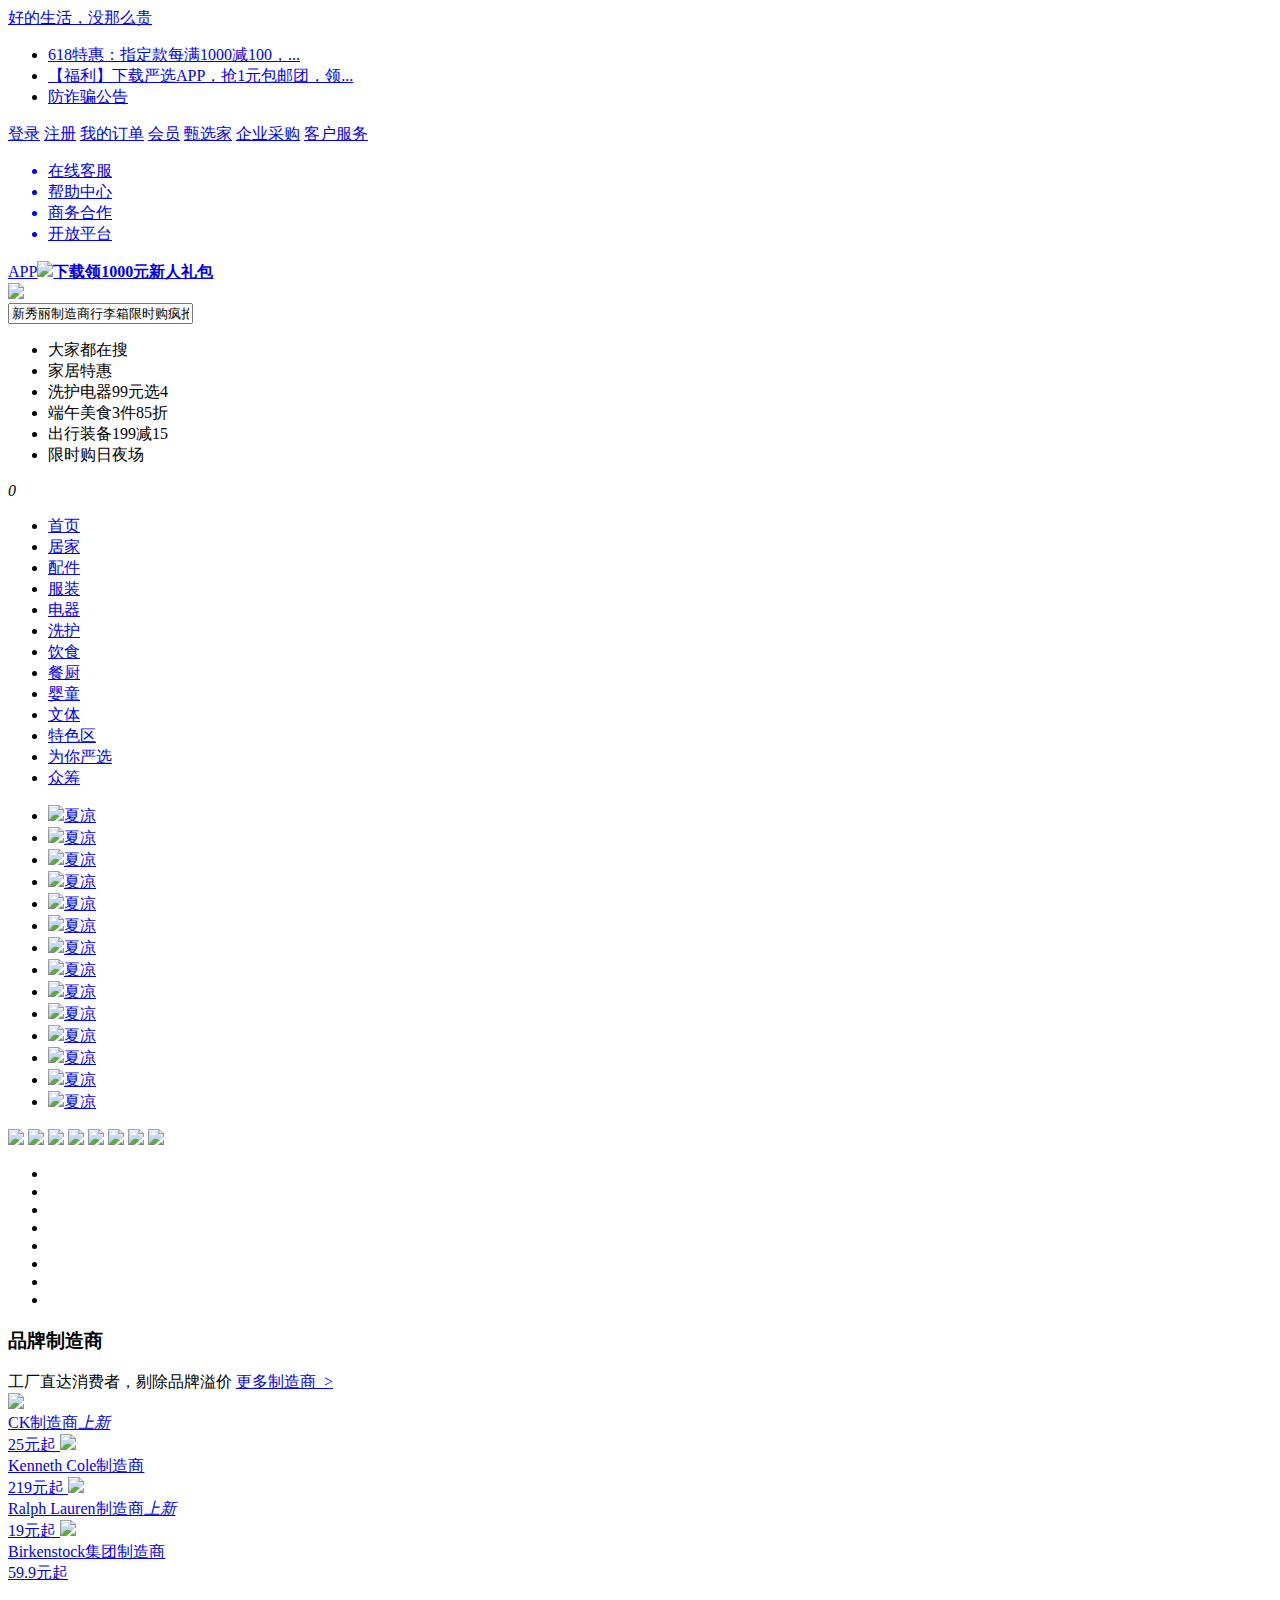
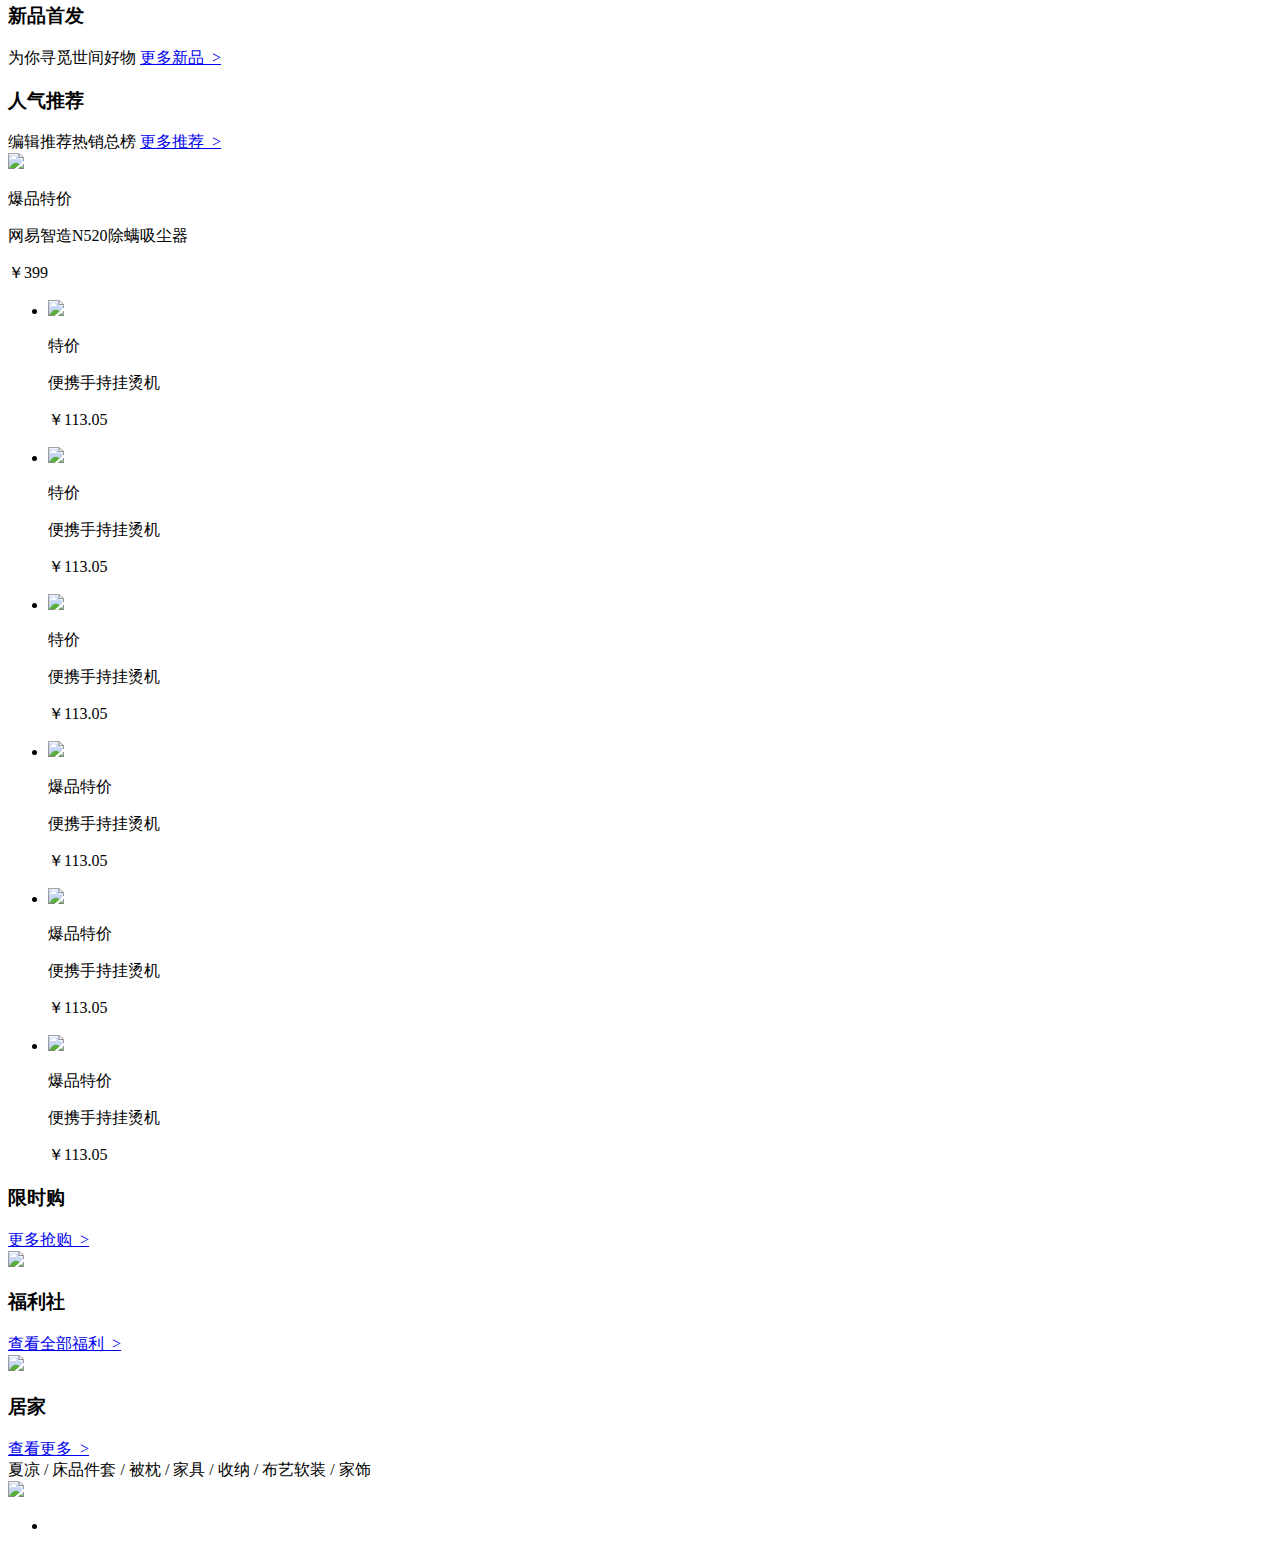
==== src/html/index.html @ b6b80f88 "周五的进度" ====
<!DOCTYPE html>
<html lang="en">
<head>
	<meta charset="UTF-8">
	<title>网易严选-以严谨的态度，为中国消费者甄选天下优品</title>
	<link rel="stylesheet" href="./style/common.css" />
	<link rel="stylesheet" href="./style/index.css" />
</head>
<body>
	<!-- 头部 -->
	<div class="top_nav">
		<div class="center">
			<div class="top_left">
				<a href="javascript:;" class="slogan">好的生活，没那么贵</a>
				<i class="trumpet"></i>
				<ul class="top_list">
					<li><a href="javascript:;">618特惠：指定款每满1000减100，...</a></li>
					<li><a href="javascript:;">【福利】下载严选APP，抢1元包邮团，领...</a></li>
					<li><a href="javascript:;">防诈骗公告</a></li>
				</ul>
			</div>
			<div class="top_right">
				<a href="javascript:;">登录</a>
				<a href="javascript:;">注册</a>
				<a href="javascript:;" class="haveshu">我的订单</a>
				<a href="javascript:;" class="haveshu">会员</a>
				<a href="javascript:;" class="haveshu">甄选家</a>
				<a href="javascript:;" class="haveshu">企业采购</a>
				<a href="javascript:;" class="haveshu kehu_down">
					客户服务
					<span class="kehu_up xiaotubiao"></span>
					<b class="triangle"></b>
					<ul class="haveshu_ul">
						<li><span class="kehu">在线客服</span></li>
						<li><span class="kehu">帮助中心</span></li>
						<li><span class="kehu">商务合作</span></li>
						<li><span class="kehu">开放平台</span></li>
					</ul>
				</a>
				<a href="javascript:;" class="haveshu code_parent"><span class="shouji xiaotubiao"></span>APP<b class="triangle"></b><span class="code"><img src="./img/code.png" ><b>下载领1000元新人礼包</b></span></a>
			</div>			
		</div>
	</div>
	<div class="search">
		<div class="center">
			<div class="search_logo">
				<img src="./img/logo.gif" >
				<div class="search_line">
					<input type="text" value="新秀丽制造商行李箱限时购疯抢中" class="search_text" />
					<ul class="search_list">
						<li>大家都在搜</li>
						<li>家居特惠</li>
						<li>洗护电器99元选4</li>
						<li>端午美食3件85折</li>
						<li>出行装备199减15</li>
						<li>限时购日夜场</li>
					</ul>
					<i class="i1"></i>
					<i class="i2"></i>
					<i class="i3"><span>0</span></i>
				</div>
			</div>
			<div class="search_nav">
				<ul class="big_list">
					<li><a href="javascript:;">首页</a></li>
					<li class="nav_show"><a href="javascript:;">居家</a></li>
					<li class="nav_show"><a href="javascript:;">配件</a></li>
					<li class="nav_show"><a href="javascript:;">服装</a></li>
					<li class="nav_show"><a href="javascript:;">电器</a></li>
					<li class="nav_show"><a href="javascript:;">洗护</a></li>
					<li class="nav_show"><a href="javascript:;">饮食</a></li>
					<li class="nav_show"><a href="javascript:;">餐厨</a></li>
					<li class="nav_show"><a href="javascript:;">婴童</a></li>
					<li class="nav_show"><a href="javascript:;">文体</a></li>
					<li class="nav_show"><a href="javascript:;">特色区</a></li>
					<li class="stringent"><a href="javascript:;">为你严选</a></li>
					<li><a href="javascript:;">众筹</a></li>
				</ul>
			</div>
		</div>
		<div class="nav_option">
			<div class="nav_option_center">
				<ul class="option_list">
					<li><a href="javascript:;"><img src="./img/1.png" /><span>夏凉</span></a></li>
					<li><a href="javascript:;"><img src="./img/1.png" /><span>夏凉</span></a></li>
					<li><a href="javascript:;"><img src="./img/1.png" /><span>夏凉</span></a></li>
					<li><a href="javascript:;"><img src="./img/1.png" /><span>夏凉</span></a></li>
					<li><a href="javascript:;"><img src="./img/1.png" /><span>夏凉</span></a></li>
					<li><a href="javascript:;"><img src="./img/1.png" /><span>夏凉</span></a></li>
					<li><a href="javascript:;"><img src="./img/1.png" /><span>夏凉</span></a></li>
					<li><a href="javascript:;"><img src="./img/1.png" /><span>夏凉</span></a></li>
					<li><a href="javascript:;"><img src="./img/1.png" /><span>夏凉</span></a></li>
					<li><a href="javascript:;"><img src="./img/1.png" /><span>夏凉</span></a></li>
					<li><a href="javascript:;"><img src="./img/1.png" /><span>夏凉</span></a></li>
					<li><a href="javascript:;"><img src="./img/1.png" /><span>夏凉</span></a></li>
					<li><a href="javascript:;"><img src="./img/1.png" /><span>夏凉</span></a></li>
					<li><a href="javascript:;"><img src="./img/1.png" /><span>夏凉</span></a></li>
				</ul>
			</div>
		</div>
	</div>
	<!-- 轮播图 -->
	<div class="carousel">
		<div class="bg">
			<img class="focus" src="./img/1.jpg">
			<img src="./img/2.jpg">
			<img src="./img/3.jpg">
			<img src="./img/4.jpg">
			<img src="./img/5.jpg">
			<img src="./img/6.jpg">
			<img src="./img/7.jpg">
			<img src="./img/8.jpg">
		</div>
		<ul class="carousel_list">
			<li class="active"></li>
			<li></li>
			<li></li>
			<li></li>
			<li></li>
			<li></li>
			<li></li>
			<li></li>
		</ul>
	</div>
	<!-- 板块一 -->
	<div class="plate1">
		<!-- 品牌制造商 -->
		<div class="brand">
			<div class="title">
				<h3>品牌制造商</h3><span>工厂直达消费者，剔除品牌溢价</span>
				<a href="javascript:;">更多制造商&nbsp;&nbsp;&gt;</a>
			</div>
			<div class="manufacturer">
				<a href="javascript:;" class="a1">
					<img src="./img/9.jpg" class="socket_tu" />
					<div class="word"><span>CK制造商</span><i>上新</i></div>
					<span class="prince">25元起</span>
				</a>
				<a href="javascript:;" class="a1 a2">
					<img src="./img/10.png" class="socket_tu" />
					<div class="word"><span>Kenneth Cole制造商</span></div>
					<span class="prince">219元起</span>
				</a>
				<a href="javascript:;" class="a1 a3">
					<img src="./img/12.jpg" class="socket_tu" />
					<div class="word"><span>Ralph Lauren制造商</span><i class="up_New">上新</i></div>
					<span class="prince">19元起</span>
				</a>
				<a href="javascript:;" class="a1 a3 a4">
					<img src="./img/13.jpg" class="socket_tu" />
					<div class="word"><span>Birkenstock集团制造商</span></div>
					<span class="prince">59.9元起</span>
				</a>
			</div>	
		</div>
		<!-- 新品首发 -->
		<div class="new_commodity">
			<div class="title">
				<h3>新品首发</h3><span>为你寻觅世间好物</span>
				<a href="javascript:;">更多新品&nbsp;&nbsp;&gt;</a>
			</div>
			<div class="new_content">
				
			</div>
		</div>
	</div>
	<!-- 板块二 -->
	<div class="plate2">
		<!-- 人气推荐 -->
		<div class="people_push">
			<div class="title">
				<h3>人气推荐</h3><span class="people_active">编辑推荐</span><span>热销总榜</span>
				<a href="javascript:;">更多推荐&nbsp;&nbsp;&gt;</a>
			</div>
			<div class="container">
				<div class="left_box">
					<a href="javascript:;">
						<img src="./img/3.png" class="big_pic" />
					</a>
					<p class="p1">
						<span>爆品</span><span>特价</span>
					</p>
					<p class="change_hand">网易智造N520除螨吸尘器</p>
					<p class="p3"><span>￥399</span></p>
				</div>
				<ul class="right_box">
					<li>
						<a href="javascript:;">
							<img src="./img/4.png" class="big_pic" />
						</a>
						<p class="p1"><span class="tejia">特价</span>
						</p>
						<p class="change_hand">便携手持挂烫机</p>
						<p class="p3"><span>￥113.05</span></p>
					</li>
					<li>
						<a href="javascript:;">
							<img src="./img/4.png" class="big_pic" />
						</a>
						<p class="p1"><span class="tejia">特价</span>
						</p>
						<p class="change_hand">便携手持挂烫机</p>
						<p class="p3"><span>￥113.05</span></p>
					</li>
					<li>
						<a href="javascript:;">
							<img src="./img/4.png" class="big_pic" />
						</a>
						<p class="p1"><span class="tejia">特价</span>
						</p>
						<p class="change_hand">便携手持挂烫机</p>
						<p class="p3"><span>￥113.05</span></p>
					</li>
					<li class="li1">
						<a href="javascript:;">
							<img src="./img/4.png" class="big_pic" />
						</a>
						<p class="p1"><span class="baopin">爆品</span><span class="tejia">特价</span>
						</p>
						<p class="change_hand">便携手持挂烫机</p>
						<p class="p3"><span>￥113.05</span></p>
					</li>
					<li class="li1">
						<a href="javascript:;">
							<img src="./img/4.png" class="big_pic" />
						</a>
						<p class="p1"><span class="baopin">爆品</span><span class="tejia">特价</span>
						</p>
						<p class="change_hand">便携手持挂烫机</p>
						<p class="p3"><span>￥113.05</span></p>
					</li>
					<li class="li1">
						<a href="javascript:;">
							<img src="./img/4.png" class="big_pic" />
						</a>
						<p class="p1"><span class="baopin">爆品</span><span class="tejia">特价</span>
						</p>
						<p class="change_hand">便携手持挂烫机</p>
						<p class="p3"><span>￥113.05</span></p>
					</li>
				</ul>
			</div>
		</div>
	</div>
	<!-- 板块三 -->
	<div class="plate3">
		<!-- 限时购 -->
		<div class="time_buy">
			<div class="title">
				<h3>限时购</h3>
				<a href="javascript:;">更多抢购&nbsp;&nbsp;&gt;</a>
			</div>
			<div class="left_box">
				<a href="javascript:;">
					<img src="./img/14.jpg" />
				</a>
			</div>
		</div>
	</div>
	<!-- 板块四 -->
	<div class="plate4">
		<!-- 福利社 -->
		<div class="welfare">
			<div class="title">
				<h3>福利社</h3>
				<a href="javascript:;">查看全部福利&nbsp;&nbsp;&gt;</a>
			</div>
			<div class="left_box">
				<a href="javascript:;">
					<img src="./img/14.jpg" />
				</a>
			</div>
		</div>
	</div>
	<!-- 板块五 -->
	<div class="plate5">
		<div class="textarea">
			<div class="title">
				<h3>居家</h3>
				<a href="javascript:;">查看更多&nbsp;&nbsp;&gt;</a>
				<div class="cool">
					<span>夏凉</span>
					<span>/</span>
					<span>床品件套</span>
					<span>/</span>
					<span>被枕</span>
					<span>/</span>
					<span>家具</span>
					<span>/</span>
					<span>收纳</span>
					<span>/</span>
					<span>布艺软装</span>
					<span>/</span>
					<span>家饰</span>
				</div>
			</div>
			<div class="long_pic">
				<a href="javascript:;">
					<img src="./img/15.jpg" />
				</a>
			</div>
			<div class="long_div">
				<ul class="long_list">
					<li>
						
					</li>
				</ul>
			</div>
		</div>
	</div>
</body>
</html>
<script src="./js/jquery-1.11.3.js"></script>
<script src="./js/show.js"></script>
<!-- <script src="./js/carousel.js"></script> -->
<script>
	window.onload = function (){
		let index = 0;
		let timer = null;
		function move(){
			index++;
			if(index >= $('img').length){
				index = 0;
			}
			$('img').eq(index).fadeIn(1000).siblings().fadeOut(1000);
			$('li').eq(index).addClass('active').siblings().removeClass('active');
		}

		function autoMove(){
			timer = setInterval(()=>{
				move();
			},1000)
		}

		autoMove();

		$('.carousel').hover(function(){
			clearInterval(timer);
		},function(){
			autoMove();
		})

		$('li').each((k,v)=>{
			$(v).click(function(){
				index = k;
				$(this).addClass('active').siblings().removeClass('active');
				$('img').eq(index).fadeIn(1000).siblings().fadeOut(1000);
			})
		})
	}
</script>
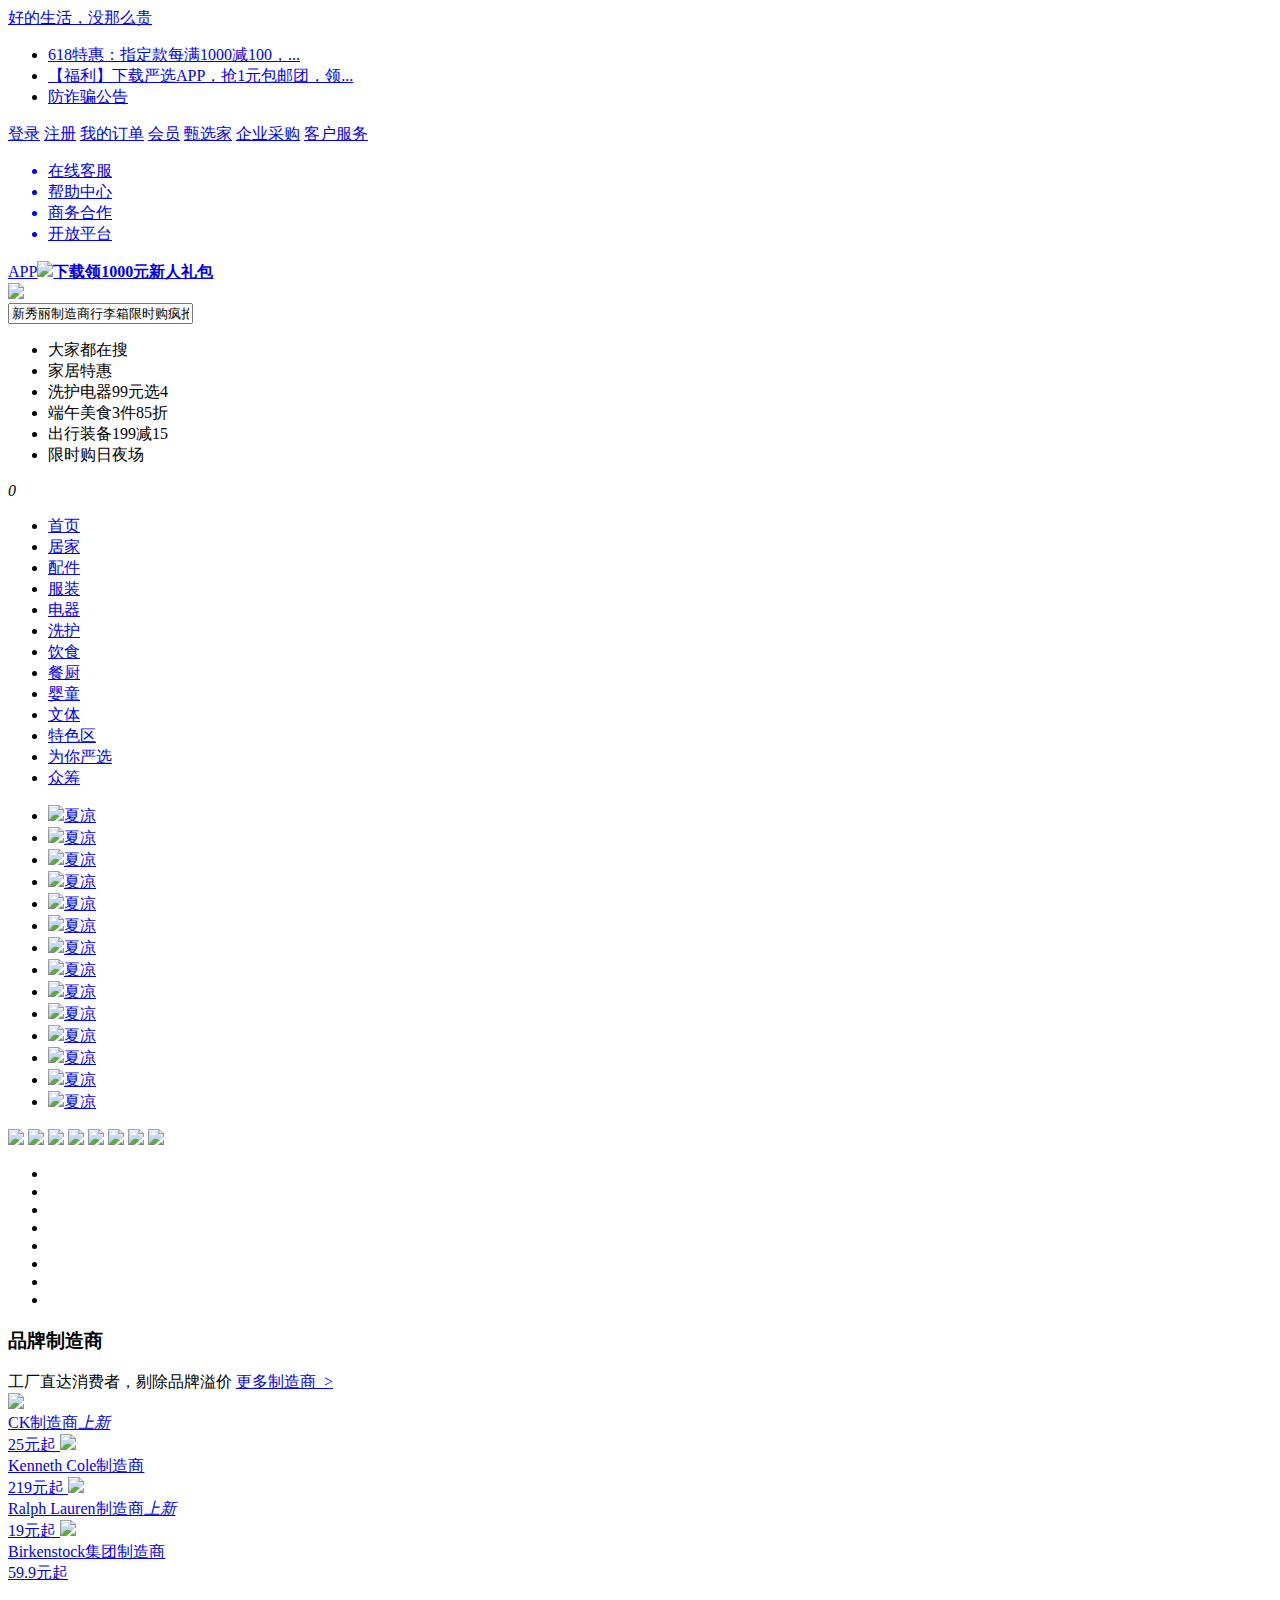
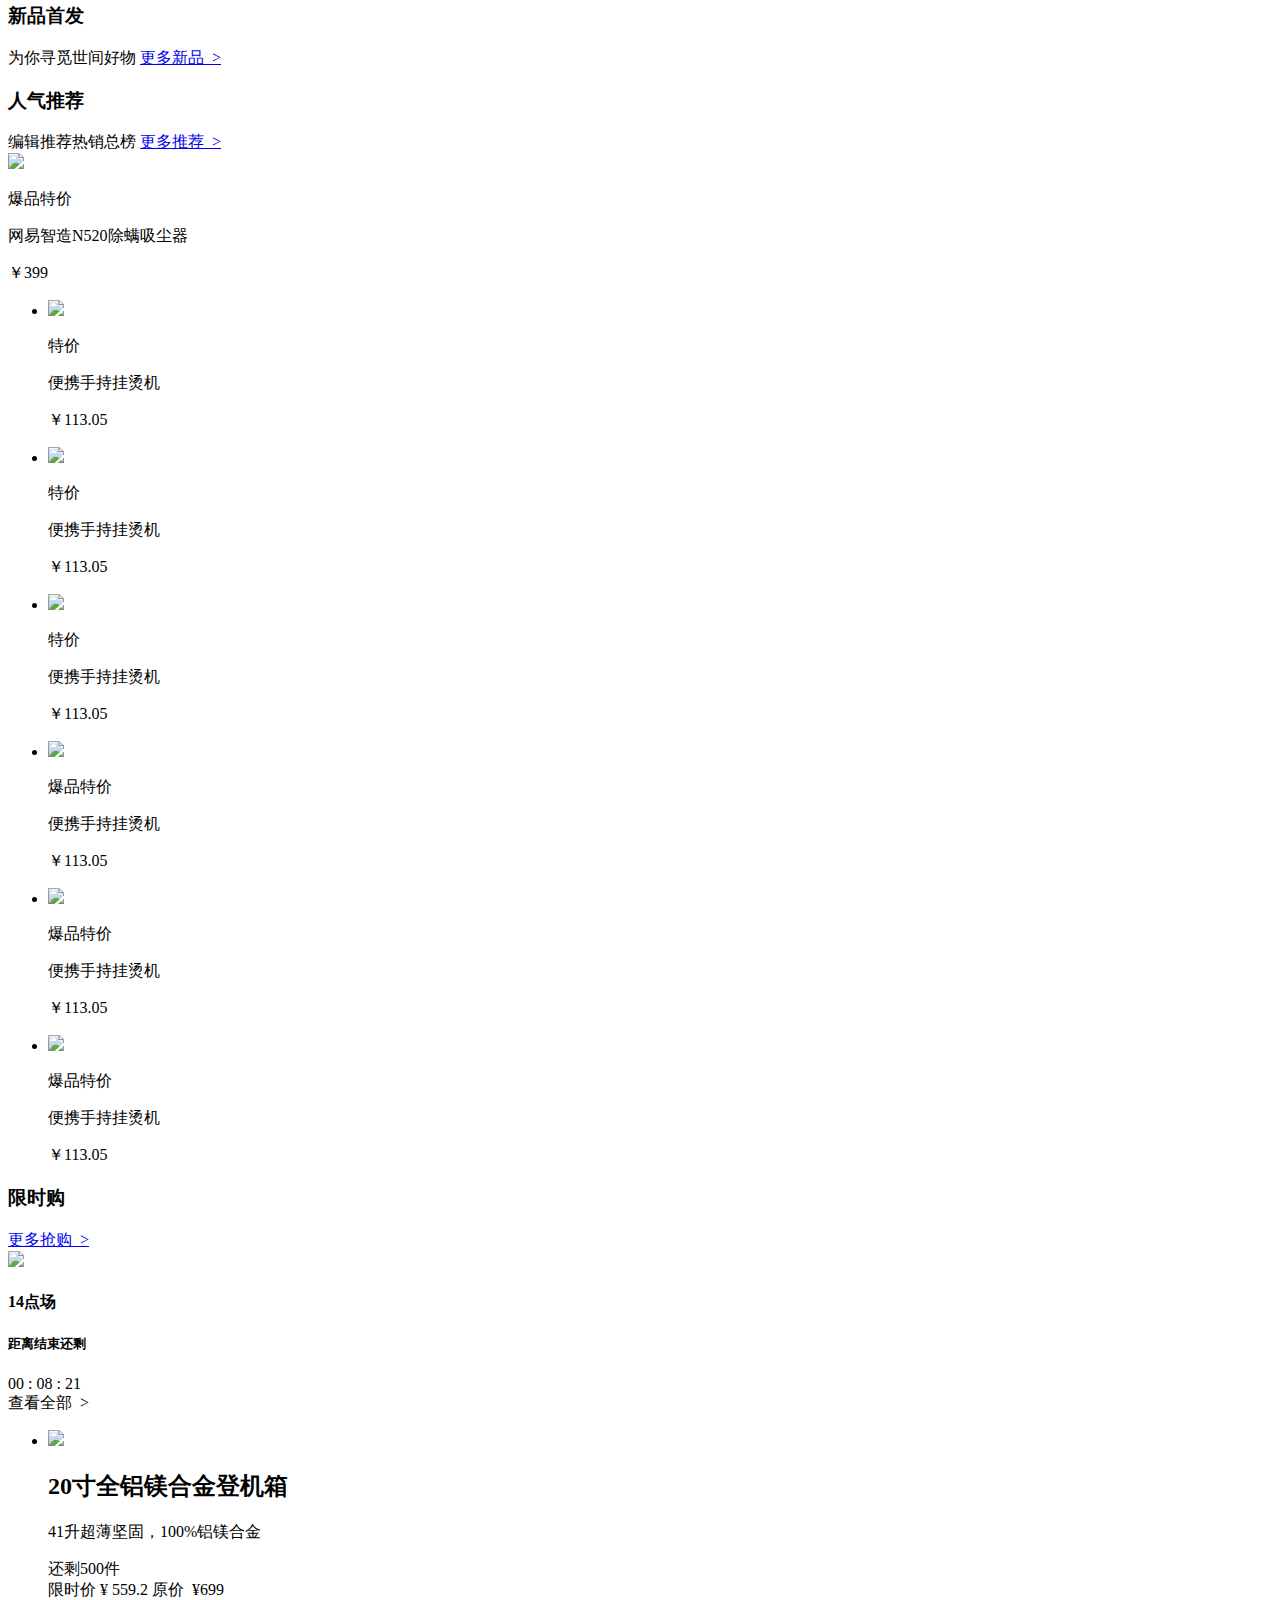
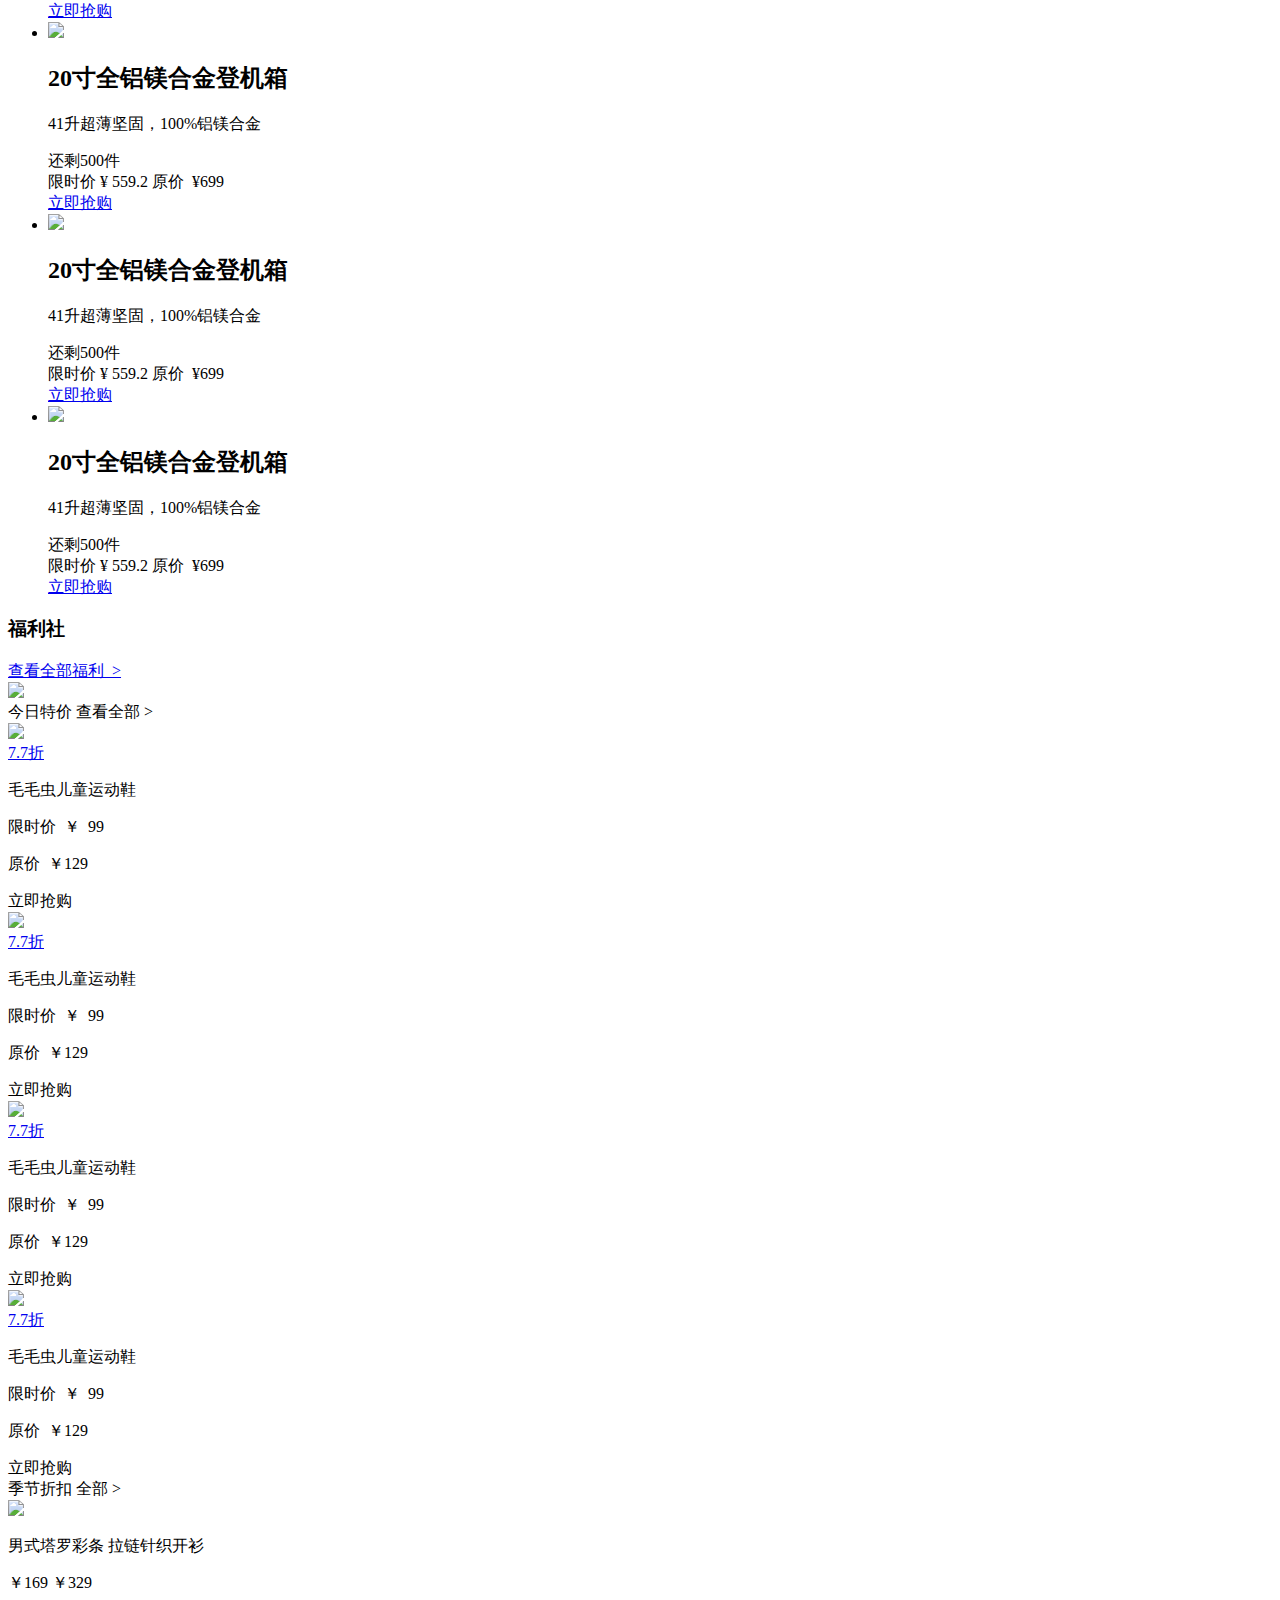
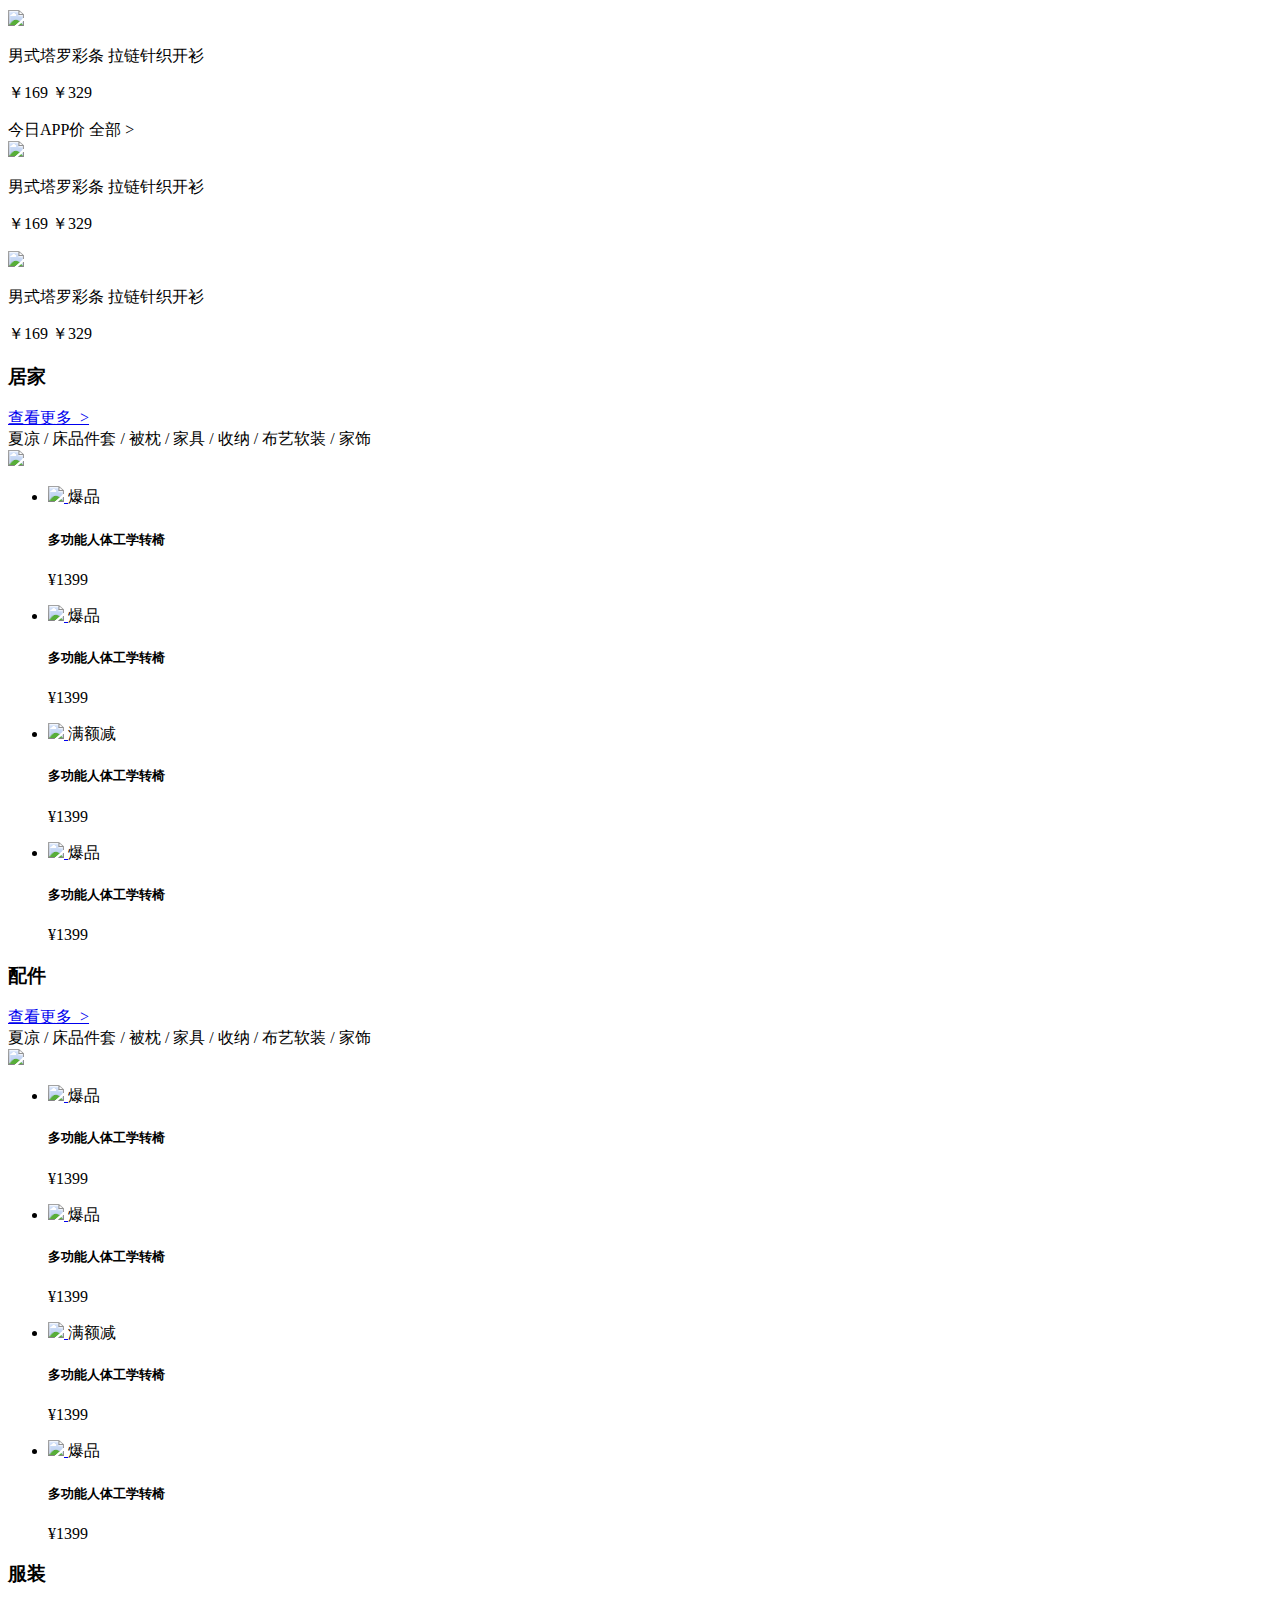
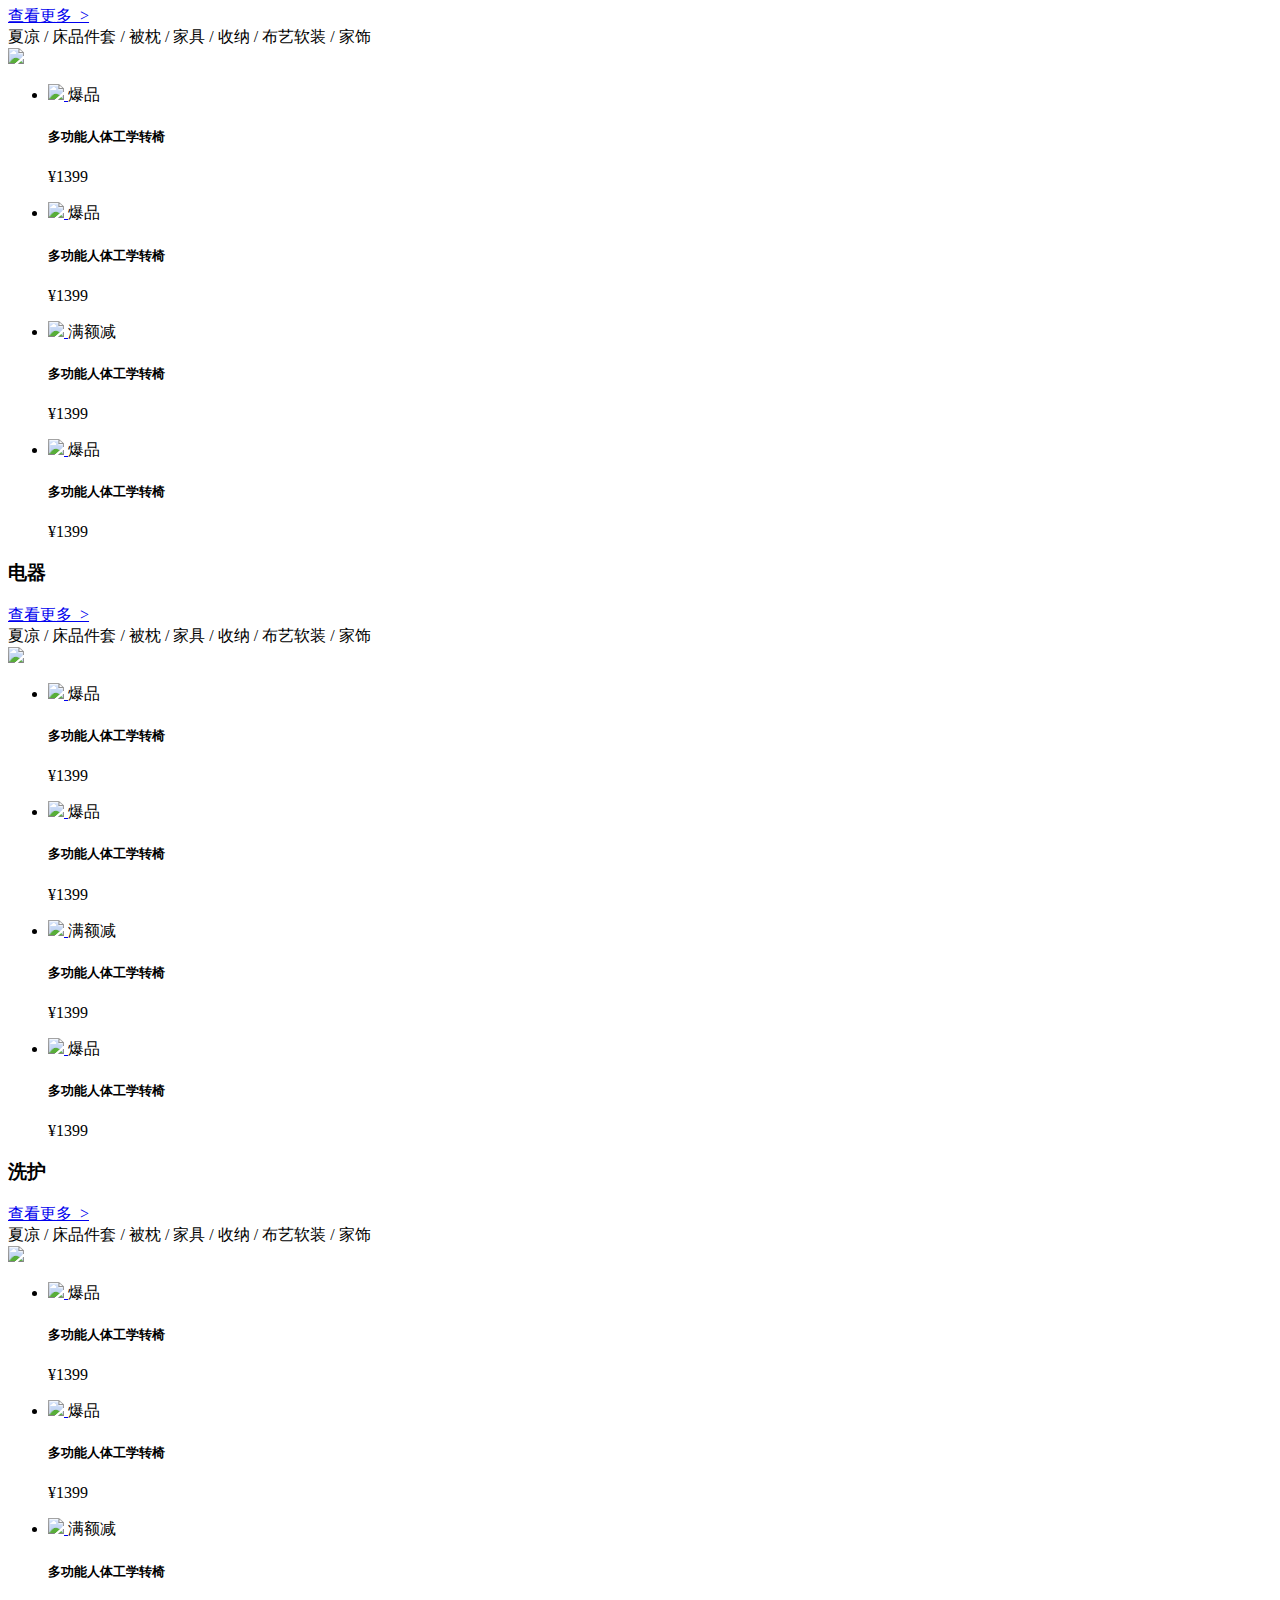
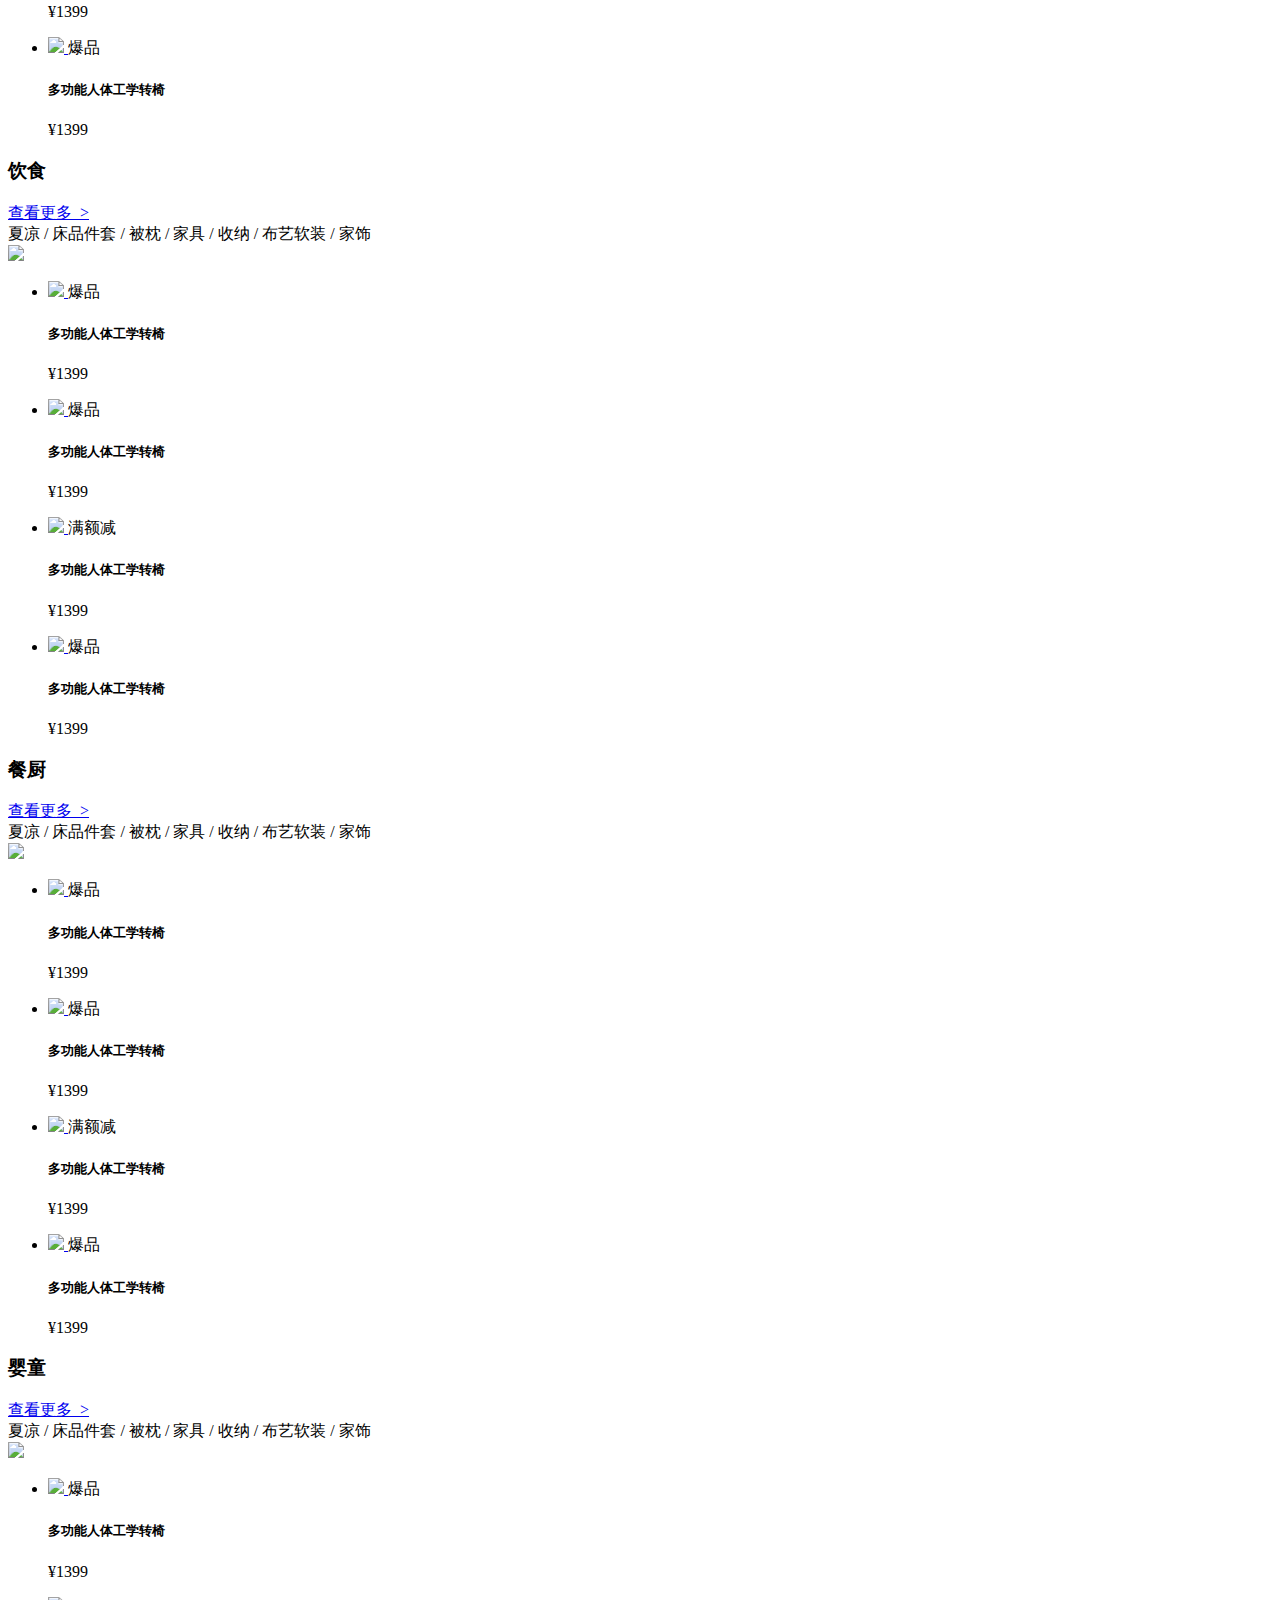
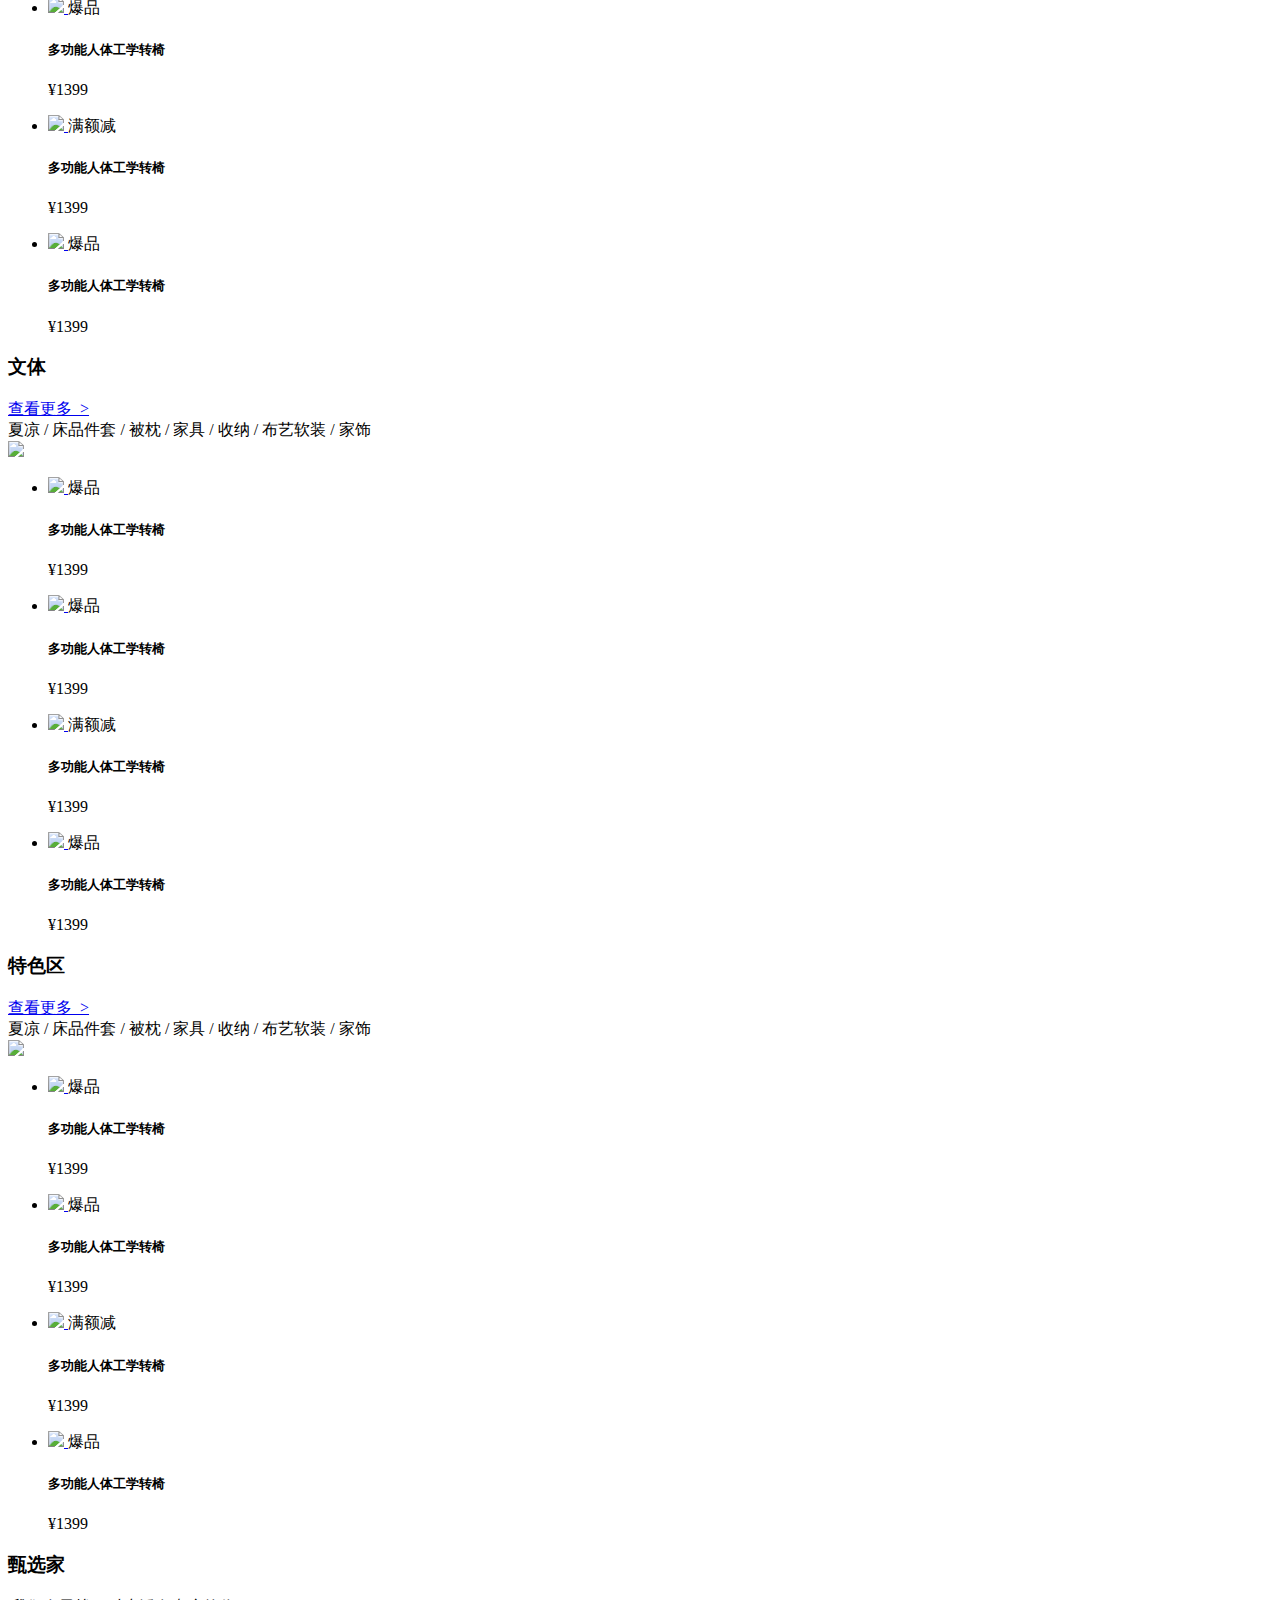
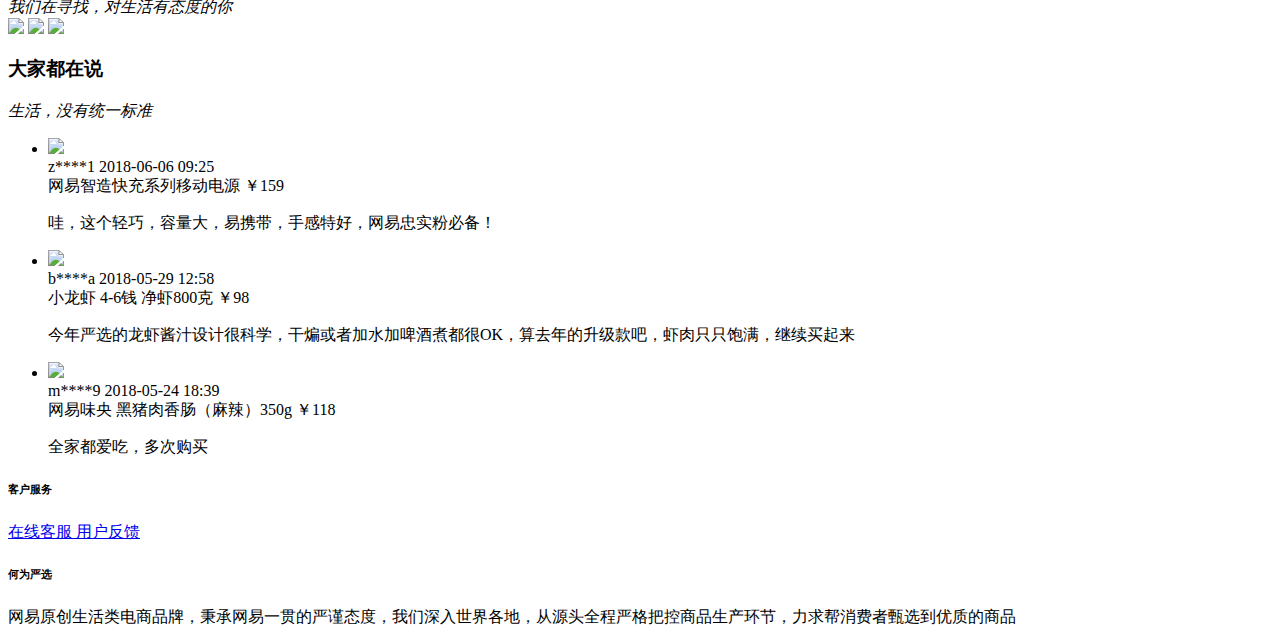
==== commit cd5a3c24: "周六" ====
--- a/src/html/index.html
+++ b/src/html/index.html
@@ -3,6 +3,7 @@
 <head>
 	<meta charset="UTF-8">
 	<title>网易严选-以严谨的态度，为中国消费者甄选天下优品</title>
+	<link rel="shortcut icon" href="./img/favicon.ico"/>
 	<link rel="stylesheet" href="./style/common.css" />
 	<link rel="stylesheet" href="./style/index.css" />
 </head>
@@ -254,7 +255,105 @@
 				<a href="javascript:;">
 					<img src="./img/14.jpg" />
 				</a>
-			</div>
+				<div class="dingwei">
+					<h4>14点场</h4>
+					<h5>距离结束还剩</h5>
+					<div class="clock">
+						<span class="time">00</span>
+						<span class="colon">:</span>
+						<span class="time">08</span>
+						<span class="colon">:</span>
+						<span class="time">21</span>
+					</div>
+					<span class="look_all">查看全部&nbsp;&nbsp;&gt;</span>
+				</div>
+			</div>
+			<ul class="right_list">
+				<li>
+					<a href="javascript:;" class="left_a">
+						<img src="./img/5.png" />
+					</a>
+					<div class="rt">
+						<h2>20寸全铝镁合金登机箱</h2>
+						<p>41升超薄坚固，100%铝镁合金</p>
+						<div class="surplus">
+							<span></span>
+							<span>还剩500件</span>
+						</div>
+						<div class="Limit_price">
+							<span class="span1">限时价</span>
+							<span class="span2">¥</span>
+							<span class="span3">559.2</span>
+							<span class="span4">原价&nbsp;</span>
+							<span class="span5">¥699</span>
+						</div>
+						<a href="javascript:;" class="rob_buy">立即抢购</a>
+					</div>
+				</li>
+				<li>
+					<a href="javascript:;" class="left_a">
+						<img src="./img/5.png" />
+					</a>
+					<div class="rt">
+						<h2>20寸全铝镁合金登机箱</h2>
+						<p>41升超薄坚固，100%铝镁合金</p>
+						<div class="surplus">
+							<span></span>
+							<span>还剩500件</span>
+						</div>
+						<div class="Limit_price">
+							<span class="span1">限时价</span>
+							<span class="span2">¥</span>
+							<span class="span3">559.2</span>
+							<span class="span4">原价&nbsp;</span>
+							<span class="span5">¥699</span>
+						</div>
+						<a href="javascript:;" class="rob_buy">立即抢购</a>
+					</div>
+				</li>
+				<li class="bottom_li">
+					<a href="javascript:;" class="left_a">
+						<img src="./img/5.png" />
+					</a>
+					<div class="rt">
+						<h2>20寸全铝镁合金登机箱</h2>
+						<p>41升超薄坚固，100%铝镁合金</p>
+						<div class="surplus">
+							<span></span>
+							<span>还剩500件</span>
+						</div>
+						<div class="Limit_price">
+							<span class="span1">限时价</span>
+							<span class="span2">¥</span>
+							<span class="span3">559.2</span>
+							<span class="span4">原价&nbsp;</span>
+							<span class="span5">¥699</span>
+						</div>
+						<a href="javascript:;" class="rob_buy">立即抢购</a>
+					</div>
+				</li>
+				<li class="bottom_li">
+					<a href="javascript:;" class="left_a">
+						<img src="./img/5.png" />
+					</a>
+					<div class="rt">
+						<h2>20寸全铝镁合金登机箱</h2>
+						<p>41升超薄坚固，100%铝镁合金</p>
+						<div class="surplus">
+							<span></span>
+							<span>还剩500件</span>
+						</div>
+						<div class="Limit_price">
+							<span class="span1">限时价</span>
+							<span class="span2">¥</span>
+							<span class="span3">559.2</span>
+							<span class="span4">原价&nbsp;</span>
+							<span class="span5">¥699</span>
+						</div>
+						<a href="javascript:;" class="rob_buy">立即抢购</a>
+					</div>
+				</li>
+			</ul>
 		</div>
 	</div>
 	<!-- 板块四 -->
@@ -270,11 +369,170 @@
 					<img src="./img/14.jpg" />
 				</a>
 			</div>
+			<div class="right_box">
+				<div class="today_tejia">
+					<div class="title">
+						<span>今日特价</span>
+						<span>查看全部&nbsp;&gt;</span>
+					</div>
+					<div class="today_tejia_list">
+						<div class="fake_li">
+							<a href="javascript:;" class="shoes">
+								<img src="./img/6.png" />
+								<div class="rate">
+									7.7折
+								</div>
+							</a>
+							<div class="word">
+								<p class="w1">毛毛虫儿童运动鞋</p>
+								<p class="w2">
+									<span class="sp1">限时价</span>
+									<span class="sp2">&nbsp;￥&nbsp;</span>
+									<span class="sp3">99</span>
+								</p>
+								<p class="w3">
+									<span>原价&nbsp;</span>
+									<span class="w3_prince">￥129</span>
+								</p>
+								<div class="fake_button">立即抢购</div>
+							</div>
+						</div>
+						<div class="fake_li fake_li2">
+							<a href="javascript:;" class="shoes">
+								<img src="./img/6.png" />
+								<div class="rate">
+									7.7折
+								</div>
+							</a>
+							<div class="word">
+								<p class="w1">毛毛虫儿童运动鞋</p>
+								<p class="w2">
+									<span class="sp1">限时价</span>
+									<span class="sp2">&nbsp;￥&nbsp;</span>
+									<span class="sp3">99</span>
+								</p>
+								<p class="w3">
+									<span>原价&nbsp;</span>
+									<span class="w3_prince">￥129</span>
+								</p>
+								<div class="fake_button">立即抢购</div>
+							</div>
+						</div>
+						<div class="fake_li">
+							<a href="javascript:;" class="shoes">
+								<img src="./img/6.png" />
+								<div class="rate">
+									7.7折
+								</div>
+							</a>
+							<div class="word">
+								<p class="w1">毛毛虫儿童运动鞋</p>
+								<p class="w2">
+									<span class="sp1">限时价</span>
+									<span class="sp2">&nbsp;￥&nbsp;</span>
+									<span class="sp3">99</span>
+								</p>
+								<p class="w3">
+									<span>原价&nbsp;</span>
+									<span class="w3_prince">￥129</span>
+								</p>
+								<div class="fake_button">立即抢购</div>
+							</div>
+						</div>
+						<div class="fake_li fake_li2">
+							<a href="javascript:;" class="shoes">
+								<img src="./img/6.png" />
+								<div class="rate">
+									7.7折
+								</div>
+							</a>
+							<div class="word">
+								<p class="w1">毛毛虫儿童运动鞋</p>
+								<p class="w2">
+									<span class="sp1">限时价</span>
+									<span class="sp2">&nbsp;￥&nbsp;</span>
+									<span class="sp3">99</span>
+								</p>
+								<p class="w3">
+									<span>原价&nbsp;</span>
+									<span class="w3_prince">￥129</span>
+								</p>
+								<div class="fake_button">立即抢购</div>
+							</div>
+						</div>
+					</div>
+				</div>
+				<div class="discount">
+					<div class="title">
+						<span>季节折扣</span>
+						<span>全部&nbsp;&gt;</span>
+					</div>
+					<div class="season season_up">
+						<a href="javascript:;">
+							<img src="./img/7.png" />
+						</a>
+						<div class="clother_father">
+							<p class="clothes">男式塔罗彩条 拉链针织开衫</p>
+							<p class="clothes_prince">
+								<span class="clothes_prince_red">￥169</span>
+								<span class="clothes_prince_grey">￥329</span>
+								<span class="clothes_shop_car"></span>
+							</p>
+						</div>
+					</div>
+					<div class="season season_down">
+						<a href="javascript:;">
+							<img src="./img/7.png" />
+						</a>
+						<div class="clother_father">
+							<p class="clothes">男式塔罗彩条 拉链针织开衫</p>
+							<p class="clothes_prince">
+								<span class="clothes_prince_red">￥169</span>
+								<span class="clothes_prince_grey">￥329</span>
+								<span class="clothes_shop_car"></span>
+							</p>
+						</div>
+					</div>
+				</div>
+				<div class="APP_prince">
+					<div class="title">
+						<span>今日APP价</span>
+						<span>全部&nbsp;&gt;</span>
+					</div>
+					<div class="season season_up">
+						<a href="javascript:;">
+							<img src="./img/7.png" />
+						</a>
+						<div class="clother_father">
+							<p class="clothes">男式塔罗彩条 拉链针织开衫</p>
+							<p class="clothes_prince">
+								<span class="clothes_prince_red">￥169</span>
+								<span class="clothes_prince_grey">￥329</span>
+								<span class="clothes_shop_car"></span>
+							</p>
+						</div>
+					</div>
+					<div class="season season_down">
+						<a href="javascript:;">
+							<img src="./img/7.png" />
+						</a>
+						<div class="clother_father">
+							<p class="clothes">男式塔罗彩条 拉链针织开衫</p>
+							<p class="clothes_prince">
+								<span class="clothes_prince_red">￥169</span>
+								<span class="clothes_prince_grey">￥329</span>
+								<span class="clothes_shop_car"></span>
+							</p>
+						</div>
+					</div>
+				</div>
+			</div>
 		</div>
 	</div>
 	<!-- 板块五 -->
 	<div class="plate5">
 		<div class="textarea">
+			<!-- 居家 -->
 			<div class="title">
 				<h3>居家</h3>
 				<a href="javascript:;">查看更多&nbsp;&nbsp;&gt;</a>
@@ -302,9 +560,694 @@
 			<div class="long_div">
 				<ul class="long_list">
 					<li>
-						
-					</li>
-				</ul>
+						<a href="javascript:;">
+							<img src="./img/8.png" />
+						</a>
+						<span>爆品</span>
+						<h5>多功能人体工学转椅</h5>
+						<p>¥1399</p>
+					</li>
+					<li>
+						<a href="javascript:;">
+							<img src="./img/8.png" />
+						</a>
+						<span>爆品</span>
+						<h5>多功能人体工学转椅</h5>
+						<p>¥1399</p>
+					</li>
+					<li>
+						<a href="javascript:;">
+							<img src="./img/8.png" />
+						</a>
+						<span class="manjian">满额减</span>
+						<h5>多功能人体工学转椅</h5>
+						<p>¥1399</p>
+					</li>
+					<li>
+						<a href="javascript:;">
+							<img src="./img/8.png" />
+						</a>
+						<span>爆品</span>
+						<h5>多功能人体工学转椅</h5>
+						<p>¥1399</p>
+					</li>
+				</ul>
+			</div>
+			<!-- 配件 -->
+			<div class="title">
+				<h3>配件</h3>
+				<a href="javascript:;">查看更多&nbsp;&nbsp;&gt;</a>
+				<div class="cool">
+					<span>夏凉</span>
+					<span>/</span>
+					<span>床品件套</span>
+					<span>/</span>
+					<span>被枕</span>
+					<span>/</span>
+					<span>家具</span>
+					<span>/</span>
+					<span>收纳</span>
+					<span>/</span>
+					<span>布艺软装</span>
+					<span>/</span>
+					<span>家饰</span>
+				</div>
+			</div>
+			<div class="long_pic">
+				<a href="javascript:;">
+					<img src="./img/15.jpg" />
+				</a>
+			</div>
+			<div class="long_div">
+				<ul class="long_list">
+					<li>
+						<a href="javascript:;">
+							<img src="./img/8.png" />
+						</a>
+						<span>爆品</span>
+						<h5>多功能人体工学转椅</h5>
+						<p>¥1399</p>
+					</li>
+					<li>
+						<a href="javascript:;">
+							<img src="./img/8.png" />
+						</a>
+						<span>爆品</span>
+						<h5>多功能人体工学转椅</h5>
+						<p>¥1399</p>
+					</li>
+					<li>
+						<a href="javascript:;">
+							<img src="./img/8.png" />
+						</a>
+						<span class="manjian">满额减</span>
+						<h5>多功能人体工学转椅</h5>
+						<p>¥1399</p>
+					</li>
+					<li>
+						<a href="javascript:;">
+							<img src="./img/8.png" />
+						</a>
+						<span>爆品</span>
+						<h5>多功能人体工学转椅</h5>
+						<p>¥1399</p>
+					</li>
+				</ul>
+			</div>
+			<!-- 服装 -->
+			<div class="title">
+				<h3>服装</h3>
+				<a href="javascript:;">查看更多&nbsp;&nbsp;&gt;</a>
+				<div class="cool">
+					<span>夏凉</span>
+					<span>/</span>
+					<span>床品件套</span>
+					<span>/</span>
+					<span>被枕</span>
+					<span>/</span>
+					<span>家具</span>
+					<span>/</span>
+					<span>收纳</span>
+					<span>/</span>
+					<span>布艺软装</span>
+					<span>/</span>
+					<span>家饰</span>
+				</div>
+			</div>
+			<div class="long_pic">
+				<a href="javascript:;">
+					<img src="./img/15.jpg" />
+				</a>
+			</div>
+			<div class="long_div">
+				<ul class="long_list">
+					<li>
+						<a href="javascript:;">
+							<img src="./img/8.png" />
+						</a>
+						<span>爆品</span>
+						<h5>多功能人体工学转椅</h5>
+						<p>¥1399</p>
+					</li>
+					<li>
+						<a href="javascript:;">
+							<img src="./img/8.png" />
+						</a>
+						<span>爆品</span>
+						<h5>多功能人体工学转椅</h5>
+						<p>¥1399</p>
+					</li>
+					<li>
+						<a href="javascript:;">
+							<img src="./img/8.png" />
+						</a>
+						<span class="manjian">满额减</span>
+						<h5>多功能人体工学转椅</h5>
+						<p>¥1399</p>
+					</li>
+					<li>
+						<a href="javascript:;">
+							<img src="./img/8.png" />
+						</a>
+						<span>爆品</span>
+						<h5>多功能人体工学转椅</h5>
+						<p>¥1399</p>
+					</li>
+				</ul>
+			</div>
+			<!-- 电器 -->
+			<div class="title">
+				<h3>电器</h3>
+				<a href="javascript:;">查看更多&nbsp;&nbsp;&gt;</a>
+				<div class="cool">
+					<span>夏凉</span>
+					<span>/</span>
+					<span>床品件套</span>
+					<span>/</span>
+					<span>被枕</span>
+					<span>/</span>
+					<span>家具</span>
+					<span>/</span>
+					<span>收纳</span>
+					<span>/</span>
+					<span>布艺软装</span>
+					<span>/</span>
+					<span>家饰</span>
+				</div>
+			</div>
+			<div class="long_pic">
+				<a href="javascript:;">
+					<img src="./img/15.jpg" />
+				</a>
+			</div>
+			<div class="long_div">
+				<ul class="long_list">
+					<li>
+						<a href="javascript:;">
+							<img src="./img/8.png" />
+						</a>
+						<span>爆品</span>
+						<h5>多功能人体工学转椅</h5>
+						<p>¥1399</p>
+					</li>
+					<li>
+						<a href="javascript:;">
+							<img src="./img/8.png" />
+						</a>
+						<span>爆品</span>
+						<h5>多功能人体工学转椅</h5>
+						<p>¥1399</p>
+					</li>
+					<li>
+						<a href="javascript:;">
+							<img src="./img/8.png" />
+						</a>
+						<span class="manjian">满额减</span>
+						<h5>多功能人体工学转椅</h5>
+						<p>¥1399</p>
+					</li>
+					<li>
+						<a href="javascript:;">
+							<img src="./img/8.png" />
+						</a>
+						<span>爆品</span>
+						<h5>多功能人体工学转椅</h5>
+						<p>¥1399</p>
+					</li>
+				</ul>
+			</div>
+			<!-- 洗护 -->
+			<div class="title">
+				<h3>洗护</h3>
+				<a href="javascript:;">查看更多&nbsp;&nbsp;&gt;</a>
+				<div class="cool">
+					<span>夏凉</span>
+					<span>/</span>
+					<span>床品件套</span>
+					<span>/</span>
+					<span>被枕</span>
+					<span>/</span>
+					<span>家具</span>
+					<span>/</span>
+					<span>收纳</span>
+					<span>/</span>
+					<span>布艺软装</span>
+					<span>/</span>
+					<span>家饰</span>
+				</div>
+			</div>
+			<div class="long_pic">
+				<a href="javascript:;">
+					<img src="./img/15.jpg" />
+				</a>
+			</div>
+			<div class="long_div">
+				<ul class="long_list">
+					<li>
+						<a href="javascript:;">
+							<img src="./img/8.png" />
+						</a>
+						<span>爆品</span>
+						<h5>多功能人体工学转椅</h5>
+						<p>¥1399</p>
+					</li>
+					<li>
+						<a href="javascript:;">
+							<img src="./img/8.png" />
+						</a>
+						<span>爆品</span>
+						<h5>多功能人体工学转椅</h5>
+						<p>¥1399</p>
+					</li>
+					<li>
+						<a href="javascript:;">
+							<img src="./img/8.png" />
+						</a>
+						<span class="manjian">满额减</span>
+						<h5>多功能人体工学转椅</h5>
+						<p>¥1399</p>
+					</li>
+					<li>
+						<a href="javascript:;">
+							<img src="./img/8.png" />
+						</a>
+						<span>爆品</span>
+						<h5>多功能人体工学转椅</h5>
+						<p>¥1399</p>
+					</li>
+				</ul>
+			</div>
+			<!-- 饮食 -->
+			<div class="title">
+				<h3>饮食</h3>
+				<a href="javascript:;">查看更多&nbsp;&nbsp;&gt;</a>
+				<div class="cool">
+					<span>夏凉</span>
+					<span>/</span>
+					<span>床品件套</span>
+					<span>/</span>
+					<span>被枕</span>
+					<span>/</span>
+					<span>家具</span>
+					<span>/</span>
+					<span>收纳</span>
+					<span>/</span>
+					<span>布艺软装</span>
+					<span>/</span>
+					<span>家饰</span>
+				</div>
+			</div>
+			<div class="long_pic">
+				<a href="javascript:;">
+					<img src="./img/15.jpg" />
+				</a>
+			</div>
+			<div class="long_div">
+				<ul class="long_list">
+					<li>
+						<a href="javascript:;">
+							<img src="./img/8.png" />
+						</a>
+						<span>爆品</span>
+						<h5>多功能人体工学转椅</h5>
+						<p>¥1399</p>
+					</li>
+					<li>
+						<a href="javascript:;">
+							<img src="./img/8.png" />
+						</a>
+						<span>爆品</span>
+						<h5>多功能人体工学转椅</h5>
+						<p>¥1399</p>
+					</li>
+					<li>
+						<a href="javascript:;">
+							<img src="./img/8.png" />
+						</a>
+						<span class="manjian">满额减</span>
+						<h5>多功能人体工学转椅</h5>
+						<p>¥1399</p>
+					</li>
+					<li>
+						<a href="javascript:;">
+							<img src="./img/8.png" />
+						</a>
+						<span>爆品</span>
+						<h5>多功能人体工学转椅</h5>
+						<p>¥1399</p>
+					</li>
+				</ul>
+			</div>
+			<!-- 餐厨 -->
+			<div class="title">
+				<h3>餐厨</h3>
+				<a href="javascript:;">查看更多&nbsp;&nbsp;&gt;</a>
+				<div class="cool">
+					<span>夏凉</span>
+					<span>/</span>
+					<span>床品件套</span>
+					<span>/</span>
+					<span>被枕</span>
+					<span>/</span>
+					<span>家具</span>
+					<span>/</span>
+					<span>收纳</span>
+					<span>/</span>
+					<span>布艺软装</span>
+					<span>/</span>
+					<span>家饰</span>
+				</div>
+			</div>
+			<div class="long_pic">
+				<a href="javascript:;">
+					<img src="./img/15.jpg" />
+				</a>
+			</div>
+			<div class="long_div">
+				<ul class="long_list">
+					<li>
+						<a href="javascript:;">
+							<img src="./img/8.png" />
+						</a>
+						<span>爆品</span>
+						<h5>多功能人体工学转椅</h5>
+						<p>¥1399</p>
+					</li>
+					<li>
+						<a href="javascript:;">
+							<img src="./img/8.png" />
+						</a>
+						<span>爆品</span>
+						<h5>多功能人体工学转椅</h5>
+						<p>¥1399</p>
+					</li>
+					<li>
+						<a href="javascript:;">
+							<img src="./img/8.png" />
+						</a>
+						<span class="manjian">满额减</span>
+						<h5>多功能人体工学转椅</h5>
+						<p>¥1399</p>
+					</li>
+					<li>
+						<a href="javascript:;">
+							<img src="./img/8.png" />
+						</a>
+						<span>爆品</span>
+						<h5>多功能人体工学转椅</h5>
+						<p>¥1399</p>
+					</li>
+				</ul>
+			</div>
+			<!-- 婴童 -->
+			<div class="title">
+				<h3>婴童</h3>
+				<a href="javascript:;">查看更多&nbsp;&nbsp;&gt;</a>
+				<div class="cool">
+					<span>夏凉</span>
+					<span>/</span>
+					<span>床品件套</span>
+					<span>/</span>
+					<span>被枕</span>
+					<span>/</span>
+					<span>家具</span>
+					<span>/</span>
+					<span>收纳</span>
+					<span>/</span>
+					<span>布艺软装</span>
+					<span>/</span>
+					<span>家饰</span>
+				</div>
+			</div>
+			<div class="long_pic">
+				<a href="javascript:;">
+					<img src="./img/15.jpg" />
+				</a>
+			</div>
+			<div class="long_div">
+				<ul class="long_list">
+					<li>
+						<a href="javascript:;">
+							<img src="./img/8.png" />
+						</a>
+						<span>爆品</span>
+						<h5>多功能人体工学转椅</h5>
+						<p>¥1399</p>
+					</li>
+					<li>
+						<a href="javascript:;">
+							<img src="./img/8.png" />
+						</a>
+						<span>爆品</span>
+						<h5>多功能人体工学转椅</h5>
+						<p>¥1399</p>
+					</li>
+					<li>
+						<a href="javascript:;">
+							<img src="./img/8.png" />
+						</a>
+						<span class="manjian">满额减</span>
+						<h5>多功能人体工学转椅</h5>
+						<p>¥1399</p>
+					</li>
+					<li>
+						<a href="javascript:;">
+							<img src="./img/8.png" />
+						</a>
+						<span>爆品</span>
+						<h5>多功能人体工学转椅</h5>
+						<p>¥1399</p>
+					</li>
+				</ul>
+			</div>
+			<!-- 文体 -->
+			<div class="title">
+				<h3>文体</h3>
+				<a href="javascript:;">查看更多&nbsp;&nbsp;&gt;</a>
+				<div class="cool">
+					<span>夏凉</span>
+					<span>/</span>
+					<span>床品件套</span>
+					<span>/</span>
+					<span>被枕</span>
+					<span>/</span>
+					<span>家具</span>
+					<span>/</span>
+					<span>收纳</span>
+					<span>/</span>
+					<span>布艺软装</span>
+					<span>/</span>
+					<span>家饰</span>
+				</div>
+			</div>
+			<div class="long_pic">
+				<a href="javascript:;">
+					<img src="./img/15.jpg" />
+				</a>
+			</div>
+			<div class="long_div">
+				<ul class="long_list">
+					<li>
+						<a href="javascript:;">
+							<img src="./img/8.png" />
+						</a>
+						<span>爆品</span>
+						<h5>多功能人体工学转椅</h5>
+						<p>¥1399</p>
+					</li>
+					<li>
+						<a href="javascript:;">
+							<img src="./img/8.png" />
+						</a>
+						<span>爆品</span>
+						<h5>多功能人体工学转椅</h5>
+						<p>¥1399</p>
+					</li>
+					<li>
+						<a href="javascript:;">
+							<img src="./img/8.png" />
+						</a>
+						<span class="manjian">满额减</span>
+						<h5>多功能人体工学转椅</h5>
+						<p>¥1399</p>
+					</li>
+					<li>
+						<a href="javascript:;">
+							<img src="./img/8.png" />
+						</a>
+						<span>爆品</span>
+						<h5>多功能人体工学转椅</h5>
+						<p>¥1399</p>
+					</li>
+				</ul>
+			</div>
+			<!-- 特色区 -->
+			<div class="title">
+				<h3>特色区</h3>
+				<a href="javascript:;">查看更多&nbsp;&nbsp;&gt;</a>
+				<div class="cool">
+					<span>夏凉</span>
+					<span>/</span>
+					<span>床品件套</span>
+					<span>/</span>
+					<span>被枕</span>
+					<span>/</span>
+					<span>家具</span>
+					<span>/</span>
+					<span>收纳</span>
+					<span>/</span>
+					<span>布艺软装</span>
+					<span>/</span>
+					<span>家饰</span>
+				</div>
+			</div>
+			<div class="long_pic">
+				<a href="javascript:;">
+					<img src="./img/15.jpg" />
+				</a>
+			</div>
+			<div class="long_div">
+				<ul class="long_list">
+					<li>
+						<a href="javascript:;">
+							<img src="./img/8.png" />
+						</a>
+						<span>爆品</span>
+						<h5>多功能人体工学转椅</h5>
+						<p>¥1399</p>
+					</li>
+					<li>
+						<a href="javascript:;">
+							<img src="./img/8.png" />
+						</a>
+						<span>爆品</span>
+						<h5>多功能人体工学转椅</h5>
+						<p>¥1399</p>
+					</li>
+					<li>
+						<a href="javascript:;">
+							<img src="./img/8.png" />
+						</a>
+						<span class="manjian">满额减</span>
+						<h5>多功能人体工学转椅</h5>
+						<p>¥1399</p>
+					</li>
+					<li>
+						<a href="javascript:;">
+							<img src="./img/8.png" />
+						</a>
+						<span>爆品</span>
+						<h5>多功能人体工学转椅</h5>
+						<p>¥1399</p>
+					</li>
+				</ul>
+			</div>
+			<!-- 甄选家 -->
+			<div class="title">
+				<h3>甄选家</h3>
+				<i>我们在寻找，对生活有态度的你</i>
+			</div>
+			<div class="specimen">
+				<a href="javascript:;" class="specimen_big"><img src="./img/16.jpg" /></a>
+				<a href="javascript:;" class="specimen_small"><img src="./img/17.jpg" /></a>
+				<a href="javascript:;" class="specimen_small small2"><img src="./img/18.jpg" /></a>
+			</div>
+		</div>
+	</div>
+	<!-- 板块六 -->
+	<div class="plate6">
+		<div class="textarea">
+			<div class="title">
+				<h3>大家都在说</h3>
+				<i>生活，没有统一标准</i>
+			</div>
+			<div class="food_lunbo">
+				<ul class="food_list">
+					<li>
+						<a href="javascript:;">
+							<img src="./img/10.jpg" />
+						</a>
+						<div class="message">
+							<div class="msg1">
+								<span>z****1</span>
+								<span>2018-06-06 09:25</span>
+							</div>
+							<div class="msg2">
+								<span>网易智造快充系列移动电源</span>
+								<span>￥159</span>
+							</div>
+							<div class="msg3">
+								<p>哇，这个轻巧，容量大，易携带，手感特好，网易忠实粉必备！</p>
+							</div>
+						</div>
+					</li>
+					<li>
+						<a href="javascript:;">
+							<img src="./img/11.jpg" />
+						</a>
+						<div class="message">
+							<div class="msg1">
+								<span>b****a</span>
+								<span>2018-05-29 12:58</span>
+							</div>
+							<div class="msg2">
+								<span>小龙虾 4-6钱 净虾800克</span>
+								<span>￥98</span>
+							</div>
+							<div class="msg3">
+								<p>今年严选的龙虾酱汁设计很科学，干煸或者加水加啤酒煮都很OK，算去年的升级款吧，虾肉只只饱满，继续买起来</p>
+							</div>
+						</div>
+					</li>
+					<li>
+						<a href="javascript:;">
+							<img src="./img/19.jpg" />
+						</a>
+						<div class="message">
+							<div class="msg1">
+								<span>m****9</span>
+								<span>2018-05-24 18:39</span>
+							</div>
+							<div class="msg2">
+								<span>网易味央 黑猪肉香肠（麻辣）350g</span>
+								<span>￥118</span>
+							</div>
+							<div class="msg3">
+								<p>全家都爱吃，多次购买</p>
+							</div>
+						</div>
+					</li>
+				</ul>
+			</div>
+		</div>
+	</div>
+	<!-- 底部 -->
+	<div class="footer">
+		<div class="white_footer">
+			<div class="textarea">
+				<div class="footer_box1">
+					<h6>客户服务</h6>
+					<a href="javascript:;">
+						<i class="i1"></i>
+						<span>在线客服</span>
+					</a>
+					<a href="javascript:;">
+						<i class="i2"></i>
+						<span>用户反馈</span>
+					</a>
+				</div>
+				<div class="footer_box2">
+					<h6>何为严选</h6>
+					<p>网易原创生活类电商品牌，秉承网易一贯的严谨态度，我们深入世界各地，从源头全程严格把控商品生产环节，力求帮消费者甄选到优质的商品</p>
+				</div>
+				<div class="footer_box3">
+					
+				</div>
+			</div>
+		</div>
+		<div class="black_footer">
+			<div class="textarea">
+				
 			</div>
 		</div>
 	</div>
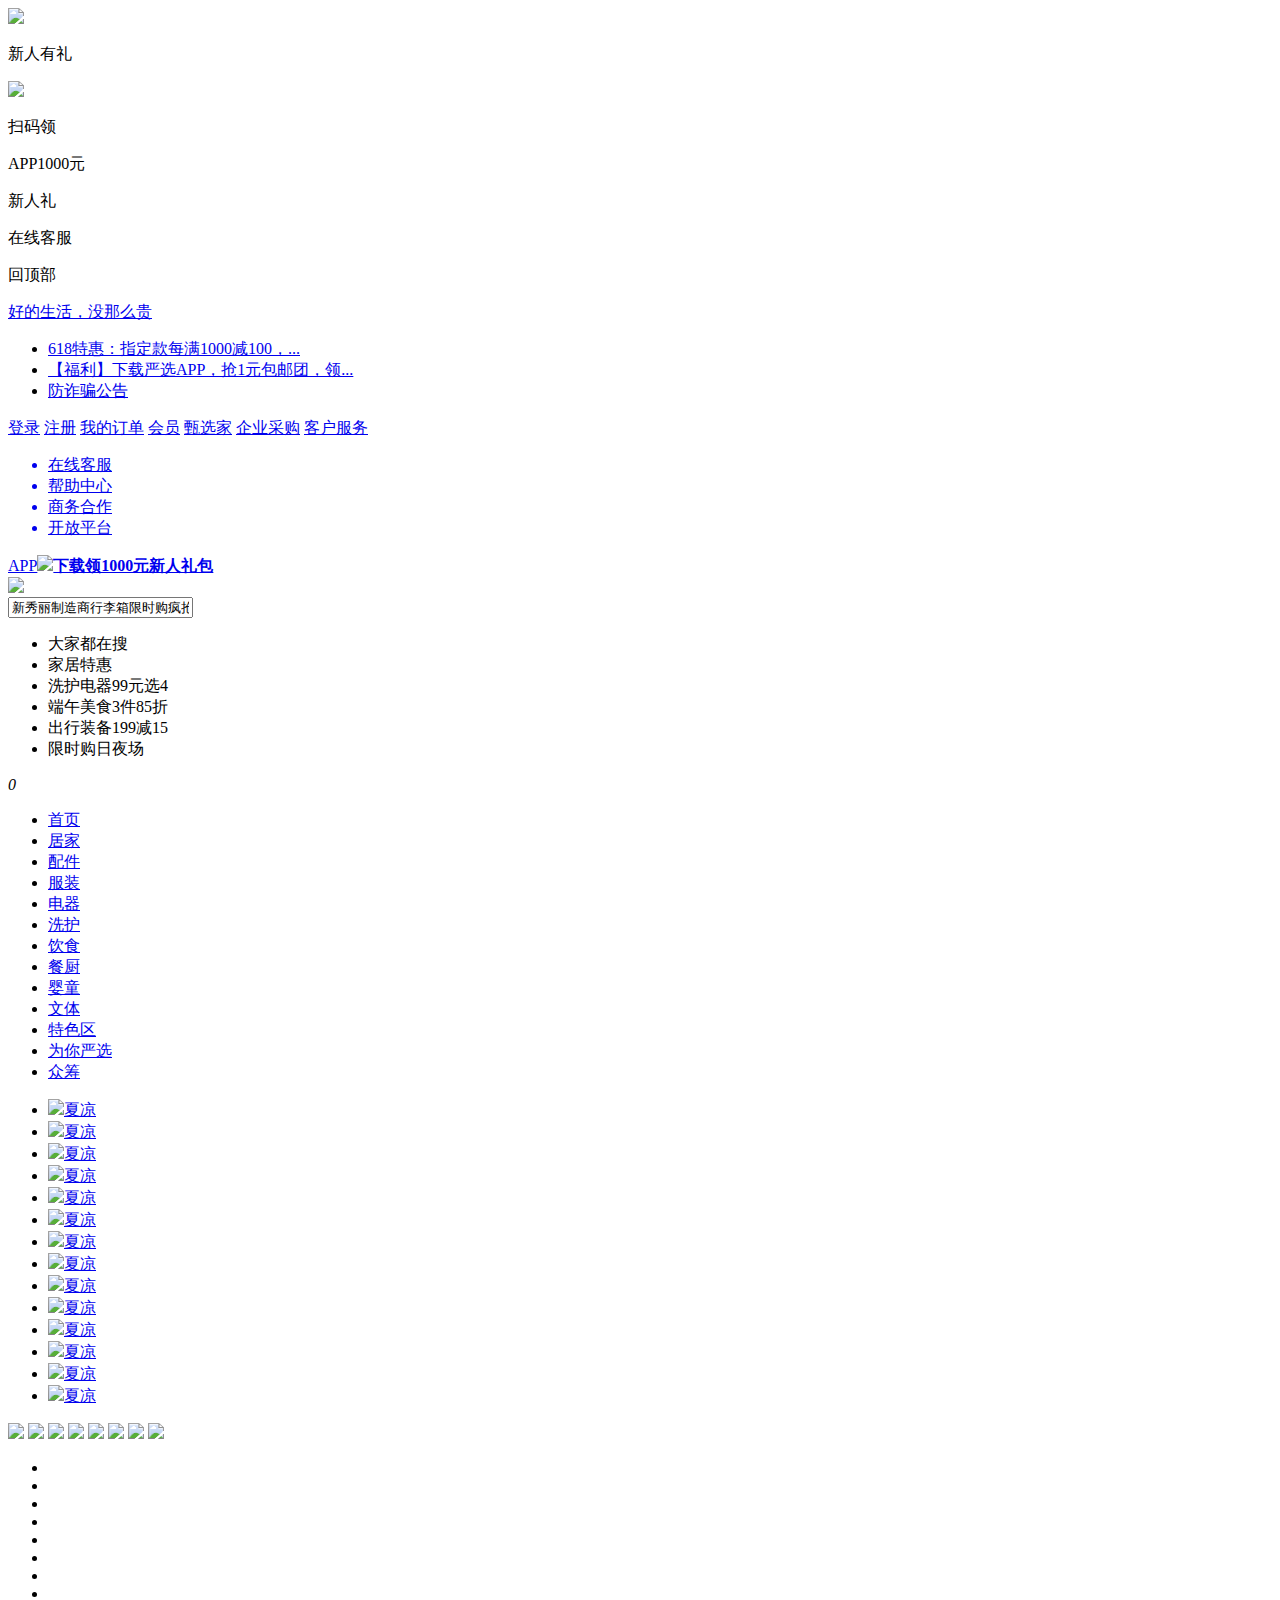
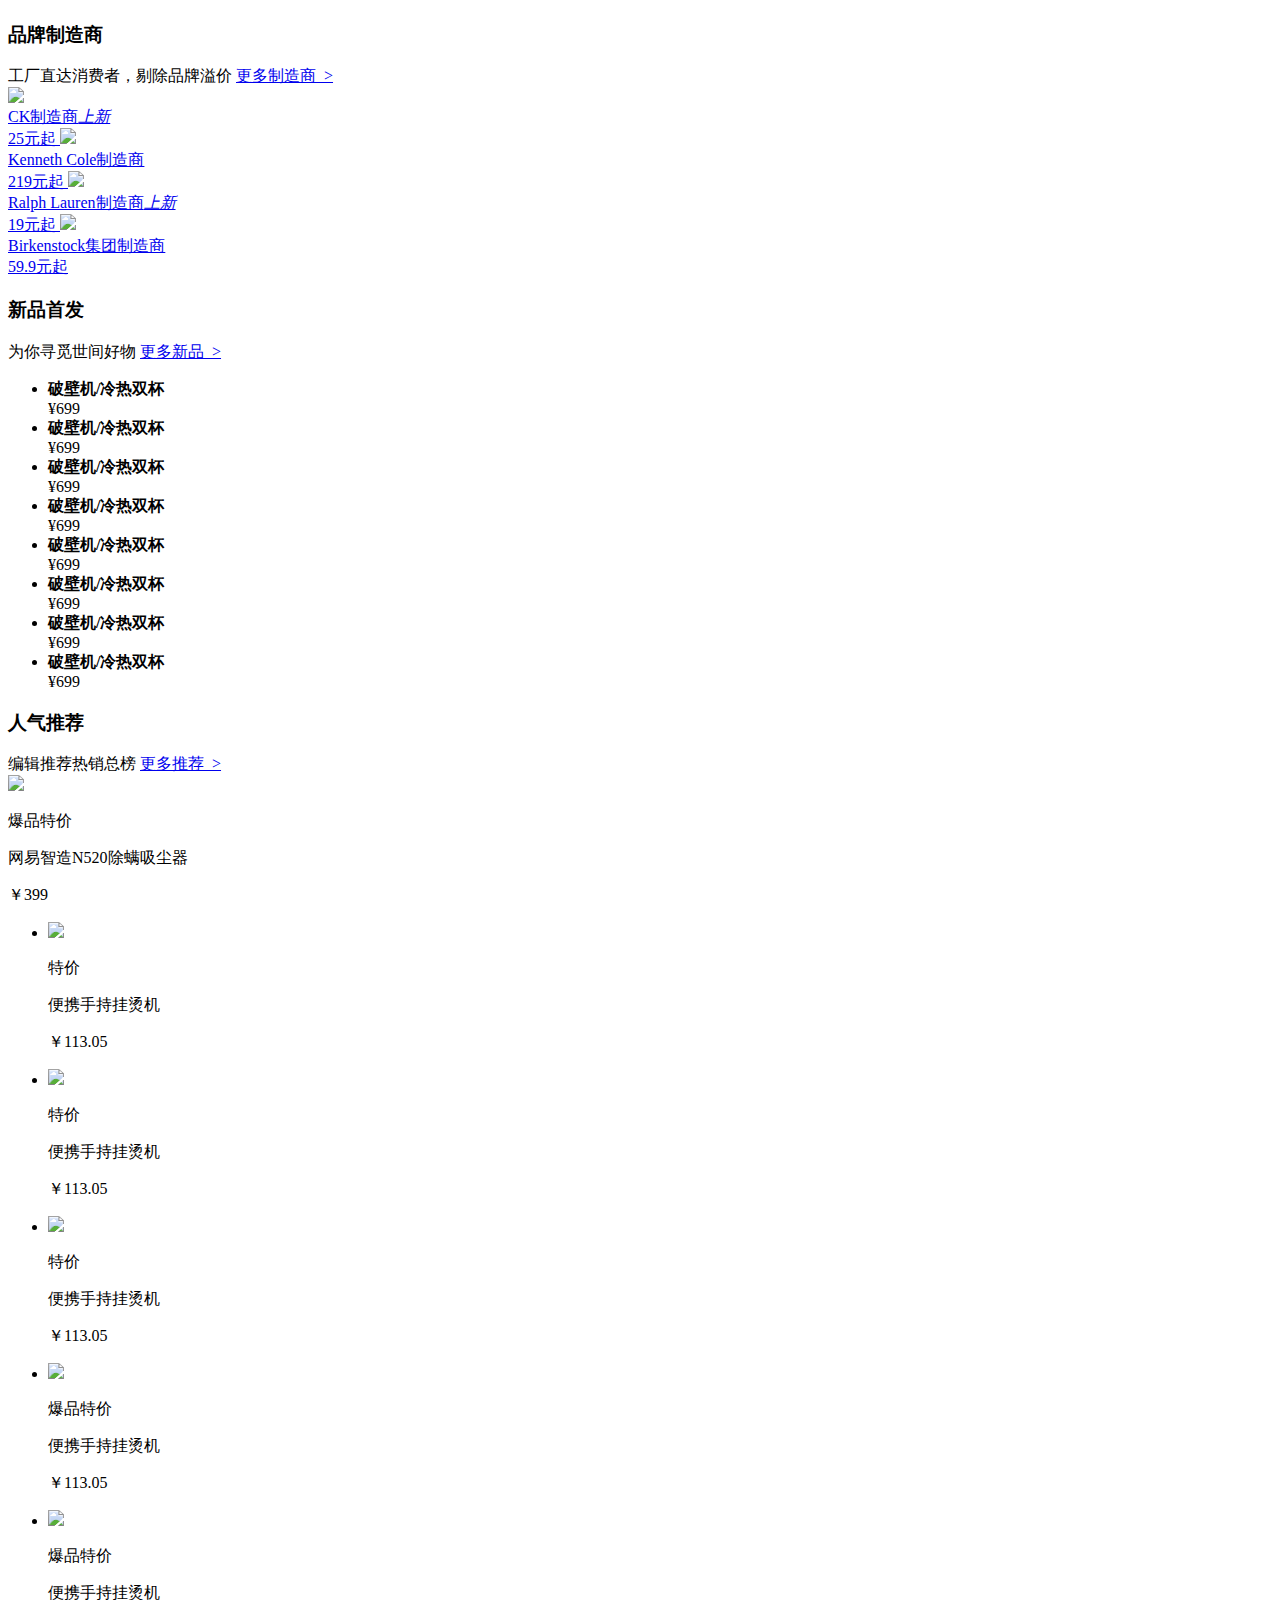
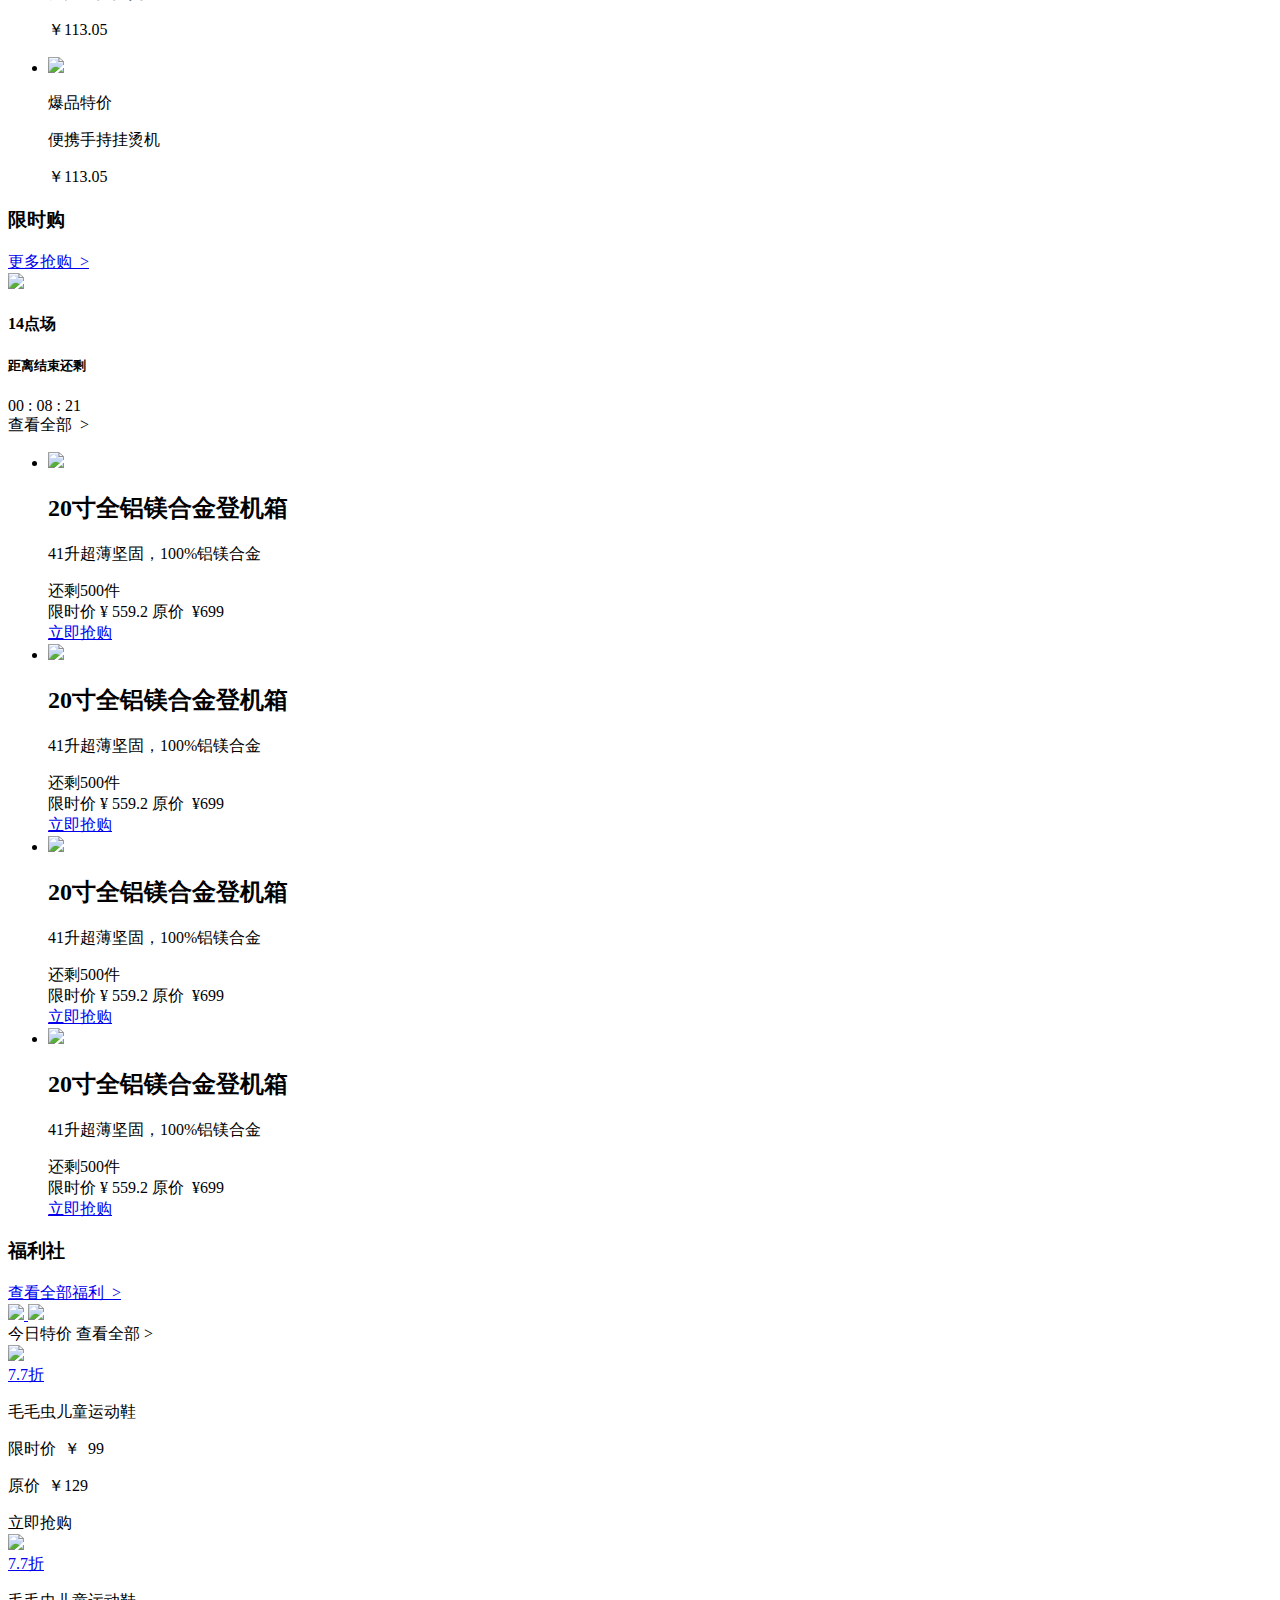
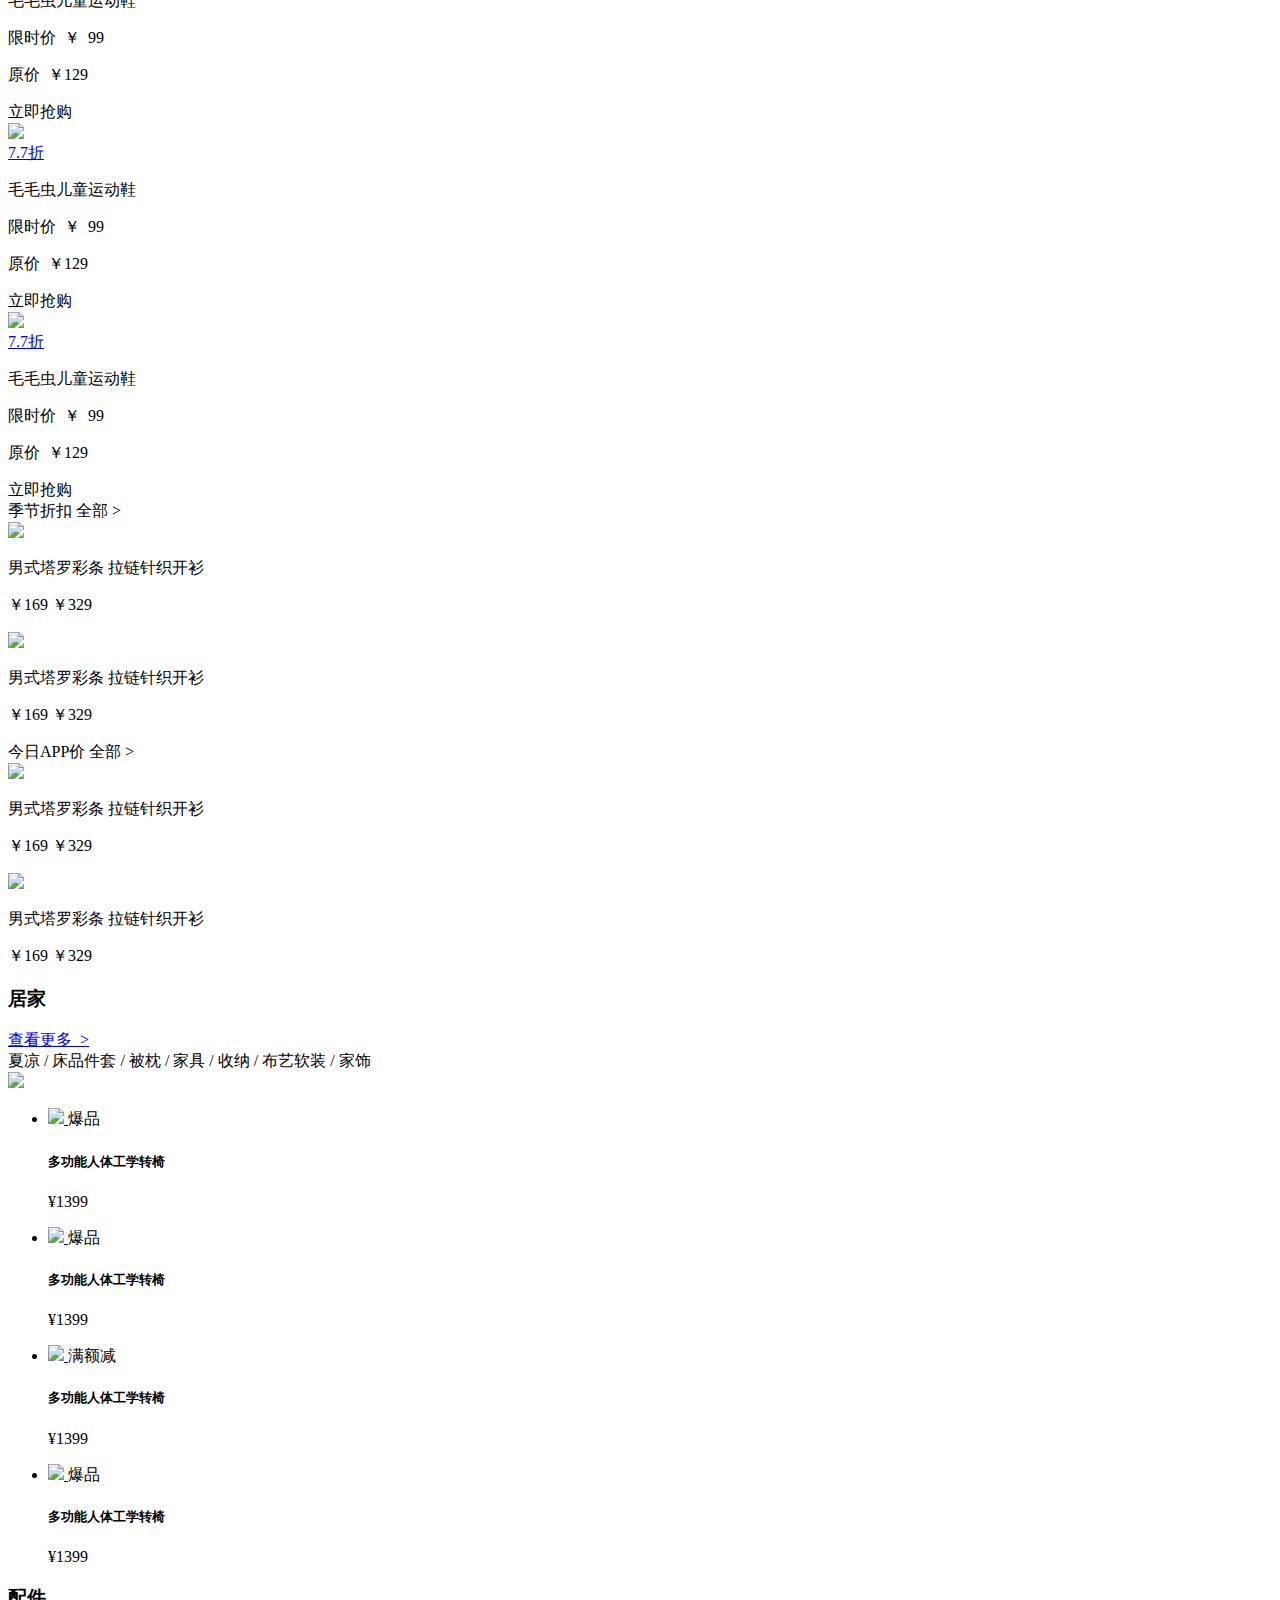
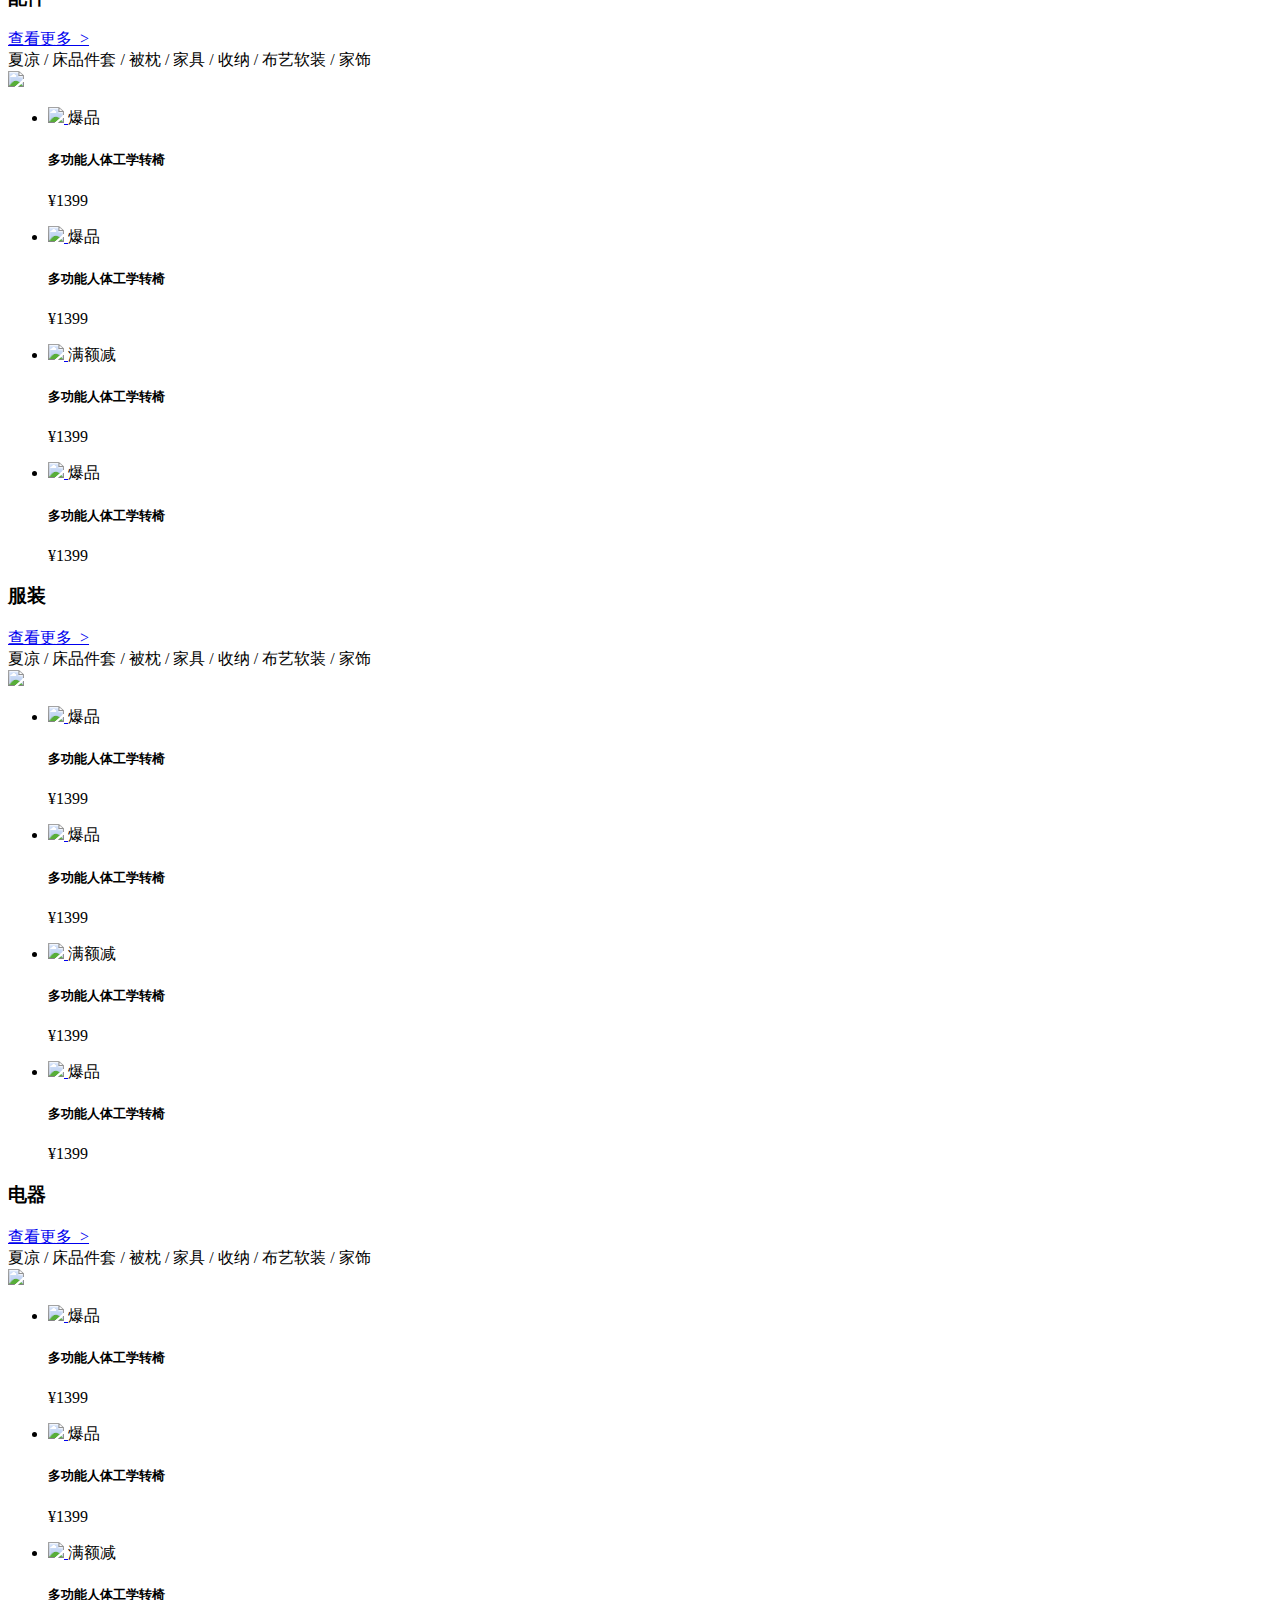
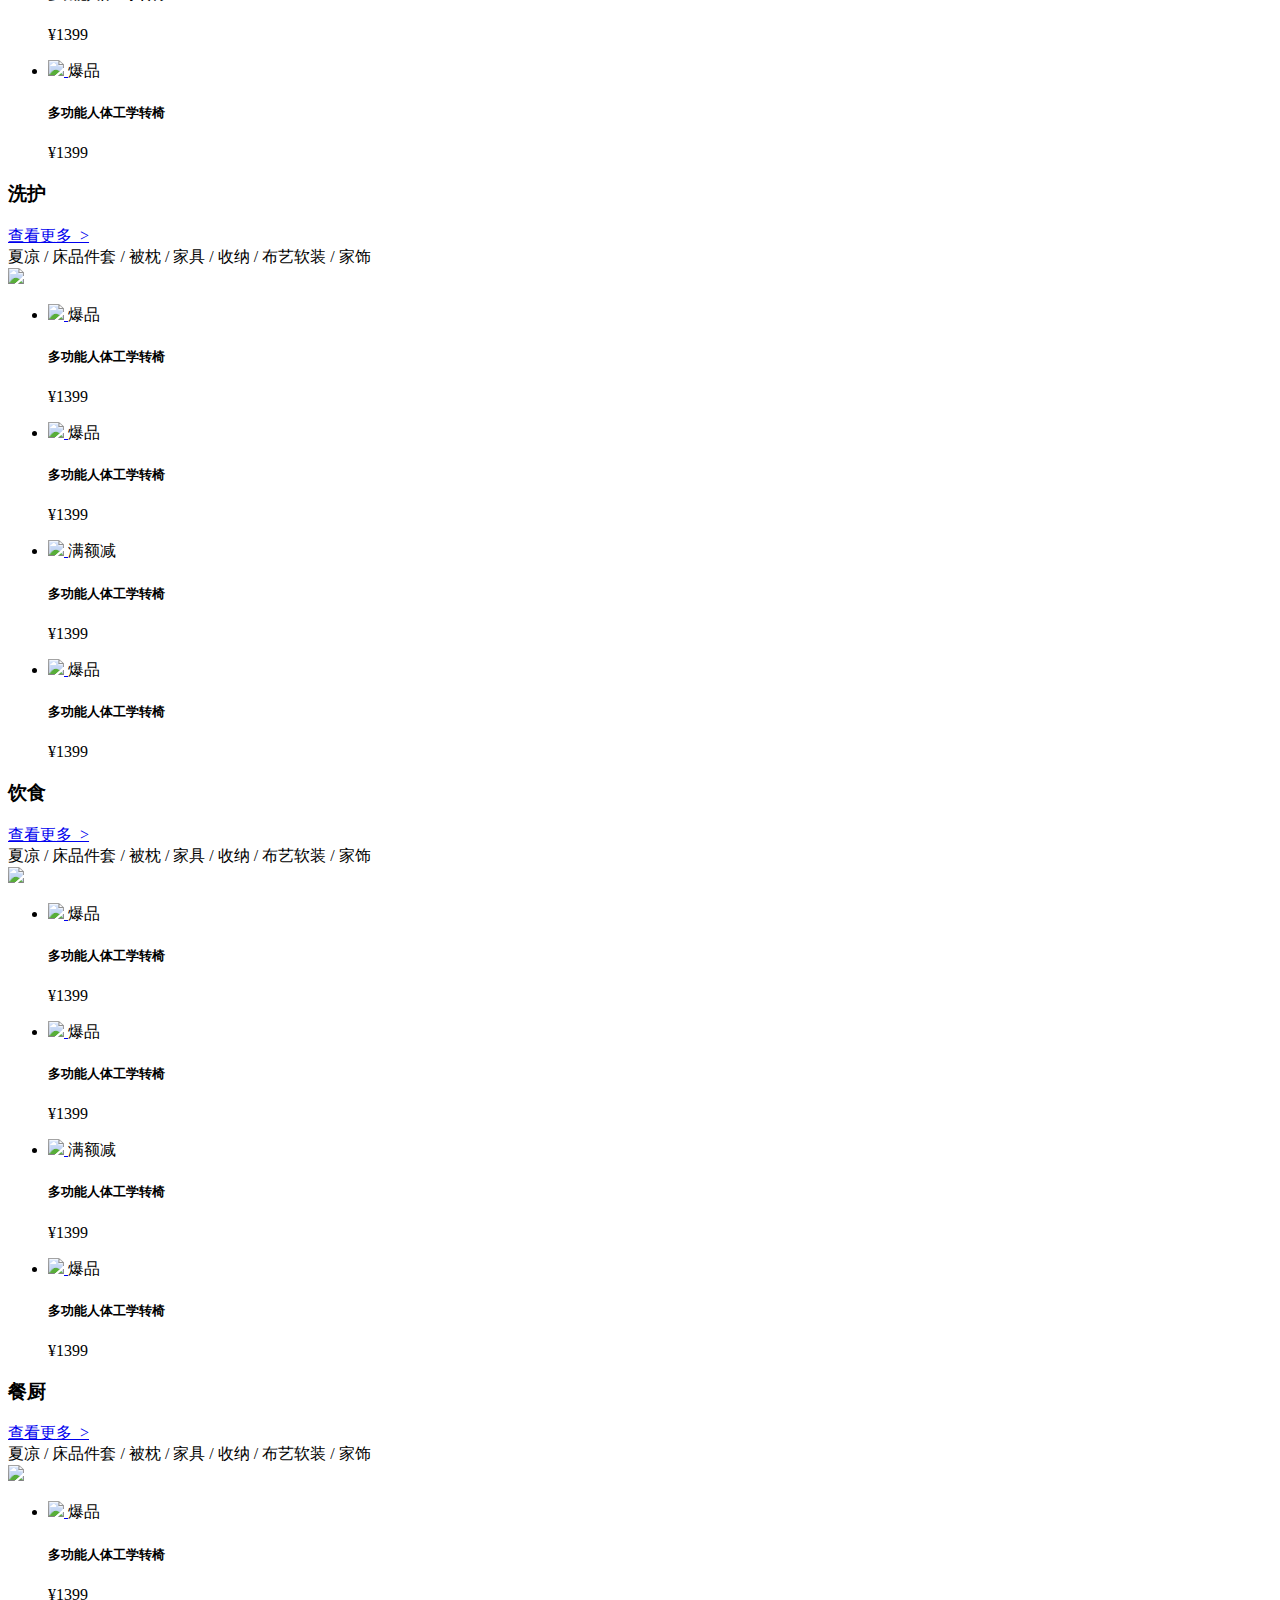
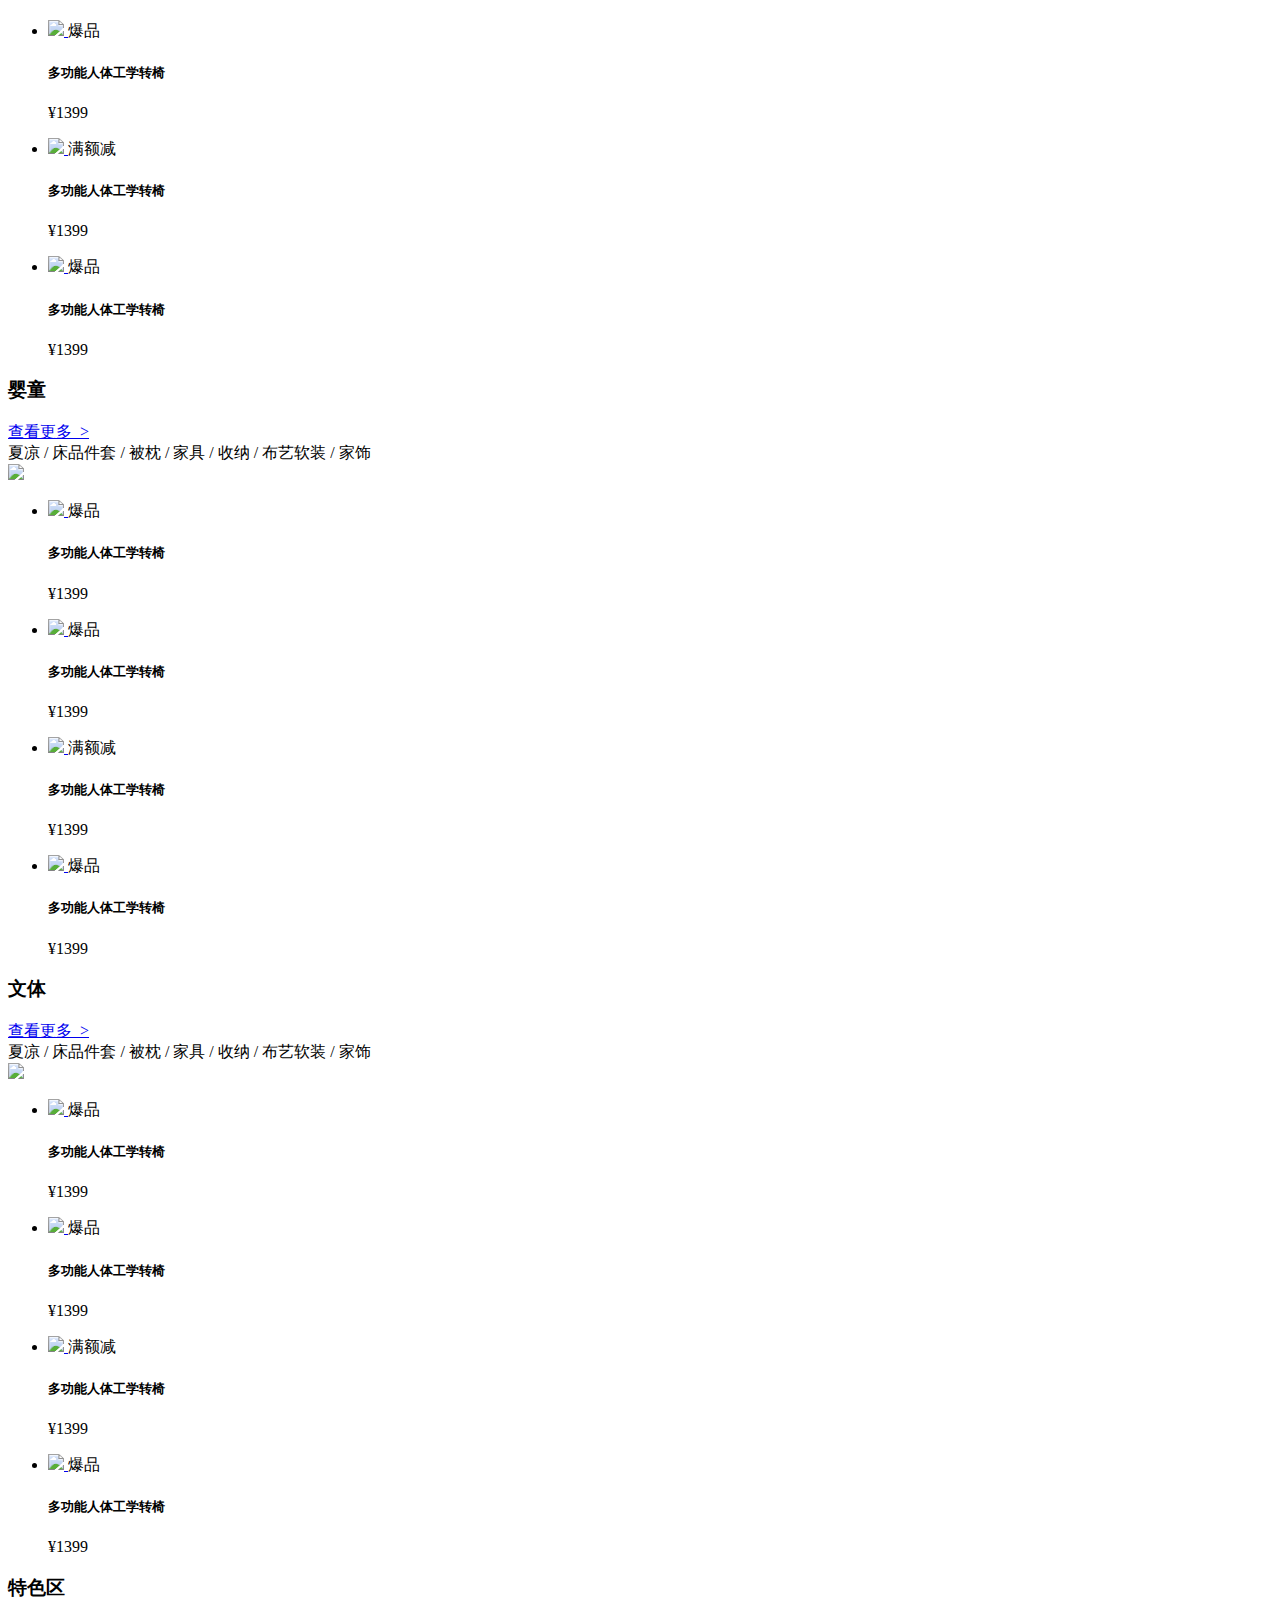
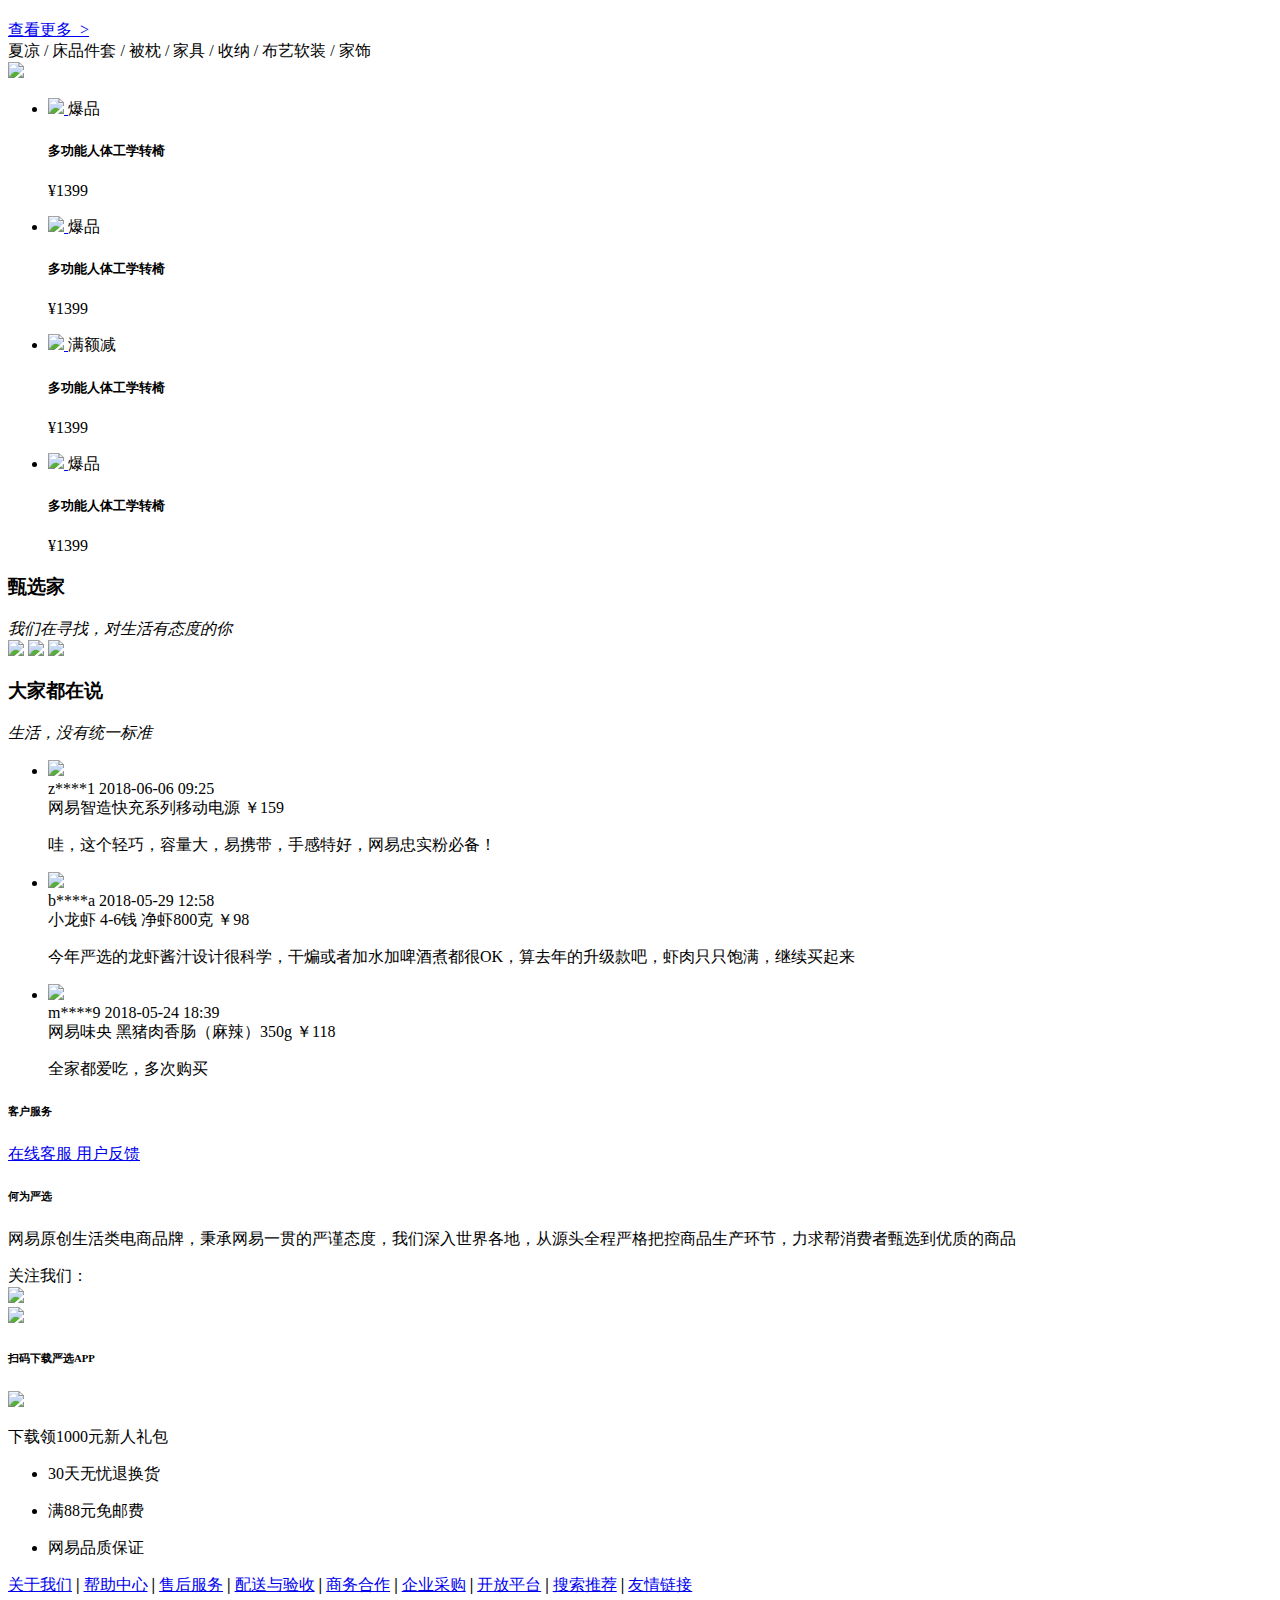
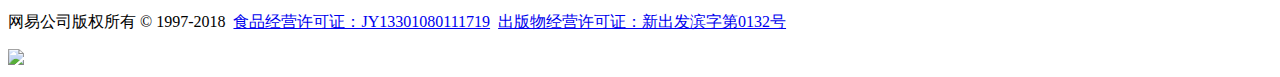
==== commit fce09033: "周一" ====
--- a/src/html/index.html
+++ b/src/html/index.html
@@ -6,8 +6,78 @@
 	<link rel="shortcut icon" href="./img/favicon.ico"/>
 	<link rel="stylesheet" href="./style/common.css" />
 	<link rel="stylesheet" href="./style/index.css" />
+	<link rel="stylesheet" href="https://cdnjs.cloudflare.com/ajax/libs/Swiper/4.0.2/css/swiper.min.css">
 </head>
 <body>
+	<!-- 右边悬浮 -->
+	<div class="left_fix">
+		<img src="./img/fixBanner.gif" class="fixBanner" />
+		<div class="big_fix">
+			<div class="fix_inner fix_inner1">
+				<i class="fix_i1"></i>
+				<p class="big_word">新人有礼</p>
+			</div>
+			<div class="fix_inner4">
+				<img src="./img/share3.png" class="shareCode" />
+				<p>扫码领</p>
+				<p class="fix_pink">APP1000元</p>
+				<p class="fix_pink">新人礼</p>
+			</div>
+			<div class="fix_inner fix_inner2">
+				<i class="fix_i2"></i>
+				<p class="big_word">在线客服</p>
+			</div>
+			<div class="fix_inner fix_inner3">
+				<i class="fix_i3"></i>
+				<p class="big_word top_word">回顶部</p>
+			</div>
+		</div>
+	</div>
+	<!-- 顶部悬浮 -->
+	<!-- <div class="top_fix">
+		<div class="textarea">
+			<i class="top_fix_logo"></i>
+			<div class="search_nav">
+				<ul class="big_list">
+					<li><a href="javascript:;">首页</a></li>
+					<li class="nav_show"><a href="javascript:;">居家</a></li>
+					<li class="nav_show"><a href="javascript:;">配件</a></li>
+					<li class="nav_show"><a href="javascript:;">服装</a></li>
+					<li class="nav_show"><a href="javascript:;">电器</a></li>
+					<li class="nav_show"><a href="javascript:;">洗护</a></li>
+					<li class="nav_show"><a href="javascript:;">饮食</a></li>
+					<li class="nav_show"><a href="javascript:;">餐厨</a></li>
+					<li class="nav_show"><a href="javascript:;">婴童</a></li>
+					<li class="nav_show"><a href="javascript:;">文体</a></li>
+					<li class="nav_show"><a href="javascript:;">特色区</a></li>
+				</ul>
+				<i class="i1"></i>
+				<i class="i4"></i>
+				<i class="i2"></i>
+				<i class="i3"><span>0</span></i>
+			</div>
+			<div class="nav_option">
+				<div class="nav_option_center">
+					<ul class="option_list">
+						<li><a href="javascript:;"><img src="./img/1.png" /><span>夏凉</span></a></li>
+						<li><a href="javascript:;"><img src="./img/1.png" /><span>夏凉</span></a></li>
+						<li><a href="javascript:;"><img src="./img/1.png" /><span>夏凉</span></a></li>
+						<li><a href="javascript:;"><img src="./img/1.png" /><span>夏凉</span></a></li>
+						<li><a href="javascript:;"><img src="./img/1.png" /><span>夏凉</span></a></li>
+						<li><a href="javascript:;"><img src="./img/1.png" /><span>夏凉</span></a></li>
+						<li><a href="javascript:;"><img src="./img/1.png" /><span>夏凉</span></a></li>
+						<li><a href="javascript:;"><img src="./img/1.png" /><span>夏凉</span></a></li>
+						<li><a href="javascript:;"><img src="./img/1.png" /><span>夏凉</span></a></li>
+						<li><a href="javascript:;"><img src="./img/1.png" /><span>夏凉</span></a></li>
+						<li><a href="javascript:;"><img src="./img/1.png" /><span>夏凉</span></a></li>
+						<li><a href="javascript:;"><img src="./img/1.png" /><span>夏凉</span></a></li>
+						<li><a href="javascript:;"><img src="./img/1.png" /><span>夏凉</span></a></li>
+						<li><a href="javascript:;"><img src="./img/1.png" /><span>夏凉</span></a></li>
+					</ul>
+				</div>
+			</div>
+		</div>
+	</div> -->
 	<!-- 头部 -->
 	<div class="top_nav">
 		<div class="center">
@@ -161,8 +231,51 @@
 				<a href="javascript:;">更多新品&nbsp;&nbsp;&gt;</a>
 			</div>
 			<div class="new_content">
-				
-			</div>
+				<ul class="new_content_list">
+					<li>
+						<a href="javascript"></a>
+						<b>破壁机/冷热双杯</b><br />
+						<span>¥699</span>
+					</li>
+					<li>
+						<a href="javascript"></a>
+						<b>破壁机/冷热双杯</b><br />
+						<span>¥699</span>
+					</li>
+					<li>
+						<a href="javascript"></a>
+						<b>破壁机/冷热双杯</b><br />
+						<span>¥699</span>
+					</li>
+					<li>
+						<a href="javascript"></a>
+						<b>破壁机/冷热双杯</b><br />
+						<span>¥699</span>
+					</li>
+					<li>
+						<a href="javascript"></a>
+						<b>破壁机/冷热双杯</b><br />
+						<span>¥699</span>
+					</li>
+					<li>
+						<a href="javascript"></a>
+						<b>破壁机/冷热双杯</b><br />
+						<span>¥699</span>
+					</li>
+					<li>
+						<a href="javascript"></a>
+						<b>破壁机/冷热双杯</b><br />
+						<span>¥699</span>
+					</li>
+					<li>
+						<a href="javascript"></a>
+						<b>破壁机/冷热双杯</b><br />
+						<span>¥699</span>
+					</li>
+				</ul>
+			</div>
+			<span class="arrows arrows1"></span>
+			<span class="arrows arrows2"></span>
 		</div>
 	</div>
 	<!-- 板块二 -->
@@ -367,6 +480,7 @@
 			<div class="left_box">
 				<a href="javascript:;">
 					<img src="./img/14.jpg" />
+					<img src="./img/21.jpg" />
 				</a>
 			</div>
 			<div class="right_box">
@@ -1239,56 +1353,83 @@
 				<div class="footer_box2">
 					<h6>何为严选</h6>
 					<p>网易原创生活类电商品牌，秉承网易一贯的严谨态度，我们深入世界各地，从源头全程严格把控商品生产环节，力求帮消费者甄选到优质的商品</p>
+					<div class="attention">
+						<span>关注我们：</span>
+						<i class="share_i1">
+							<div class="share share1">
+							<img src="./img/share.png" />
+							<i class="sanjiao"></i>
+						</div>
+						</i>
+						<i class="share_i2">
+							<div class="share share2">
+							<img src="./img/share2.png" />
+							<i class="sanjiao"></i>
+						</div>
+						</i>
+						<i></i>
+					</div>
 				</div>
 				<div class="footer_box3">
-					
+					<h6>扫码下载严选APP</h6>
+					<img src="./img/share3.png" class="share" />
+					<p>下载领1000元新人礼包</p>
 				</div>
 			</div>
 		</div>
 		<div class="black_footer">
 			<div class="textarea">
-				
+				<div class="black_footer_content">
+					<ul>
+						<li>
+							<i class="black_footer_i1"></i>
+							<p>30天无忧退换货</p>
+						</li>
+						<li>
+							<i class="black_footer_i2"></i>
+							<p>满88元免邮费</p>
+						</li>
+						<li>
+							<i class="black_footer_i3"></i>
+							<p>网易品质保证</p>
+						</li>
+					</ul>
+					<div class="footer_line"></div>
+					<p class="about">
+						<a href="javascript:;">关于我们</a>
+						<b>|</b>
+						<a href="javascript:;">帮助中心</a>
+						<b>|</b>
+						<a href="javascript:;">售后服务</a>
+						<b>|</b>
+						<a href="javascript:;">配送与验收</a>
+						<b>|</b>
+						<a href="javascript:;">商务合作</a>
+						<b>|</b>
+						<a href="javascript:;">企业采购</a>
+						<b>|</b>
+						<a href="javascript:;">开放平台</a>
+						<b>|</b>
+						<a href="javascript:;">搜索推荐</a>
+						<b>|</b>
+						<a href="javascript:;">友情链接</a>
+					</p>
+					<p class="company_infor">
+						<span>网易公司版权所有&nbsp;&copy;&nbsp;1997-2018&nbsp;</span>
+						<a href="javascript:;">食品经营许可证：JY13301080111719</a>&nbsp;
+						<a href="javascript:;">出版物经营许可证：新出发滨字第0132号</a>
+					</p>
+					<a href="javascript" class="gs">
+						<img src="./img/gs.gif" />
+					</a>
+				</div>
 			</div>
 		</div>
 	</div>
 </body>
 </html>
 <script src="./js/jquery-1.11.3.js"></script>
+<script src="https://cdnjs.cloudflare.com/ajax/libs/Swiper/4.0.2/js/swiper.min.js"></script>
 <script src="./js/show.js"></script>
-<!-- <script src="./js/carousel.js"></script> -->
-<script>
-	window.onload = function (){
-		let index = 0;
-		let timer = null;
-		function move(){
-			index++;
-			if(index >= $('img').length){
-				index = 0;
-			}
-			$('img').eq(index).fadeIn(1000).siblings().fadeOut(1000);
-			$('li').eq(index).addClass('active').siblings().removeClass('active');
-		}
-
-		function autoMove(){
-			timer = setInterval(()=>{
-				move();
-			},1000)
-		}
-
-		autoMove();
-
-		$('.carousel').hover(function(){
-			clearInterval(timer);
-		},function(){
-			autoMove();
-		})
-
-		$('li').each((k,v)=>{
-			$(v).click(function(){
-				index = k;
-				$(this).addClass('active').siblings().removeClass('active');
-				$('img').eq(index).fadeIn(1000).siblings().fadeOut(1000);
-			})
-		})
-	}
-</script>+<script src="./js/carousel.js"></script>
+<script src="./js/suspend.js"></script>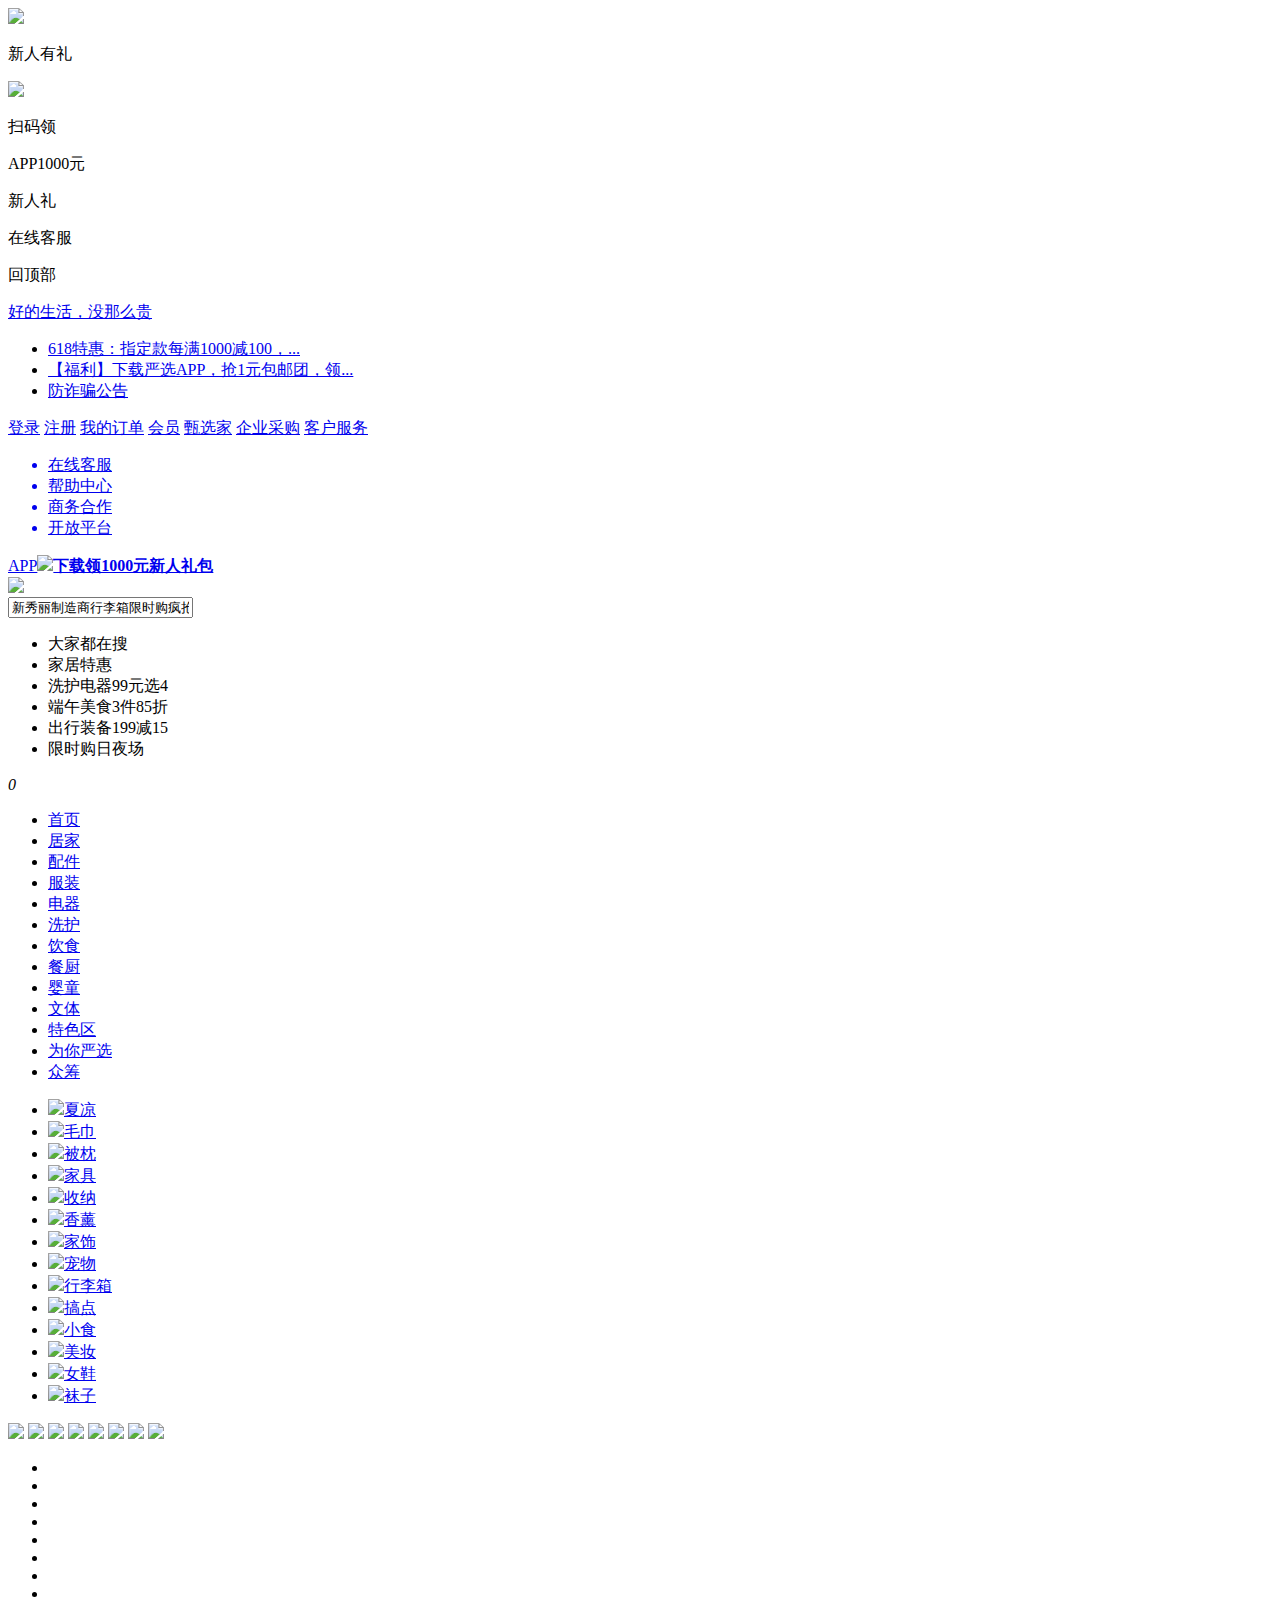
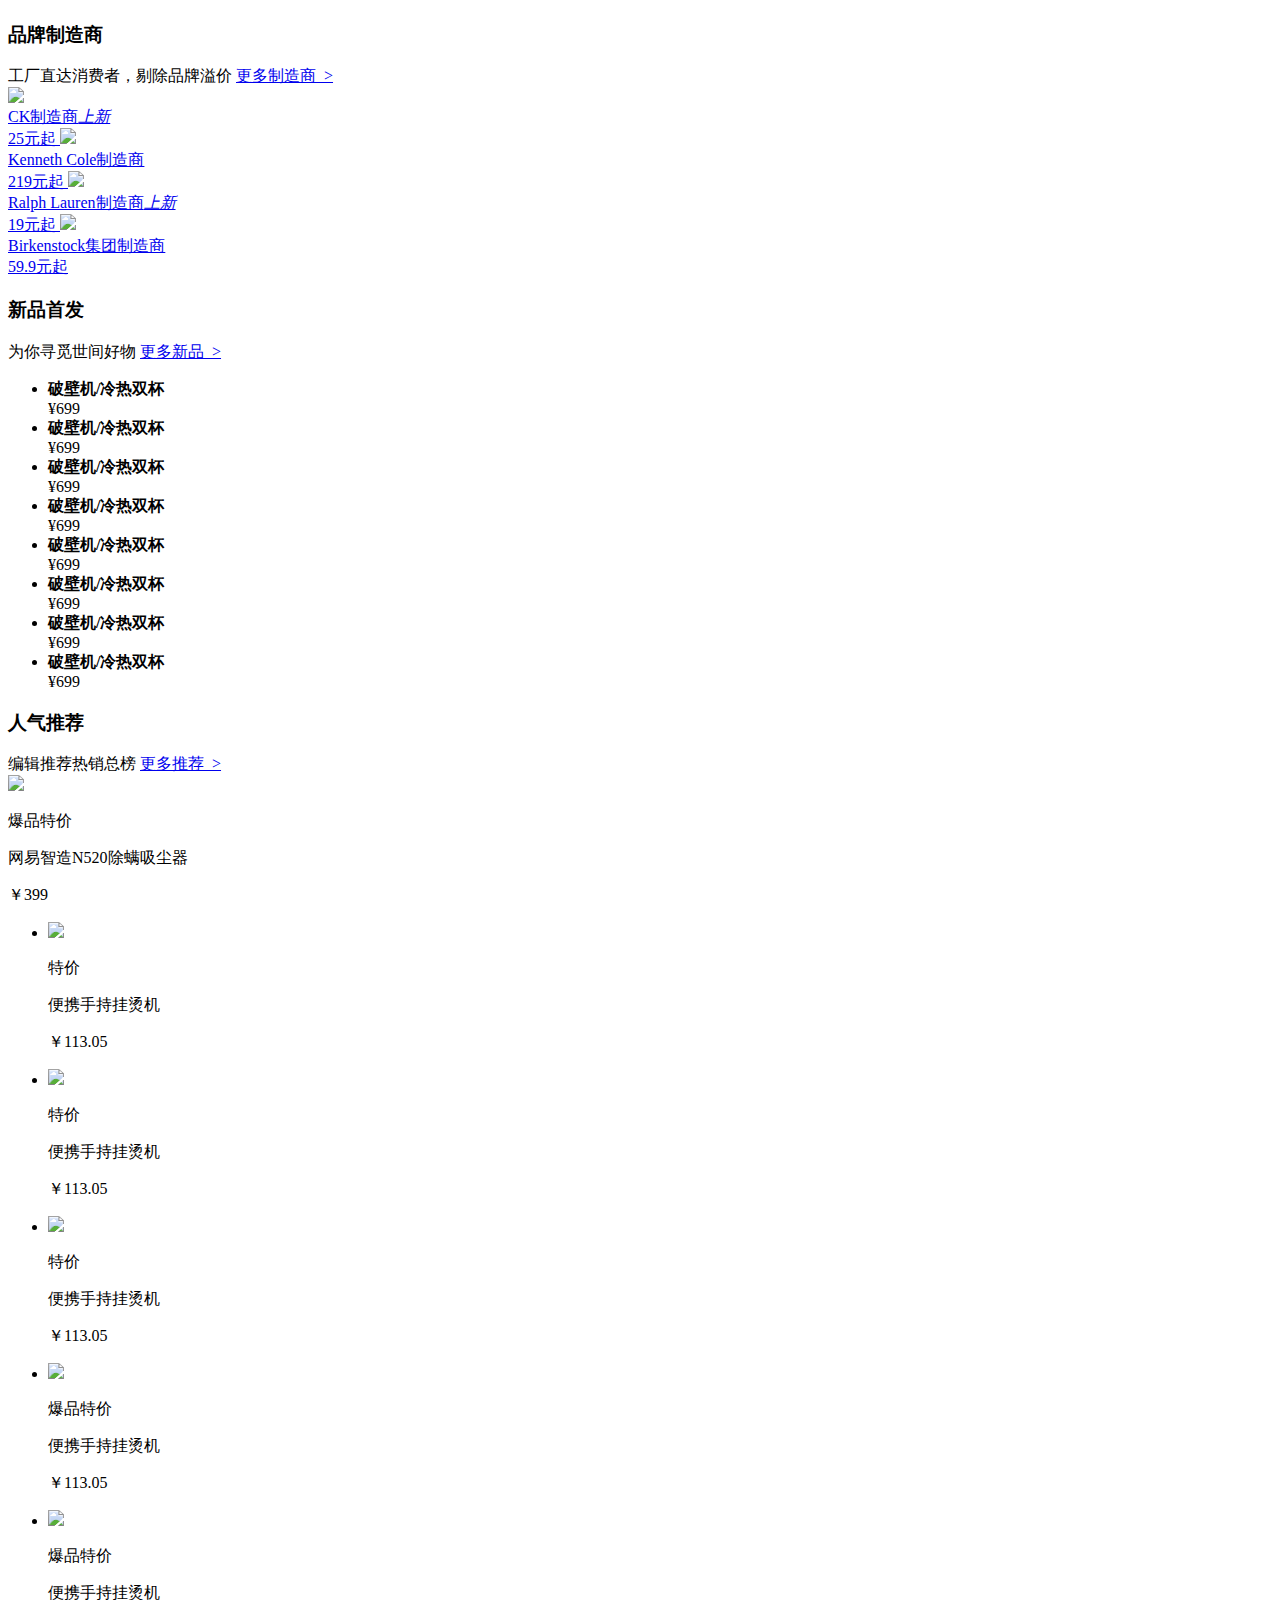
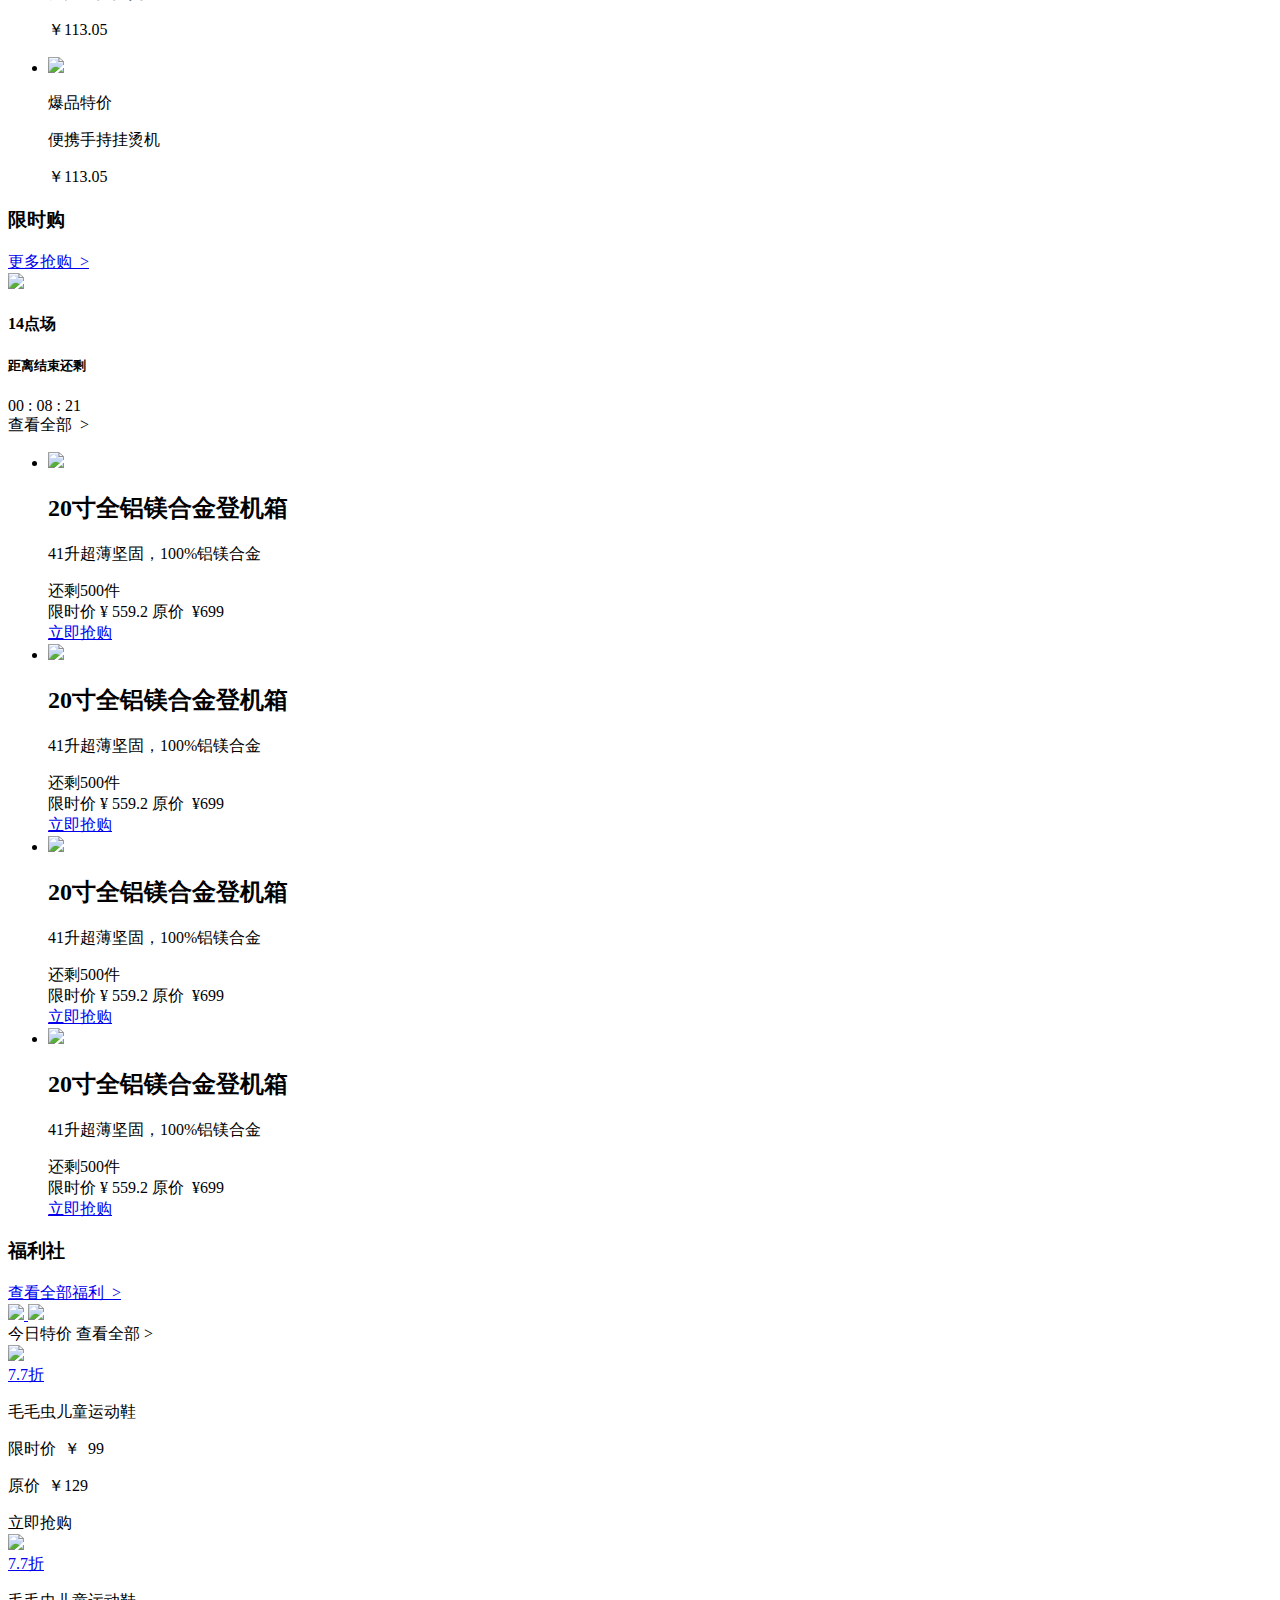
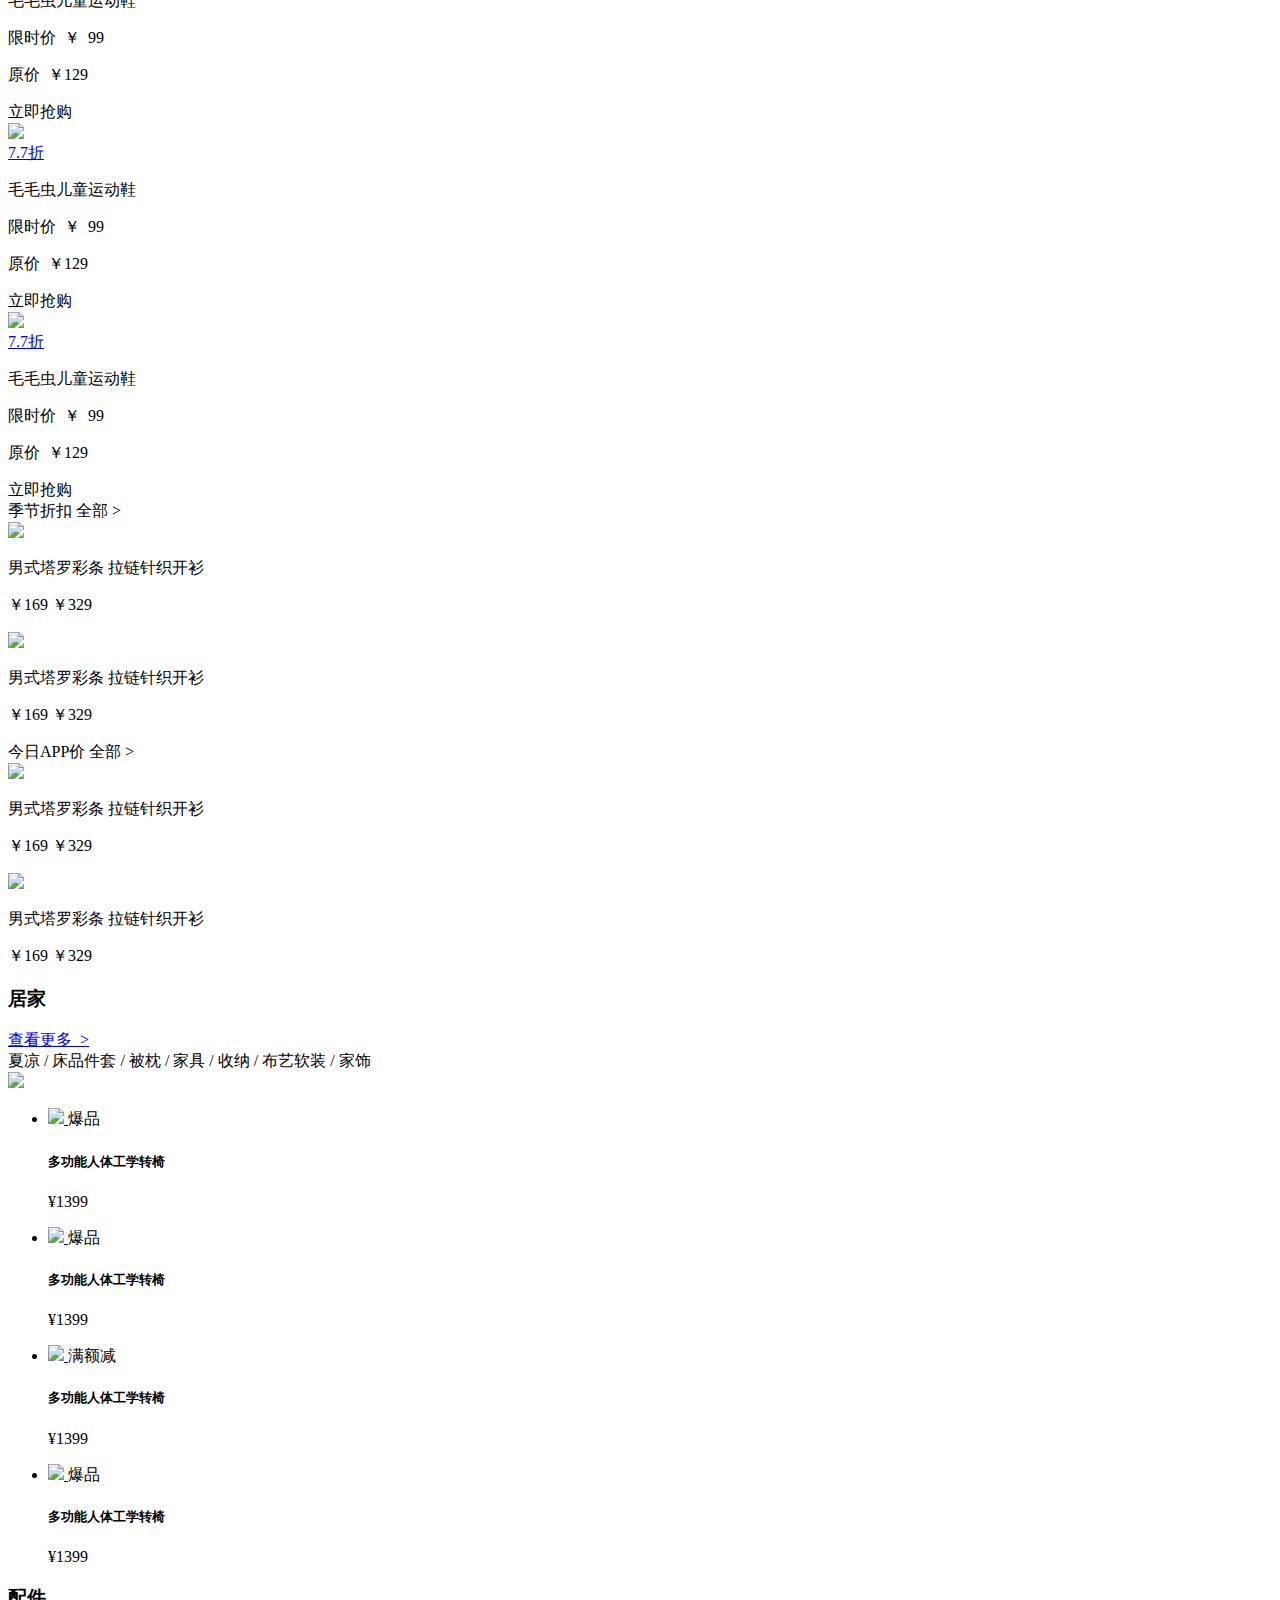
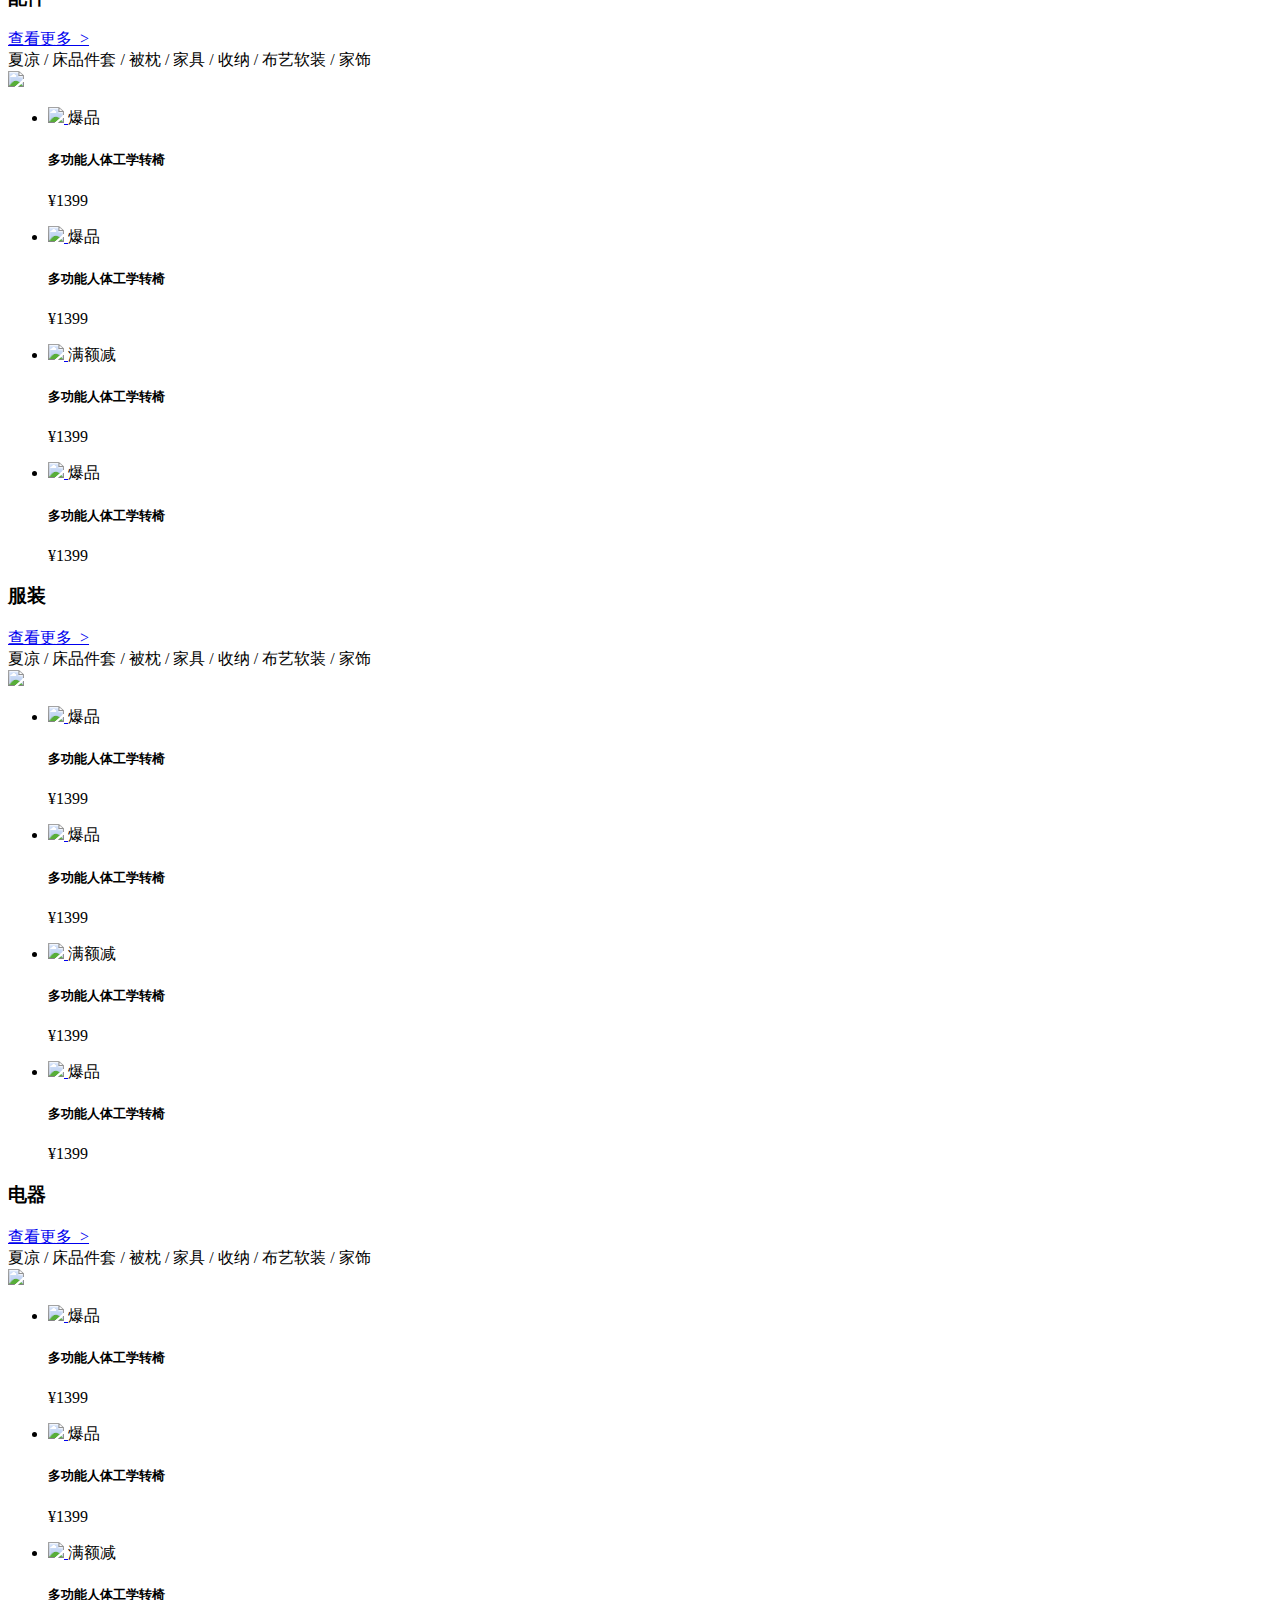
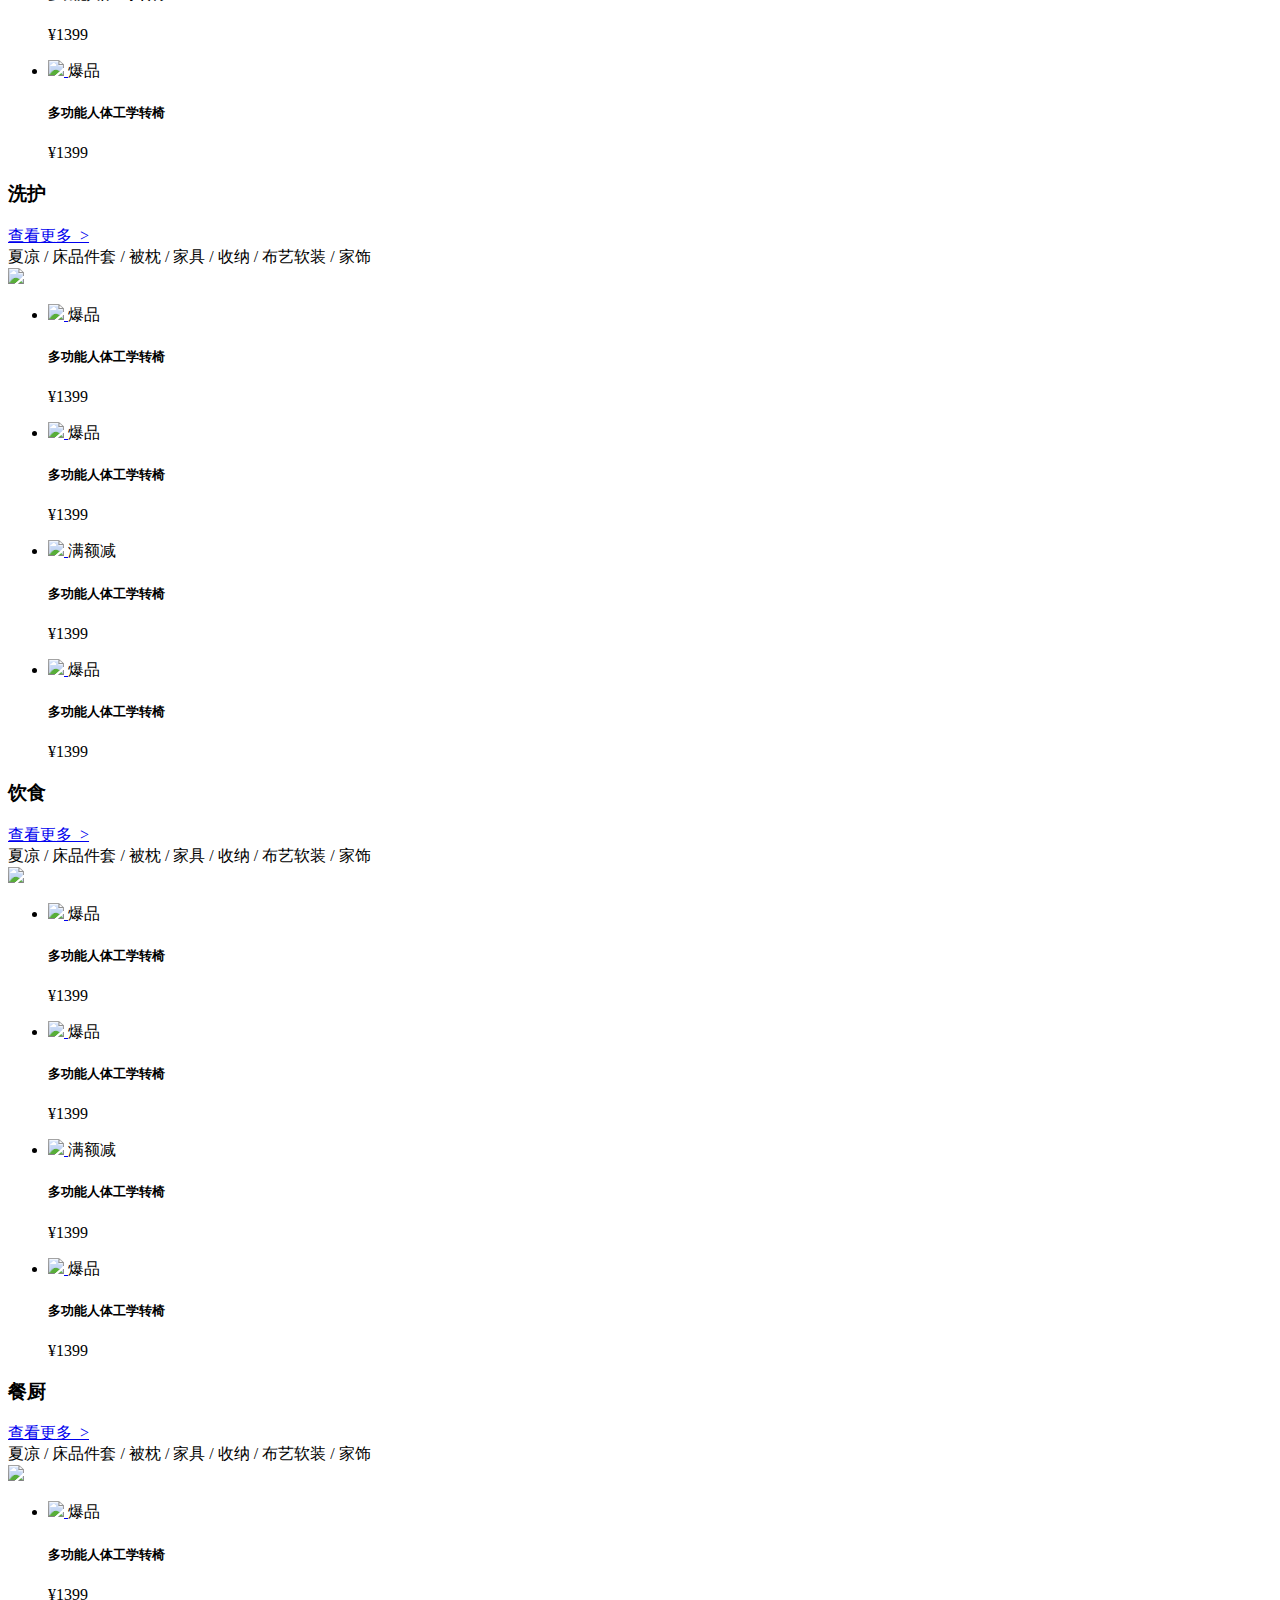
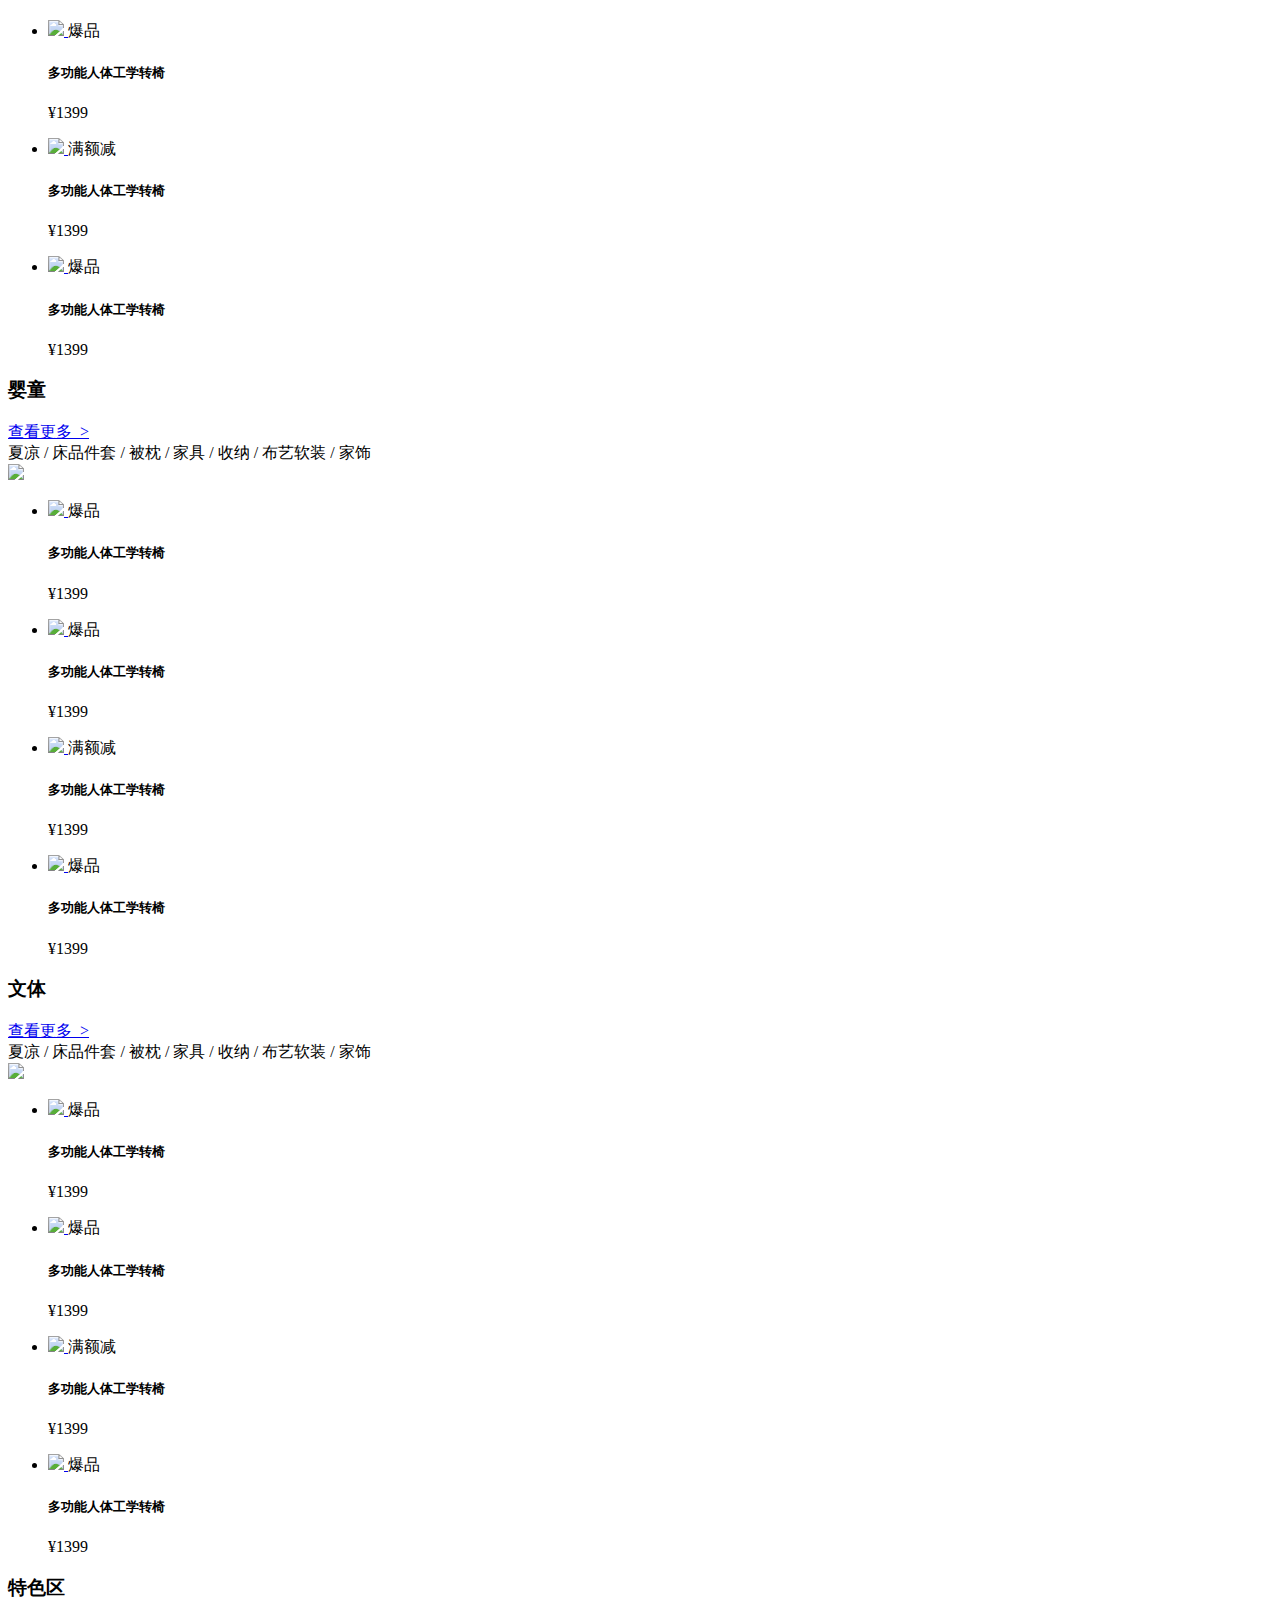
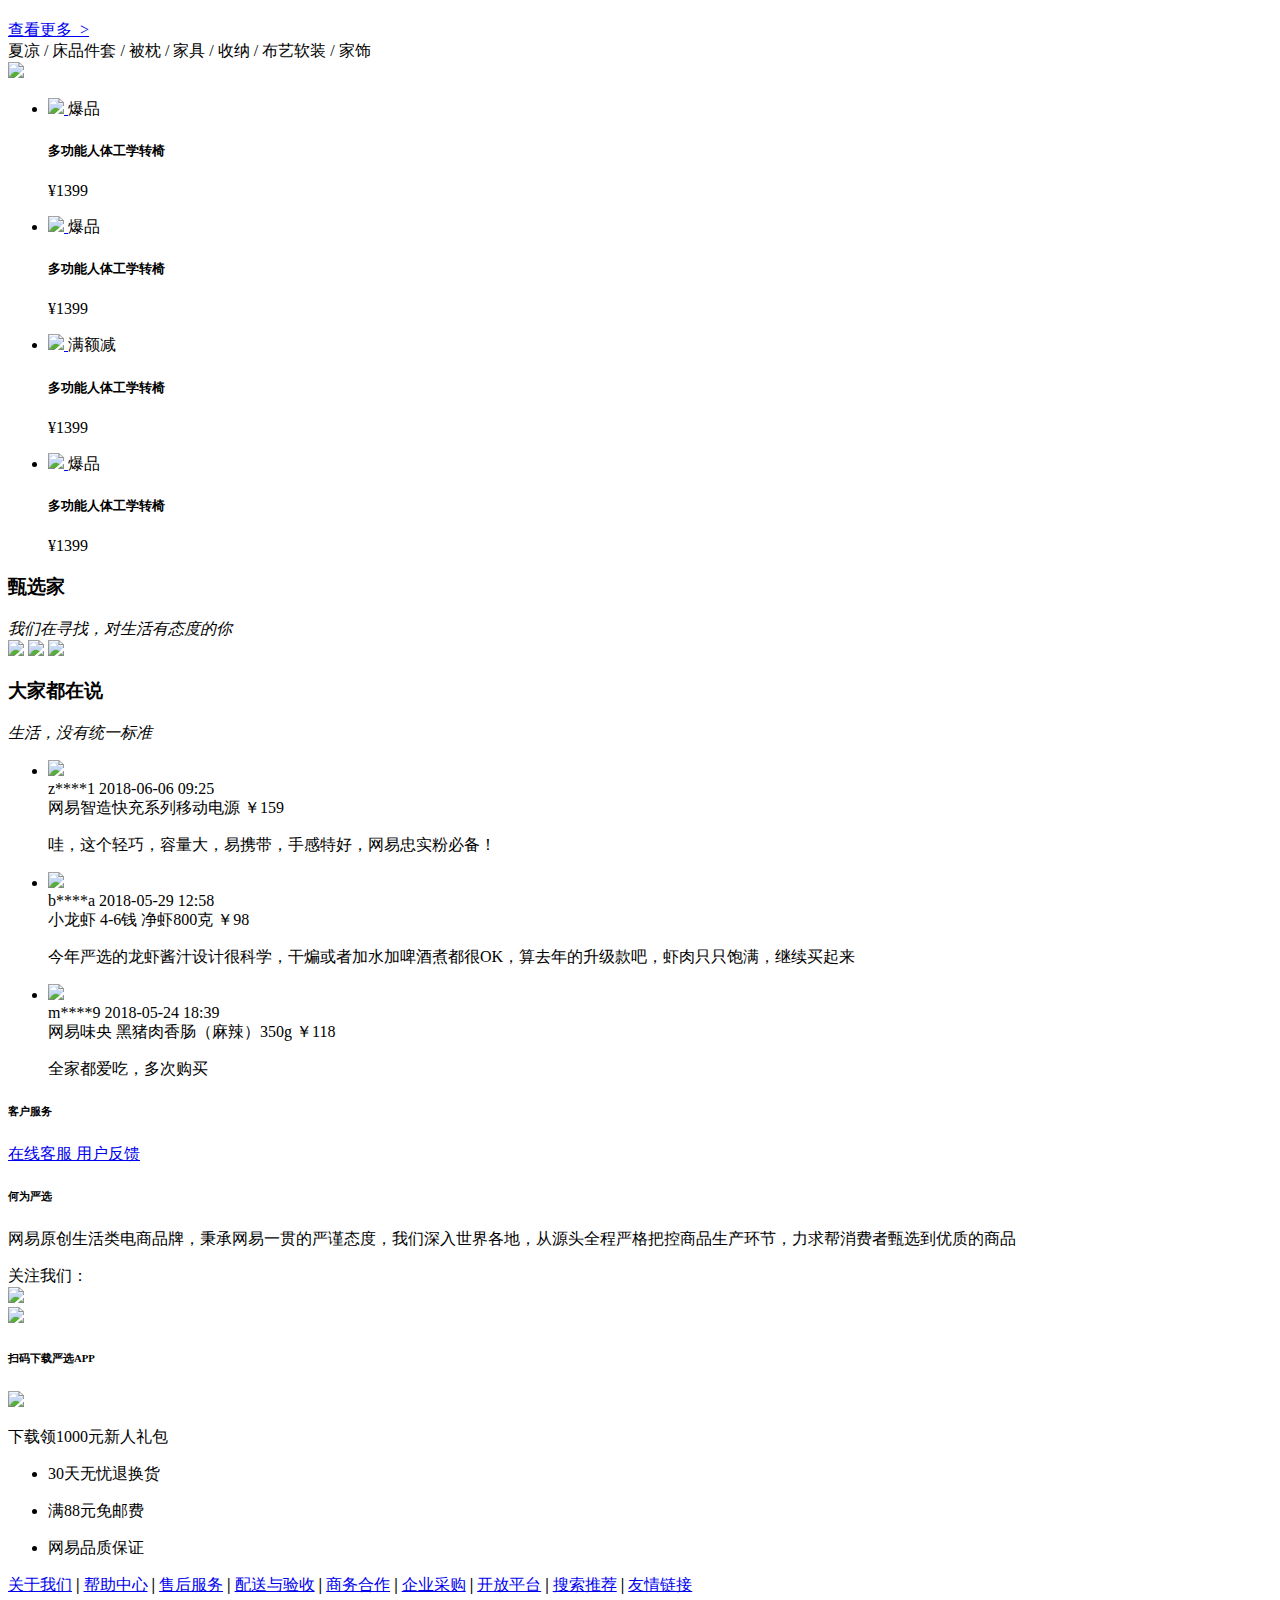
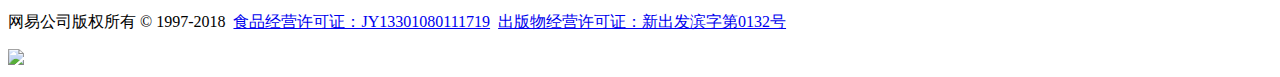
==== commit 6c5635f0: "周一" ====
--- a/src/html/index.html
+++ b/src/html/index.html
@@ -153,19 +153,19 @@
 			<div class="nav_option_center">
 				<ul class="option_list">
 					<li><a href="javascript:;"><img src="./img/1.png" /><span>夏凉</span></a></li>
-					<li><a href="javascript:;"><img src="./img/1.png" /><span>夏凉</span></a></li>
-					<li><a href="javascript:;"><img src="./img/1.png" /><span>夏凉</span></a></li>
-					<li><a href="javascript:;"><img src="./img/1.png" /><span>夏凉</span></a></li>
-					<li><a href="javascript:;"><img src="./img/1.png" /><span>夏凉</span></a></li>
-					<li><a href="javascript:;"><img src="./img/1.png" /><span>夏凉</span></a></li>
-					<li><a href="javascript:;"><img src="./img/1.png" /><span>夏凉</span></a></li>
-					<li><a href="javascript:;"><img src="./img/1.png" /><span>夏凉</span></a></li>
-					<li><a href="javascript:;"><img src="./img/1.png" /><span>夏凉</span></a></li>
-					<li><a href="javascript:;"><img src="./img/1.png" /><span>夏凉</span></a></li>
-					<li><a href="javascript:;"><img src="./img/1.png" /><span>夏凉</span></a></li>
-					<li><a href="javascript:;"><img src="./img/1.png" /><span>夏凉</span></a></li>
-					<li><a href="javascript:;"><img src="./img/1.png" /><span>夏凉</span></a></li>
-					<li><a href="javascript:;"><img src="./img/1.png" /><span>夏凉</span></a></li>
+					<li><a href="javascript:;"><img src="./img/14.png" /><span>毛巾</span></a></li>
+					<li><a href="javascript:;"><img src="./img/15.png" /><span>被枕</span></a></li>
+					<li><a href="javascript:;"><img src="./img/16.png" /><span>家具</span></a></li>
+					<li><a href="javascript:;"><img src="./img/17.png" /><span>收纳</span></a></li>
+					<li><a href="javascript:;"><img src="./img/18.png" /><span>香薰</span></a></li>
+					<li><a href="javascript:;"><img src="./img/19.png" /><span>家饰</span></a></li>
+					<li><a href="javascript:;"><img src="./img/20.png" /><span>宠物</span></a></li>
+					<li><a href="javascript:;"><img src="./img/21.png" /><span>行李箱</span></a></li>
+					<li><a href="javascript:;"><img src="./img/22.png" /><span>搞点</span></a></li>
+					<li><a href="javascript:;"><img src="./img/23.png" /><span>小食</span></a></li>
+					<li><a href="javascript:;"><img src="./img/24.png" /><span>美妆</span></a></li>
+					<li><a href="javascript:;"><img src="./img/25.png" /><span>女鞋</span></a></li>
+					<li><a href="javascript:;"><img src="./img/26.png" /><span>袜子</span></a></li>
 				</ul>
 			</div>
 		</div>
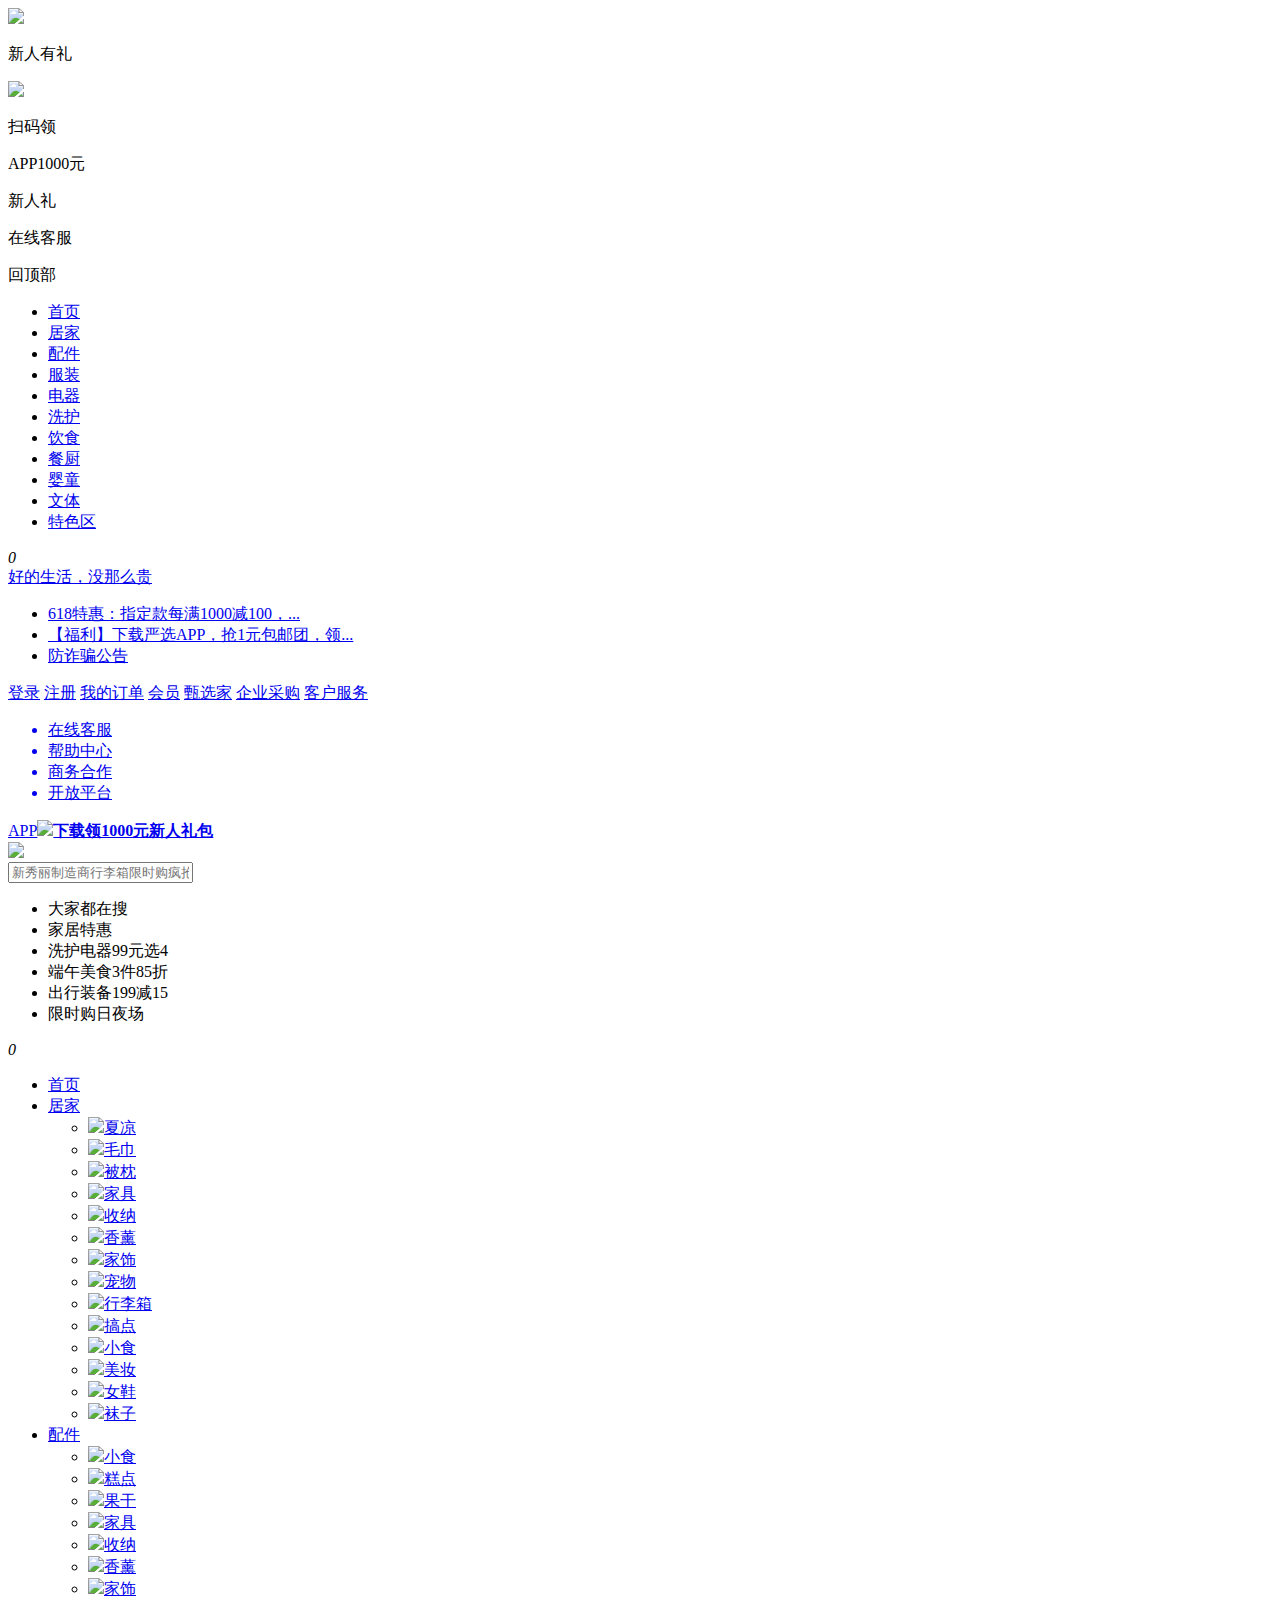
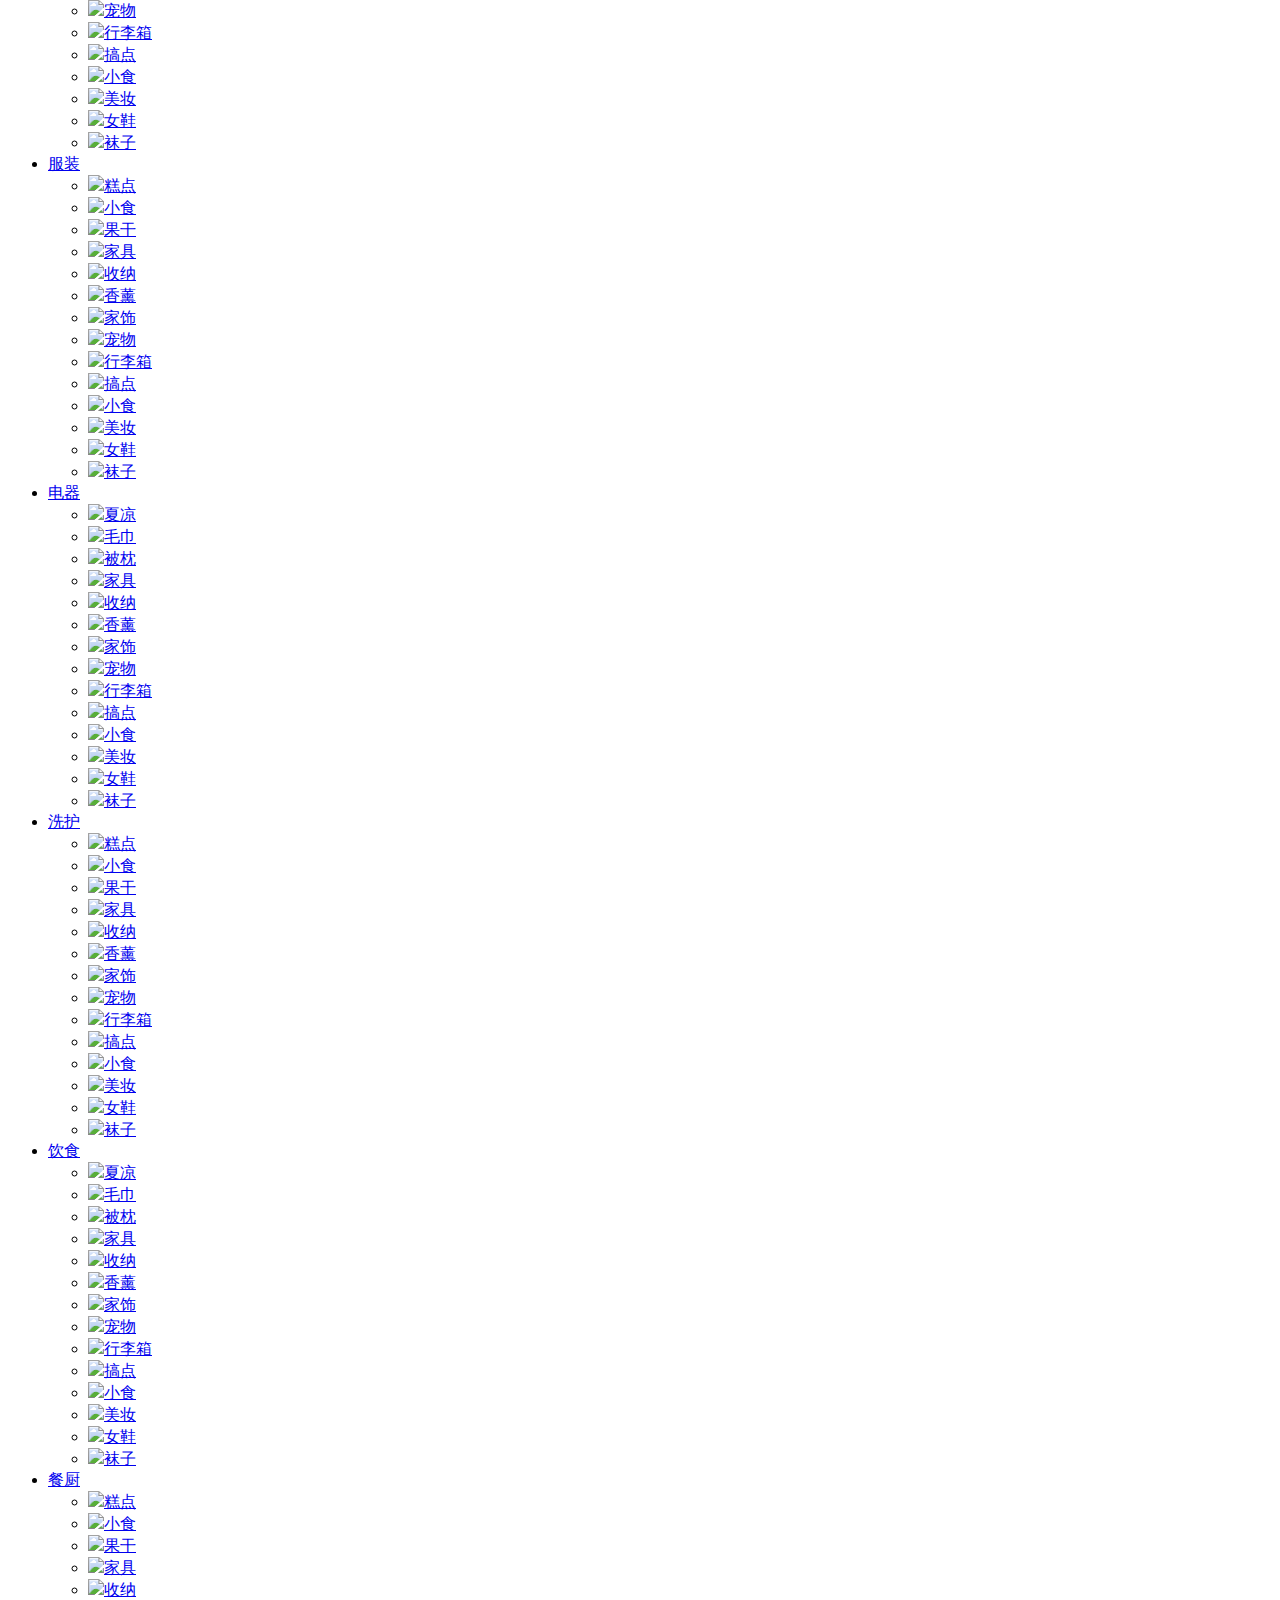
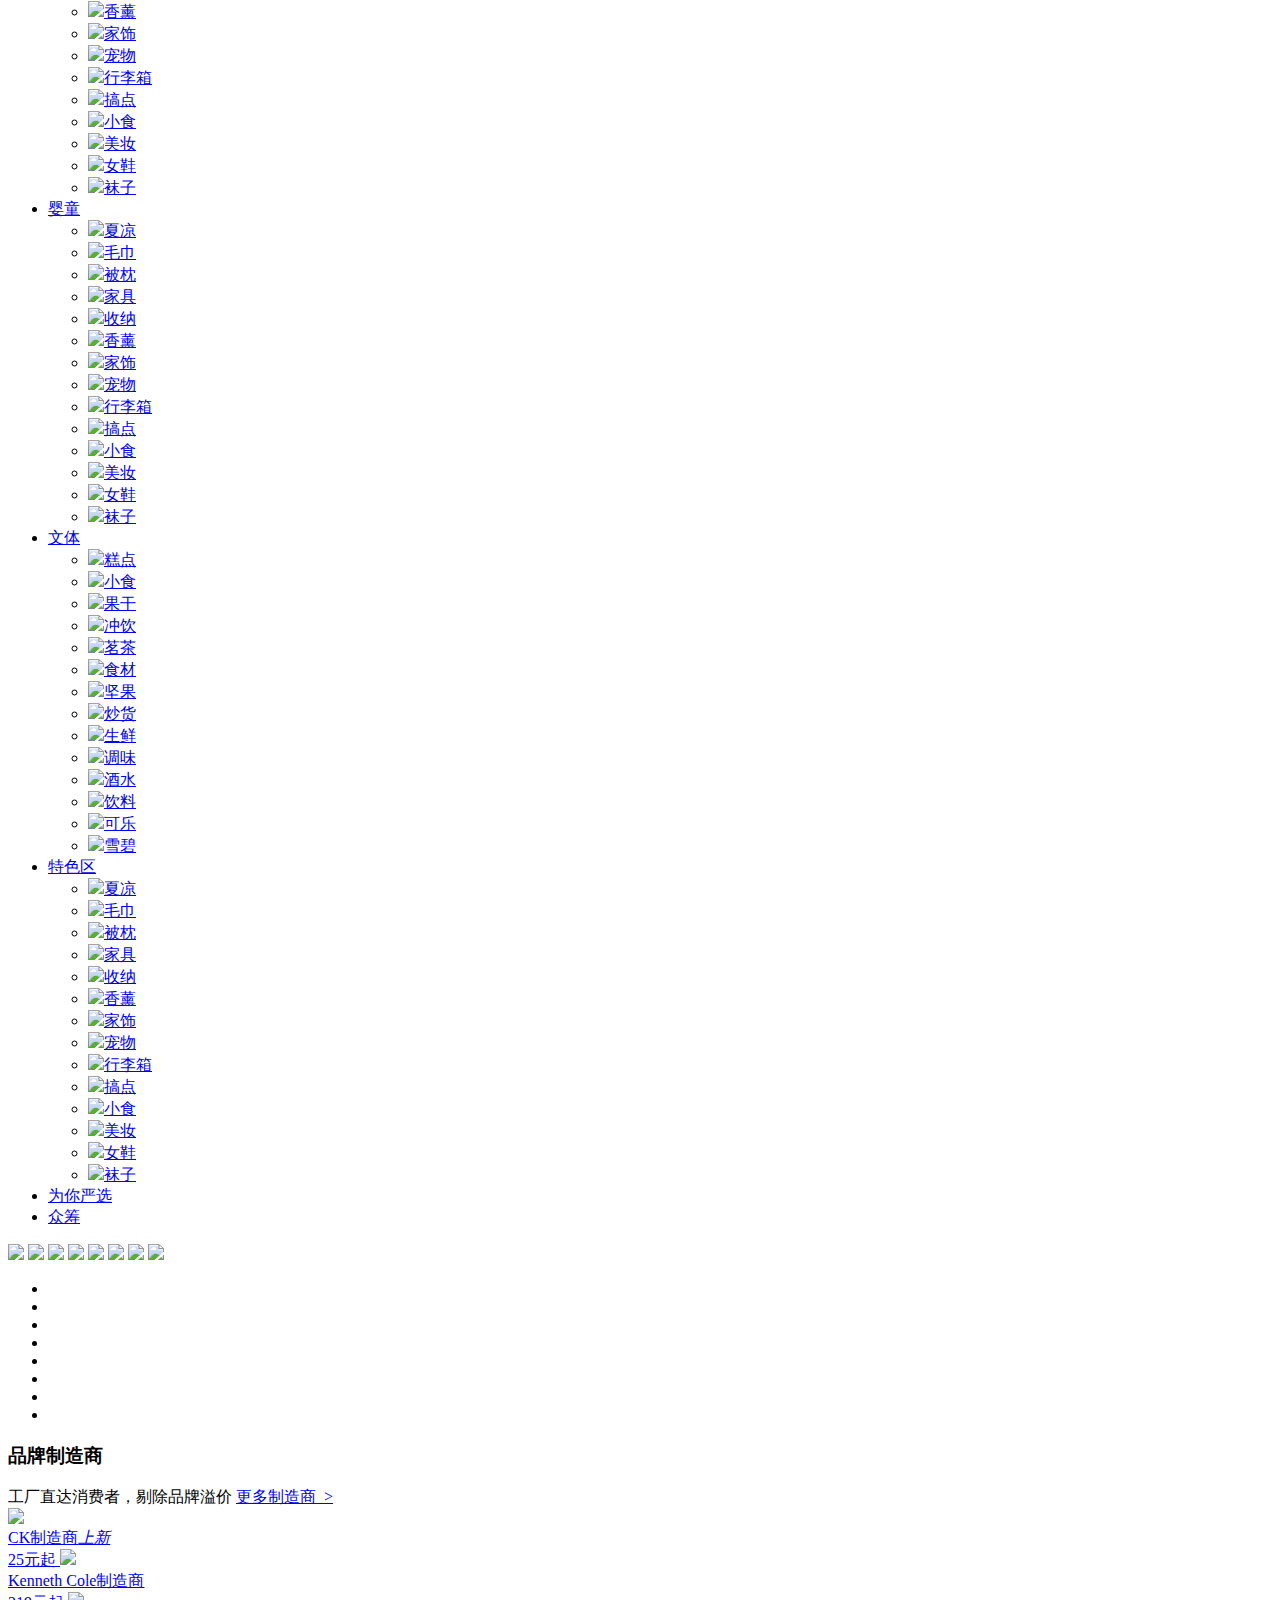
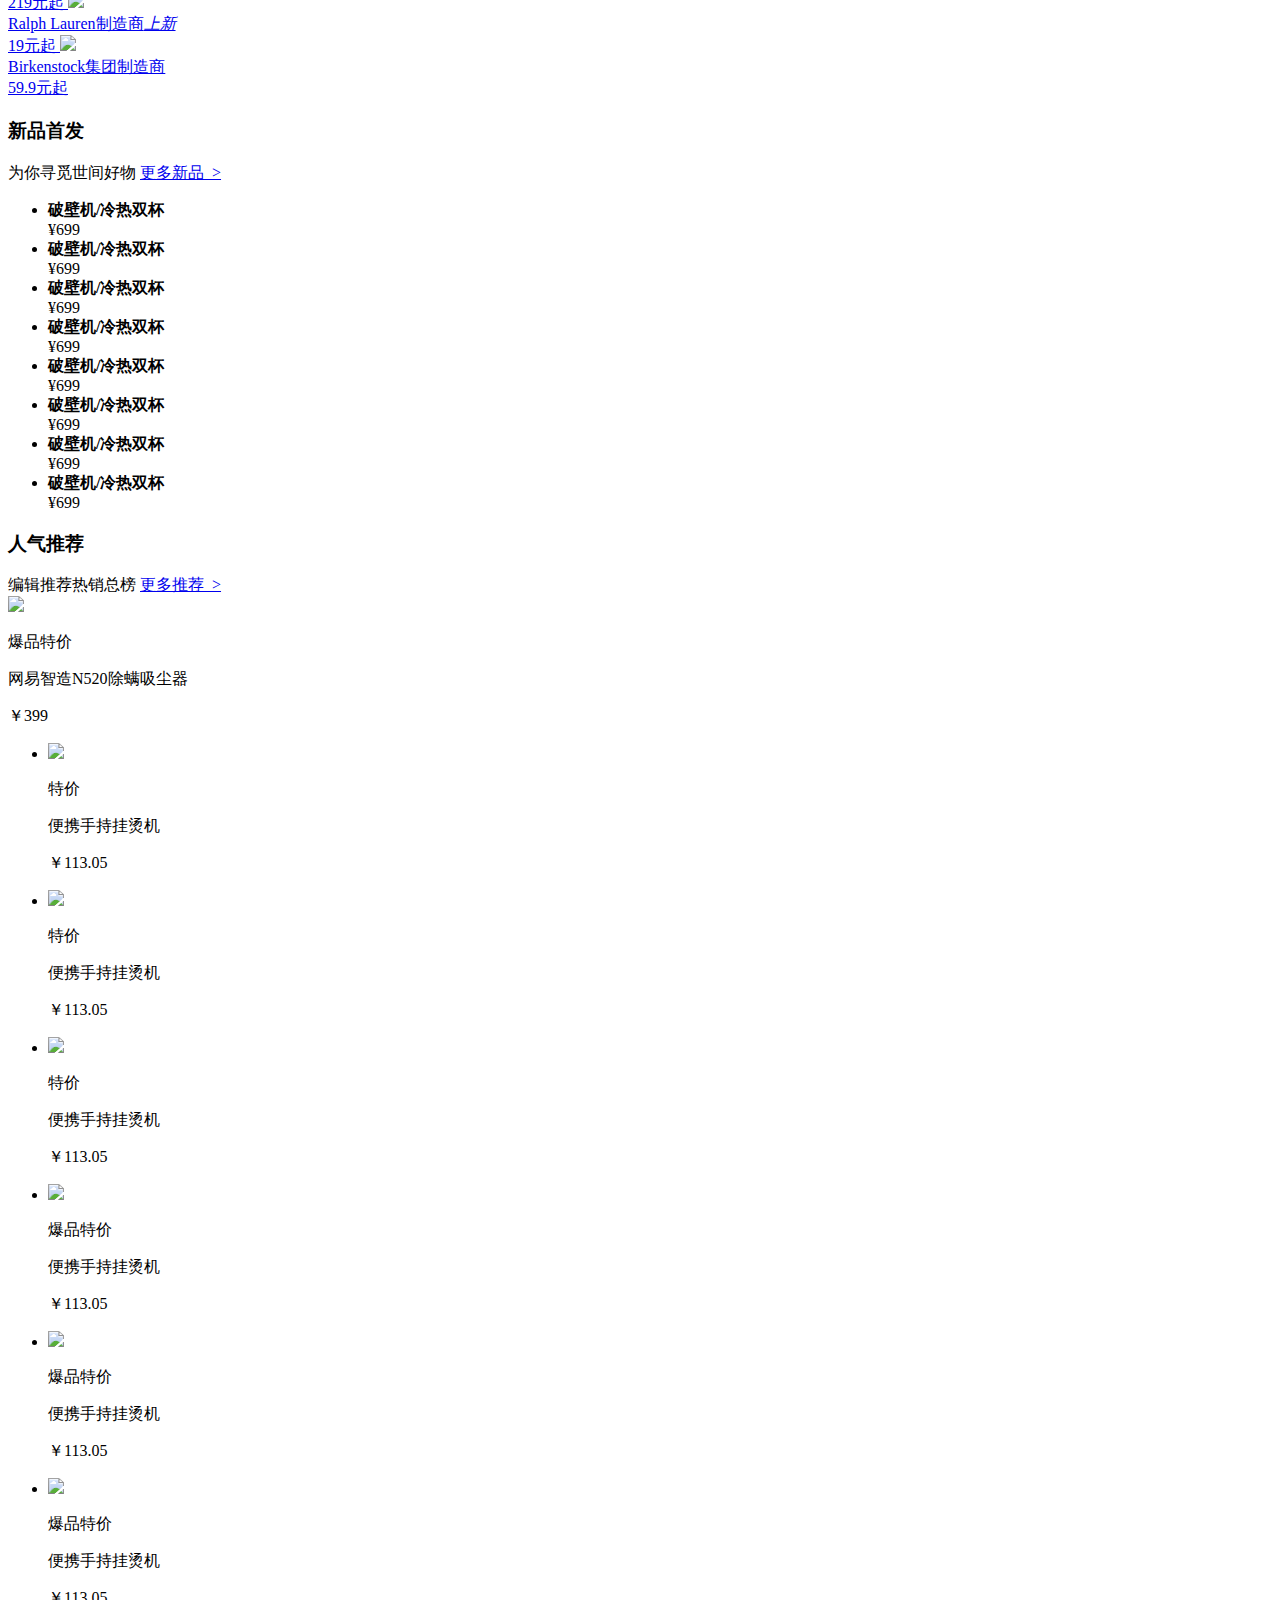
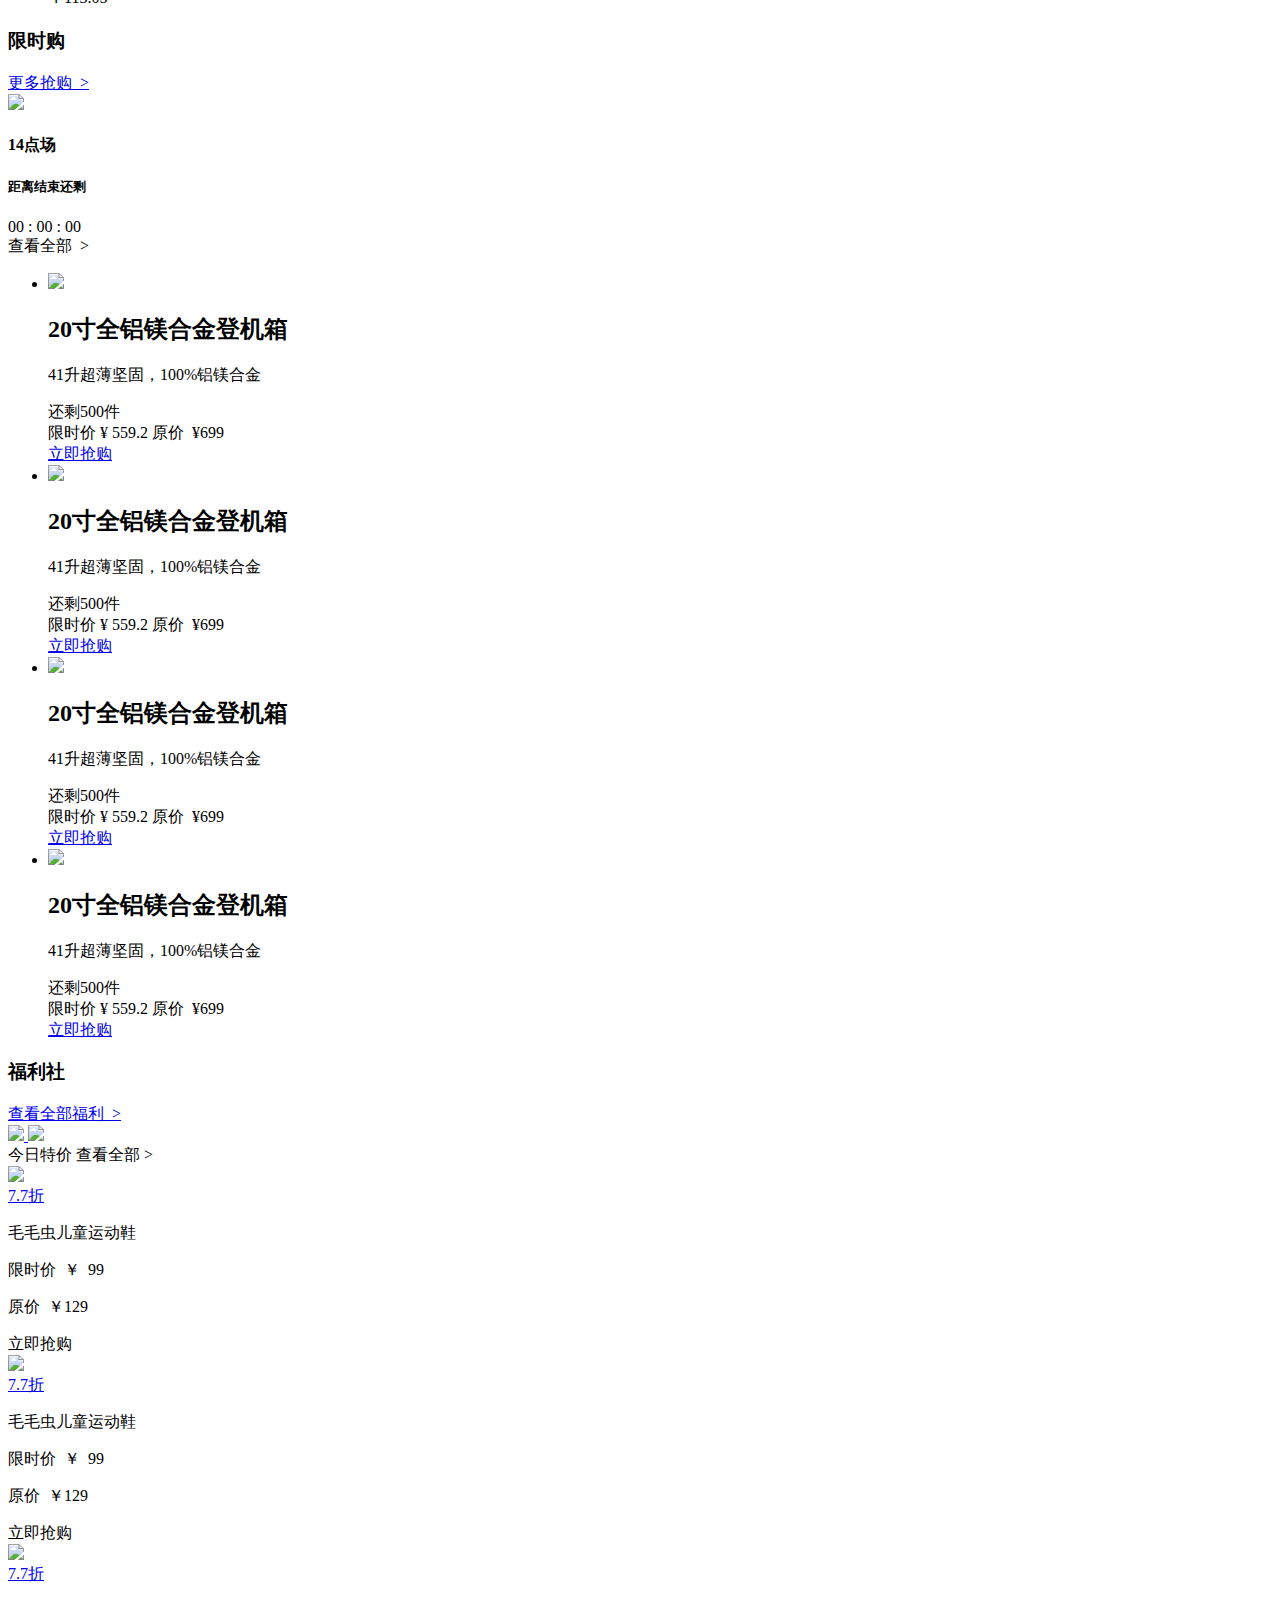
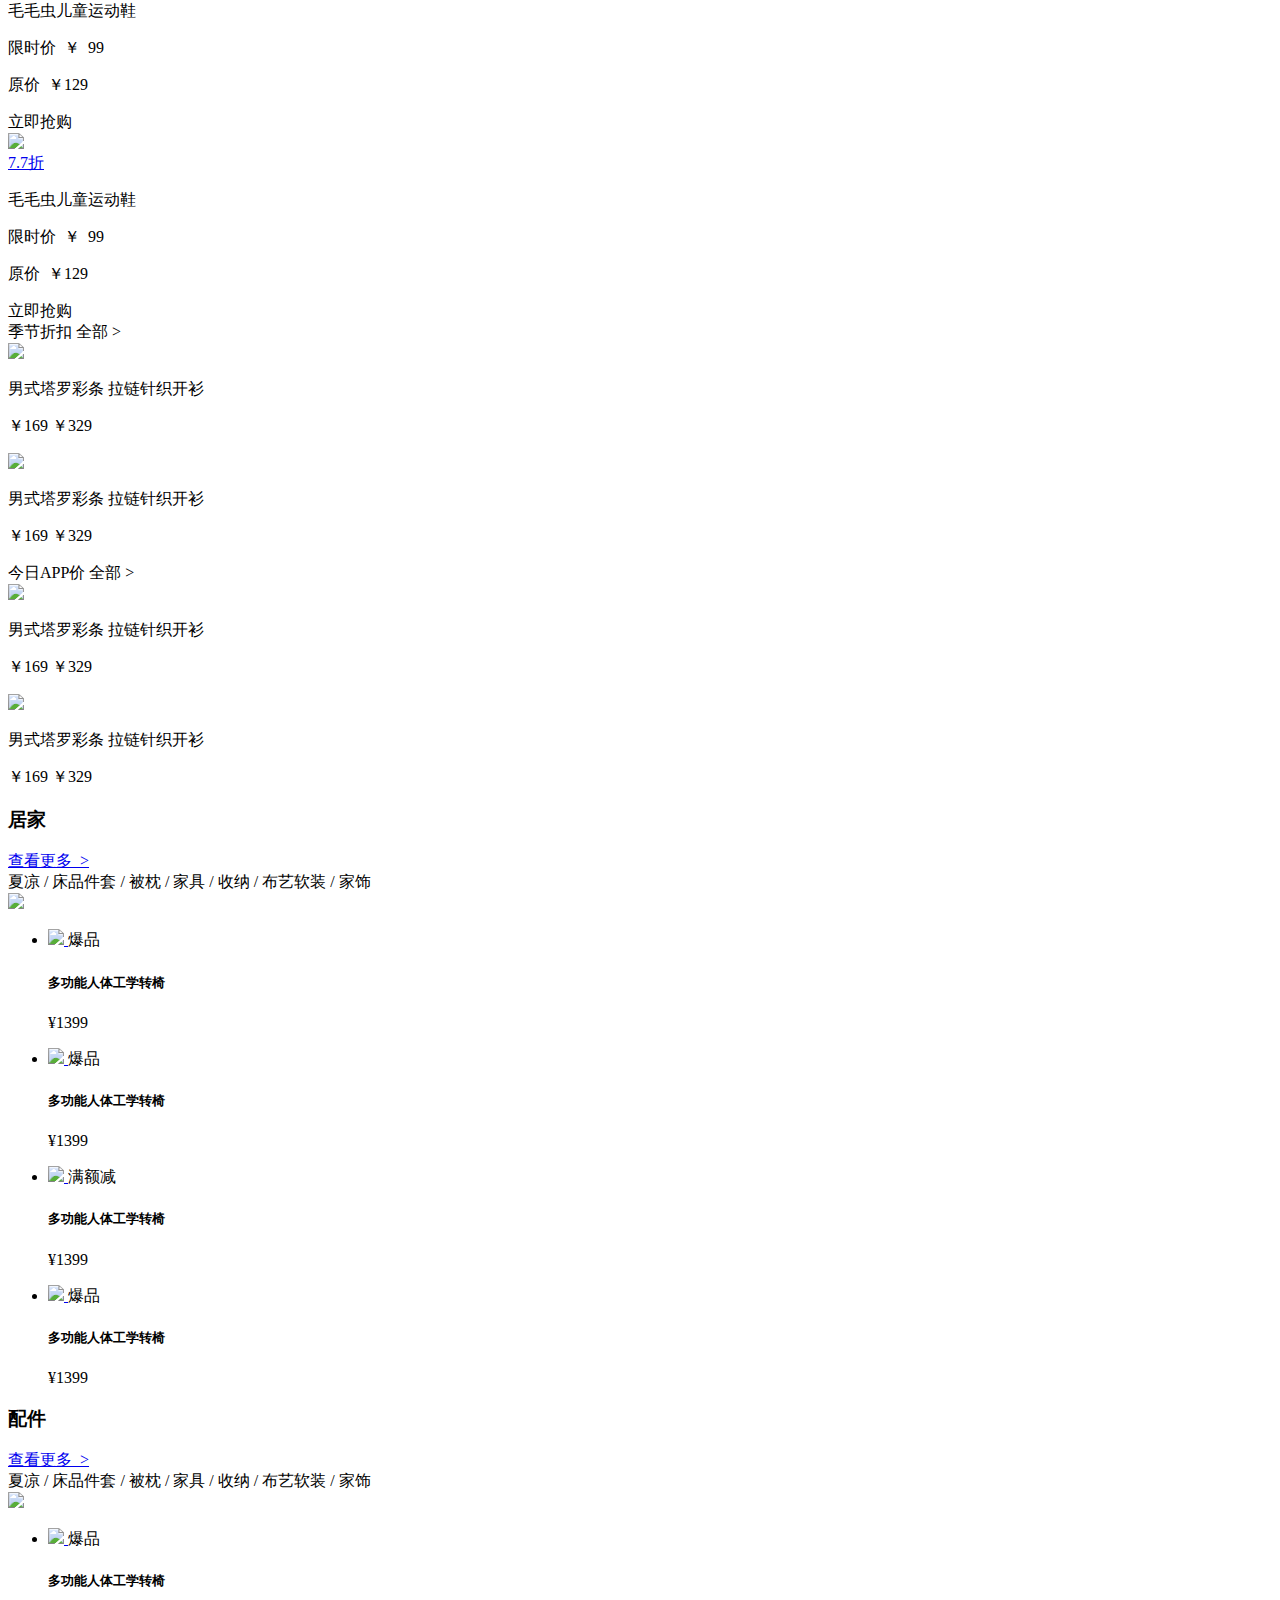
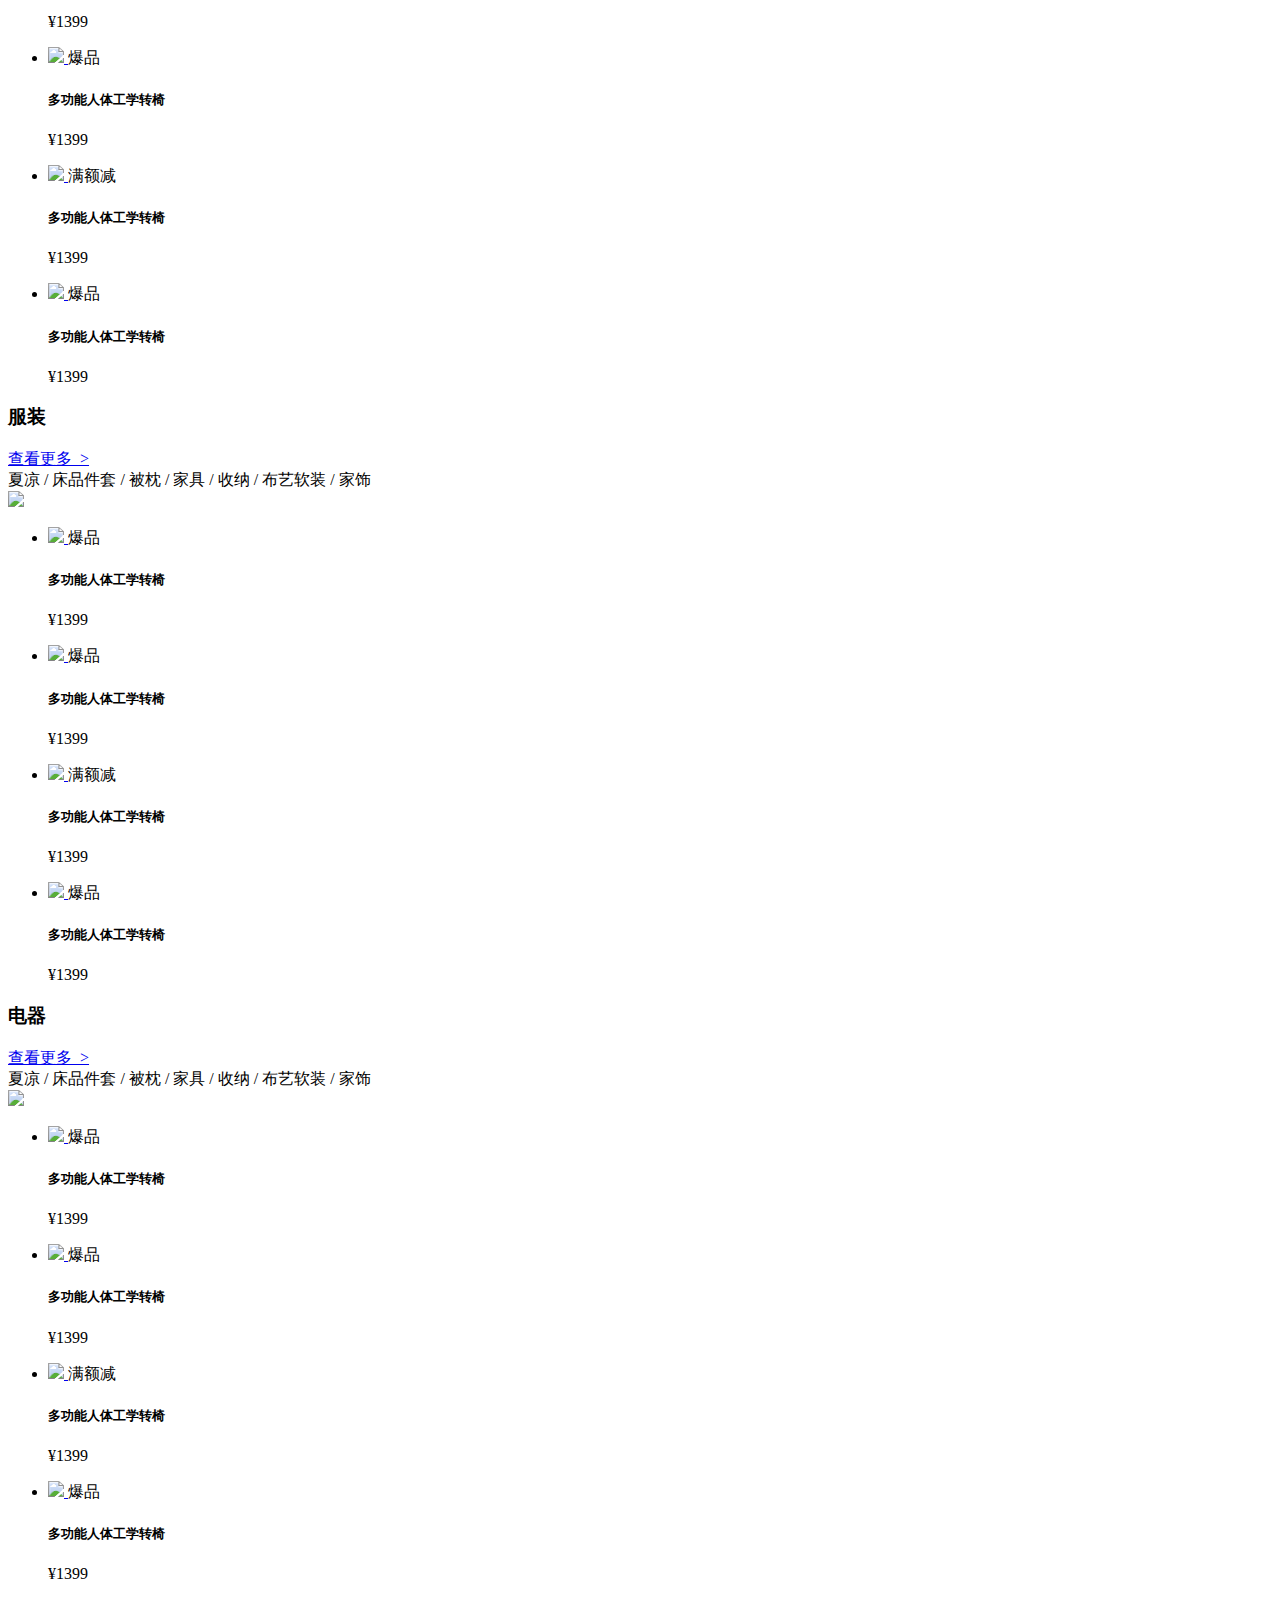
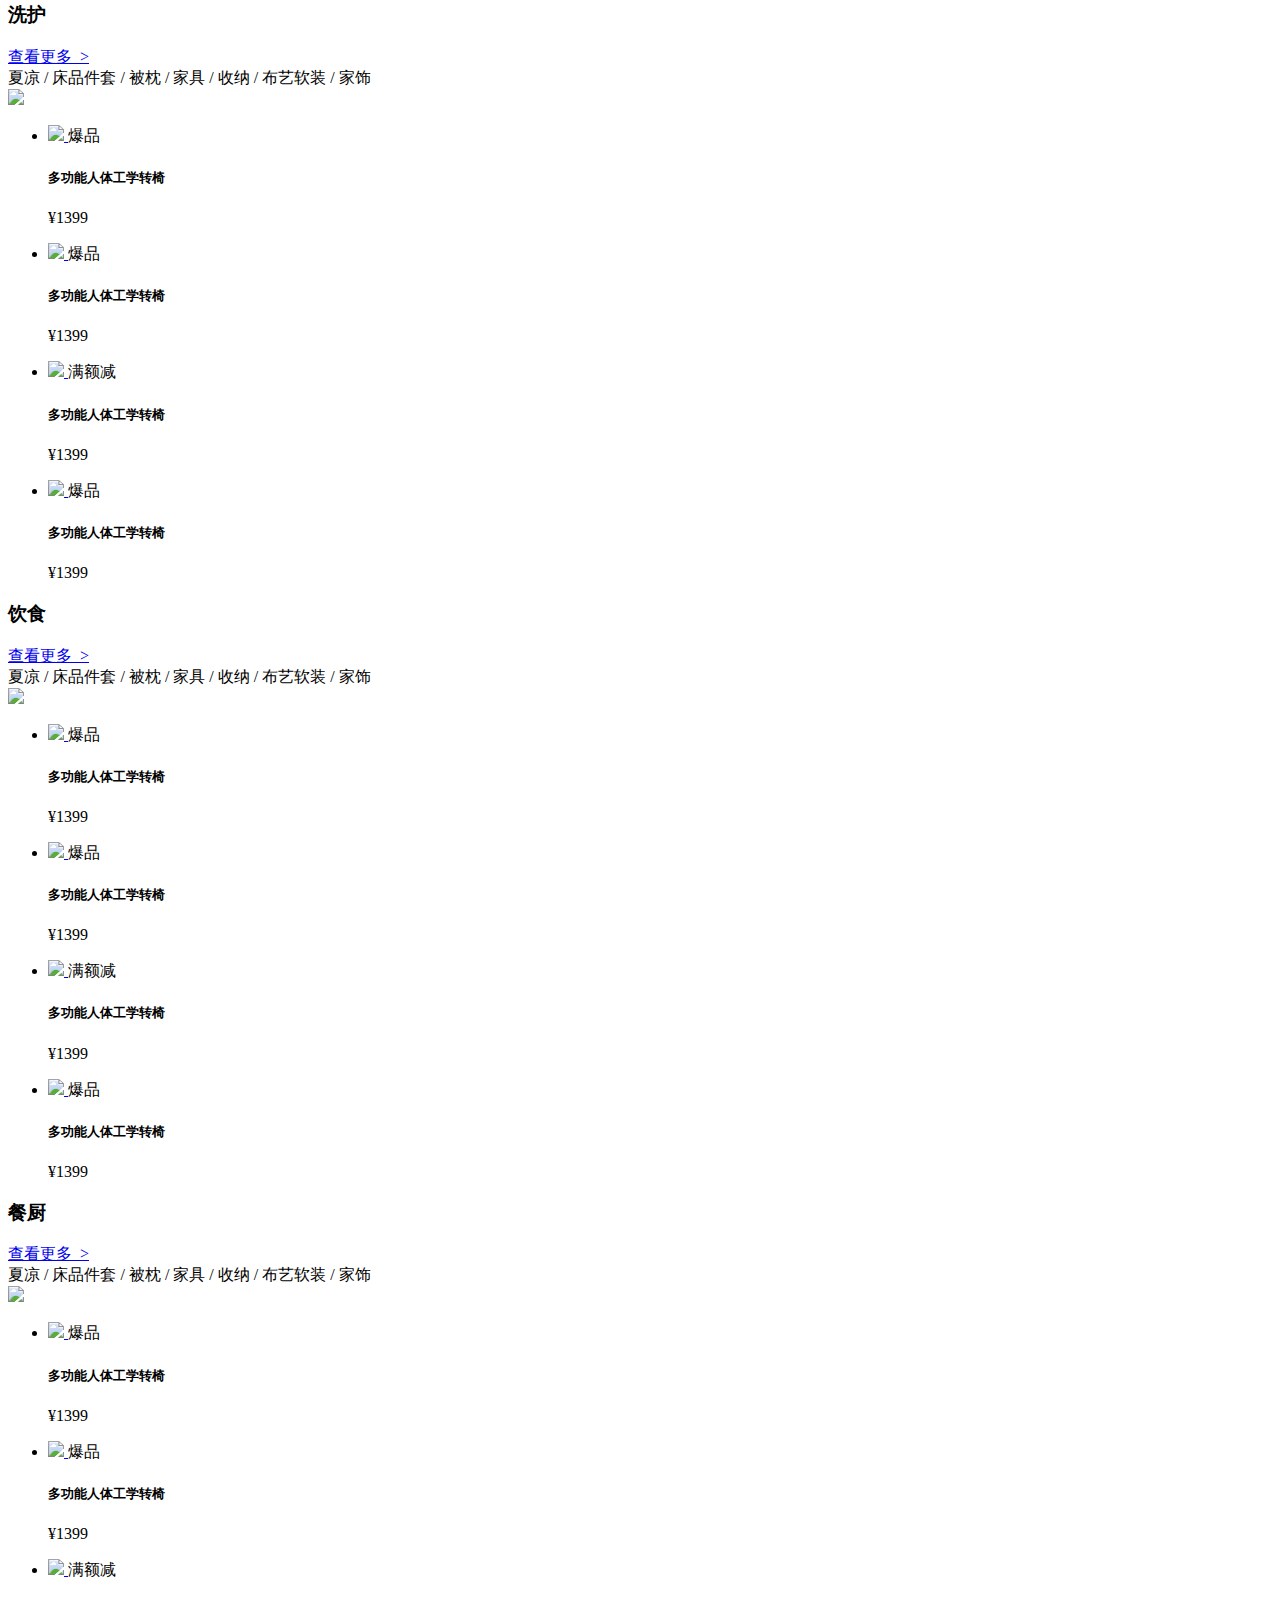
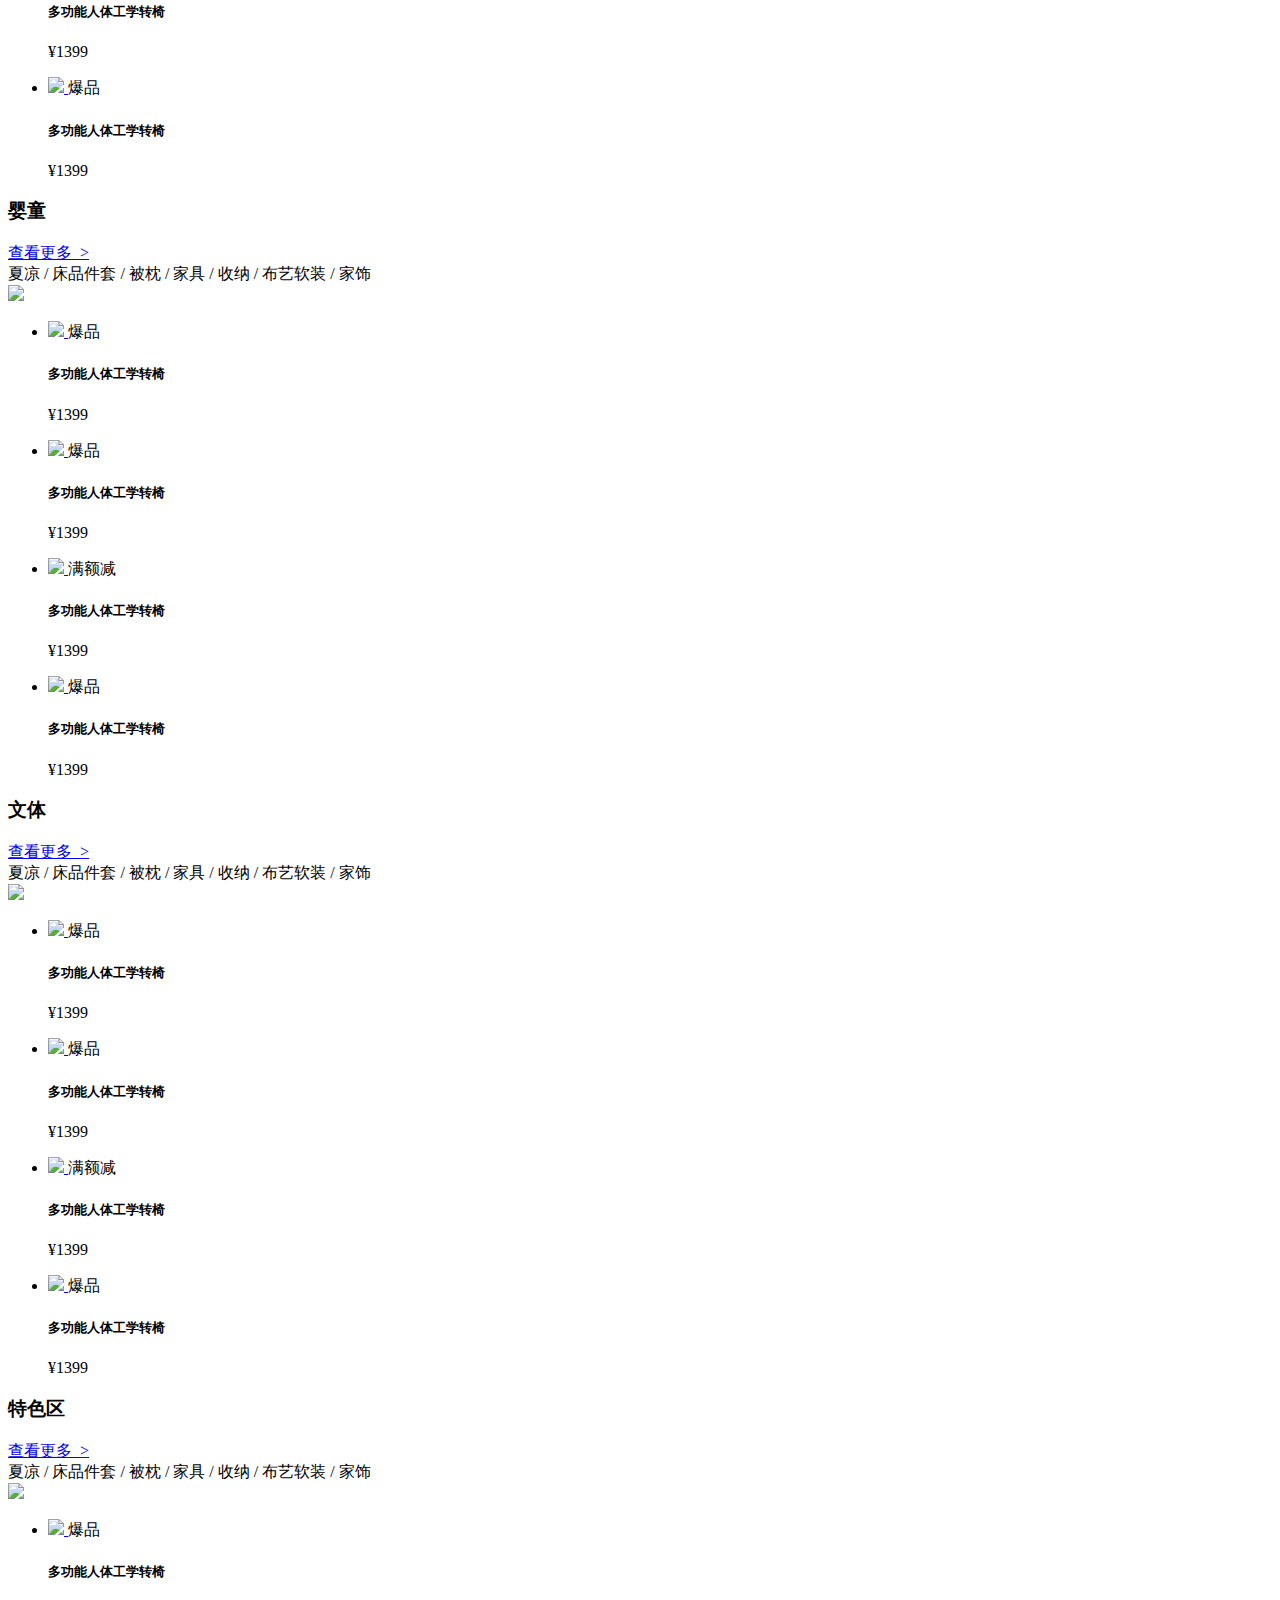
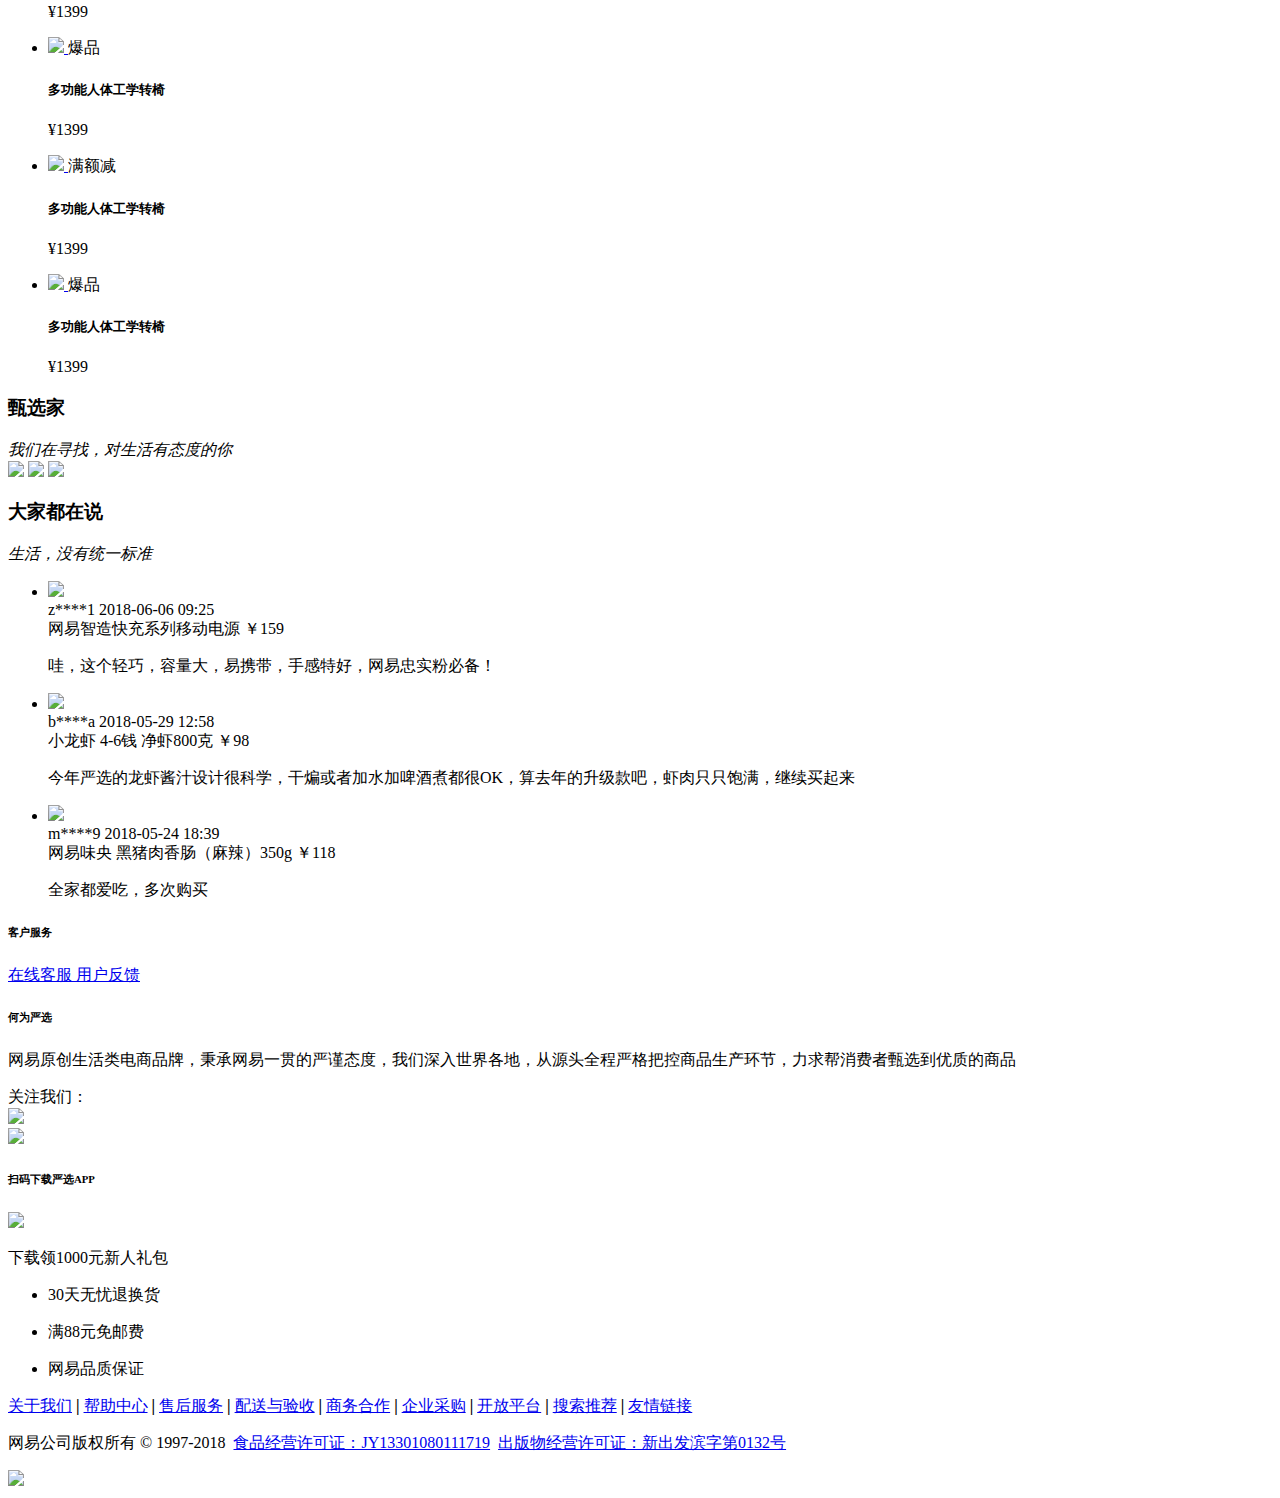
==== commit fe683727: "周二进度" ====
--- a/src/html/index.html
+++ b/src/html/index.html
@@ -34,7 +34,7 @@
 		</div>
 	</div>
 	<!-- 顶部悬浮 -->
-	<!-- <div class="top_fix">
+	<div class="top_fix" id="top_fix">
 		<div class="textarea">
 			<i class="top_fix_logo"></i>
 			<div class="search_nav">
@@ -56,28 +56,8 @@
 				<i class="i2"></i>
 				<i class="i3"><span>0</span></i>
 			</div>
-			<div class="nav_option">
-				<div class="nav_option_center">
-					<ul class="option_list">
-						<li><a href="javascript:;"><img src="./img/1.png" /><span>夏凉</span></a></li>
-						<li><a href="javascript:;"><img src="./img/1.png" /><span>夏凉</span></a></li>
-						<li><a href="javascript:;"><img src="./img/1.png" /><span>夏凉</span></a></li>
-						<li><a href="javascript:;"><img src="./img/1.png" /><span>夏凉</span></a></li>
-						<li><a href="javascript:;"><img src="./img/1.png" /><span>夏凉</span></a></li>
-						<li><a href="javascript:;"><img src="./img/1.png" /><span>夏凉</span></a></li>
-						<li><a href="javascript:;"><img src="./img/1.png" /><span>夏凉</span></a></li>
-						<li><a href="javascript:;"><img src="./img/1.png" /><span>夏凉</span></a></li>
-						<li><a href="javascript:;"><img src="./img/1.png" /><span>夏凉</span></a></li>
-						<li><a href="javascript:;"><img src="./img/1.png" /><span>夏凉</span></a></li>
-						<li><a href="javascript:;"><img src="./img/1.png" /><span>夏凉</span></a></li>
-						<li><a href="javascript:;"><img src="./img/1.png" /><span>夏凉</span></a></li>
-						<li><a href="javascript:;"><img src="./img/1.png" /><span>夏凉</span></a></li>
-						<li><a href="javascript:;"><img src="./img/1.png" /><span>夏凉</span></a></li>
-					</ul>
-				</div>
-			</div>
 		</div>
-	</div> -->
+	</div>
 	<!-- 头部 -->
 	<div class="top_nav">
 		<div class="center">
@@ -117,7 +97,7 @@
 			<div class="search_logo">
 				<img src="./img/logo.gif" >
 				<div class="search_line">
-					<input type="text" value="新秀丽制造商行李箱限时购疯抢中" class="search_text" />
+					<input type="text" placeholder="新秀丽制造商行李箱限时购疯抢中" class="search_text" />
 					<ul class="search_list">
 						<li>大家都在搜</li>
 						<li>家居特惠</li>
@@ -133,39 +113,243 @@
 			</div>
 			<div class="search_nav">
 				<ul class="big_list">
-					<li><a href="javascript:;">首页</a></li>
-					<li class="nav_show"><a href="javascript:;">居家</a></li>
-					<li class="nav_show"><a href="javascript:;">配件</a></li>
-					<li class="nav_show"><a href="javascript:;">服装</a></li>
-					<li class="nav_show"><a href="javascript:;">电器</a></li>
-					<li class="nav_show"><a href="javascript:;">洗护</a></li>
-					<li class="nav_show"><a href="javascript:;">饮食</a></li>
-					<li class="nav_show"><a href="javascript:;">餐厨</a></li>
-					<li class="nav_show"><a href="javascript:;">婴童</a></li>
-					<li class="nav_show"><a href="javascript:;">文体</a></li>
-					<li class="nav_show"><a href="javascript:;">特色区</a></li>
-					<li class="stringent"><a href="javascript:;">为你严选</a></li>
-					<li><a href="javascript:;">众筹</a></li>
-				</ul>
-			</div>
-		</div>
-		<div class="nav_option">
-			<div class="nav_option_center">
-				<ul class="option_list">
-					<li><a href="javascript:;"><img src="./img/1.png" /><span>夏凉</span></a></li>
-					<li><a href="javascript:;"><img src="./img/14.png" /><span>毛巾</span></a></li>
-					<li><a href="javascript:;"><img src="./img/15.png" /><span>被枕</span></a></li>
-					<li><a href="javascript:;"><img src="./img/16.png" /><span>家具</span></a></li>
-					<li><a href="javascript:;"><img src="./img/17.png" /><span>收纳</span></a></li>
-					<li><a href="javascript:;"><img src="./img/18.png" /><span>香薰</span></a></li>
-					<li><a href="javascript:;"><img src="./img/19.png" /><span>家饰</span></a></li>
-					<li><a href="javascript:;"><img src="./img/20.png" /><span>宠物</span></a></li>
-					<li><a href="javascript:;"><img src="./img/21.png" /><span>行李箱</span></a></li>
-					<li><a href="javascript:;"><img src="./img/22.png" /><span>搞点</span></a></li>
-					<li><a href="javascript:;"><img src="./img/23.png" /><span>小食</span></a></li>
-					<li><a href="javascript:;"><img src="./img/24.png" /><span>美妆</span></a></li>
-					<li><a href="javascript:;"><img src="./img/25.png" /><span>女鞋</span></a></li>
-					<li><a href="javascript:;"><img src="./img/26.png" /><span>袜子</span></a></li>
+					<li class="nav_show"><a href="javascript:;" class="nav_show_a">首页</a></li>
+					<li class="nav_show">
+						<a href="javascript:;" class="nav_show_a">居家</a>
+						<div class="nav_option">
+							<div class="nav_option_center">
+								<ul class="option_list">
+									<li><a href="javascript:;"><img src="./img/1.png" /><span>夏凉</span></a></li>
+									<li><a href="javascript:;"><img src="./img/14.png" /><span>毛巾</span></a></li>
+									<li><a href="javascript:;"><img src="./img/15.png" /><span>被枕</span></a></li>
+									<li><a href="javascript:;"><img src="./img/16.png" /><span>家具</span></a></li>
+									<li><a href="javascript:;"><img src="./img/17.png" /><span>收纳</span></a></li>
+									<li><a href="javascript:;"><img src="./img/18.png" /><span>香薰</span></a></li>
+									<li><a href="javascript:;"><img src="./img/19.png" /><span>家饰</span></a></li>
+									<li><a href="javascript:;"><img src="./img/20.png" /><span>宠物</span></a></li>
+									<li><a href="javascript:;"><img src="./img/21.png" /><span>行李箱</span></a></li>
+									<li><a href="javascript:;"><img src="./img/22.png" /><span>搞点</span></a></li>
+									<li><a href="javascript:;"><img src="./img/23.png" /><span>小食</span></a></li>
+									<li><a href="javascript:;"><img src="./img/24.png" /><span>美妆</span></a></li>
+									<li><a href="javascript:;"><img src="./img/25.png" /><span>女鞋</span></a></li>
+									<li><a href="javascript:;"><img src="./img/26.png" /><span>袜子</span></a></li>
+								</ul>
+							</div>
+						</div>
+					</li>
+					<li class="nav_show">
+						<a href="javascript:;" class="nav_show_a">配件</a>
+						<div class="nav_option">
+							<div class="nav_option_center">
+								<ul class="option_list">
+									<li><a href="javascript:;"><img src="./img/1.png" /><span>小食</span></a></li>
+									<li><a href="javascript:;"><img src="./img/14.png" /><span>糕点</span></a></li>
+									<li><a href="javascript:;"><img src="./img/15.png" /><span>果干</span></a></li>
+									<li><a href="javascript:;"><img src="./img/16.png" /><span>家具</span></a></li>
+									<li><a href="javascript:;"><img src="./img/17.png" /><span>收纳</span></a></li>
+									<li><a href="javascript:;"><img src="./img/18.png" /><span>香薰</span></a></li>
+									<li><a href="javascript:;"><img src="./img/19.png" /><span>家饰</span></a></li>
+									<li><a href="javascript:;"><img src="./img/20.png" /><span>宠物</span></a></li>
+									<li><a href="javascript:;"><img src="./img/21.png" /><span>行李箱</span></a></li>
+									<li><a href="javascript:;"><img src="./img/22.png" /><span>搞点</span></a></li>
+									<li><a href="javascript:;"><img src="./img/23.png" /><span>小食</span></a></li>
+									<li><a href="javascript:;"><img src="./img/24.png" /><span>美妆</span></a></li>
+									<li><a href="javascript:;"><img src="./img/25.png" /><span>女鞋</span></a></li>
+									<li><a href="javascript:;"><img src="./img/26.png" /><span>袜子</span></a></li>
+								</ul>
+							</div>
+						</div>
+					</li>
+					<li class="nav_show">
+						<a href="javascript:;" class="nav_show_a">服装</a>
+						<div class="nav_option">
+							<div class="nav_option_center">
+								<ul class="option_list">
+									<li><a href="javascript:;"><img src="./img/1.png" /><span>糕点</span></a></li>
+									<li><a href="javascript:;"><img src="./img/14.png" /><span>小食</span></a></li>
+									<li><a href="javascript:;"><img src="./img/15.png" /><span>果干</span></a></li>
+									<li><a href="javascript:;"><img src="./img/16.png" /><span>家具</span></a></li>
+									<li><a href="javascript:;"><img src="./img/17.png" /><span>收纳</span></a></li>
+									<li><a href="javascript:;"><img src="./img/18.png" /><span>香薰</span></a></li>
+									<li><a href="javascript:;"><img src="./img/19.png" /><span>家饰</span></a></li>
+									<li><a href="javascript:;"><img src="./img/20.png" /><span>宠物</span></a></li>
+									<li><a href="javascript:;"><img src="./img/21.png" /><span>行李箱</span></a></li>
+									<li><a href="javascript:;"><img src="./img/22.png" /><span>搞点</span></a></li>
+									<li><a href="javascript:;"><img src="./img/23.png" /><span>小食</span></a></li>
+									<li><a href="javascript:;"><img src="./img/24.png" /><span>美妆</span></a></li>
+									<li><a href="javascript:;"><img src="./img/25.png" /><span>女鞋</span></a></li>
+									<li><a href="javascript:;"><img src="./img/26.png" /><span>袜子</span></a></li>
+								</ul>
+							</div>
+						</div>
+					</li>
+					<li class="nav_show">
+						<a href="javascript:;" class="nav_show_a">电器</a>
+						<div class="nav_option">
+							<div class="nav_option_center">
+								<ul class="option_list">
+									<li><a href="javascript:;"><img src="./img/1.png" /><span>夏凉</span></a></li>
+									<li><a href="javascript:;"><img src="./img/14.png" /><span>毛巾</span></a></li>
+									<li><a href="javascript:;"><img src="./img/15.png" /><span>被枕</span></a></li>
+									<li><a href="javascript:;"><img src="./img/16.png" /><span>家具</span></a></li>
+									<li><a href="javascript:;"><img src="./img/17.png" /><span>收纳</span></a></li>
+									<li><a href="javascript:;"><img src="./img/18.png" /><span>香薰</span></a></li>
+									<li><a href="javascript:;"><img src="./img/19.png" /><span>家饰</span></a></li>
+									<li><a href="javascript:;"><img src="./img/20.png" /><span>宠物</span></a></li>
+									<li><a href="javascript:;"><img src="./img/21.png" /><span>行李箱</span></a></li>
+									<li><a href="javascript:;"><img src="./img/22.png" /><span>搞点</span></a></li>
+									<li><a href="javascript:;"><img src="./img/23.png" /><span>小食</span></a></li>
+									<li><a href="javascript:;"><img src="./img/24.png" /><span>美妆</span></a></li>
+									<li><a href="javascript:;"><img src="./img/25.png" /><span>女鞋</span></a></li>
+									<li><a href="javascript:;"><img src="./img/26.png" /><span>袜子</span></a></li>
+								</ul>
+							</div>
+						</div>
+					</li>
+					<li class="nav_show">
+						<a href="javascript:;" class="nav_show_a">洗护</a>
+						<div class="nav_option nav_option1">
+							<div class="nav_option_center">
+								<ul class="option_list">
+									<li><a href="javascript:;"><img src="./img/1.png" /><span>糕点</span></a></li>
+									<li><a href="javascript:;"><img src="./img/14.png" /><span>小食</span></a></li>
+									<li><a href="javascript:;"><img src="./img/15.png" /><span>果干</span></a></li>
+									<li><a href="javascript:;"><img src="./img/16.png" /><span>家具</span></a></li>
+									<li><a href="javascript:;"><img src="./img/17.png" /><span>收纳</span></a></li>
+									<li><a href="javascript:;"><img src="./img/18.png" /><span>香薰</span></a></li>
+									<li><a href="javascript:;"><img src="./img/19.png" /><span>家饰</span></a></li>
+									<li><a href="javascript:;"><img src="./img/20.png" /><span>宠物</span></a></li>
+									<li><a href="javascript:;"><img src="./img/21.png" /><span>行李箱</span></a></li>
+									<li><a href="javascript:;"><img src="./img/22.png" /><span>搞点</span></a></li>
+									<li><a href="javascript:;"><img src="./img/23.png" /><span>小食</span></a></li>
+									<li><a href="javascript:;"><img src="./img/24.png" /><span>美妆</span></a></li>
+									<li><a href="javascript:;"><img src="./img/25.png" /><span>女鞋</span></a></li>
+									<li><a href="javascript:;"><img src="./img/26.png" /><span>袜子</span></a></li>
+								</ul>
+							</div>
+						</div>
+					</li>
+					<li class="nav_show">
+						<a href="javascript:;" class="nav_show_a">饮食</a>
+						<div class="nav_option">
+							<div class="nav_option_center">
+								<ul class="option_list">
+									<li><a href="javascript:;"><img src="./img/1.png" /><span>夏凉</span></a></li>
+									<li><a href="javascript:;"><img src="./img/14.png" /><span>毛巾</span></a></li>
+									<li><a href="javascript:;"><img src="./img/15.png" /><span>被枕</span></a></li>
+									<li><a href="javascript:;"><img src="./img/16.png" /><span>家具</span></a></li>
+									<li><a href="javascript:;"><img src="./img/17.png" /><span>收纳</span></a></li>
+									<li><a href="javascript:;"><img src="./img/18.png" /><span>香薰</span></a></li>
+									<li><a href="javascript:;"><img src="./img/19.png" /><span>家饰</span></a></li>
+									<li><a href="javascript:;"><img src="./img/20.png" /><span>宠物</span></a></li>
+									<li><a href="javascript:;"><img src="./img/21.png" /><span>行李箱</span></a></li>
+									<li><a href="javascript:;"><img src="./img/22.png" /><span>搞点</span></a></li>
+									<li><a href="javascript:;"><img src="./img/23.png" /><span>小食</span></a></li>
+									<li><a href="javascript:;"><img src="./img/24.png" /><span>美妆</span></a></li>
+									<li><a href="javascript:;"><img src="./img/25.png" /><span>女鞋</span></a></li>
+									<li><a href="javascript:;"><img src="./img/26.png" /><span>袜子</span></a></li>
+								</ul>
+							</div>
+						</div>
+					</li>
+					<li class="nav_show">
+						<a href="javascript:;" class="nav_show_a">餐厨</a>
+						<div class="nav_option">
+							<div class="nav_option_center">
+								<ul class="option_list">
+									<li><a href="javascript:;"><img src="./img/1.png" /><span>糕点</span></a></li>
+									<li><a href="javascript:;"><img src="./img/14.png" /><span>小食</span></a></li>
+									<li><a href="javascript:;"><img src="./img/15.png" /><span>果干</span></a></li>
+									<li><a href="javascript:;"><img src="./img/16.png" /><span>家具</span></a></li>
+									<li><a href="javascript:;"><img src="./img/17.png" /><span>收纳</span></a></li>
+									<li><a href="javascript:;"><img src="./img/18.png" /><span>香薰</span></a></li>
+									<li><a href="javascript:;"><img src="./img/19.png" /><span>家饰</span></a></li>
+									<li><a href="javascript:;"><img src="./img/20.png" /><span>宠物</span></a></li>
+									<li><a href="javascript:;"><img src="./img/21.png" /><span>行李箱</span></a></li>
+									<li><a href="javascript:;"><img src="./img/22.png" /><span>搞点</span></a></li>
+									<li><a href="javascript:;"><img src="./img/23.png" /><span>小食</span></a></li>
+									<li><a href="javascript:;"><img src="./img/24.png" /><span>美妆</span></a></li>
+									<li><a href="javascript:;"><img src="./img/25.png" /><span>女鞋</span></a></li>
+									<li><a href="javascript:;"><img src="./img/26.png" /><span>袜子</span></a></li>
+								</ul>
+							</div>
+						</div>
+					</li>
+					<li class="nav_show">
+						<a href="javascript:;" class="nav_show_a">婴童</a>
+						<div class="nav_option">
+							<div class="nav_option_center">
+								<ul class="option_list">
+									<li><a href="javascript:;"><img src="./img/1.png" /><span>夏凉</span></a></li>
+									<li><a href="javascript:;"><img src="./img/14.png" /><span>毛巾</span></a></li>
+									<li><a href="javascript:;"><img src="./img/15.png" /><span>被枕</span></a></li>
+									<li><a href="javascript:;"><img src="./img/16.png" /><span>家具</span></a></li>
+									<li><a href="javascript:;"><img src="./img/17.png" /><span>收纳</span></a></li>
+									<li><a href="javascript:;"><img src="./img/18.png" /><span>香薰</span></a></li>
+									<li><a href="javascript:;"><img src="./img/19.png" /><span>家饰</span></a></li>
+									<li><a href="javascript:;"><img src="./img/20.png" /><span>宠物</span></a></li>
+									<li><a href="javascript:;"><img src="./img/21.png" /><span>行李箱</span></a></li>
+									<li><a href="javascript:;"><img src="./img/22.png" /><span>搞点</span></a></li>
+									<li><a href="javascript:;"><img src="./img/23.png" /><span>小食</span></a></li>
+									<li><a href="javascript:;"><img src="./img/24.png" /><span>美妆</span></a></li>
+									<li><a href="javascript:;"><img src="./img/25.png" /><span>女鞋</span></a></li>
+									<li><a href="javascript:;"><img src="./img/26.png" /><span>袜子</span></a></li>
+								</ul>
+							</div>
+						</div>
+					</li>
+					<li class="nav_show">
+						<a href="javascript:;" class="nav_show_a">文体</a>
+						<div class="nav_option">
+							<div class="nav_option_center">
+								<ul class="option_list">
+									<li><a href="javascript:;"><img src="./img/1.png" /><span>糕点</span></a></li>
+									<li><a href="javascript:;"><img src="./img/14.png" /><span>小食</span></a></li>
+									<li><a href="javascript:;"><img src="./img/15.png" /><span>果干</span></a></li>
+									<li><a href="javascript:;"><img src="./img/16.png" /><span>冲饮</span></a></li>
+									<li><a href="javascript:;"><img src="./img/17.png" /><span>茗茶</span></a></li>
+									<li><a href="javascript:;"><img src="./img/18.png" /><span>食材</span></a></li>
+									<li><a href="javascript:;"><img src="./img/19.png" /><span>坚果</span></a></li>
+									<li><a href="javascript:;"><img src="./img/20.png" /><span>炒货</span></a></li>
+									<li><a href="javascript:;"><img src="./img/21.png" /><span>生鲜</span></a></li>
+									<li><a href="javascript:;"><img src="./img/22.png" /><span>调味</span></a></li>
+									<li><a href="javascript:;"><img src="./img/23.png" /><span>酒水</span></a></li>
+									<li><a href="javascript:;"><img src="./img/24.png" /><span>饮料</span></a></li>
+									<li><a href="javascript:;"><img src="./img/25.png" /><span>可乐</span></a></li>
+									<li><a href="javascript:;"><img src="./img/26.png" /><span>雪碧</span></a></li>
+								</ul>
+							</div>
+						</div>
+					</li>
+					<li class="nav_show">
+						<a href="javascript:;" class="nav_show_a">特色区</a>
+						<div class="nav_option">
+							<div class="nav_option_center">
+								<ul class="option_list">
+									<li><a href="javascript:;"><img src="./img/1.png" /><span>夏凉</span></a></li>
+									<li><a href="javascript:;"><img src="./img/14.png" /><span>毛巾</span></a></li>
+									<li><a href="javascript:;"><img src="./img/15.png" /><span>被枕</span></a></li>
+									<li><a href="javascript:;"><img src="./img/16.png" /><span>家具</span></a></li>
+									<li><a href="javascript:;"><img src="./img/17.png" /><span>收纳</span></a></li>
+									<li><a href="javascript:;"><img src="./img/18.png" /><span>香薰</span></a></li>
+									<li><a href="javascript:;"><img src="./img/19.png" /><span>家饰</span></a></li>
+									<li><a href="javascript:;"><img src="./img/20.png" /><span>宠物</span></a></li>
+									<li><a href="javascript:;"><img src="./img/21.png" /><span>行李箱</span></a></li>
+									<li><a href="javascript:;"><img src="./img/22.png" /><span>搞点</span></a></li>
+									<li><a href="javascript:;"><img src="./img/23.png" /><span>小食</span></a></li>
+									<li><a href="javascript:;"><img src="./img/24.png" /><span>美妆</span></a></li>
+									<li><a href="javascript:;"><img src="./img/25.png" /><span>女鞋</span></a></li>
+									<li><a href="javascript:;"><img src="./img/26.png" /><span>袜子</span></a></li>
+								</ul>
+							</div>
+						</div>
+					</li>
+					<li class="stringent nav_show">
+						<a href="javascript:;" class="nav_show_a">为你严选</a>
+					</li>
+					<li class="nav_show">
+						<a href="javascript:;" class="nav_show_a">众筹</a>
+					</li>
 				</ul>
 			</div>
 		</div>
@@ -230,44 +414,44 @@
 				<h3>新品首发</h3><span>为你寻觅世间好物</span>
 				<a href="javascript:;">更多新品&nbsp;&nbsp;&gt;</a>
 			</div>
-			<div class="new_content">
-				<ul class="new_content_list">
-					<li>
+			<div class="swiper-container">
+				<ul class="swiper-wrapper">
+					<li class="swiper-slide">
 						<a href="javascript"></a>
 						<b>破壁机/冷热双杯</b><br />
 						<span>¥699</span>
 					</li>
-					<li>
+					<li class="swiper-slide">
 						<a href="javascript"></a>
 						<b>破壁机/冷热双杯</b><br />
 						<span>¥699</span>
 					</li>
-					<li>
+					<li class="swiper-slide">
 						<a href="javascript"></a>
 						<b>破壁机/冷热双杯</b><br />
 						<span>¥699</span>
 					</li>
-					<li>
+					<li class="swiper-slide">
 						<a href="javascript"></a>
 						<b>破壁机/冷热双杯</b><br />
 						<span>¥699</span>
 					</li>
-					<li>
+					<li class="swiper-slide">
 						<a href="javascript"></a>
 						<b>破壁机/冷热双杯</b><br />
 						<span>¥699</span>
 					</li>
-					<li>
+					<li class="swiper-slide">
 						<a href="javascript"></a>
 						<b>破壁机/冷热双杯</b><br />
 						<span>¥699</span>
 					</li>
-					<li>
+					<li class="swiper-slide">
 						<a href="javascript"></a>
 						<b>破壁机/冷热双杯</b><br />
 						<span>¥699</span>
 					</li>
-					<li>
+					<li class="swiper-slide">
 						<a href="javascript"></a>
 						<b>破壁机/冷热双杯</b><br />
 						<span>¥699</span>
@@ -366,17 +550,17 @@
 			</div>
 			<div class="left_box">
 				<a href="javascript:;">
-					<img src="./img/14.jpg" />
+					<img src="./img/23.jpg" />
 				</a>
 				<div class="dingwei">
 					<h4>14点场</h4>
 					<h5>距离结束还剩</h5>
 					<div class="clock">
-						<span class="time">00</span>
+						<span class="time hour">00</span>
 						<span class="colon">:</span>
-						<span class="time">08</span>
+						<span class="time minute">00</span>
 						<span class="colon">:</span>
-						<span class="time">21</span>
+						<span class="time sec">00</span>
 					</div>
 					<span class="look_all">查看全部&nbsp;&nbsp;&gt;</span>
 				</div>
@@ -1432,4 +1616,5 @@
 <script src="https://cdnjs.cloudflare.com/ajax/libs/Swiper/4.0.2/js/swiper.min.js"></script>
 <script src="./js/show.js"></script>
 <script src="./js/carousel.js"></script>
-<script src="./js/suspend.js"></script>+<script src="./js/suspend.js"></script>
+<script src="./js/count_time.js"></script>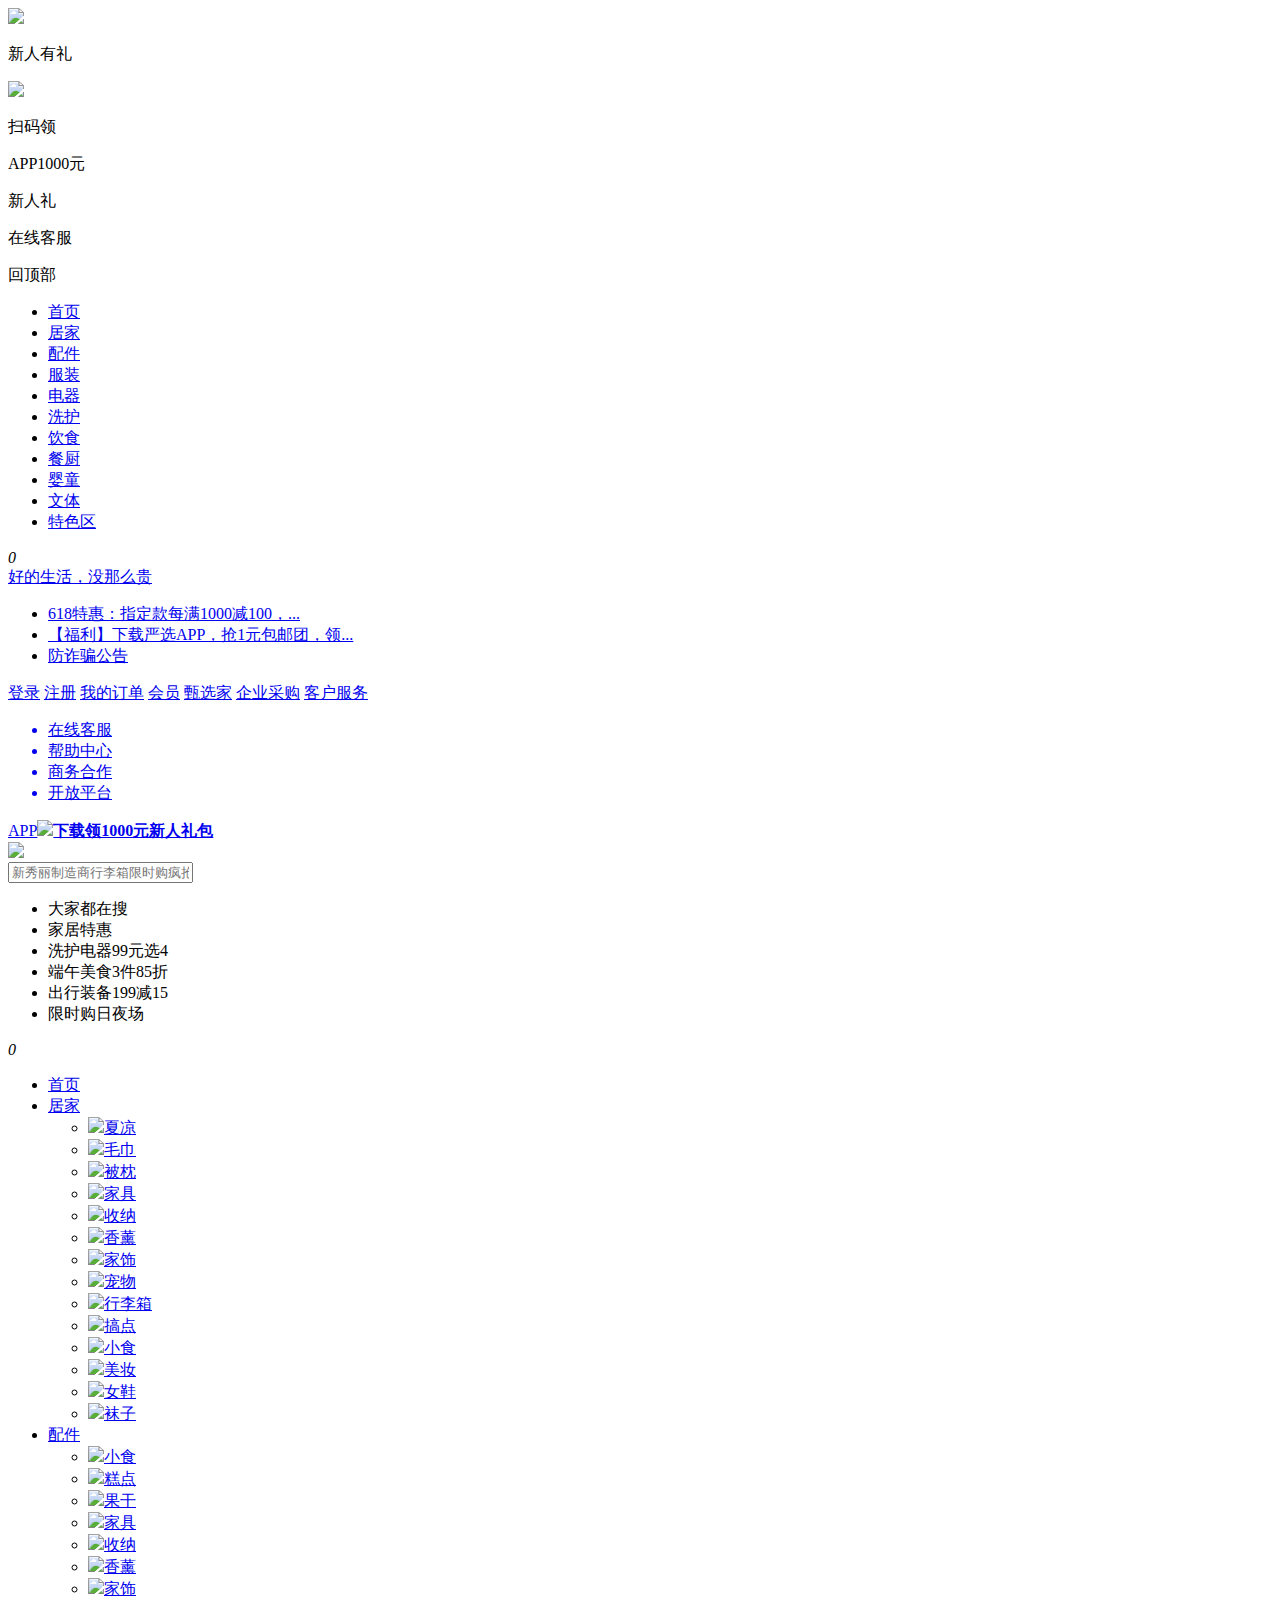
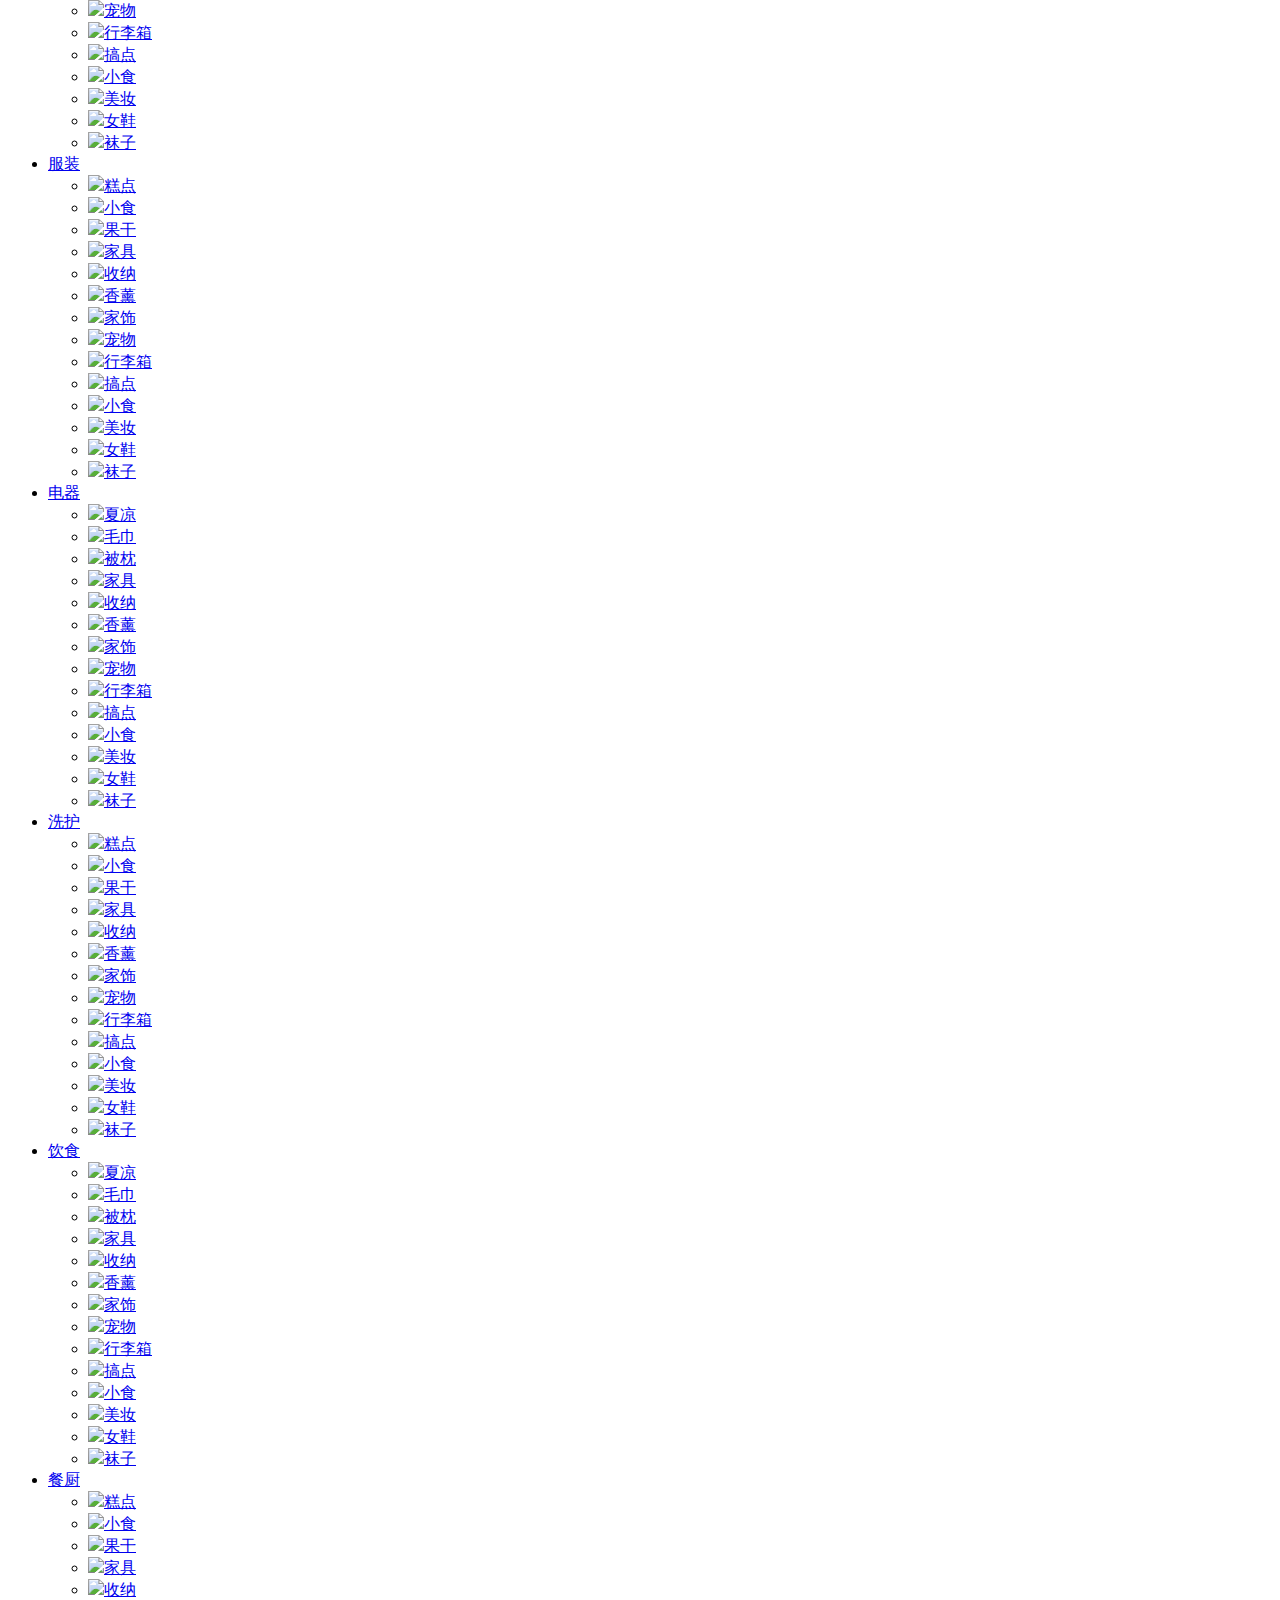
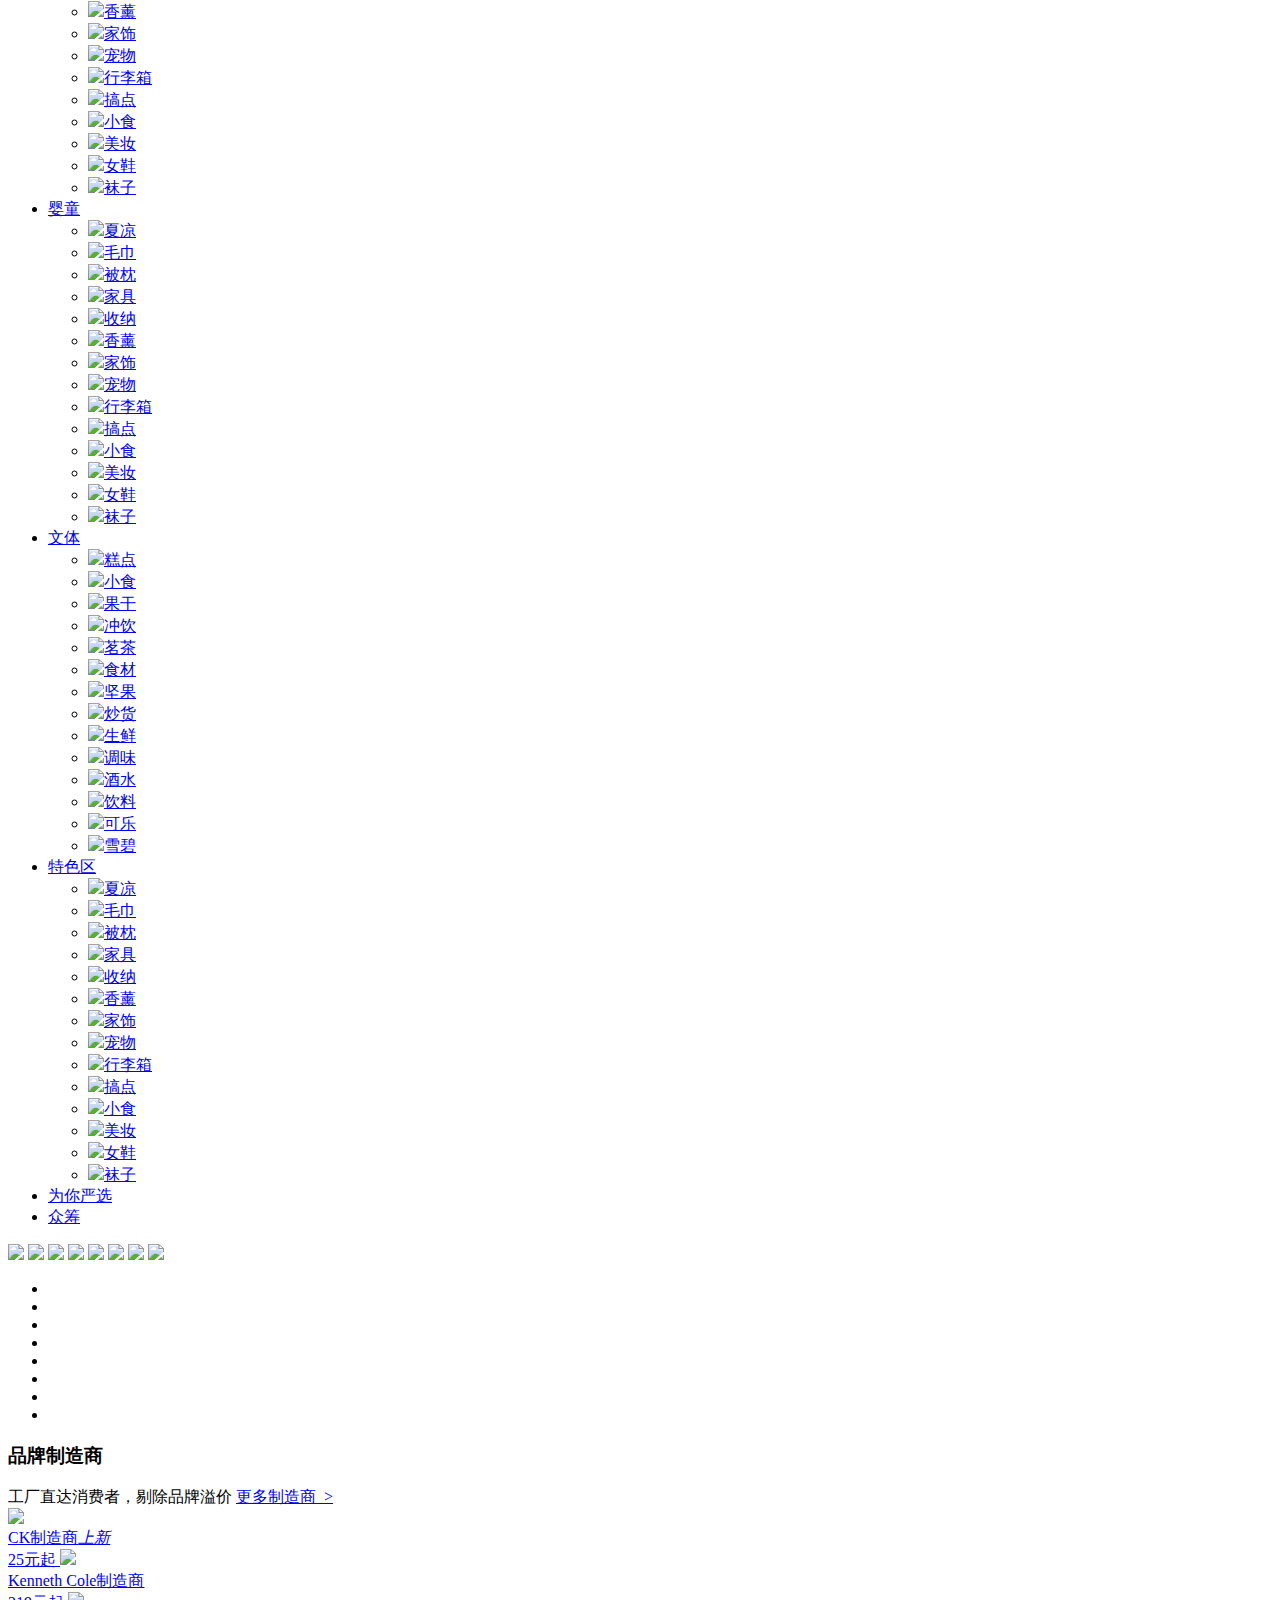
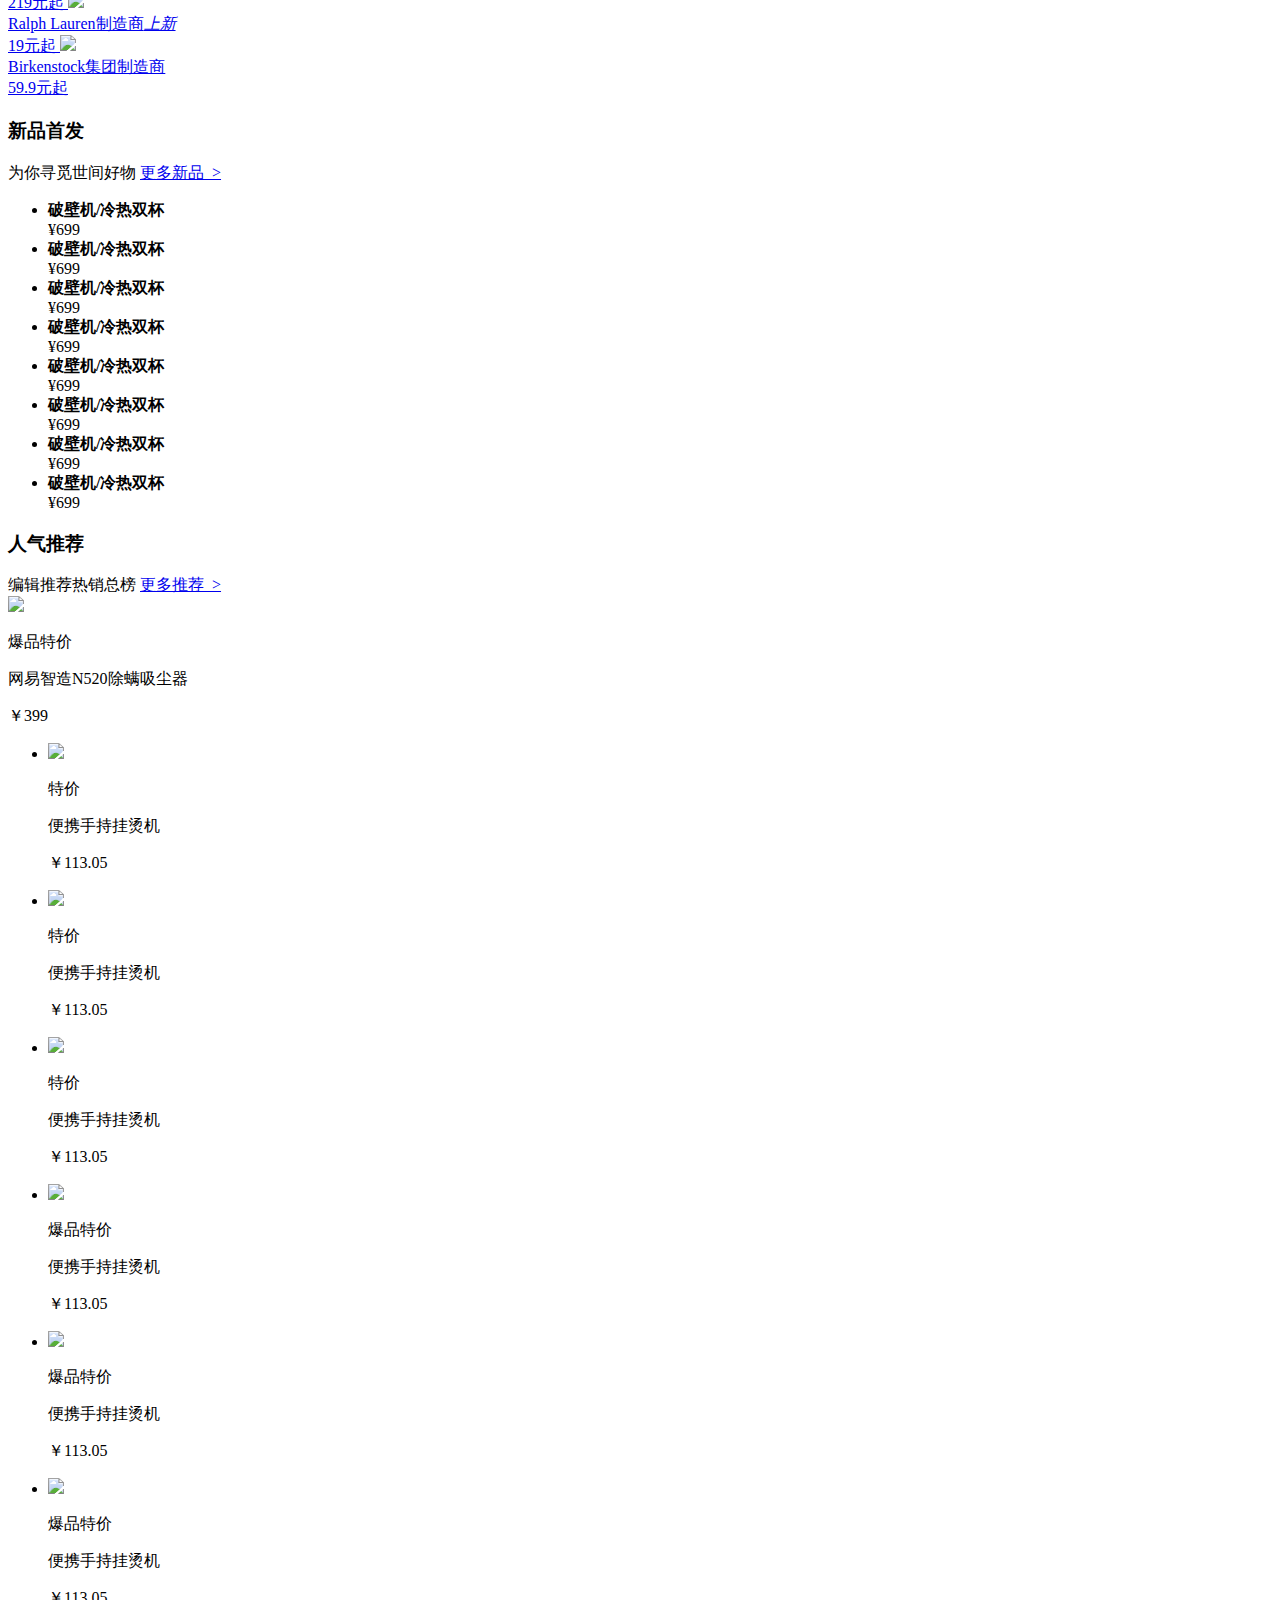
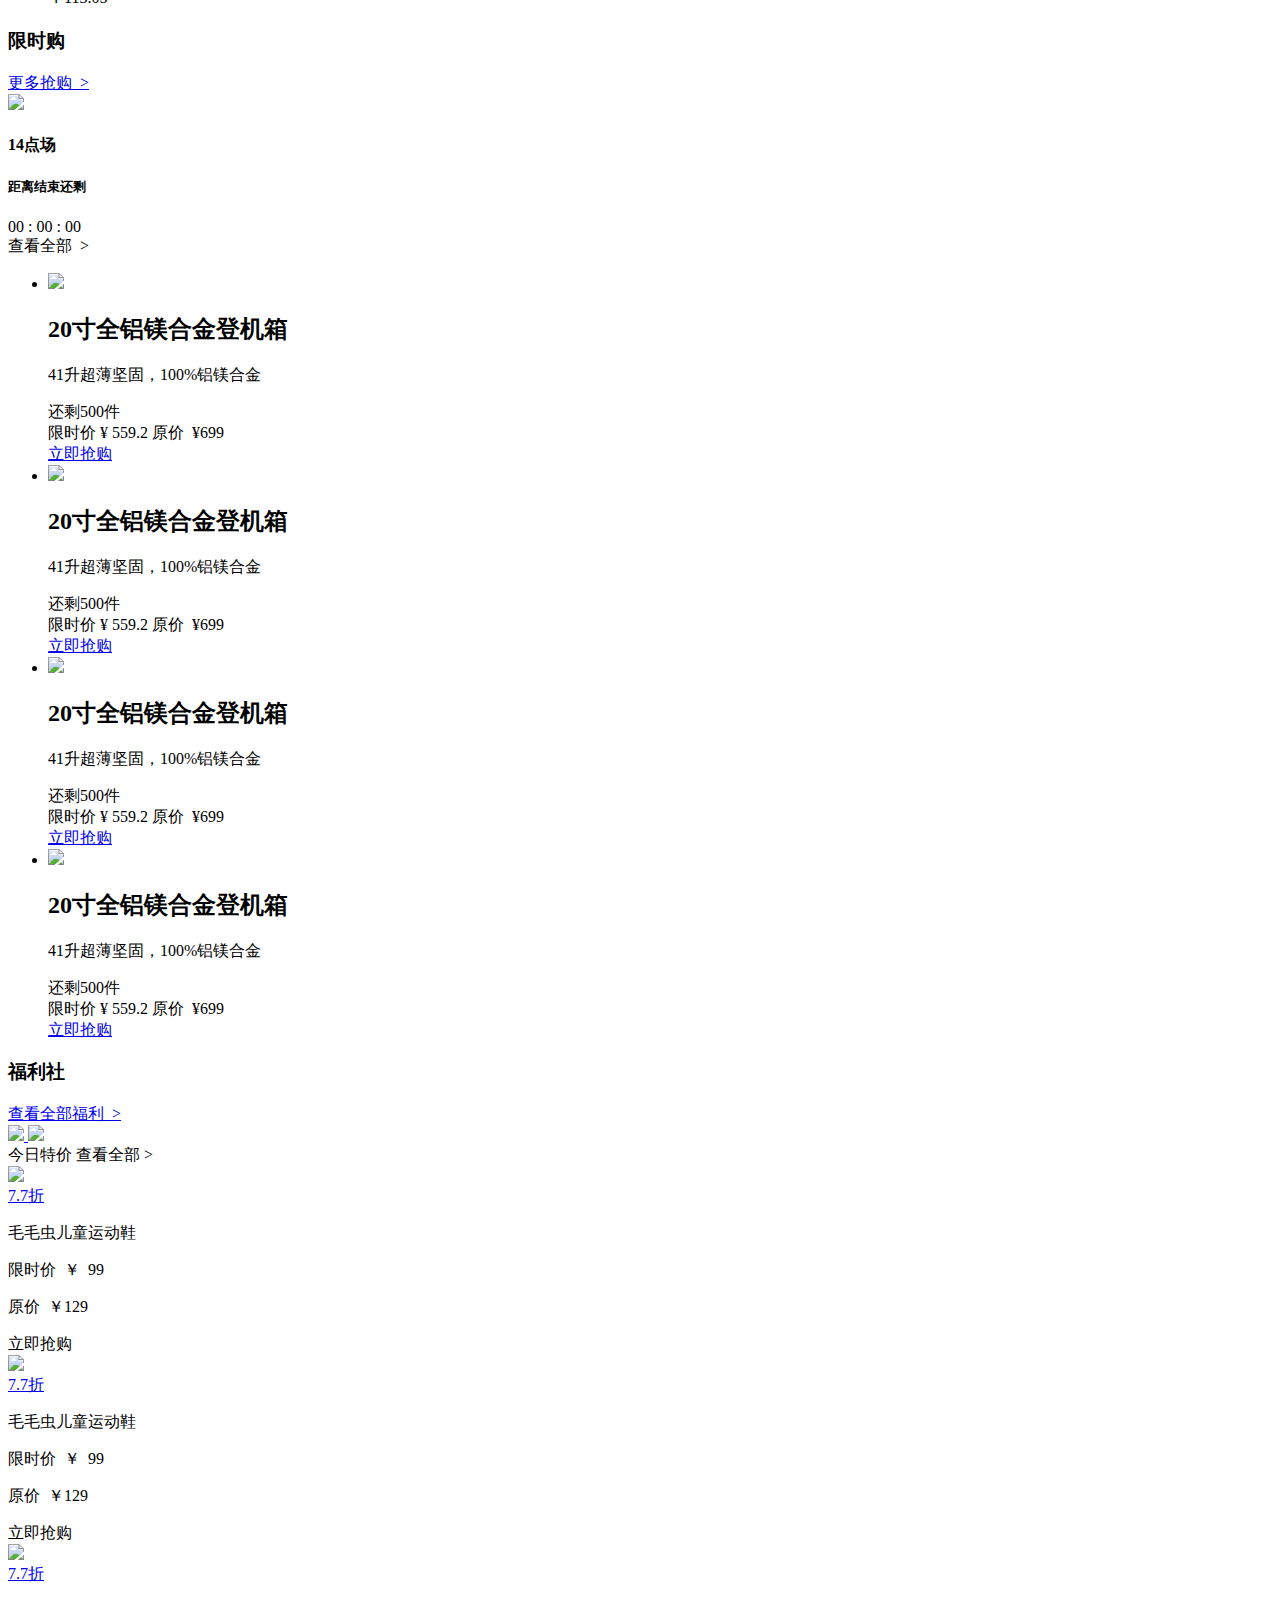
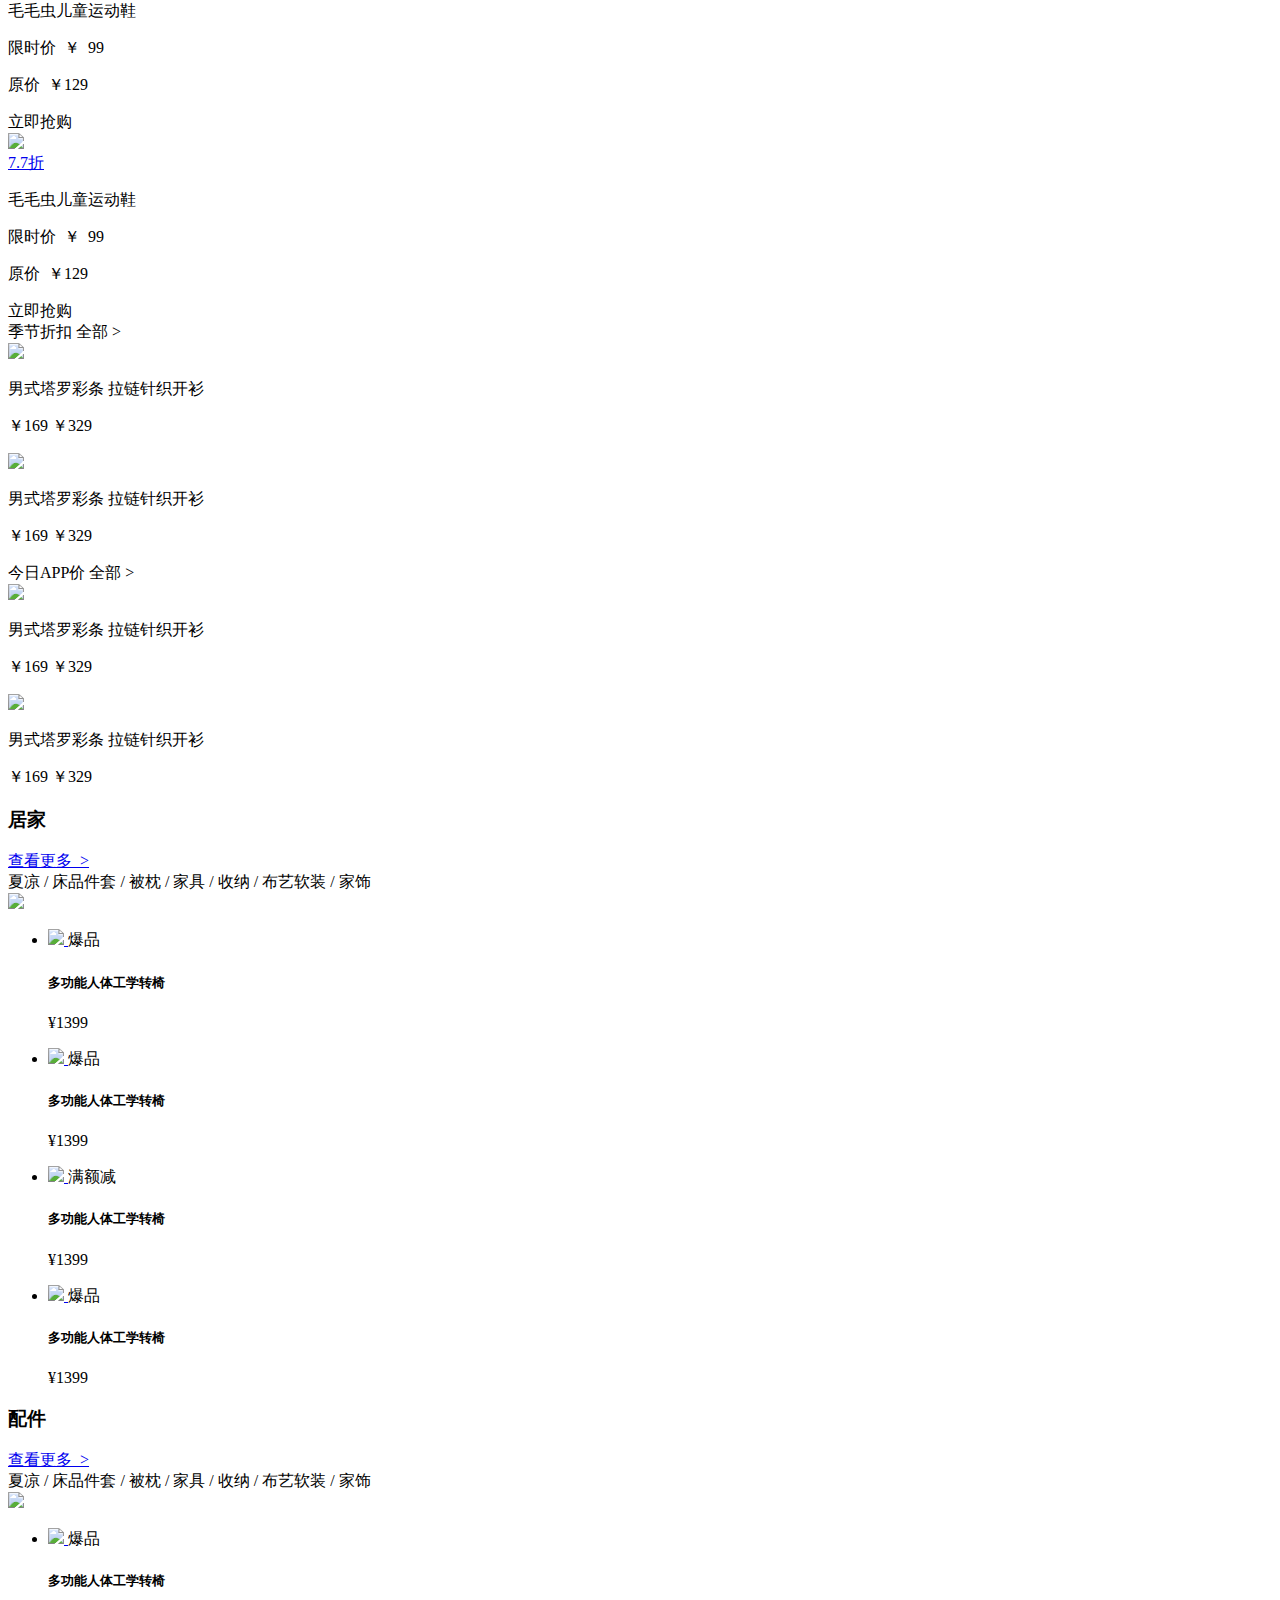
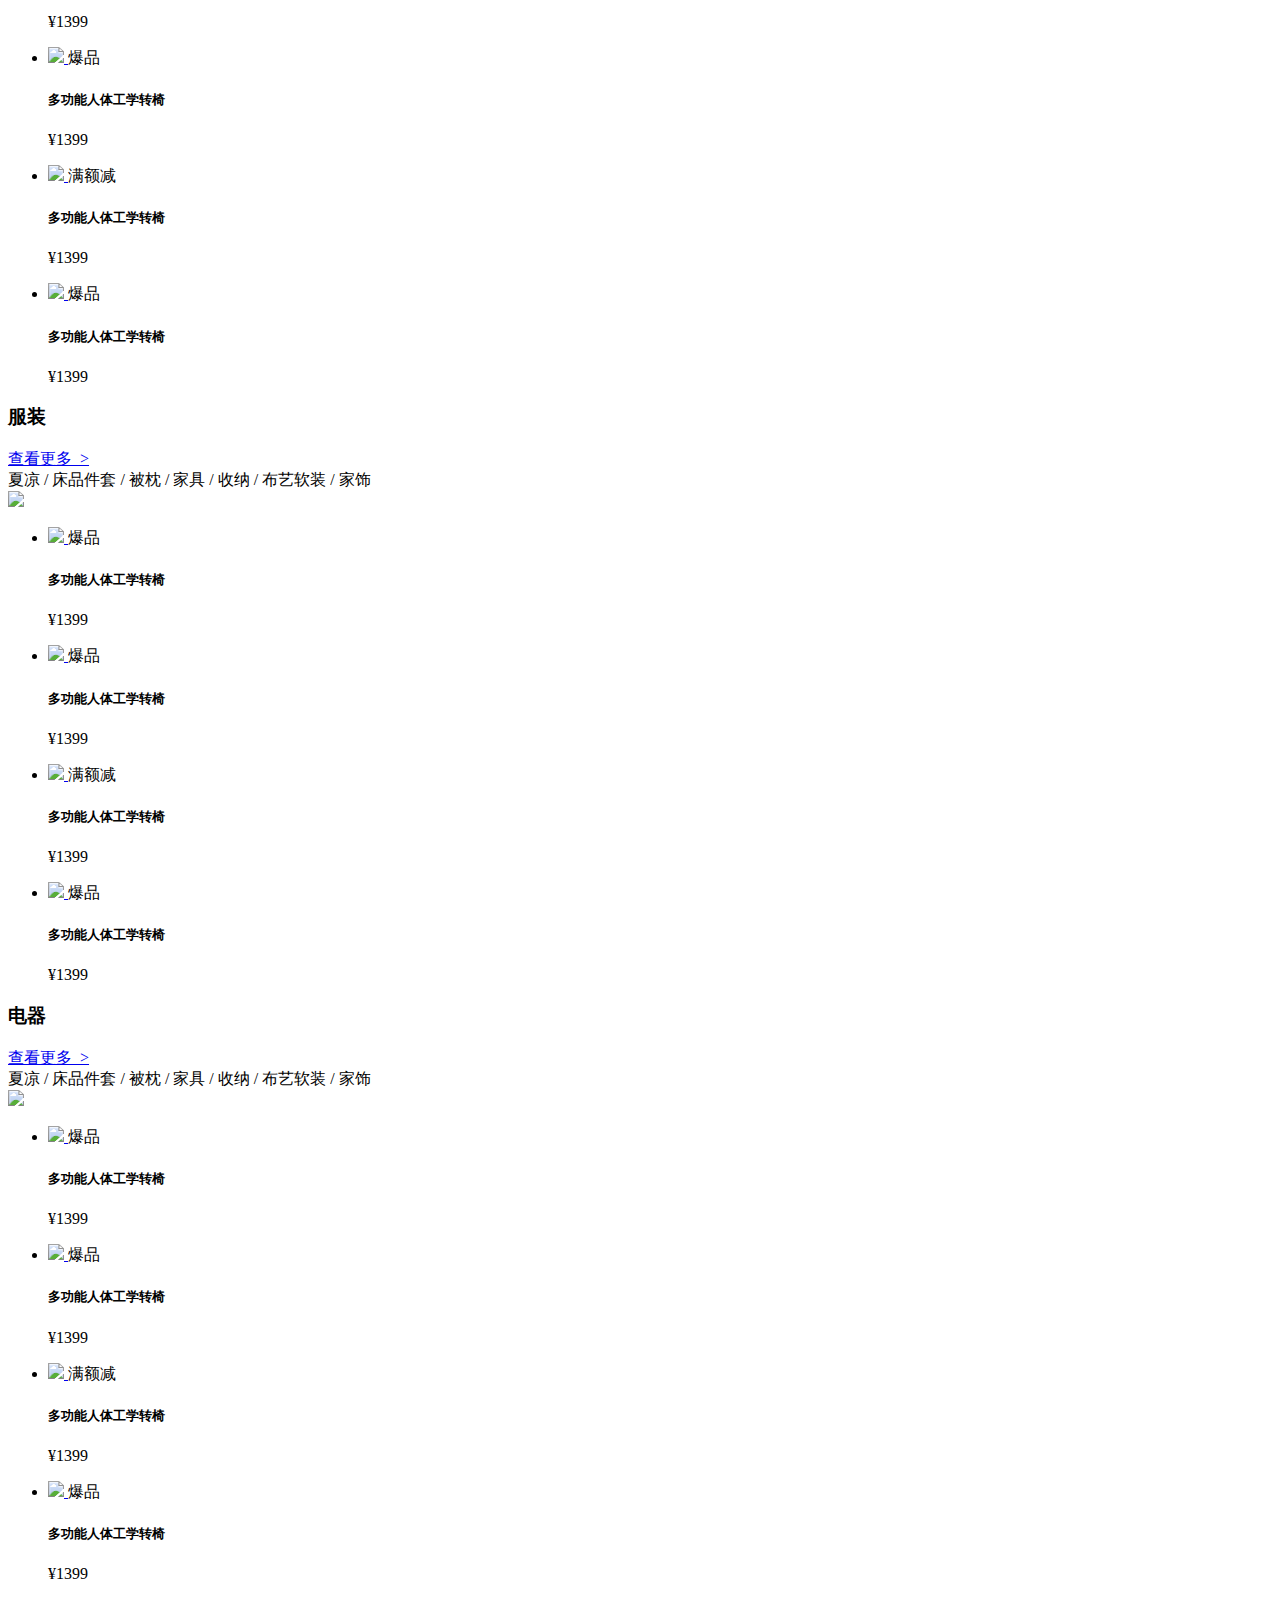
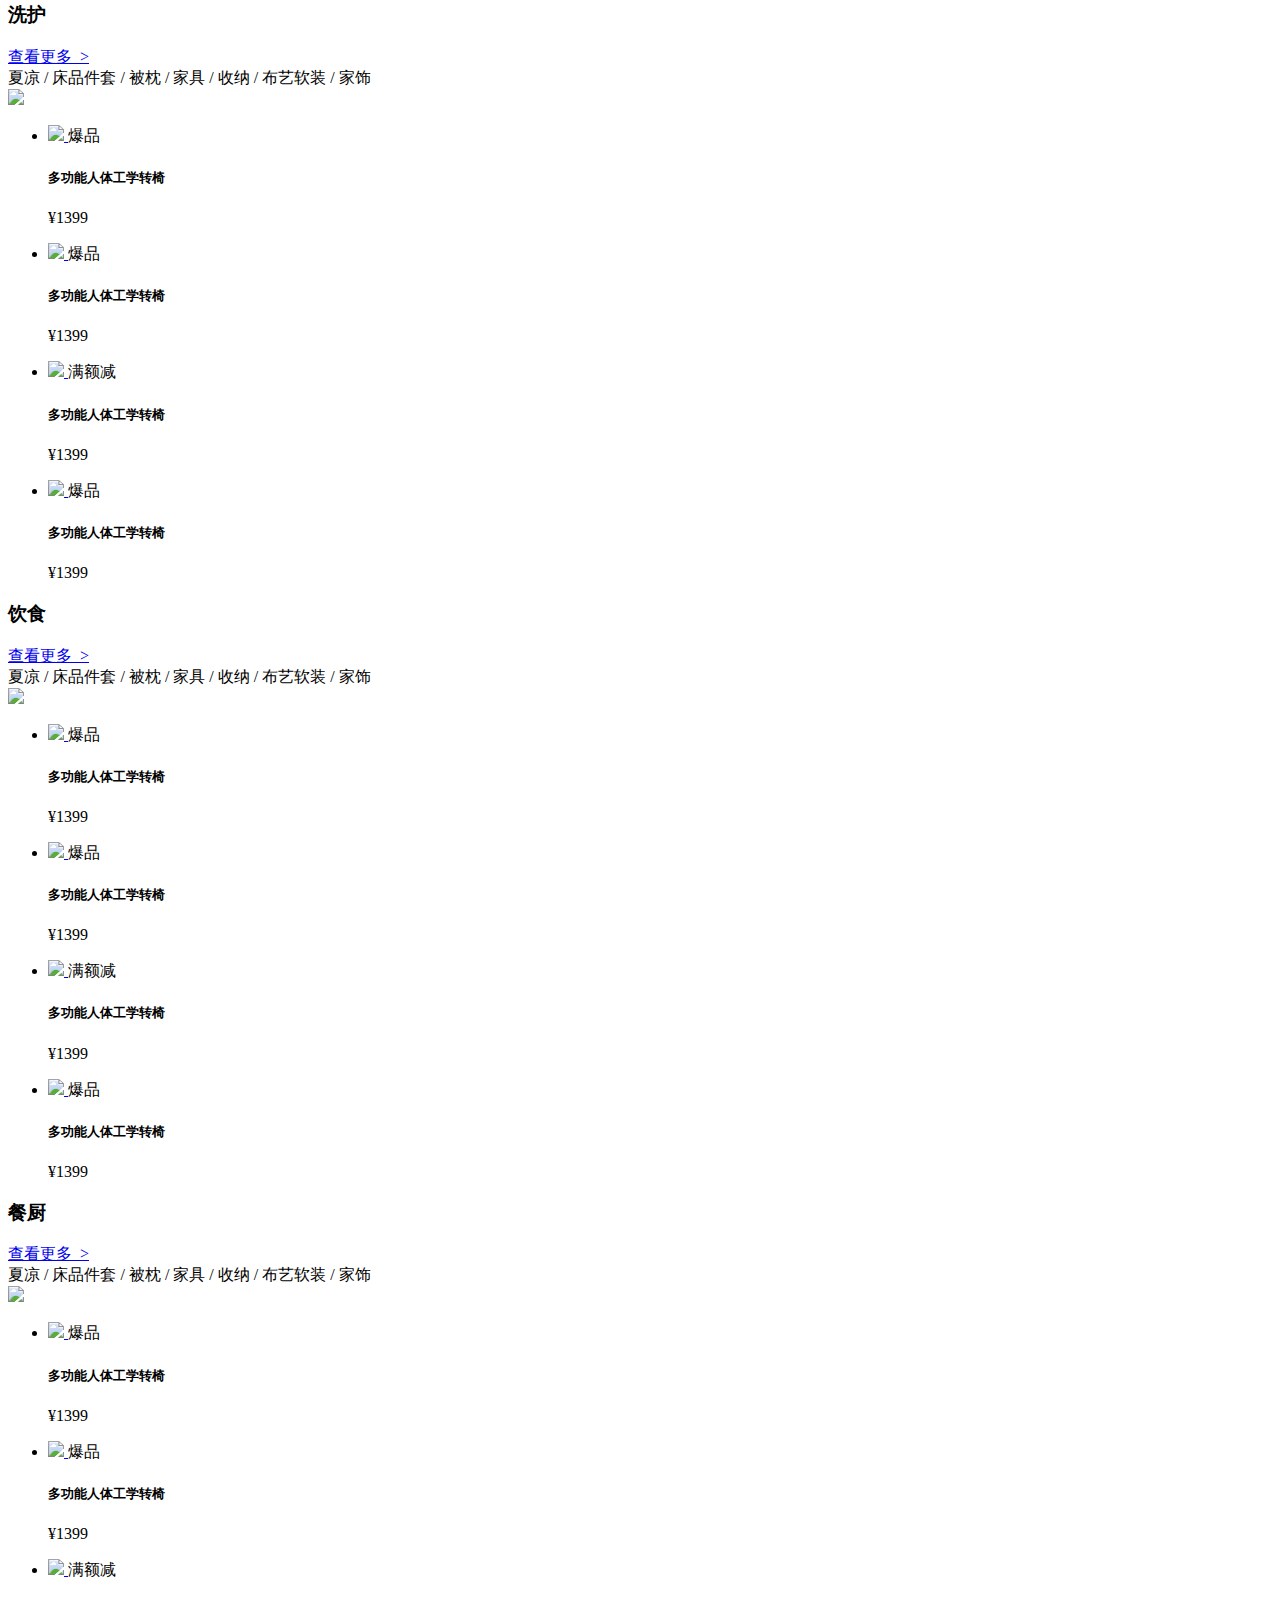
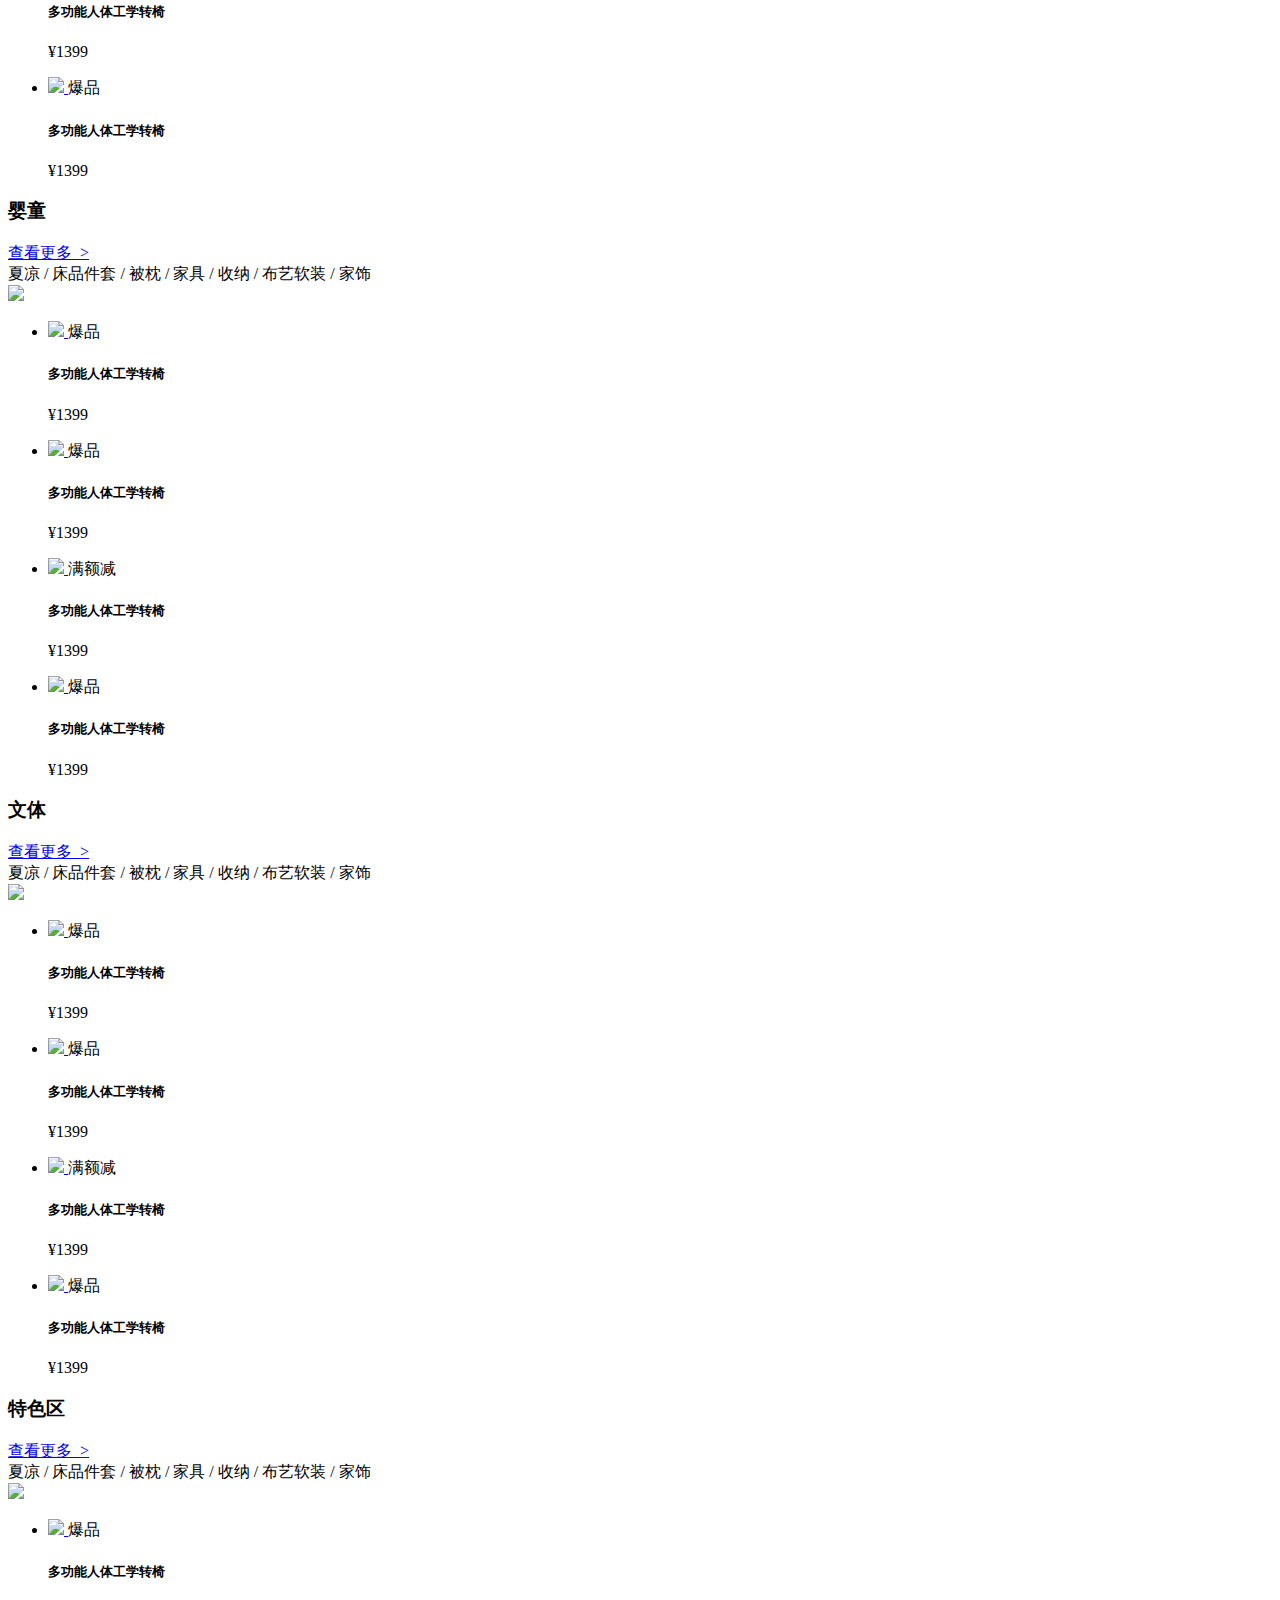
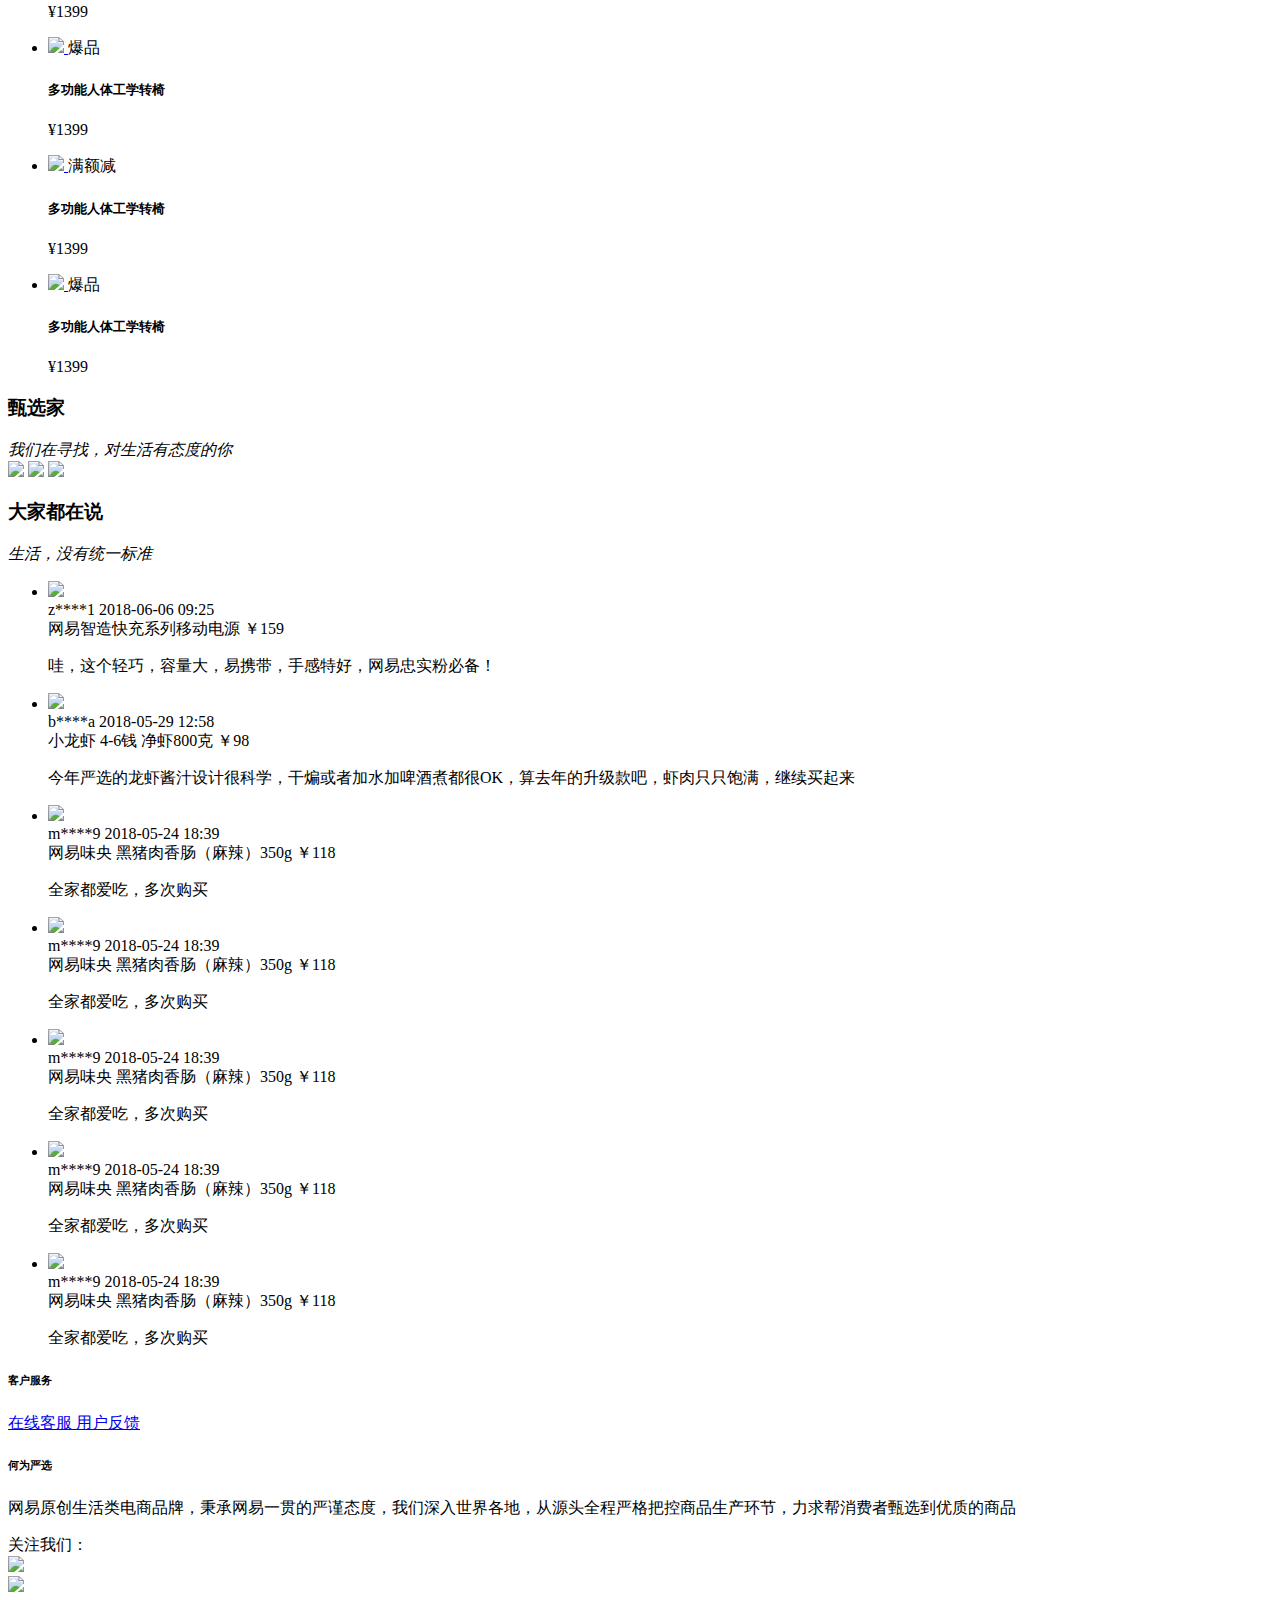
==== commit 14edb108: "周二进度" ====
--- a/src/html/index.html
+++ b/src/html/index.html
@@ -97,7 +97,10 @@
 			<div class="search_logo">
 				<img src="./img/logo.gif" >
 				<div class="search_line">
-					<input type="text" placeholder="新秀丽制造商行李箱限时购疯抢中" class="search_text" />
+					<form action="javascript:;" name="search-form" class="search_form">
+						<input type="text" placeholder="新秀丽制造商行李箱限时购疯抢中" class="search_text" name="search-input" />
+					</form>
+					<ul id="form_change_list"></ul>
 					<ul class="search_list">
 						<li>大家都在搜</li>
 						<li>家居特惠</li>
@@ -1494,6 +1497,78 @@
 							</div>
 							<div class="msg3">
 								<p>今年严选的龙虾酱汁设计很科学，干煸或者加水加啤酒煮都很OK，算去年的升级款吧，虾肉只只饱满，继续买起来</p>
+							</div>
+						</div>
+					</li>
+					<li>
+						<a href="javascript:;">
+							<img src="./img/19.jpg" />
+						</a>
+						<div class="message">
+							<div class="msg1">
+								<span>m****9</span>
+								<span>2018-05-24 18:39</span>
+							</div>
+							<div class="msg2">
+								<span>网易味央 黑猪肉香肠（麻辣）350g</span>
+								<span>￥118</span>
+							</div>
+							<div class="msg3">
+								<p>全家都爱吃，多次购买</p>
+							</div>
+						</div>
+					</li>
+					<li>
+						<a href="javascript:;">
+							<img src="./img/19.jpg" />
+						</a>
+						<div class="message">
+							<div class="msg1">
+								<span>m****9</span>
+								<span>2018-05-24 18:39</span>
+							</div>
+							<div class="msg2">
+								<span>网易味央 黑猪肉香肠（麻辣）350g</span>
+								<span>￥118</span>
+							</div>
+							<div class="msg3">
+								<p>全家都爱吃，多次购买</p>
+							</div>
+						</div>
+					</li>
+					<li>
+						<a href="javascript:;">
+							<img src="./img/19.jpg" />
+						</a>
+						<div class="message">
+							<div class="msg1">
+								<span>m****9</span>
+								<span>2018-05-24 18:39</span>
+							</div>
+							<div class="msg2">
+								<span>网易味央 黑猪肉香肠（麻辣）350g</span>
+								<span>￥118</span>
+							</div>
+							<div class="msg3">
+								<p>全家都爱吃，多次购买</p>
+							</div>
+						</div>
+					</li>
+					<li>
+						<a href="javascript:;">
+							<img src="./img/19.jpg" />
+						</a>
+						<div class="message">
+							<div class="msg1">
+								<span>m****9</span>
+								<span>2018-05-24 18:39</span>
+							</div>
+							<div class="msg2">
+								<span>网易味央 黑猪肉香肠（麻辣）350g</span>
+								<span>￥118</span>
+							</div>
+							<div class="msg3">
+								<p>全家都爱吃，多次购买</p>
 							</div>
 						</div>
 					</li>
@@ -1617,4 +1692,33 @@
 <script src="./js/show.js"></script>
 <script src="./js/carousel.js"></script>
 <script src="./js/suspend.js"></script>
-<script src="./js/count_time.js"></script>+<script src="./js/count_time.js"></script>
+<script>
+	var oForm = document.forms['search-form'];
+
+	var oContent = oForm.elements['search-input'];
+
+	var oList = document.getElementById('form_change_list');
+
+	// 定义回调函数
+	function callback(data) {
+		oList.innerHTML = '';
+		data.s.forEach( v => {
+			var oLi = document.createElement('li');
+			oLi.innerHTML = v;
+
+			oList.appendChild(oLi);
+		});
+	}
+
+	oContent.onpropertychange = oContent.oninput = function () {
+		var oScript =document.createElement('script');
+		oScript.src = 'https://sp0.baidu.com/5a1Fazu8AA54nxGko9WTAnF6hhy/su?wd=' + this.value + '&json=1&p=3&sid=1464_25548_21101_18559_17001_20719&req=2&csor=1&cb=callback';
+
+		document.body.appendChild(oScript);
+		document.body.removeChild(oScript);
+	};
+	oContent.onblur = function(){
+		oList.innerHTML = "";
+	};
+</script>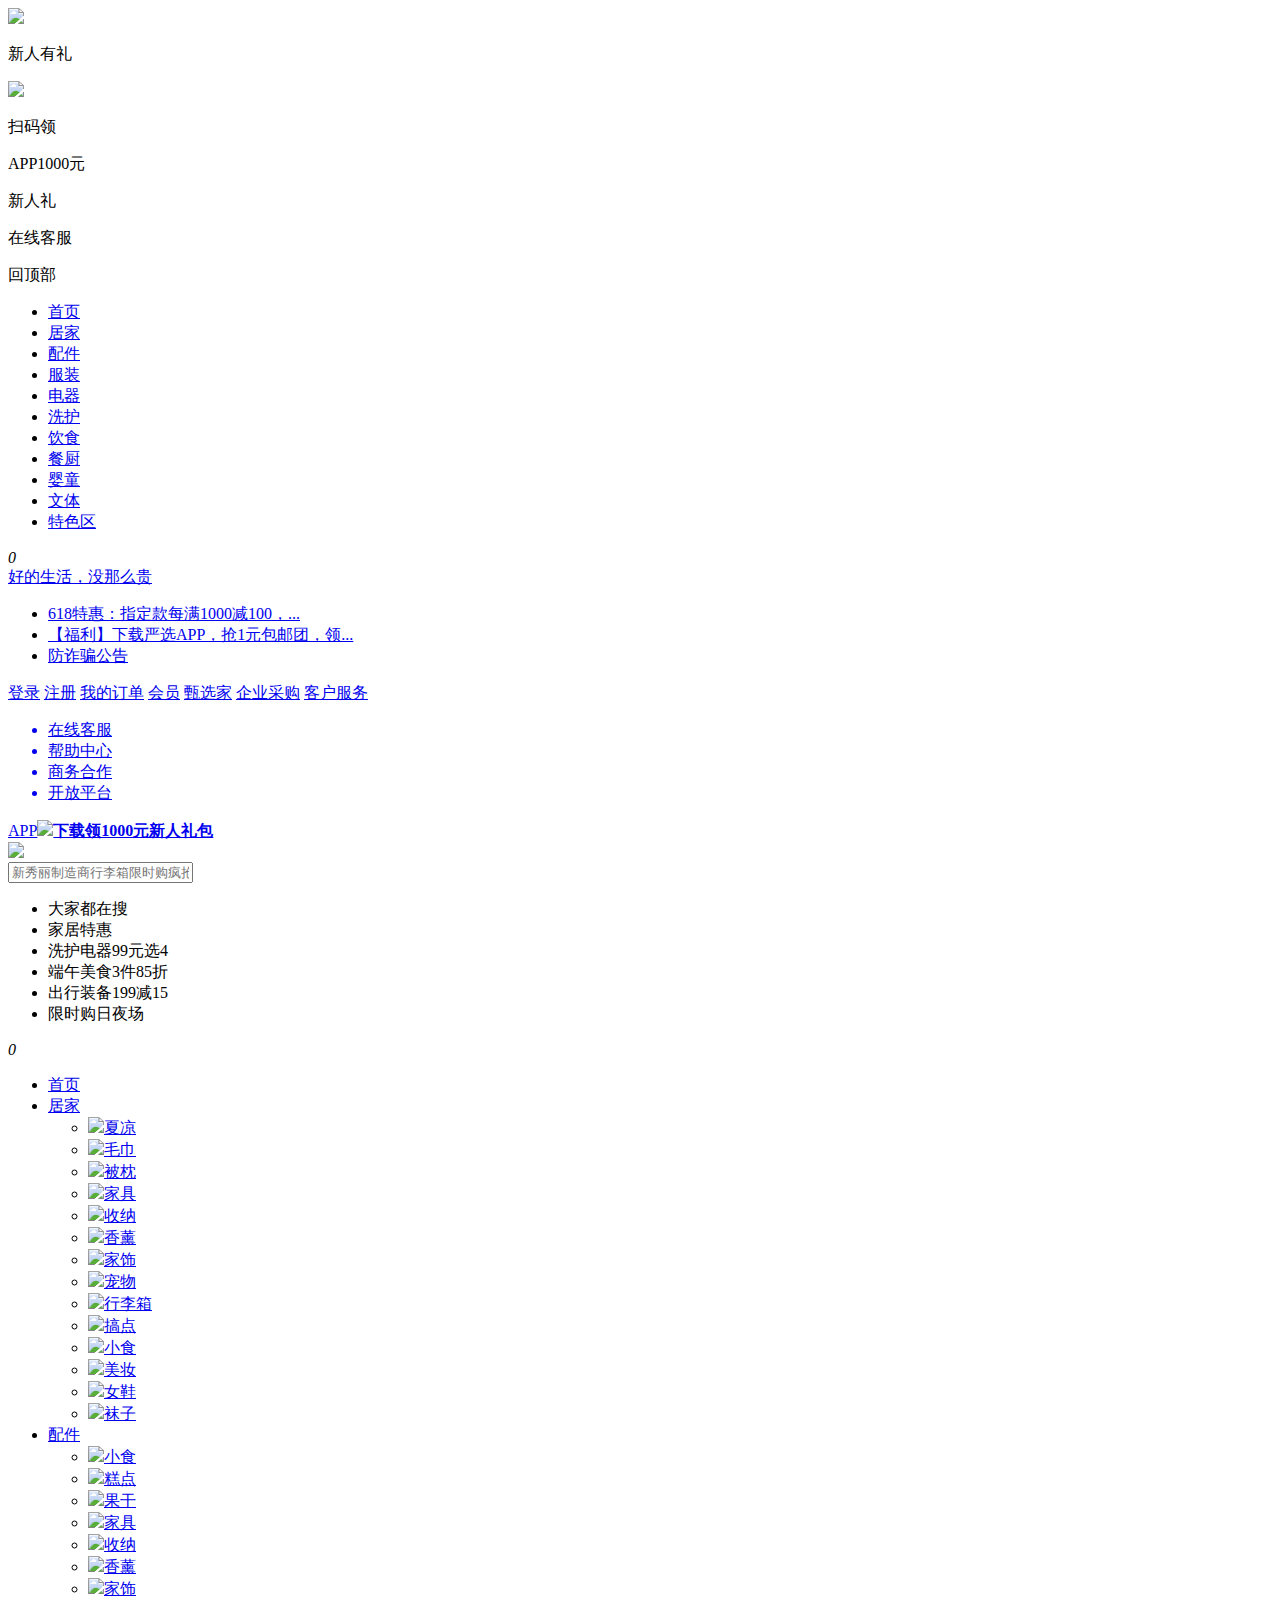
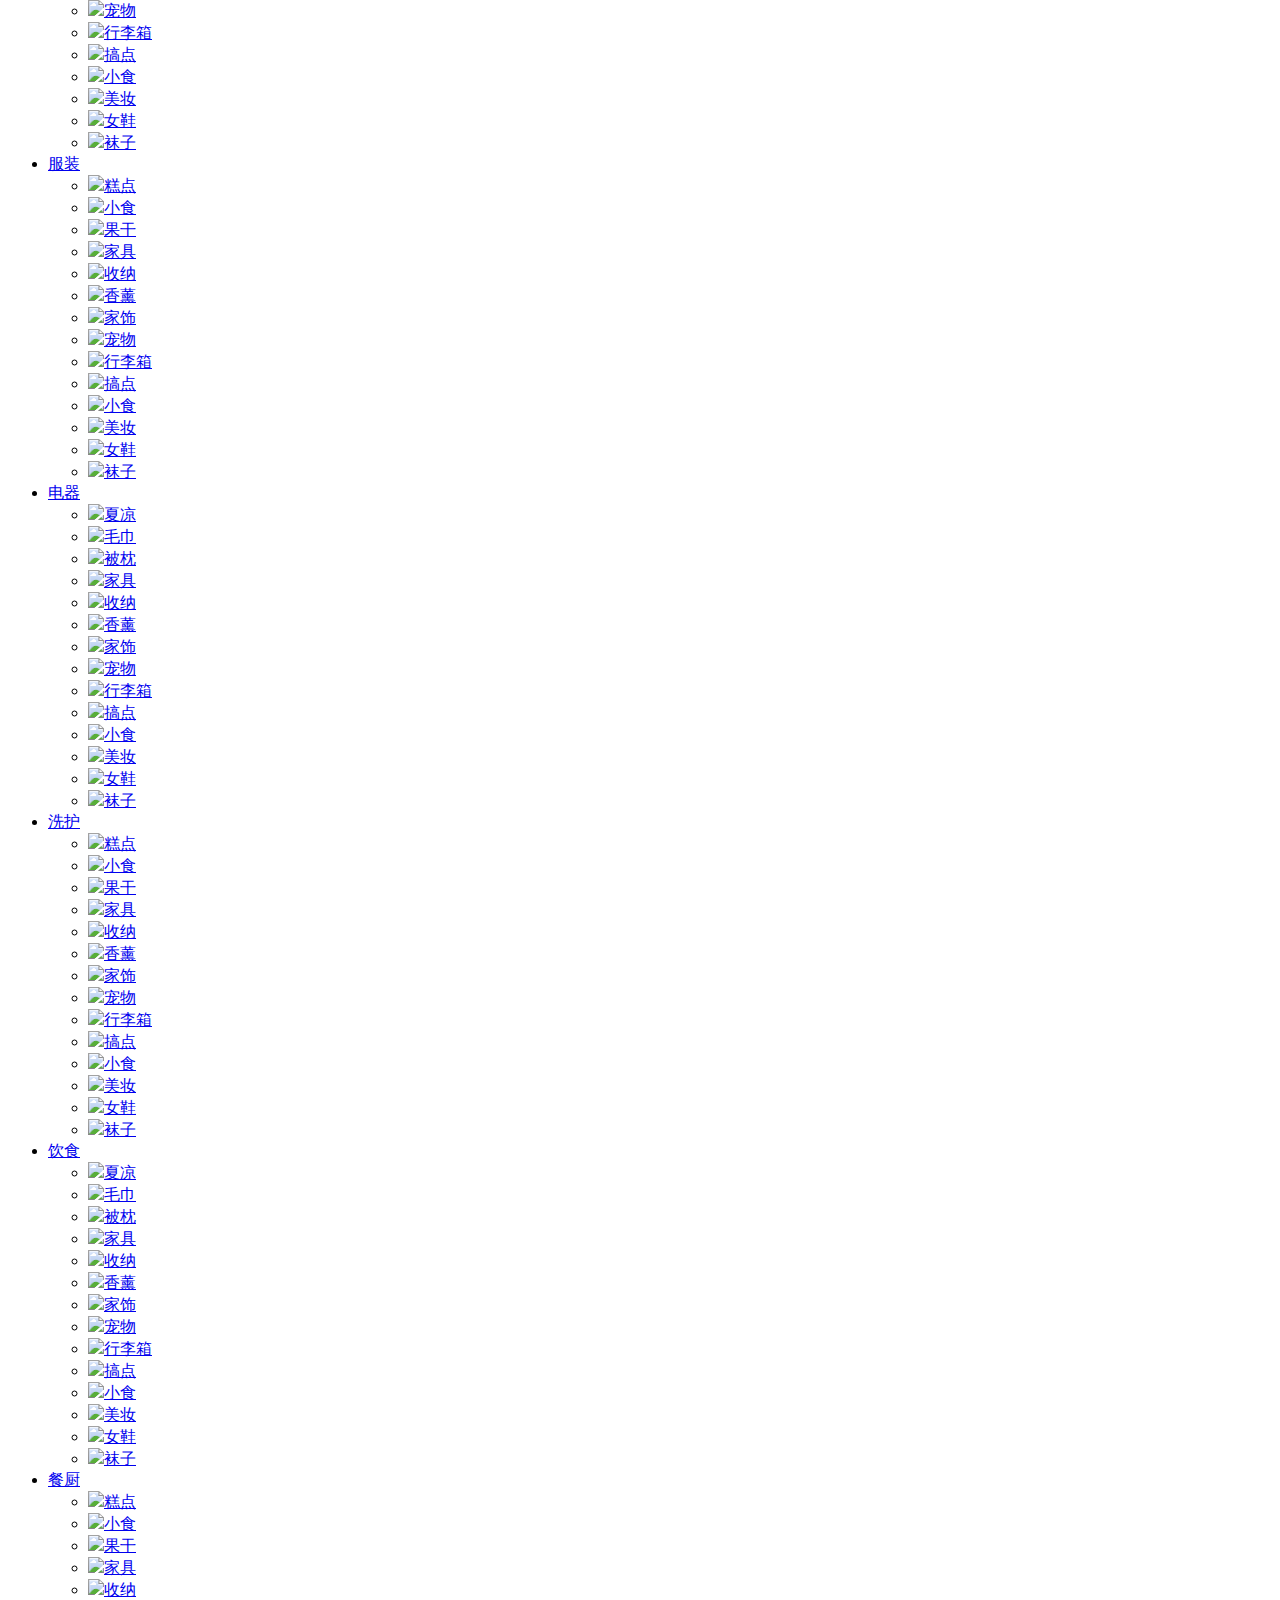
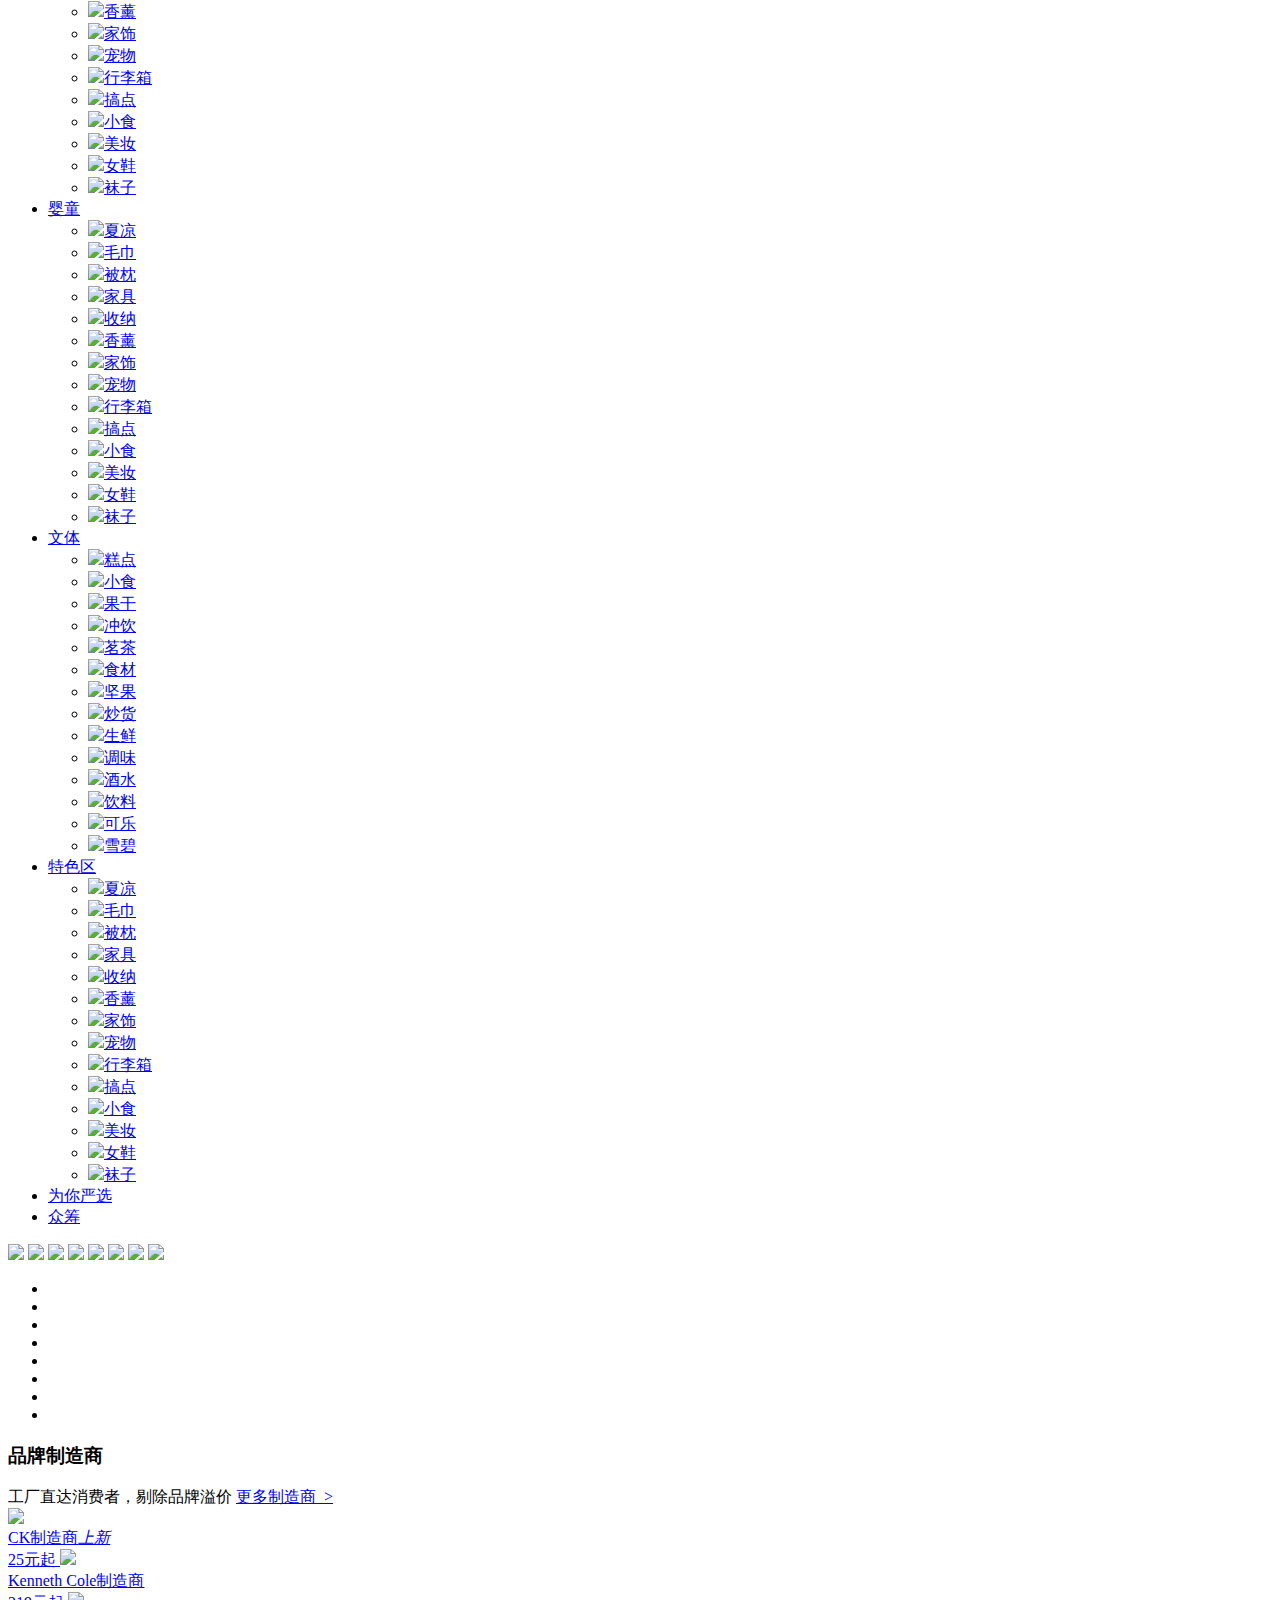
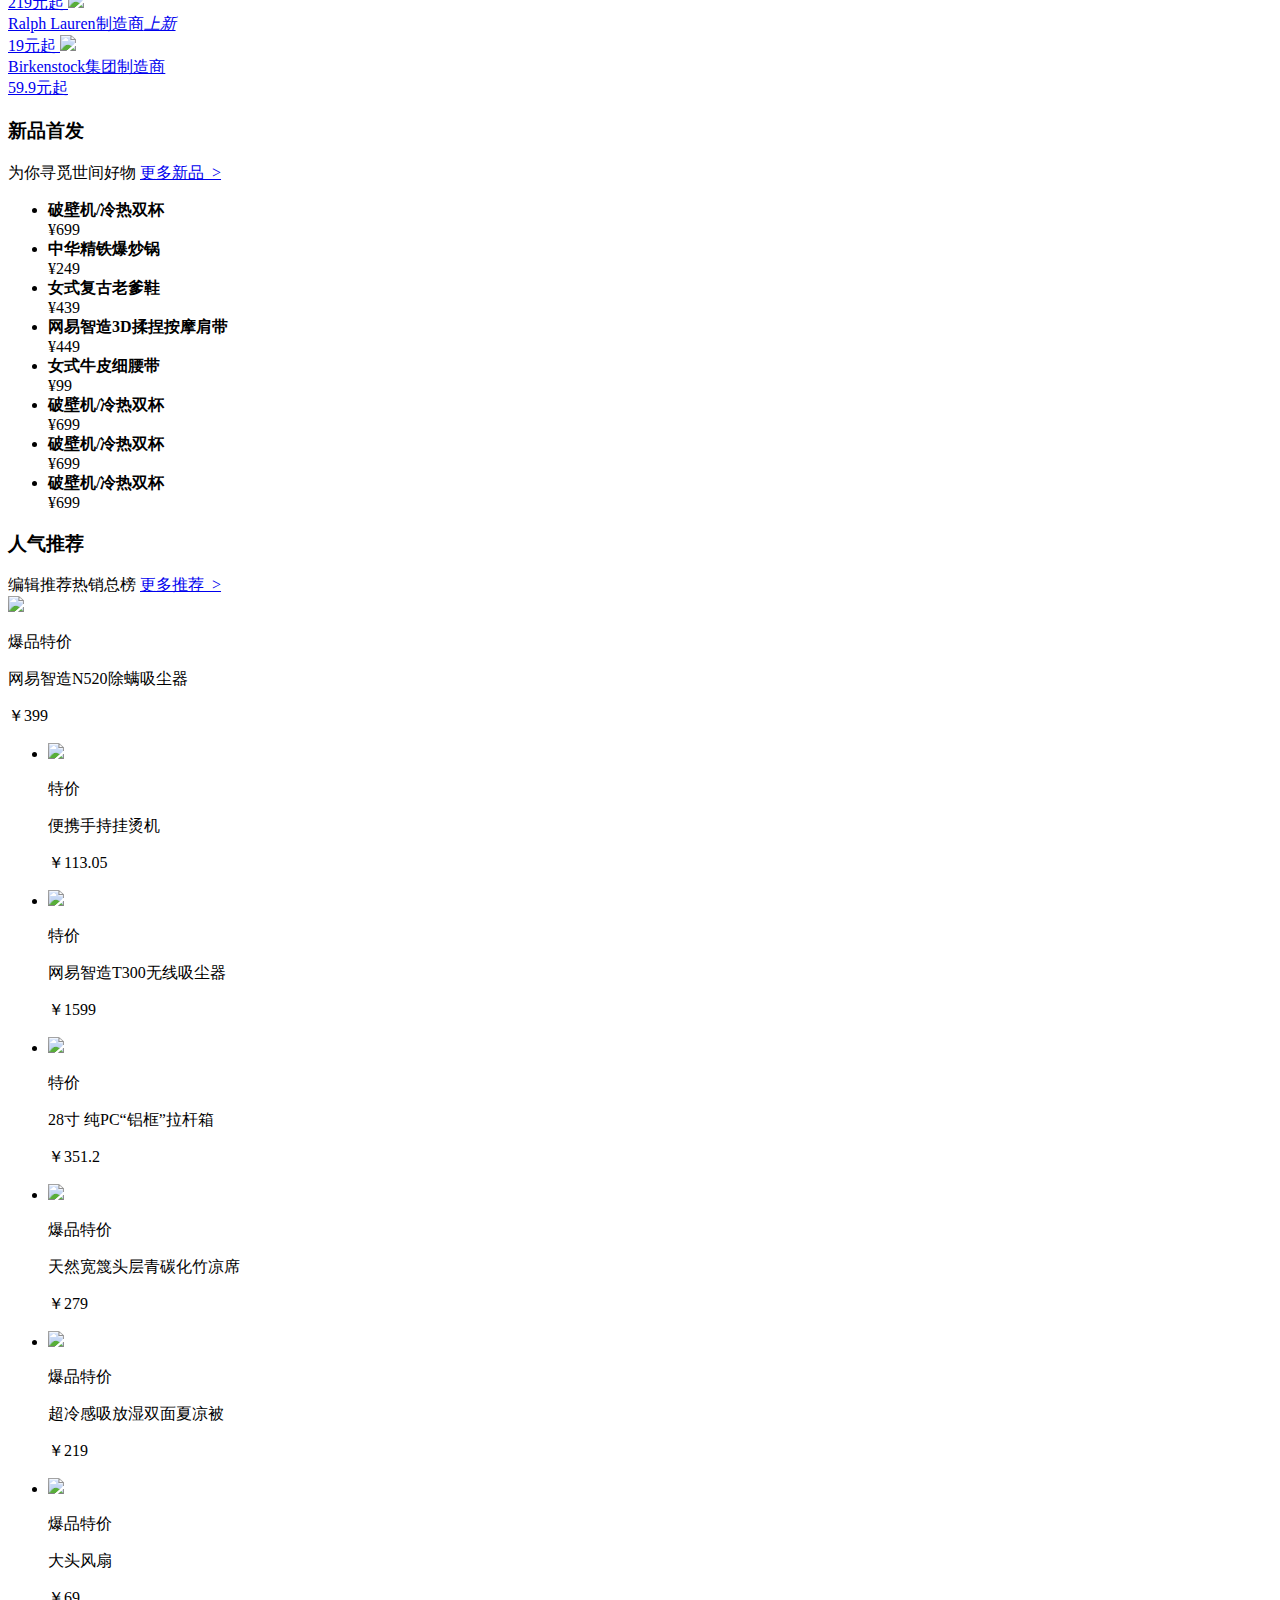
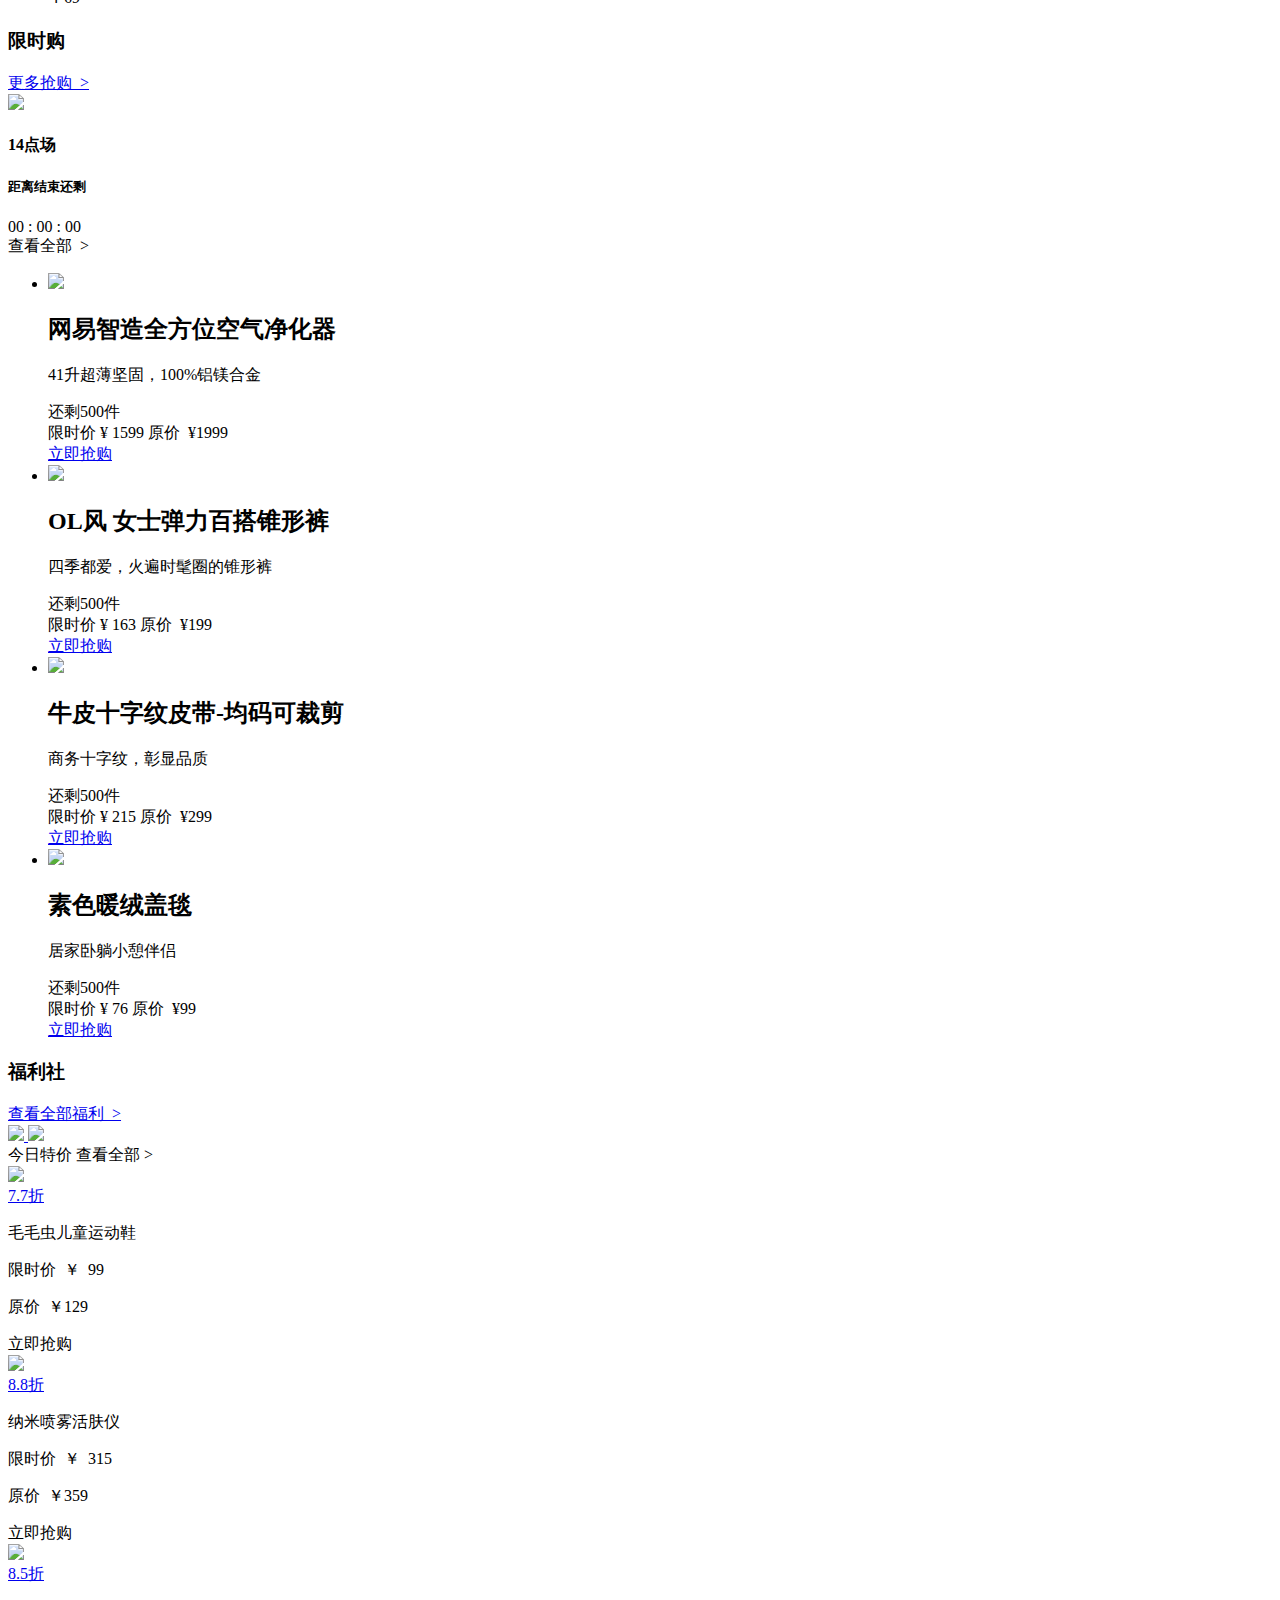
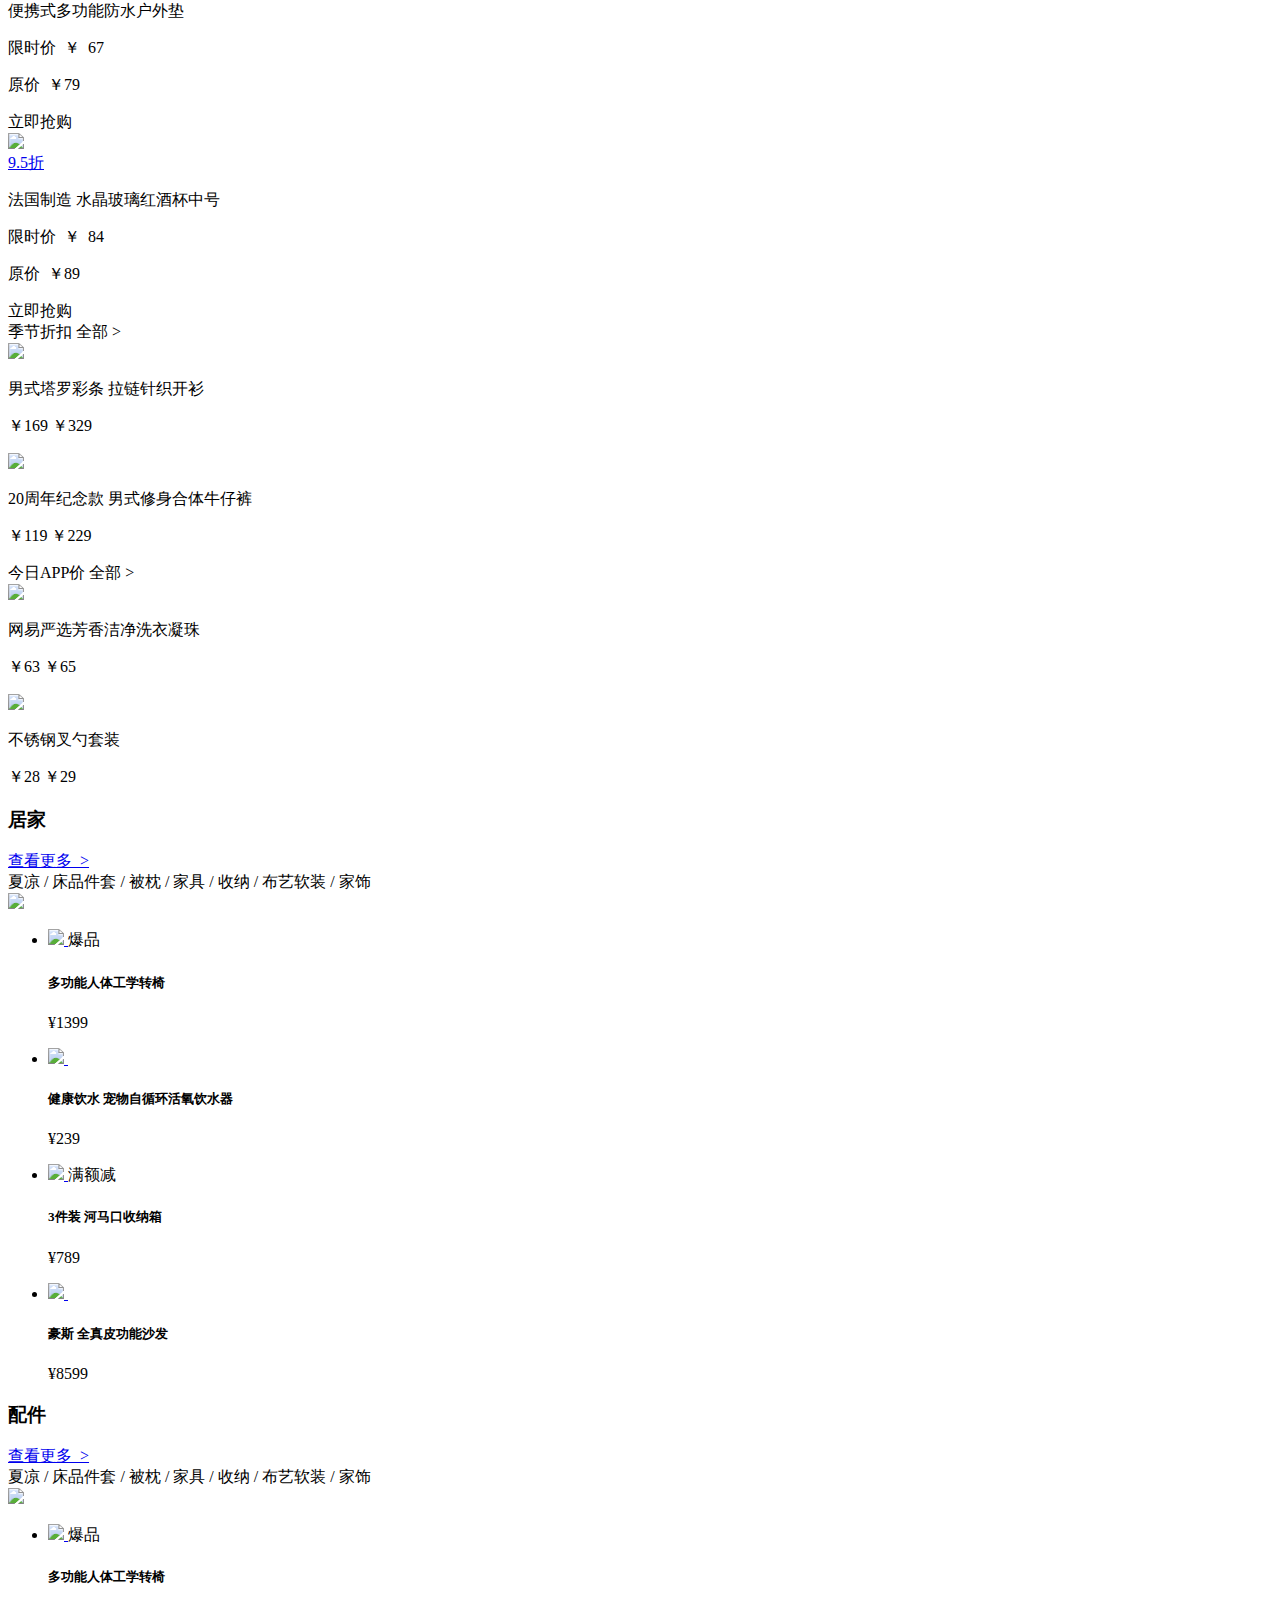
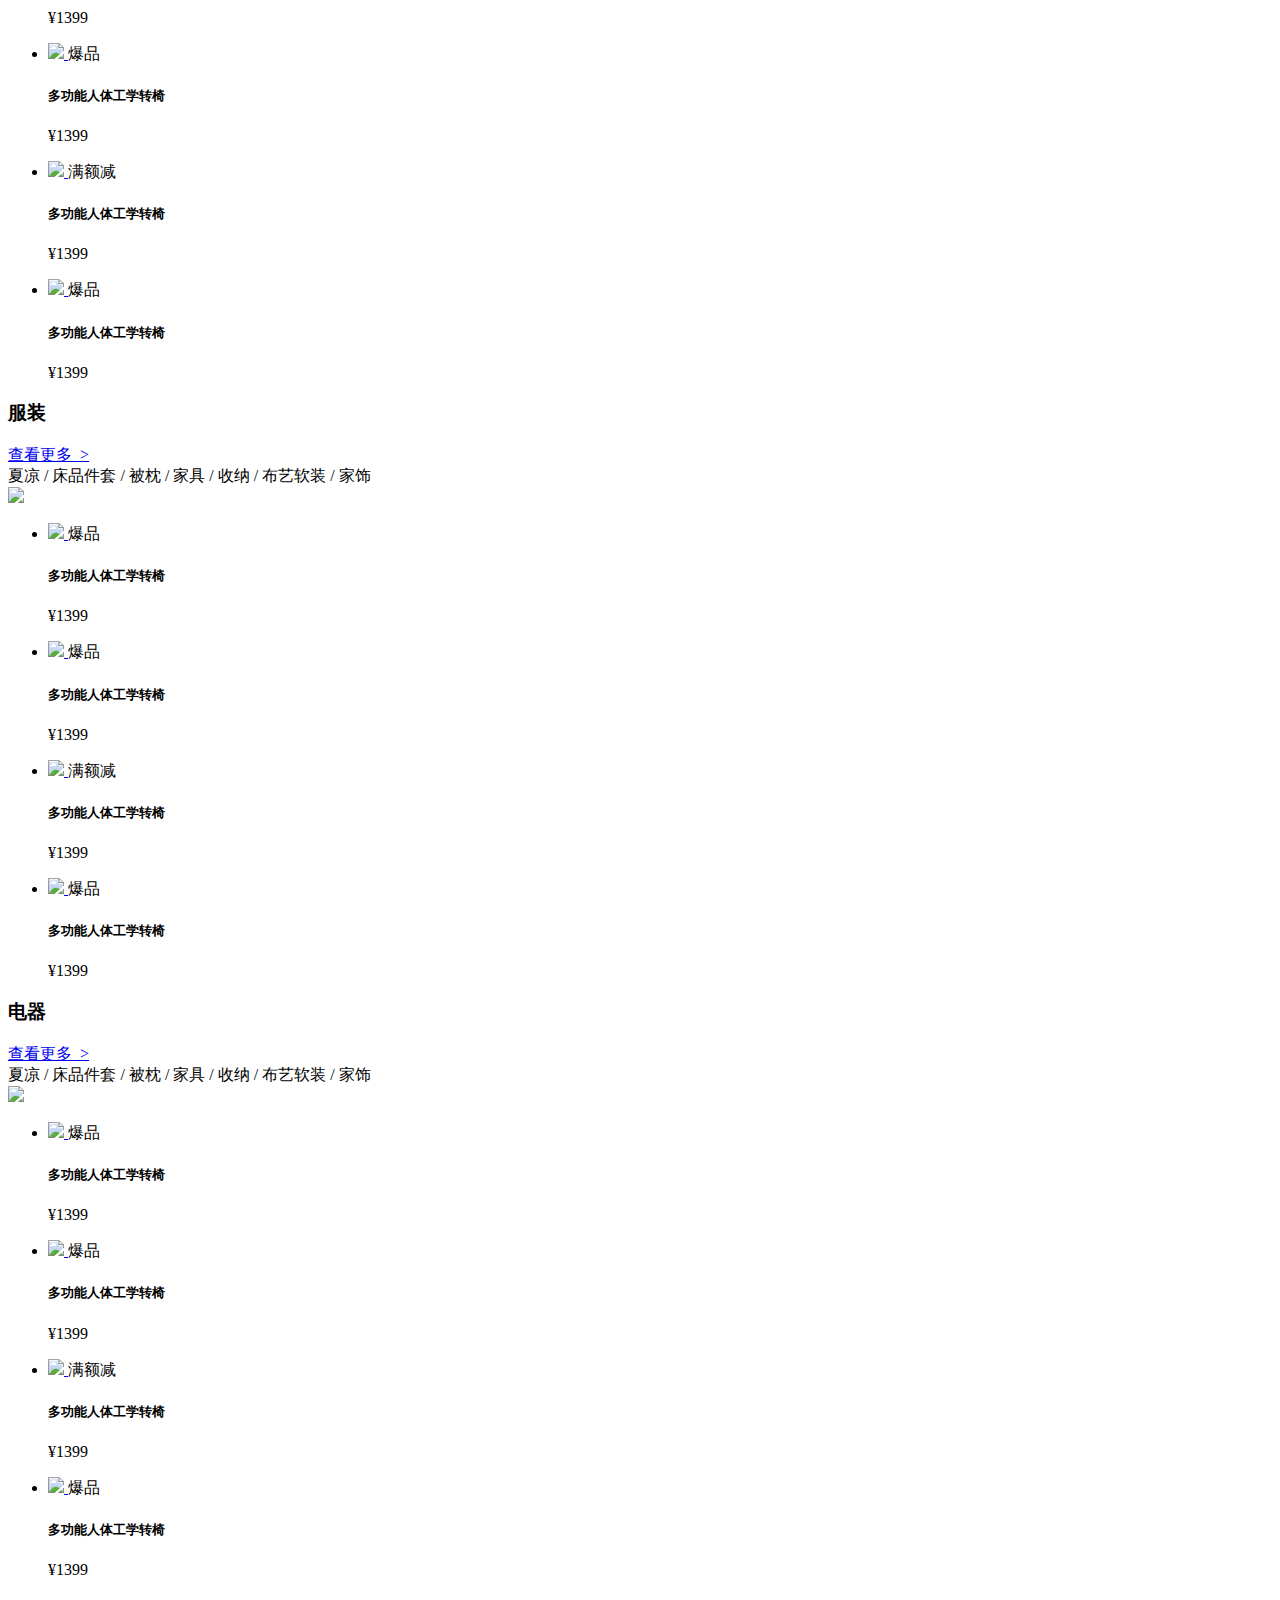
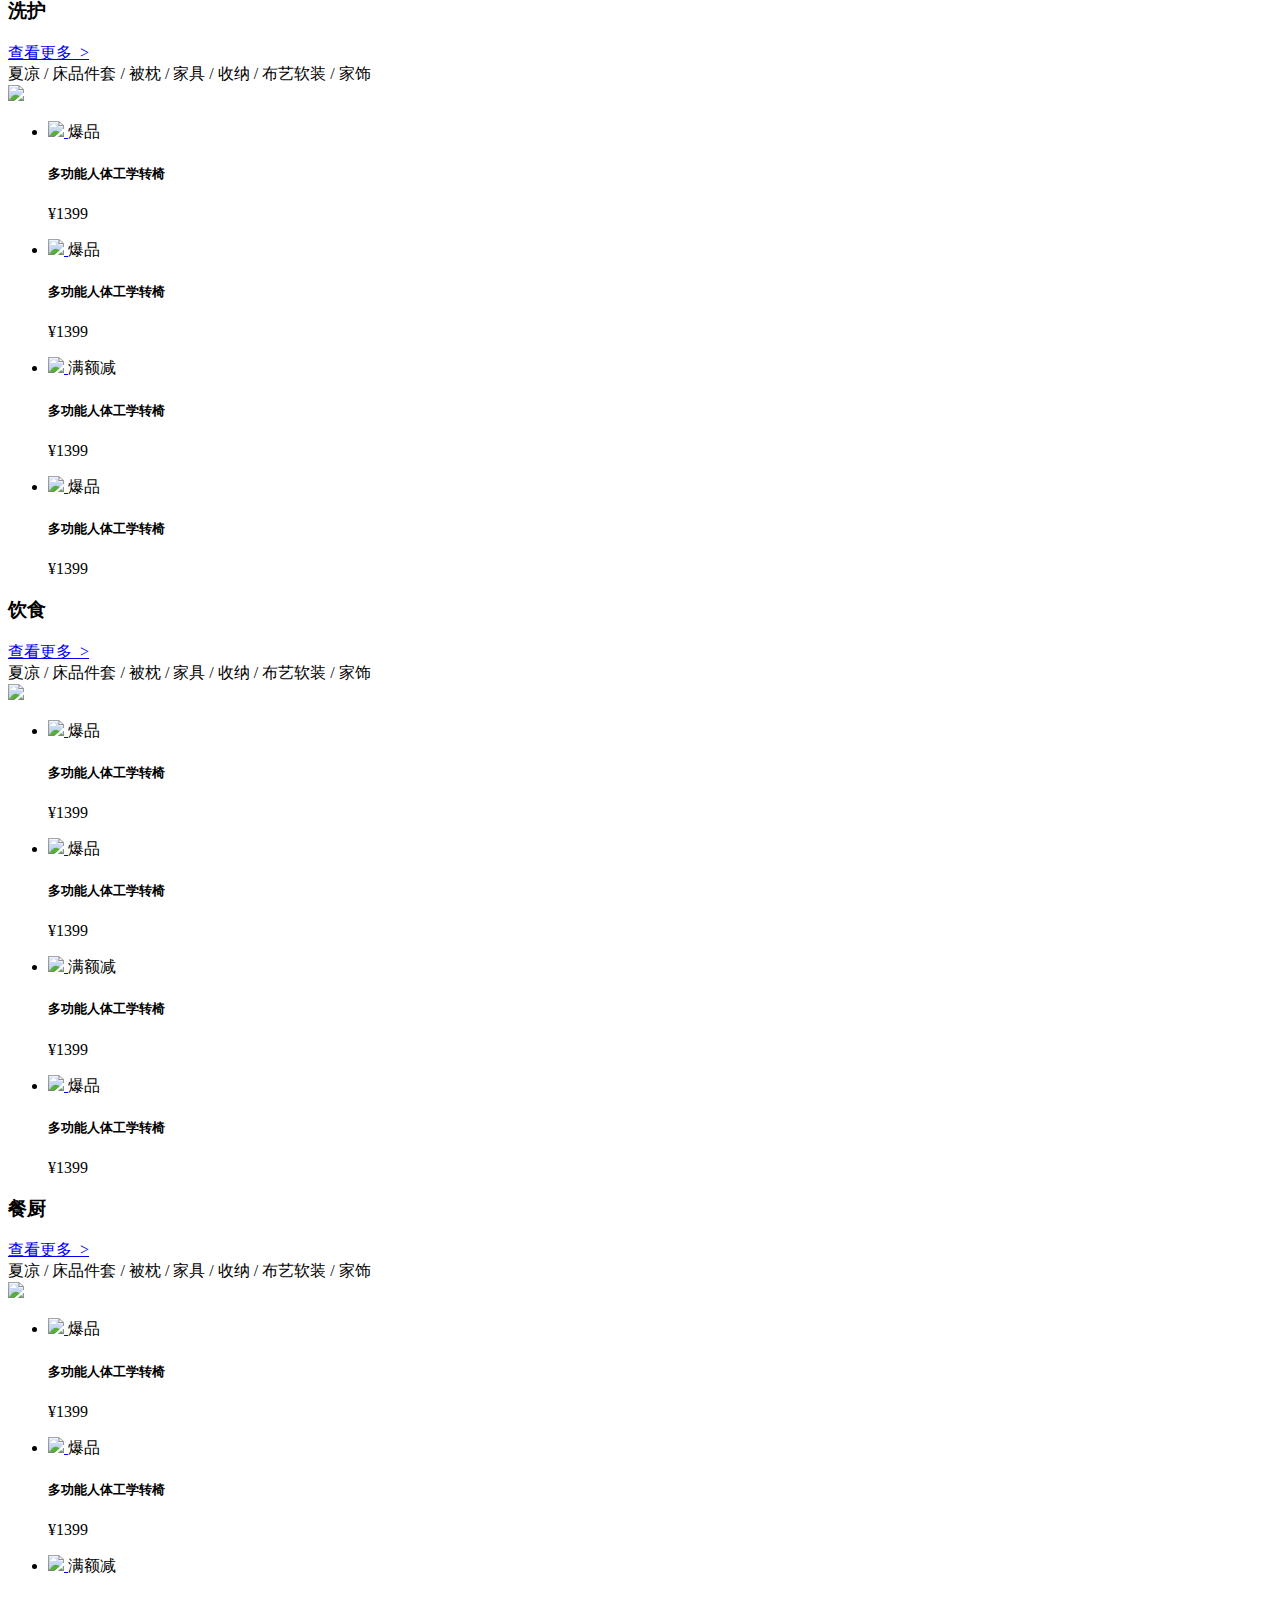
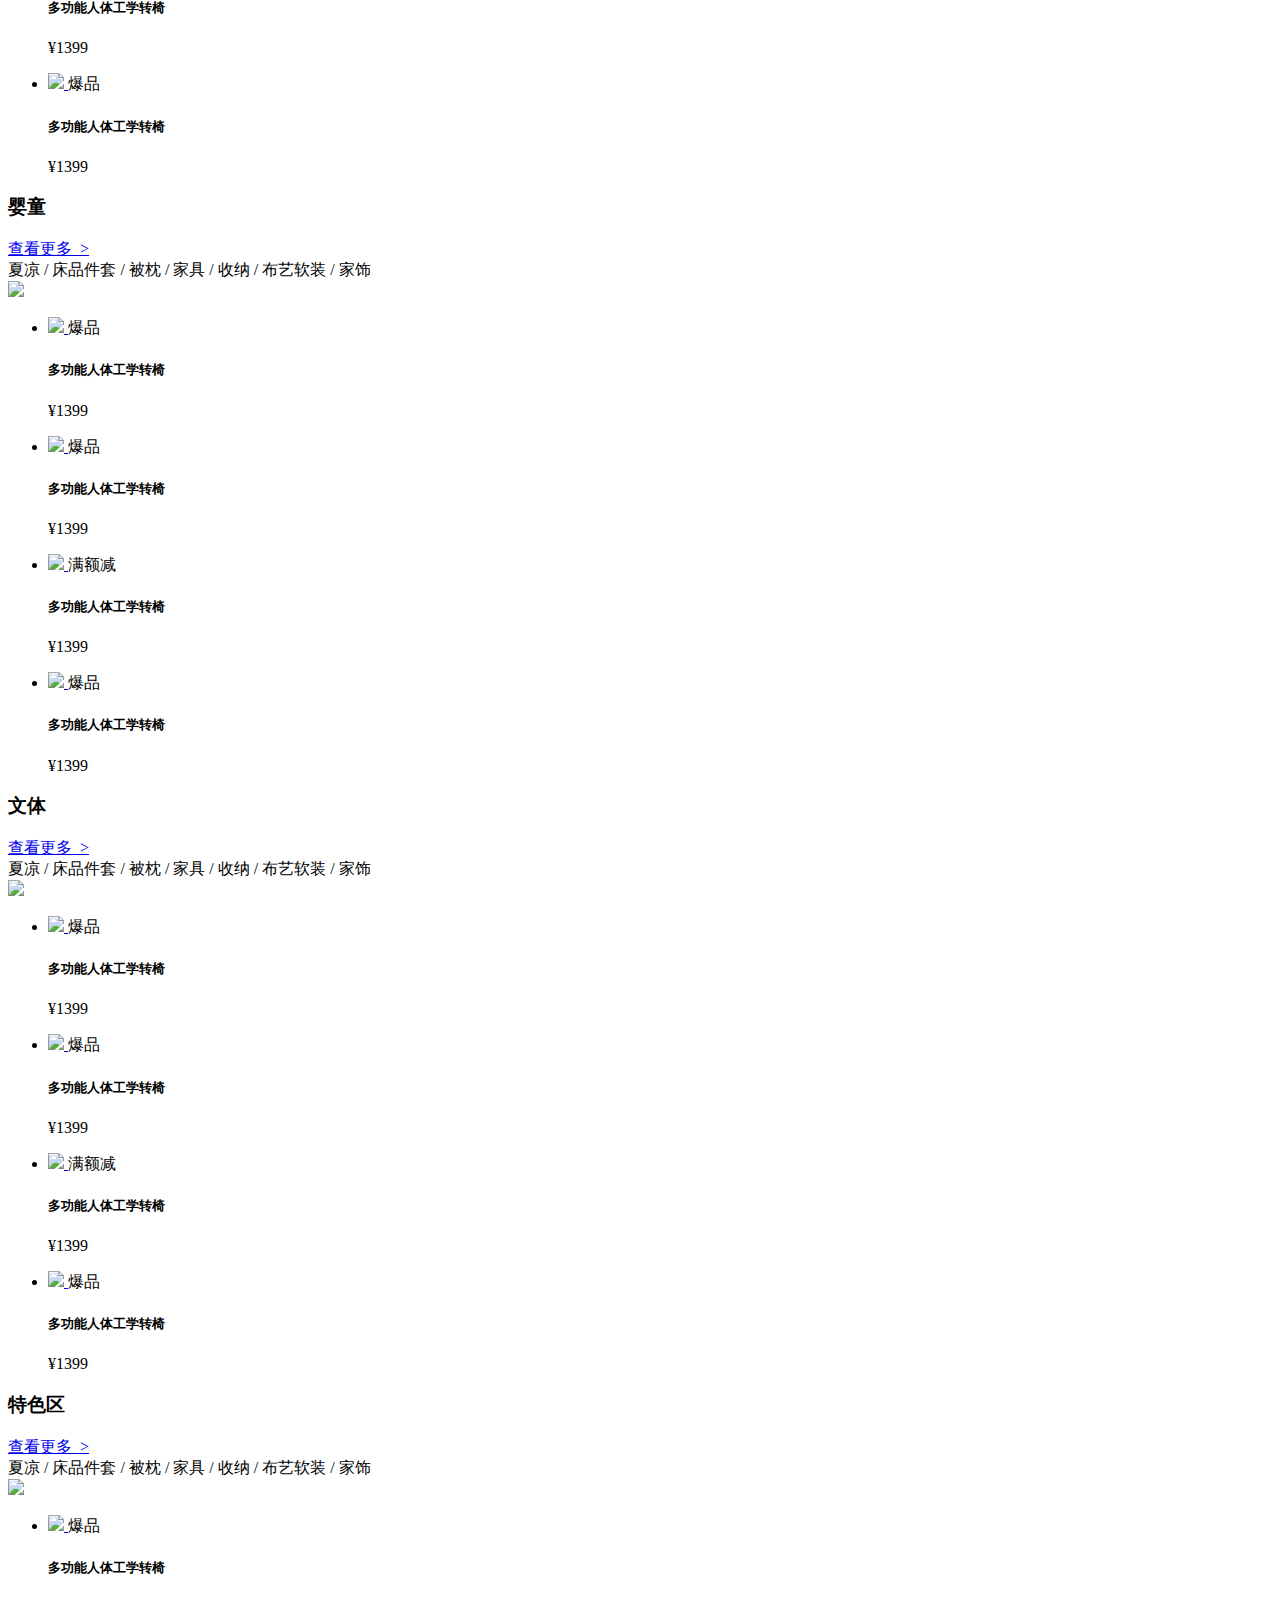
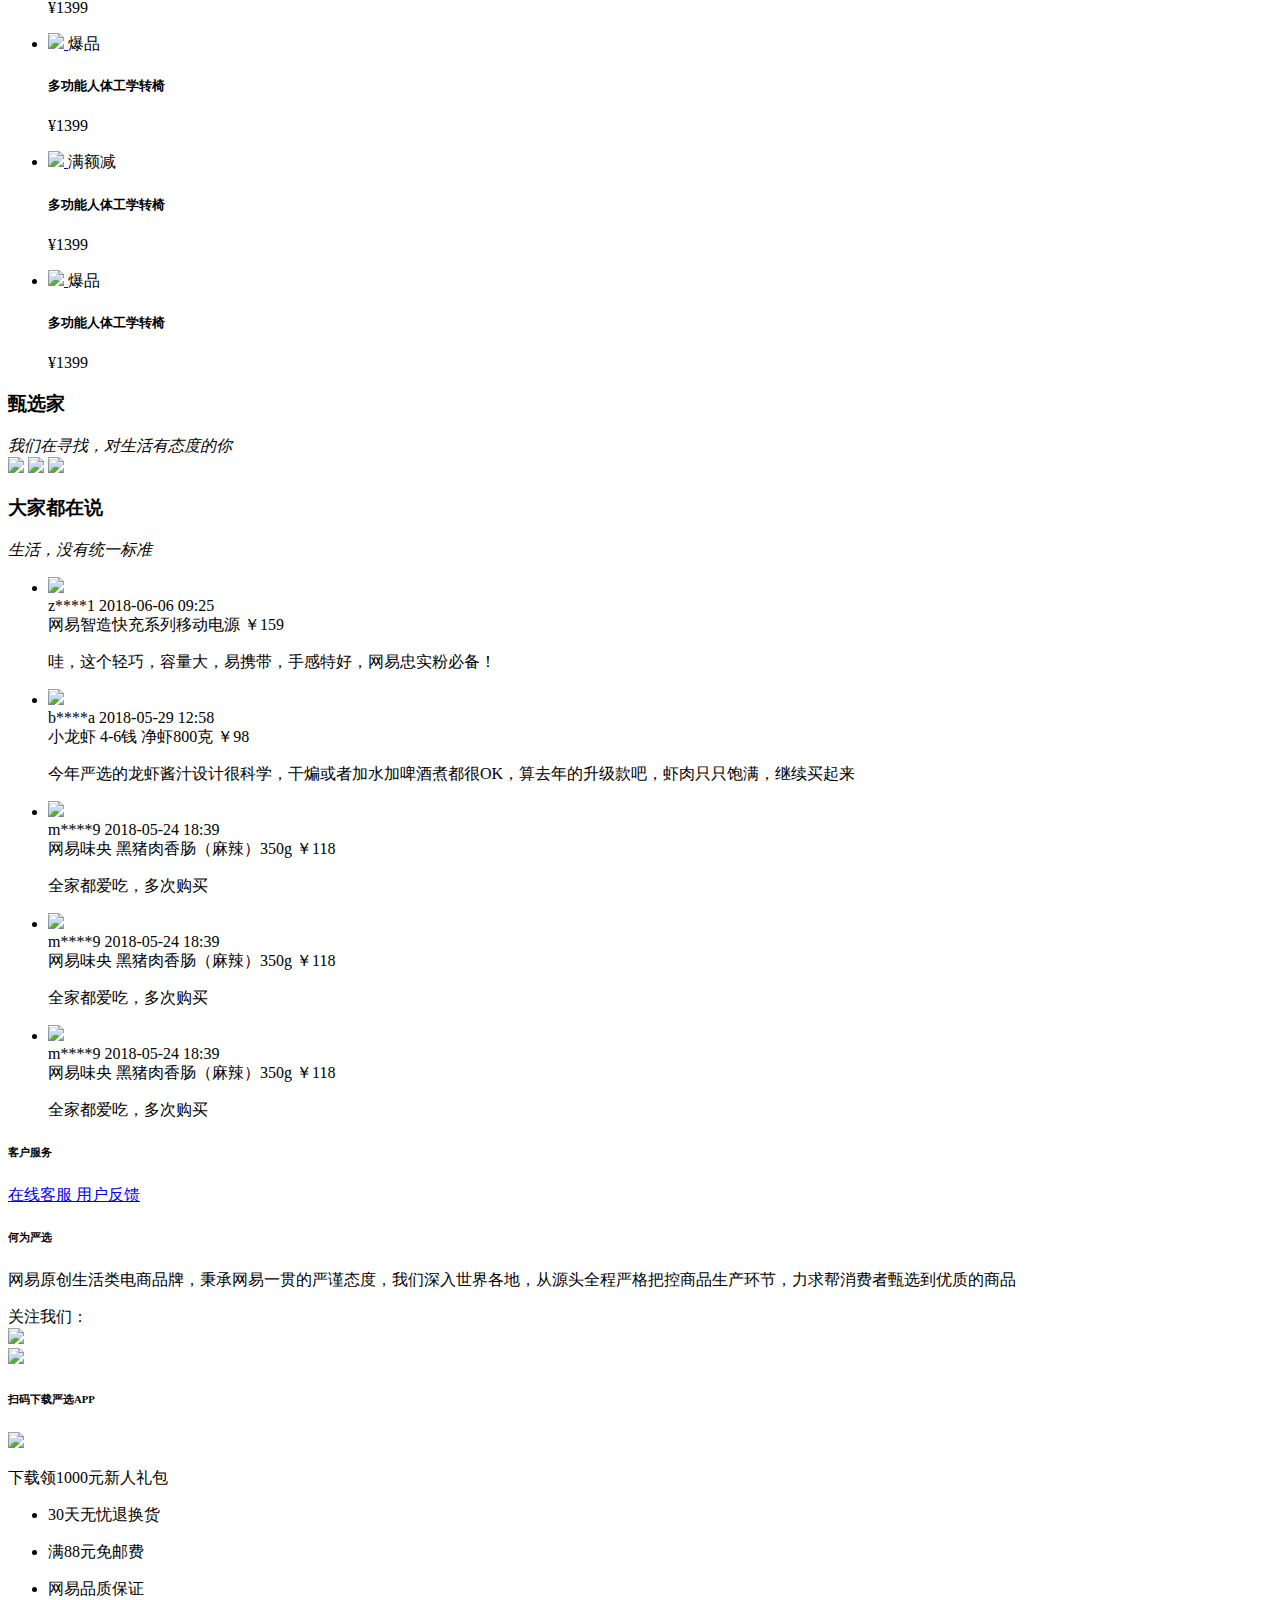
==== commit 137b6e24: "周三早晨" ====
--- a/src/html/index.html
+++ b/src/html/index.html
@@ -72,7 +72,7 @@
 			</div>
 			<div class="top_right">
 				<a href="javascript:;">登录</a>
-				<a href="javascript:;">注册</a>
+				<a href="./sign_in.html">注册</a>
 				<a href="javascript:;" class="haveshu">我的订单</a>
 				<a href="javascript:;" class="haveshu">会员</a>
 				<a href="javascript:;" class="haveshu">甄选家</a>
@@ -116,7 +116,7 @@
 			</div>
 			<div class="search_nav">
 				<ul class="big_list">
-					<li class="nav_show"><a href="javascript:;" class="nav_show_a">首页</a></li>
+					<li class="nav_show"><a href="./index.html" class="nav_show_a">首页</a></li>
 					<li class="nav_show">
 						<a href="javascript:;" class="nav_show_a">居家</a>
 						<div class="nav_option">
@@ -425,24 +425,24 @@
 						<span>¥699</span>
 					</li>
 					<li class="swiper-slide">
-						<a href="javascript"></a>
-						<b>破壁机/冷热双杯</b><br />
-						<span>¥699</span>
+						<a href="javascript" class="a1"></a>
+						<b>中华精铁爆炒锅</b><br />
+						<span>¥249</span>
 					</li>
 					<li class="swiper-slide">
-						<a href="javascript"></a>
-						<b>破壁机/冷热双杯</b><br />
-						<span>¥699</span>
+						<a href="javascript" class="a2"></a>
+						<b>女式复古老爹鞋</b><br />
+						<span>¥439</span>
 					</li>
 					<li class="swiper-slide">
-						<a href="javascript"></a>
-						<b>破壁机/冷热双杯</b><br />
-						<span>¥699</span>
+						<a href="javascript" class="a3"></a>
+						<b>网易智造3D揉捏按摩肩带</b><br />
+						<span>¥449</span>
 					</li>
 					<li class="swiper-slide">
-						<a href="javascript"></a>
-						<b>破壁机/冷热双杯</b><br />
-						<span>¥699</span>
+						<a href="javascript" class="a4"></a>
+						<b>女式牛皮细腰带</b><br />
+						<span>¥99</span>
 					</li>
 					<li class="swiper-slide">
 						<a href="javascript"></a>
@@ -496,48 +496,48 @@
 					</li>
 					<li>
 						<a href="javascript:;">
-							<img src="./img/4.png" class="big_pic" />
+							<img src="./img/40.png" class="big_pic" />
 						</a>
 						<p class="p1"><span class="tejia">特价</span>
 						</p>
-						<p class="change_hand">便携手持挂烫机</p>
-						<p class="p3"><span>￥113.05</span></p>
-					</li>
-					<li>
-						<a href="javascript:;">
-							<img src="./img/4.png" class="big_pic" />
+						<p class="change_hand">网易智造T300无线吸尘器</p>
+						<p class="p3"><span>￥1599</span></p>
+					</li>
+					<li>
+						<a href="javascript:;">
+							<img src="./img/41.png" class="big_pic" />
 						</a>
 						<p class="p1"><span class="tejia">特价</span>
 						</p>
-						<p class="change_hand">便携手持挂烫机</p>
-						<p class="p3"><span>￥113.05</span></p>
+						<p class="change_hand">28寸 纯PC“铝框”拉杆箱</p>
+						<p class="p3"><span>￥351.2</span></p>
 					</li>
 					<li class="li1">
 						<a href="javascript:;">
-							<img src="./img/4.png" class="big_pic" />
+							<img src="./img/42.png" class="big_pic" />
 						</a>
 						<p class="p1"><span class="baopin">爆品</span><span class="tejia">特价</span>
 						</p>
-						<p class="change_hand">便携手持挂烫机</p>
-						<p class="p3"><span>￥113.05</span></p>
+						<p class="change_hand">天然宽篾头层青碳化竹凉席</p>
+						<p class="p3"><span>￥279</span></p>
 					</li>
 					<li class="li1">
 						<a href="javascript:;">
-							<img src="./img/4.png" class="big_pic" />
+							<img src="./img/43.png" class="big_pic" />
 						</a>
 						<p class="p1"><span class="baopin">爆品</span><span class="tejia">特价</span>
 						</p>
-						<p class="change_hand">便携手持挂烫机</p>
-						<p class="p3"><span>￥113.05</span></p>
+						<p class="change_hand">超冷感吸放湿双面夏凉被</p>
+						<p class="p3"><span>￥219</span></p>
 					</li>
 					<li class="li1">
 						<a href="javascript:;">
-							<img src="./img/4.png" class="big_pic" />
+							<img src="./img/44.png" class="big_pic" />
 						</a>
 						<p class="p1"><span class="baopin">爆品</span><span class="tejia">特价</span>
 						</p>
-						<p class="change_hand">便携手持挂烫机</p>
-						<p class="p3"><span>￥113.05</span></p>
+						<p class="change_hand">大头风扇</p>
+						<p class="p3"><span>￥69</span></p>
 					</li>
 				</ul>
 			</div>
@@ -571,10 +571,10 @@
 			<ul class="right_list">
 				<li>
 					<a href="javascript:;" class="left_a">
-						<img src="./img/5.png" />
+						<img src="./img/45.png" />
 					</a>
 					<div class="rt">
-						<h2>20寸全铝镁合金登机箱</h2>
+						<h2>网易智造全方位空气净化器</h2>
 						<p>41升超薄坚固，100%铝镁合金</p>
 						<div class="surplus">
 							<span></span>
@@ -583,20 +583,20 @@
 						<div class="Limit_price">
 							<span class="span1">限时价</span>
 							<span class="span2">¥</span>
-							<span class="span3">559.2</span>
+							<span class="span3">1599</span>
 							<span class="span4">原价&nbsp;</span>
-							<span class="span5">¥699</span>
+							<span class="span5">¥1999</span>
 						</div>
 						<a href="javascript:;" class="rob_buy">立即抢购</a>
 					</div>
 				</li>
 				<li>
 					<a href="javascript:;" class="left_a">
-						<img src="./img/5.png" />
+						<img src="./img/46.png" />
 					</a>
 					<div class="rt">
-						<h2>20寸全铝镁合金登机箱</h2>
-						<p>41升超薄坚固，100%铝镁合金</p>
+						<h2>OL风 女士弹力百搭锥形裤</h2>
+						<p>四季都爱，火遍时髦圈的锥形裤</p>
 						<div class="surplus">
 							<span></span>
 							<span>还剩500件</span>
@@ -604,20 +604,20 @@
 						<div class="Limit_price">
 							<span class="span1">限时价</span>
 							<span class="span2">¥</span>
-							<span class="span3">559.2</span>
+							<span class="span3">163</span>
 							<span class="span4">原价&nbsp;</span>
-							<span class="span5">¥699</span>
+							<span class="span5">¥199</span>
 						</div>
 						<a href="javascript:;" class="rob_buy">立即抢购</a>
 					</div>
 				</li>
 				<li class="bottom_li">
 					<a href="javascript:;" class="left_a">
-						<img src="./img/5.png" />
+						<img src="./img/47.png" />
 					</a>
 					<div class="rt">
-						<h2>20寸全铝镁合金登机箱</h2>
-						<p>41升超薄坚固，100%铝镁合金</p>
+						<h2>牛皮十字纹皮带-均码可裁剪</h2>
+						<p>商务十字纹，彰显品质</p>
 						<div class="surplus">
 							<span></span>
 							<span>还剩500件</span>
@@ -625,20 +625,20 @@
 						<div class="Limit_price">
 							<span class="span1">限时价</span>
 							<span class="span2">¥</span>
-							<span class="span3">559.2</span>
+							<span class="span3">215</span>
 							<span class="span4">原价&nbsp;</span>
-							<span class="span5">¥699</span>
+							<span class="span5">¥299</span>
 						</div>
 						<a href="javascript:;" class="rob_buy">立即抢购</a>
 					</div>
 				</li>
 				<li class="bottom_li">
 					<a href="javascript:;" class="left_a">
-						<img src="./img/5.png" />
+						<img src="./img/48.png" />
 					</a>
 					<div class="rt">
-						<h2>20寸全铝镁合金登机箱</h2>
-						<p>41升超薄坚固，100%铝镁合金</p>
+						<h2>素色暖绒盖毯</h2>
+						<p>居家卧躺小憩伴侣</p>
 						<div class="surplus">
 							<span></span>
 							<span>还剩500件</span>
@@ -646,9 +646,9 @@
 						<div class="Limit_price">
 							<span class="span1">限时价</span>
 							<span class="span2">¥</span>
-							<span class="span3">559.2</span>
+							<span class="span3">76</span>
 							<span class="span4">原价&nbsp;</span>
-							<span class="span5">¥699</span>
+							<span class="span5">¥99</span>
 						</div>
 						<a href="javascript:;" class="rob_buy">立即抢购</a>
 					</div>
@@ -700,63 +700,63 @@
 						</div>
 						<div class="fake_li fake_li2">
 							<a href="javascript:;" class="shoes">
-								<img src="./img/6.png" />
+								<img src="./img/49.png" />
 								<div class="rate">
-									7.7折
+									8.8折
 								</div>
 							</a>
 							<div class="word">
-								<p class="w1">毛毛虫儿童运动鞋</p>
+								<p class="w1">纳米喷雾活肤仪</p>
 								<p class="w2">
 									<span class="sp1">限时价</span>
 									<span class="sp2">&nbsp;￥&nbsp;</span>
-									<span class="sp3">99</span>
+									<span class="sp3">315</span>
 								</p>
 								<p class="w3">
 									<span>原价&nbsp;</span>
-									<span class="w3_prince">￥129</span>
+									<span class="w3_prince">￥359</span>
 								</p>
 								<div class="fake_button">立即抢购</div>
 							</div>
 						</div>
 						<div class="fake_li">
 							<a href="javascript:;" class="shoes">
-								<img src="./img/6.png" />
+								<img src="./img/50.png" />
 								<div class="rate">
-									7.7折
+									8.5折
 								</div>
 							</a>
 							<div class="word">
-								<p class="w1">毛毛虫儿童运动鞋</p>
+								<p class="w1">便携式多功能防水户外垫</p>
 								<p class="w2">
 									<span class="sp1">限时价</span>
 									<span class="sp2">&nbsp;￥&nbsp;</span>
-									<span class="sp3">99</span>
+									<span class="sp3">67</span>
 								</p>
 								<p class="w3">
 									<span>原价&nbsp;</span>
-									<span class="w3_prince">￥129</span>
+									<span class="w3_prince">￥79</span>
 								</p>
 								<div class="fake_button">立即抢购</div>
 							</div>
 						</div>
 						<div class="fake_li fake_li2">
 							<a href="javascript:;" class="shoes">
-								<img src="./img/6.png" />
+								<img src="./img/51.png" />
 								<div class="rate">
-									7.7折
+									9.5折
 								</div>
 							</a>
 							<div class="word">
-								<p class="w1">毛毛虫儿童运动鞋</p>
+								<p class="w1">法国制造 水晶玻璃红酒杯中号</p>
 								<p class="w2">
 									<span class="sp1">限时价</span>
 									<span class="sp2">&nbsp;￥&nbsp;</span>
-									<span class="sp3">99</span>
+									<span class="sp3">84</span>
 								</p>
 								<p class="w3">
 									<span>原价&nbsp;</span>
-									<span class="w3_prince">￥129</span>
+									<span class="w3_prince">￥89</span>
 								</p>
 								<div class="fake_button">立即抢购</div>
 							</div>
@@ -783,13 +783,13 @@
 					</div>
 					<div class="season season_down">
 						<a href="javascript:;">
-							<img src="./img/7.png" />
+							<img src="./img/52.png" />
 						</a>
 						<div class="clother_father">
-							<p class="clothes">男式塔罗彩条 拉链针织开衫</p>
+							<p class="clothes">20周年纪念款 男式修身合体牛仔裤</p>
 							<p class="clothes_prince">
-								<span class="clothes_prince_red">￥169</span>
-								<span class="clothes_prince_grey">￥329</span>
+								<span class="clothes_prince_red">￥119</span>
+								<span class="clothes_prince_grey">￥229</span>
 								<span class="clothes_shop_car"></span>
 							</p>
 						</div>
@@ -802,26 +802,26 @@
 					</div>
 					<div class="season season_up">
 						<a href="javascript:;">
-							<img src="./img/7.png" />
+							<img src="./img/53.png" />
 						</a>
 						<div class="clother_father">
-							<p class="clothes">男式塔罗彩条 拉链针织开衫</p>
+							<p class="clothes">网易严选芳香洁净洗衣凝珠</p>
 							<p class="clothes_prince">
-								<span class="clothes_prince_red">￥169</span>
-								<span class="clothes_prince_grey">￥329</span>
+								<span class="clothes_prince_red">￥63</span>
+								<span class="clothes_prince_grey">￥65</span>
 								<span class="clothes_shop_car"></span>
 							</p>
 						</div>
 					</div>
 					<div class="season season_down">
 						<a href="javascript:;">
-							<img src="./img/7.png" />
+							<img src="./img/54.png" />
 						</a>
 						<div class="clother_father">
-							<p class="clothes">男式塔罗彩条 拉链针织开衫</p>
+							<p class="clothes">不锈钢叉勺套装</p>
 							<p class="clothes_prince">
-								<span class="clothes_prince_red">￥169</span>
-								<span class="clothes_prince_grey">￥329</span>
+								<span class="clothes_prince_red">￥28</span>
+								<span class="clothes_prince_grey">￥29</span>
 								<span class="clothes_shop_car"></span>
 							</p>
 						</div>
@@ -870,27 +870,27 @@
 					</li>
 					<li>
 						<a href="javascript:;">
-							<img src="./img/8.png" />
-						</a>
-						<span>爆品</span>
-						<h5>多功能人体工学转椅</h5>
-						<p>¥1399</p>
-					</li>
-					<li>
-						<a href="javascript:;">
-							<img src="./img/8.png" />
+							<img src="./img/55.png" />
+						</a>
+						<span style="background: #fff;">&nbsp;</span>
+						<h5>健康饮水 宠物自循环活氧饮水器</h5>
+						<p>¥239</p>
+					</li>
+					<li>
+						<a href="javascript:;">
+							<img src="./img/56.png" />
 						</a>
 						<span class="manjian">满额减</span>
-						<h5>多功能人体工学转椅</h5>
-						<p>¥1399</p>
-					</li>
-					<li>
-						<a href="javascript:;">
-							<img src="./img/8.png" />
-						</a>
-						<span>爆品</span>
-						<h5>多功能人体工学转椅</h5>
-						<p>¥1399</p>
+						<h5>3件装 河马口收纳箱</h5>
+						<p>¥789</p>
+					</li>
+					<li>
+						<a href="javascript:;">
+							<img src="./img/57.png" />
+						</a>
+						<span style="background: #fff;">&nbsp;</span>
+						<h5>豪斯 全真皮功能沙发</h5>
+						<p>¥8599</p>
 					</li>
 				</ul>
 			</div>
@@ -916,7 +916,7 @@
 			</div>
 			<div class="long_pic">
 				<a href="javascript:;">
-					<img src="./img/15.jpg" />
+					<img src="./img/28.jpg" />
 				</a>
 			</div>
 			<div class="long_div">
@@ -977,7 +977,7 @@
 			</div>
 			<div class="long_pic">
 				<a href="javascript:;">
-					<img src="./img/15.jpg" />
+					<img src="./img/29.jpg" />
 				</a>
 			</div>
 			<div class="long_div">
@@ -1038,7 +1038,7 @@
 			</div>
 			<div class="long_pic">
 				<a href="javascript:;">
-					<img src="./img/15.jpg" />
+					<img src="./img/30.jpg" />
 				</a>
 			</div>
 			<div class="long_div">
@@ -1099,7 +1099,7 @@
 			</div>
 			<div class="long_pic">
 				<a href="javascript:;">
-					<img src="./img/15.jpg" />
+					<img src="./img/31.jpg" />
 				</a>
 			</div>
 			<div class="long_div">
@@ -1160,7 +1160,7 @@
 			</div>
 			<div class="long_pic">
 				<a href="javascript:;">
-					<img src="./img/15.jpg" />
+					<img src="./img/32.jpg" />
 				</a>
 			</div>
 			<div class="long_div">
@@ -1221,7 +1221,7 @@
 			</div>
 			<div class="long_pic">
 				<a href="javascript:;">
-					<img src="./img/15.jpg" />
+					<img src="./img/33.jpg" />
 				</a>
 			</div>
 			<div class="long_div">
@@ -1282,7 +1282,7 @@
 			</div>
 			<div class="long_pic">
 				<a href="javascript:;">
-					<img src="./img/15.jpg" />
+					<img src="./img/34.jpg" />
 				</a>
 			</div>
 			<div class="long_div">
@@ -1343,7 +1343,7 @@
 			</div>
 			<div class="long_pic">
 				<a href="javascript:;">
-					<img src="./img/15.jpg" />
+					<img src="./img/35.jpg" />
 				</a>
 			</div>
 			<div class="long_div">
@@ -1404,7 +1404,7 @@
 			</div>
 			<div class="long_pic">
 				<a href="javascript:;">
-					<img src="./img/15.jpg" />
+					<img src="./img/36.jpg" />
 				</a>
 			</div>
 			<div class="long_div">
@@ -1497,42 +1497,6 @@
 							</div>
 							<div class="msg3">
 								<p>今年严选的龙虾酱汁设计很科学，干煸或者加水加啤酒煮都很OK，算去年的升级款吧，虾肉只只饱满，继续买起来</p>
-							</div>
-						</div>
-					</li>
-					<li>
-						<a href="javascript:;">
-							<img src="./img/19.jpg" />
-						</a>
-						<div class="message">
-							<div class="msg1">
-								<span>m****9</span>
-								<span>2018-05-24 18:39</span>
-							</div>
-							<div class="msg2">
-								<span>网易味央 黑猪肉香肠（麻辣）350g</span>
-								<span>￥118</span>
-							</div>
-							<div class="msg3">
-								<p>全家都爱吃，多次购买</p>
-							</div>
-						</div>
-					</li>
-					<li>
-						<a href="javascript:;">
-							<img src="./img/19.jpg" />
-						</a>
-						<div class="message">
-							<div class="msg1">
-								<span>m****9</span>
-								<span>2018-05-24 18:39</span>
-							</div>
-							<div class="msg2">
-								<span>网易味央 黑猪肉香肠（麻辣）350g</span>
-								<span>￥118</span>
-							</div>
-							<div class="msg3">
-								<p>全家都爱吃，多次购买</p>
 							</div>
 						</div>
 					</li>
